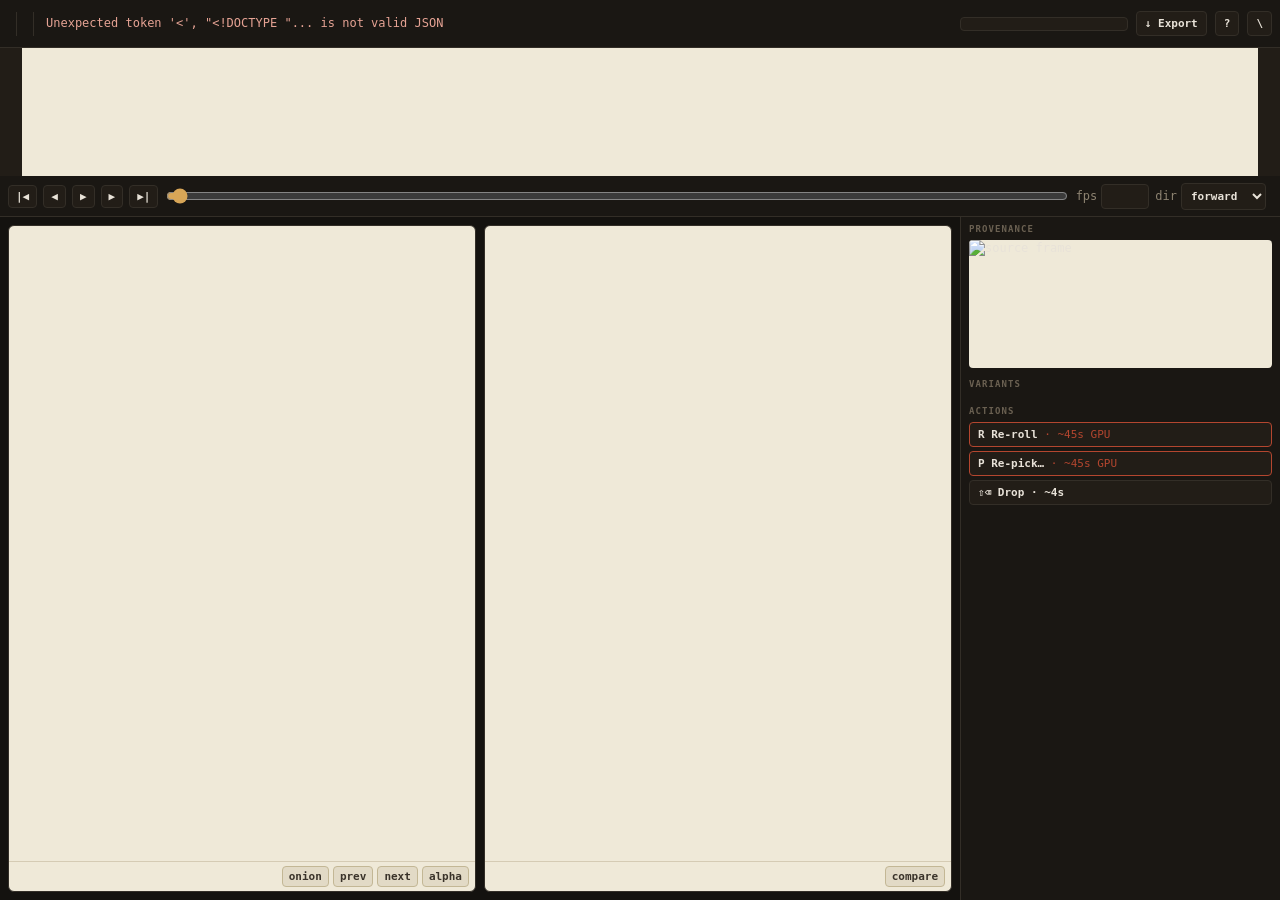
==== local-comfy/celld-editor/public/index.html @ 4b564f59 "feat(local-comfy): the pipeline becomes data, and the editor fits a phone Stage 1. Every step of the" ====
<!doctype html>
<html lang="en">
<meta charset="utf-8">
<meta name="viewport" content="width=device-width, initial-scale=1, viewport-fit=cover">
<title>Sprite cell editor</title>
<style>
  /* An EDITOR shell, not a document: the viewport is the frame, nothing outside it scrolls, and
     the centre stage is the only region that takes the slack. Spacing is on a 4/8px rhythm. */
  :root {
    color-scheme: dark;
    --bg: #14120f; --ink: #e8e2d8; --dim: #8d8371; --faint: #6b6152;
    --gold: #d8a657; --rust: #b4462f; --cream: #efe9d8;
    --panel: #1a1713; --sunk: #221d17; --line: #332e27;
    --insp: 320px;
    --strip: 128px;
  }
  * { box-sizing: border-box; }
  /* Author rules beat the UA stylesheet whatever the specificity, so `canvas { display: block }`
     silently defeated the `hidden` attribute on the compare canvas. */
  [hidden] { display: none !important; }
  html, body { height: 100%; margin: 0; overflow: hidden; }
  body { background: var(--bg); color: var(--ink);
         font: 12px/1.35 ui-monospace, SFMono-Regular, Menlo, Consolas, monospace; }
  body.noinsp { --insp: 0px; }

  #app { height: 100%; display: grid;
         grid-template-columns: minmax(0, 1fr) var(--insp);
         grid-template-rows: 48px auto minmax(0, 1fr); }

  /* --- top bar ---------------------------------------------------------------------------- */
  #topbar { grid-column: 1 / 3; display: flex; align-items: center; gap: 8px;
            padding: 0 8px; background: var(--panel); border-bottom: 1px solid var(--line);
            min-width: 0; }
  .rail { display: flex; gap: 4px; align-items: center; flex: none; }
  .sep { width: 1px; height: 24px; background: var(--line); flex: none; }
  .grow { flex: 1 1 auto; min-width: 0; }

  button, .btn { font: 600 11px/1 ui-monospace, monospace; color: var(--ink);
                 background: var(--sunk); border: 1px solid var(--line); border-radius: 4px;
                 padding: 6px 8px; cursor: pointer; text-decoration: none; display: inline-block; }
  button:hover:not(:disabled), .btn:hover { border-color: var(--gold); }
  button:focus-visible { outline: 2px solid var(--gold); outline-offset: 1px; }
  button.on { background: var(--gold); color: #1a1610; border-color: var(--gold); }
  button:disabled { opacity: .34; cursor: not-allowed; }
  /* Rust is reserved for money. A rust border means this click costs GPU time. */
  button.cost { border-color: var(--rust); }
  button.cost:hover:not(:disabled) { background: var(--rust); color: #fff; }
  .price { color: var(--rust); font-weight: 400; }

  .tagchip { display: flex; align-items: center; gap: 5px; padding: 5px 7px; }
  .tagchip i { width: 8px; height: 8px; border-radius: 2px; display: block; }
  .tagchip.on { background: var(--gold); color: #1a1610; }

  #queue { display: flex; align-items: center; gap: 6px; min-width: 168px; justify-content: center;
           white-space: nowrap; overflow: hidden; }
  #queue.busy { border-color: var(--gold); color: var(--gold); }
  #queue.bad { border-color: var(--rust); color: #e6a394; }
  #ticker { color: var(--dim); white-space: nowrap; overflow: hidden; text-overflow: ellipsis;
            padding-left: 4px; }
  #ticker.err { color: #e6a394; }

  /* --- filmstrip -------------------------------------------------------------------------- */
  /* The strip IS the timeline, so the scrubber docks to it rather than living beside a preview. */
  #striprow { grid-column: 1 / 3; background: var(--panel); border-bottom: 1px solid var(--line); }
  #strip { display: flex; align-items: stretch; height: var(--strip); }
  .stub { width: 22px; flex: none; border: 0; border-radius: 0; background: var(--sunk);
          writing-mode: vertical-rl; text-orientation: mixed; padding: 4px 0;
          font: 700 10px/1 ui-monospace, monospace; color: #1a1610; letter-spacing: .08em;
          overflow: hidden; }
  #film { flex: 1 1 auto; min-width: 0; overflow-x: auto; overflow-y: hidden;
          display: flex; gap: 4px; padding: 4px; background: var(--cream); }
  #film.shimmer { animation: shimmer .9s ease-in-out infinite; }
  @keyframes shimmer {
    0%, 100% { box-shadow: inset 0 0 0 0 rgba(216, 166, 87, 0); }
    50% { box-shadow: inset 0 0 40px 0 rgba(216, 166, 87, .55); }
  }

  .fbox { position: relative; flex: none; border: 2px solid transparent; border-radius: 4px;
          background: var(--cream); cursor: pointer; }
  .fbox.sel { border-color: var(--gold); }
  .fbox.queued { border-color: var(--rust); }
  .fbox .n { font: 700 10px/13px ui-monospace, monospace; color: var(--faint); text-align: center; }
  .fbox .art { display: flex; align-items: stretch; height: 76px; }
  .fbox img, .fbox .empty { display: block; width: 76px; height: 76px; flex: none; }
  .fbox .empty { font: 9px/1.2 ui-monospace, monospace; color: var(--faint); text-align: center;
                 padding-top: 30px; }
  /* The extra width IS the hold. Stripes make it read as duration, not as a wider drawing. */
  .fbox .held { flex: 1 1 auto; border-radius: 0 2px 2px 0;
                background: repeating-linear-gradient(135deg, #d8c9a4 0 6px, #efe9d8 6px 12px); }
  .fbox .m { font: 9px/12px ui-monospace, monospace; color: var(--faint); text-align: center;
             white-space: pre; }
  .fbox .grip { position: absolute; top: 13px; right: 0; width: 7px; height: 76px;
                border-radius: 0 3px 3px 0; cursor: ew-resize; touch-action: none;
                background: linear-gradient(#d6cbb0, #b09a6d); border-left: 1px solid var(--cream); }
  .fbox .grip:hover { background: var(--rust); }
  .fbox .pos { position: absolute; top: 14px; left: 0; background: var(--rust); color: #fff;
               font: 700 9px/1 ui-monospace, monospace; padding: 2px 3px; border-radius: 0 0 2px 0; }
  /* Painting: the OLD drawing stays visible under the stripes. You are looking at what is about
     to be replaced, which is the whole point of committing the edit before the paint. */
  .fbox .paint { position: absolute; top: 13px; left: 0; right: 0; height: 76px;
                 background: repeating-linear-gradient(45deg,
                   rgba(180, 70, 47, .45) 0 7px, rgba(180, 70, 47, 0) 7px 14px);
                 background-size: 28px 100%; animation: crawl 1s linear infinite; }
  @keyframes crawl { from { background-position: 0 0; } to { background-position: 28px 0; } }
  /* A gradient triangle rather than a border one: a border triangle is drawn OUTSIDE a
     zero-sized box, so there is no box left to put the `!` in and it landed off the badge. */
  .fbox .bang { position: absolute; top: 13px; right: 0; width: 22px; height: 22px;
                background: linear-gradient(to bottom left, var(--rust) 0 50%, transparent 50%);
                color: #fff; font: 700 12px/1 ui-monospace, monospace; text-align: right;
                padding: 3px 4px 0 0; }
  .fbox.fresh { animation: fresh .9s ease-out 1; }
  @keyframes fresh {
    from { box-shadow: 0 0 0 4px var(--gold); }
    to { box-shadow: 0 0 0 0 rgba(216, 166, 87, 0); }
  }
  .fbox.drag { opacity: .4; }
  .fbox.dropzone { border-color: var(--gold); border-style: dashed; }

  #transport { display: flex; align-items: center; gap: 6px; padding: 4px 8px; }
  #transport button { padding: 5px 7px; }
  #scrub { flex: 1 1 auto; min-width: 0; accent-color: var(--gold); }
  #transport label { color: var(--dim); display: flex; align-items: center; gap: 4px; }
  input, select { font: 600 11px/1 ui-monospace, monospace; color: var(--ink);
                  background: var(--sunk); border: 1px solid var(--line); border-radius: 4px;
                  padding: 5px; }
  input[type=number] { width: 48px; }
  #beatcap { color: var(--faint); white-space: nowrap; }

  /* --- stage ------------------------------------------------------------------------------ */
  #stage { grid-column: 1; min-width: 0; min-height: 0; position: relative;
           display: flex; gap: 8px; padding: 8px; }
  .pane { background: var(--cream); border: 1px solid var(--line); border-radius: 6px;
          display: flex; flex-direction: column; min-width: 0; min-height: 0; flex: 1 1 50%; }
  .art { flex: 1 1 auto; min-height: 0; display: flex; align-items: center; justify-content: center;
         padding: 4px; }
  canvas { max-width: 100%; max-height: 100%; display: block; }
  #cellcv { cursor: grab; touch-action: none; }
  #cellcv:active { cursor: grabbing; }
  .foot { border-top: 1px solid #d5cbb4; padding: 4px 6px; display: flex; gap: 4px;
          align-items: center; flex-wrap: wrap; color: var(--faint); min-height: 28px; }
  .foot button { background: #e2dac6; border-color: #c3b795; color: #3a332a; padding: 4px 6px; }
  .foot button.on { background: var(--gold); border-color: #a9803d; color: #1a1610; }
  .foot .txt { color: var(--faint); white-space: nowrap; overflow: hidden; text-overflow: ellipsis; }

  /* Narrow: Preview never leaves, it becomes a picture-in-picture. The running loop is the
     ambient QA signal, and an editor that hides it is how a drift ships. */
  body.pip #right { position: absolute; right: 16px; bottom: 16px; width: 208px; height: 236px;
                    flex: none; z-index: 5; box-shadow: 0 6px 20px rgba(0, 0, 0, .55); }
  body.pip #cellpane { flex: 1 1 100%; }

  /* --- inspector -------------------------------------------------------------------------- */
  #inspector { grid-column: 2; min-height: 0; overflow-y: auto; overflow-x: hidden;
               background: var(--panel); border-left: 1px solid var(--line); padding: 8px; }
  body.noinsp #inspector { display: none; }
  .grp { margin-bottom: 12px; }
  .lbl { font: 700 9px/1 ui-monospace, monospace; letter-spacing: .12em; text-transform: uppercase;
         color: var(--faint); margin-bottom: 6px; }
  /* Capped, not sized to the column: at 1280x760 a full-width source frame pushed the Actions
     below the fold, and an editor whose primary buttons need a scroll is not an editor. */
  #srcimg { display: block; width: 100%; height: 128px; object-fit: contain;
            background: var(--cream); border-radius: 4px; }
  .facts { color: var(--dim); line-height: 1.6; margin-top: 6px; }
  .facts b { color: var(--gold); font-weight: 700; }
  #variants { display: flex; gap: 4px; flex-wrap: wrap; }
  .vthumb { padding: 2px; display: flex; flex-direction: column; align-items: center; gap: 2px;
            background: var(--cream); }
  .vthumb img { display: block; width: 66px; height: 66px; }
  .vthumb span { font: 9px/1.2 ui-monospace, monospace; color: var(--faint); }
  .vthumb.on { background: var(--gold); }
  #actions { display: flex; flex-direction: column; gap: 4px; }
  #actions button { text-align: left; }

  /* --- overlays --------------------------------------------------------------------------- */
  #queuepop { position: fixed; top: 52px; right: 8px; width: 400px; max-height: 62vh;
              overflow-y: auto; padding: 8px; z-index: 40;
              background: var(--panel); border: 1px solid var(--line); border-radius: 6px;
              box-shadow: 0 10px 30px rgba(0, 0, 0, .6); }
  .job { border-top: 1px solid var(--line); padding: 6px 0; display: flex; gap: 6px;
         align-items: flex-start; }
  .job:first-child { border-top: 0; }
  .job .who { flex: 1 1 auto; min-width: 0; }
  .job .who b { color: var(--ink); font-weight: 700; display: block; }
  .job .who span { color: var(--dim); }
  .job.failed .who b { color: #e6a394; }
  #scrim { position: fixed; inset: 0; background: rgba(10, 9, 7, .78); z-index: 50;
           display: flex; align-items: center; justify-content: center; }
  #modal { background: var(--panel); border: 1px solid var(--line); border-radius: 8px;
           padding: 12px; max-width: min(1100px, 92vw); max-height: 86vh; overflow-y: auto; }
  #modal h3 { font: 700 11px/1 ui-monospace, monospace; letter-spacing: .1em;
              text-transform: uppercase; color: var(--gold); margin: 0 0 8px; }
  /* Capped so the commit button stays on screen: the whole point of a two-step re-pick is that
     you can see what you are about to spend 45 seconds of GPU on. */
  .picks { display: flex; flex-wrap: wrap; gap: 4px; max-height: 34vh; overflow-y: auto; }
  .picks figure { margin: 0; cursor: pointer; border: 2px solid transparent; border-radius: 4px;
                  background: var(--cream); }
  /* The current frame has to be findable among sixty-odd near-identical thumbnails, so it gets
     three signals, not one: a solid gold border, a gold caption, and a label saying so. A 2px
     border alone was there before and was invisible at this density. */
  .picks figure.cur { border-color: var(--gold); box-shadow: 0 0 0 2px rgba(216,166,87,.35); }
  .picks figure.cur figcaption { color: var(--gold); font-weight: 700; }
  .picks figure.cur figcaption::after { content: " · current"; }
  /* Two different things, so two different marks: `cur` is the frame this cell is painted from,
     `on` is the frame the scrubber is looking at right now. */
  .picks figure.on { border-color: var(--cream); box-shadow: 0 0 0 3px var(--rust); }
  .picks figure .off { color: var(--faint); }
  .picks img { display: block; width: 92px; height: 92px; }
  .picks figcaption { font: 9px/1.3 ui-monospace, monospace; color: var(--faint); text-align: center; }
  .keys { display: grid; grid-template-columns: auto 1fr auto 1fr; gap: 5px 10px; align-items: center; }
  .keys kbd { font: 700 10px/1 ui-monospace, monospace; border: 1px solid var(--line);
              border-radius: 3px; padding: 3px 5px; color: var(--gold); background: var(--sunk);
              white-space: nowrap; }
  .keys span { color: var(--dim); }
  .dls { display: flex; flex-direction: column; gap: 4px; align-items: flex-start; }

  /* --- the frame strip -------------------------------------------------------------------- */
  /* Scrubbing SOURCE footage means scrubbing the extracted frames, never the mp4 they came from.
     Every one of them is already a PNG on disk beside the pick directory, and an <img> swap is
     instant on a phone where an mp4 seek is a decode, a flush and a fullscreen takeover. There is
     no <video> element on this page, and there must not be one. */
  #fs { display: flex; flex-direction: column; gap: 8px; }
  #fs-stage { display: flex; align-items: center; justify-content: center; background: var(--cream);
              border-radius: 6px; height: 220px; }
  /* `object-fit` rather than a pair of max-* : a percentage max-height against a flex line is how
     the head came off the top of every portrait frame. */
  #fs-big { display: block; width: 100%; height: 100%; object-fit: contain; }
  #fs-meta { color: var(--dim); }
  #fs-meta b { color: var(--gold); }
  /* 44px of slider, because the scrubber is the primary control here and a 12px track is a miss
     on a thumb. */
  #fs-range { width: 100%; height: 44px; accent-color: var(--gold); }
  #fs-use { align-self: flex-start; min-height: 44px; }

  /* --- the phone --------------------------------------------------------------------------- */
  /* Below 760px this stops being an editor shell and becomes a review surface: one column, three
     screens, and NOTHING that needs a pointer. Pivot drag, the duration grips, onion skinning and
     compare are hidden rather than shrunk — a 20px pivot handle under a thumb is a foot-gun that
     costs a repack, and the phone is where you approve work, not where you align feet. */
  #screens { display: none; }

  @media (max-width: 759.98px) {
    html, body { height: 100dvh; }
    #app { display: flex; flex-direction: column; overflow-x: hidden;
           padding-bottom: env(safe-area-inset-bottom); }
    /* The desktop fitting rules must not reach in here: PiP would take the preview out of flow and
       `noinsp` would delete the only place the phone can re-roll from. */
    body.pip #right, body.pip #cellpane { position: static; width: auto; height: auto;
                                          flex: 1 1 auto; box-shadow: none; }

    /* topbar: characters and the queue on one line, the tags on their own scrolling line */
    /* Not sticky: on Cells the column scrolls, and only ONE of these can hold the top. The
       screen switcher wins, because losing the way back to Preview mid-scroll is worse than
       scrolling up for the tag rail. */
    #topbar { grid-column: auto; height: auto; flex-wrap: wrap; padding: 6px; gap: 6px; }
    #topbar button, #topbar .btn { min-height: 44px; display: flex; align-items: center; }
    /* The shortcut list and the inspector toggle describe a keyboard and a third column, neither
       of which exists here. Scoped to #topbar so they outrank `#topbar button` above — an id on
       its own loses that fight however late it is declared. */
    #topbar .sep, #topbar #b-help, #topbar #insptoggle { display: none; }
    #chars { order: 1; }
    #queue { order: 2; margin-left: auto; min-width: 0; max-width: 42vw; padding: 0 8px; }
    #b-export { order: 3; }
    #tags { order: 4; flex: 1 0 100%; overflow-x: auto; padding-bottom: 2px;
            scrollbar-width: none; }
    #tags::-webkit-scrollbar { display: none; }
    /* Status is one thin line under everything, because it is read and never touched. */
    #topbar .grow { order: 5; flex: 1 0 100%; }
    #ticker { font-size: 11px; padding: 0; }

    #screens { display: flex; order: 0; flex: none; background: var(--panel);
               border-bottom: 1px solid var(--line); position: sticky; top: 0; z-index: 19; }
    body.ph-cells #screens { box-shadow: 0 6px 12px rgba(10, 9, 7, .5); }
    #screens button { flex: 1 1 33%; min-height: 44px; border: 0; border-radius: 0;
                      border-right: 1px solid var(--line); background: var(--panel);
                      color: var(--dim); font-size: 12px; }
    #screens button:last-child { border-right: 0; }
    #screens button.on { background: var(--gold); color: #1a1610; }

    /* every region is off by default; each screen turns its own back on */
    #striprow, #stage, #inspector, #queuepop { display: none; }
    #striprow { grid-column: auto; }
    #stage { grid-column: auto; padding: 6px; }
    #inspector { grid-column: auto; border-left: 0; border-top: 1px solid var(--line);
                 overflow: visible; }

    /* Preview: the atlas canvas, the tag it is playing and the transport under it. */
    body.ph-preview #stage { display: flex; order: 1; flex: 1 1 auto; min-height: 0; }
    body.ph-preview #cellpane { display: none; }
    body.ph-preview #right { display: flex; flex: 1 1 auto; }
    body.ph-preview #striprow { display: block; order: 2; flex: none; border-bottom: 0;
                                border-top: 1px solid var(--line); }
    body.ph-preview #strip { display: none; }
    #b-compare, #b-pin { display: none; }
    #transport { flex-wrap: wrap; padding: 4px 6px 6px; gap: 6px; }
    #transport button { min-width: 44px; min-height: 44px; justify-content: center; }
    /* First and last are a keyboard convenience, and direction is a repack. The phone keeps
       play, step and fps — the three that answer "does this move read right". */
    #t-first, #t-last, #transport #dirlab { display: none; }
    #scrub { flex: 1 0 100%; height: 44px; order: -1; }
    #fps { min-height: 44px; width: 56px; }
    #beatcap { margin-left: auto; }

    /* Cells: the filmstrip as a grid, then the tapped cell, then the one-tap edits. */
    body.ph-cells #app { overflow-y: auto; }
    body.ph-cells #striprow { display: block; order: 1; flex: none; }
    body.ph-cells #transport { display: none; }
    body.ph-cells .stub { display: none; }
    /* --strip is a filmstrip's height. A grid is as tall as its rows, capped by the screen. */
    body.ph-cells #strip { height: auto; }
    body.ph-cells #film { display: grid; grid-template-columns: repeat(auto-fill, minmax(92px, 1fr));
                          gap: 6px; overflow-x: hidden; overflow-y: auto; max-height: 46vh; }
    /* The hold is inline width on the desktop strip. In a grid it would tear the columns, so the
       count in the caption carries it instead. */
    body.ph-cells .fbox { width: auto !important; }
    body.ph-cells .fbox .art { height: auto; }
    body.ph-cells .fbox img, body.ph-cells .fbox .empty { width: 100%; height: auto;
                                                          aspect-ratio: 1 / 1; }
    body.ph-cells .fbox .empty { padding-top: 40%; }
    body.ph-cells .fbox .held, body.ph-cells .fbox .grip { display: none; }
    body.ph-cells #stage { display: flex; order: 2; flex: none; height: 34vh; }
    body.ph-cells #right { display: none; }
    body.ph-cells #cellpane { display: flex; flex: 1 1 auto; }
    body.ph-cells #cellpane .foot { display: none; }
    body.ph-cells #cellcv { cursor: default; touch-action: pan-y; }
    body.ph-cells #inspector { display: flex; flex-direction: column; order: 3; flex: none; }
    body.ph-cells #g-act { order: 1; }
    body.ph-cells #g-var { order: 2; }
    body.ph-cells #g-prov { order: 3; }
    body.ph-cells #actions button { min-height: 44px; }
    body.ph-cells #variants { gap: 6px; }
    body.ph-cells .vthumb img { width: 76px; height: 76px; }
    body.ph-cells #srcimg { height: 96px; }

    /* Queue: the same rows as the desktop popover, in the flow and full width. */
    body.ph-queue #queuepop { display: block; position: static; order: 1; flex: 1 1 auto;
                              width: auto; max-height: none; overflow-y: auto; border: 0;
                              border-radius: 0; box-shadow: none; }
    body.ph-queue .job { padding: 10px 0; flex-wrap: wrap; }
    body.ph-queue .job button { min-height: 44px; }

    /* overlays */
    #modal { padding: 8px; max-width: 100vw; width: 100vw; max-height: 100dvh; height: 100dvh;
             border-radius: 0; display: flex; flex-direction: column; }
    #fs { flex: 1 1 auto; min-height: 0; }
    #fs-stage { flex: 1 1 auto; height: auto; min-height: 120px; }
    /* One row that snaps, paired with the slider: a wrap of sixty-odd thumbnails is four screens
       of scrolling on a phone. */
    .picks { flex-wrap: nowrap; overflow-x: auto; scroll-snap-type: x mandatory;
             padding-bottom: 4px; }
    .picks figure { scroll-snap-align: center; flex: none; }
    .picks img { width: 72px; height: 72px; }
    .dls .btn { min-height: 44px; }
  }
</style>

<div id="app">
  <header id="topbar">
    <div class="rail" id="chars"></div>
    <div class="sep"></div>
    <div class="rail" id="tags"></div>
    <div class="sep"></div>
    <div class="grow"><div id="ticker">loading…</div></div>
    <button id="queue" title="the job queue — click to expand · X cancels the newest queued job"></button>
    <button id="b-export" title="export presets (Ctrl/Cmd+E)">&#8595; Export</button>
    <button id="b-help" title="every shortcut (?)">?</button>
    <button id="insptoggle" title="inspector (\)">\</button>
  </header>

  <nav id="screens" aria-label="screen">
    <button data-s="preview" class="on">Preview</button>
    <button data-s="cells">Cells</button>
    <button data-s="queue">Queue</button>
  </nav>

  <section id="striprow">
    <div id="strip">
      <button class="stub" id="prevtag"></button>
      <div id="film"></div>
      <button class="stub" id="nexttag"></button>
    </div>
    <div id="transport">
      <button id="t-first" title="first cell (Home)">|&#9664;</button>
      <button id="t-prev" title="step back (&larr; or ,)">&#9664;</button>
      <button id="t-play" title="play / pause (Space) · play from start (Enter)">&#9654;</button>
      <button id="t-next" title="step forward (&rarr; or .)">&#9654;</button>
      <button id="t-last" title="last cell (End)">&#9654;|</button>
      <input id="scrub" type="range" min="0" max="0" step="1" value="0" title="scrub this tag">
      <label id="fpslab" title="frames per second for this tag">fps <input id="fps" type="number" min="1" step="1"></label>
      <label id="dirlab" title="loop direction for this tag">dir <select id="direction">
        <option value="forward">forward</option>
        <option value="reverse">reverse</option>
        <option value="pingpong">pingpong</option>
      </select></label>
      <span id="beatcap"></span>
    </div>
  </section>

  <section id="stage">
    <div class="pane" id="cellpane">
      <div class="art"><canvas id="cellcv" width="512" height="512"></canvas></div>
      <div class="foot">
        <span class="txt" id="cellcap"></span>
        <span class="grow"></span>
        <button id="o-on" title="onion skin on/off (O)">onion</button>
        <button id="o-prev" title="ghost the previous cell (G)">prev</button>
        <button id="o-next" title="ghost the next cell (Shift+G)">next</button>
        <button id="o-mode" title="alpha / outline / difference (Shift+O)">alpha</button>
      </div>
    </div>
    <div class="pane" id="right">
      <div class="art">
        <canvas id="pv" width="512" height="512"></canvas>
        <canvas id="cmp" width="512" height="512" hidden></canvas>
      </div>
      <div class="foot">
        <span class="txt" id="rightcap"></span>
        <span class="grow"></span>
        <button id="b-pin" title="pin the selected cell as the A side (Shift+C)" hidden>pin</button>
        <button id="b-compare" title="compare against a pinned cell (C)">compare</button>
      </div>
    </div>
  </section>

  <aside id="inspector">
    <div class="grp" id="g-prov">
      <div class="lbl" title="the H3 frame this drawing was painted from, and what the packer measures">Provenance</div>
      <img id="srcimg" alt="source frame">
      <div class="facts" id="facts"></div>
    </div>
    <div class="grp" id="g-var">
      <div class="lbl" title="every seed already painted for this source frame — switching is free">Variants</div>
      <div id="variants"></div>
    </div>
    <div class="grp" id="g-act">
      <div class="lbl" title="rust means the click costs GPU time">Actions</div>
      <div id="actions">
        <button id="b-reroll" class="cost" title="paint this cell again on a new seed (R)">R Re-roll <span class="price">· ~45s GPU</span></button>
        <button id="b-repick" class="cost" title="choose a different source frame, then paint it (P)">P Re-pick… <span class="price">· ~45s GPU</span></button>
        <button id="b-drop" title="remove this cell from the tag (Shift+Delete)">&#8679;&#9003; Drop · ~4s</button>
      </div>
    </div>
  </aside>
</div>

<div id="queuepop" hidden></div>
<div id="scrim" hidden><div id="modal"></div></div>

<script>
// Two origins, and the split is the point. This page and every mutation come from celld, which
// owns the manifest and the job queue; every PIXEL comes from the wilson agent, because the
// cells, the source frames and the atlas are files on the machine with the GPU and are far too
// big to push through the fleet's bucket. `AGENT` is handed over by the Worker, never hard-coded.
let AGENT = "";

let cid = "seth", tagName = "", sel = 0;
let ST = null;                        // manifest state merged with the agent's derived facts
let JOBS = [], revision = -1, seenRevision = -1;

// What THIS page asked for, keyed by the job id the DO handed back. The job list alone cannot
// answer two questions a good queue has to: which cells a coalesced repack touched (it reports
// one index for any number of edits), and how to retry a failure (the op is not in the view).
const OWN = new Map();                // id -> {scope, tag, indices:Set, requests:[…]}
// A failure outlives its job: the DO drops finished jobs after about thirty seconds, and a rust
// badge that disappears on its own is a failure nobody saw.
const FAILS = new Map();              // cellKey -> {error, jobId, label}

const LIVE = ["queued", "claimed", "running"];
const HOLD_PX = 24;                   // one extra beat widens a frame box by this much
const GHOST_ALPHA = 0.3;
const PREV_INK = "#b4462f", NEXT_INK = "#3a6ea5";
const PRICE = {reroll: "~45s GPU", repick: "~45s GPU"};

let onion = {on: true, prev: true, next: false, mode: "alpha"};
let seq = [], head = 0, playing = true, raf = null, beatAt = 0, rest = 0;

// The phone is a different tool, not a smaller one. Below this width the shell is one column of
// three screens and every pointer-only affordance is gone; at or above it nothing on this page
// behaves differently from the day it was written.
const PHONE_MAX = 760;
let phone = false, screenName = "preview";
let compare = false, pinned = null;   // {tag, i}
let drag = null, holdDrag = null, gesture = false, suppressClick = false;
let sheetDragKey = false;             // S held during a pivot drag targets the SHEET pivot
let scrubSelect = null, overlay = null, queueOpen = false, handCollapse = false;
let atlasImg = null, atlasKey = "", atlasLoading = "", atlasVer = 0;
let lastUi = "";

// Cache-busting is per cell, not global. The old page bumped one token on every job and threw
// away every image and every atlas crop it held — fifty-four cells refetched because one changed.
const VER = new Map();                // cellKey -> integer, bumped only when the ART moved

const el = (id) => document.getElementById(id);

// A cell is 512px of drawing, and on a dpr-3 phone the browser was blowing a 512 backing store up
// to about 1100 device pixels — every line soft. Size the backing store to the DISPLAYED size in
// device pixels, never below the cell, then scale the context so all the drawing code below keeps
// working in cell coordinates. `max-width/max-height: 100%` only ever shrink, so on a dpr-1
// desktop this resolves to exactly the 512 it always was and the layout cannot move.
function fitCanvas(cv) {
  const cell = ST.cell, dpr = Math.min(window.devicePixelRatio || 1, 3);
  const shown = cv.getBoundingClientRect().width || cell;
  const want = Math.max(cell, Math.round(shown * dpr));
  if (cv.width !== want) { cv.width = want; cv.height = want; }
  const ctx = cv.getContext("2d");
  ctx.setTransform(cv.width / cell, 0, 0, cv.width / cell, 0, 0);
  return ctx;
}
const TAG = () => ST.tags.find((t) => t.name === tagName) || ST.tags[0];
const CELLS = () => TAG().cells;
const CUR = () => CELLS()[sel];
const key = (tag, i) => cid + "|" + tag + "|" + i;
const ver = (tag, i) => VER.get(key(tag, i)) || 0;

const imgUrl = (p, w) => AGENT + "/img?path=" + encodeURIComponent(p) + (w ? "&w=" + w : "");
const cellUrl = (tag, i, atlas, w) =>
  AGENT + "/cell?cid=" + cid + "&i=" + atlas + (w ? "&w=" + w : "") + "&v=" + ver(tag, i);

function tick(msg, err) {
  el("ticker").textContent = msg;
  el("ticker").className = err ? "err" : "";
}

// A tag's colour survives a reload and a rename of its neighbours because it is derived from the
// name rather than handed out by position: adding a tag must not recolour the other six.
function tagInk(name) {
  let h = 0;
  for (const ch of name) h = (h * 31 + ch.charCodeAt(0)) % 360;
  return "hsl(" + h + ", 52%, 62%)";
}

// --- data --------------------------------------------------------------------------------------
// The manifest comes from the character's Durable Object; where the packer actually put each cell,
// what it measures and which repaints exist on disk all come from the agent, because all three
// are answers about files. Merged by tag name and cell index, which is the only pairing both
// sides agree on — the atlas index is the agent's alone.
async function fetchState(forCid) {
  const r = await fetch("/api/state?cid=" + forCid);
  const st = await r.json();
  if (st.error) throw new Error(st.error);
  AGENT = st.agent;
  let derived = null;
  try {
    const d = await fetch(AGENT + "/derived?cid=" + forCid);
    const got = await d.json();
    if (got.error) throw new Error(got.error);
    derived = got;
  } catch (e) {
    tick("the wilson agent is unreachable at " + AGENT + " — no cells, no atlas, no variants", true);
  }
  st.atlas = derived ? derived.atlas : null;
  st.outdir = derived ? derived.outdir : "";
  for (const tag of st.tags) {
    const dt = derived && derived.tags[tag.name];
    tag.cells.forEach((c, i) => {
      const dc = dt && dt.cells[i];
      c.atlas = dc ? dc.atlas : null;
      c.xy = dc ? dc.xy : null;
      c.metrics = dc ? dc.metrics : null;
      c.variants = dc ? dc.variants : [];
    });
  }
  return st;
}

// What the cell's CROP looks like. Only a change here needs a new image off the agent; a new seed
// or a longer hold changes the manifest and not one pixel of the atlas that is already packed.
function artSig(c) {
  const m = c.metrics;
  return [c.atlas, c.xy && c.xy.join(","), m && m.height, m && m.top, m && m.feet].join("|");
}
// What the cell's ROW looks like. A change here is worth a gold flash even when the crop is the
// same file — a variant switch, a hold, a nudge.
function uiSig(c) {
  return [artSig(c), c.png, c.seed, c.src, c.hold, c.pivot_nudge.join(","),
          (c.variants || []).length].join("|");
}

// Adopt new state, bump the version of every cell whose ART moved, and hand back the keys worth
// flashing. Selection and playhead are never touched here.
function adopt(st, forced) {
  const flash = new Set(forced || []), bump = new Set(forced || []);
  if (ST && ST.character === st.character) {
    for (const tag of st.tags) {
      const was = ST.tags.find((t) => t.name === tag.name);
      if (!was) continue;
      // The tag grew or shrank, so every cell from the splice on is a different drawing under an
      // index it did not have before. Half of them would otherwise keep a neighbour's crop.
      const spliced = was.cells.length !== tag.cells.length;
      const n = Math.max(was.cells.length, tag.cells.length);
      for (let i = 0; i < n; i++) {
        const now = tag.cells[i], before = was.cells[i];
        const k = cid + "|" + tag.name + "|" + i;
        if (spliced) { flash.add(k); bump.add(k); continue; }
        if (uiSig(before) !== uiSig(now)) flash.add(k);
        if (artSig(before) !== artSig(now)) bump.add(k);
      }
    }
  }
  ST = st;
  for (const k of bump) VER.set(k, (VER.get(k) || 0) + 1);
  return flash;
}

async function reload(forced, doFlash) {
  const st = await fetchState(cid);
  const flash = adopt(st, forced);
  if (!ST.tags.some((t) => t.name === tagName)) tagName = ST.tags[0].name;
  if (sel >= CELLS().length) sel = Math.max(0, CELLS().length - 1);
  seenRevision = ST.revision;
  paint(doFlash ? flash : null);
}

// --- render ------------------------------------------------------------------------------------
// `paint` rebuilds the chrome for the CURRENT TAG only — ten boxes whose image URLs are unchanged
// unless `adopt` bumped their version, so the browser serves them from cache and nothing
// flickers. This is deliberately not the old "bust everything, reload everything": the network
// cost of a repaint is exactly the set of cells whose drawing moved.
function paint(flash) {
  renderChars();
  renderTags();
  renderStrip(flash);
  renderTagControls();
  rebuildSequence();
  renderStage();
  renderInspector();
  renderQueue();
  lastUi = uiFingerprint();
}

function renderChars() {
  const host = el("chars");
  host.innerHTML = "";
  for (const c of ST.characters) {
    const b = document.createElement("button");
    b.textContent = c;
    b.title = "switch character (Tab)";
    if (c === cid) b.className = "on";
    b.onclick = () => switchCharacter(c);
    host.appendChild(b);
  }
}

function renderTags() {
  const host = el("tags");
  host.innerHTML = "";
  ST.tags.forEach((t, n) => {
    const b = document.createElement("button");
    b.className = "tagchip" + (t.name === tagName ? " on" : "");
    b.title = t.name + " — " + t.cells.length + " cells at " + t.fps + "fps, " + t.direction +
              (t.loop ? ", loop" : t.hold_key ? ", hold" : ", once") + " (" + (n + 1) + ")";
    const dot = document.createElement("i");
    dot.style.background = tagInk(t.name);
    b.appendChild(dot);
    b.appendChild(document.createTextNode(t.name));
    b.onclick = () => selectTag(t.name);
    host.appendChild(b);
  });
}

// Which cells a live job is about to replace. The API answers for one index per job; OWN fills in
// the rest, because a coalesced repack carries every edit that joined it.
function pendingCells() {
  const m = new Map();
  for (const j of JOBS) {
    if (!LIVE.includes(j.state)) continue;
    const own = OWN.get(j.id);
    if (own && own.scope === "sheet") {
      for (const t of ST.tags) t.cells.forEach((_, i) => m.set(cid + "|" + t.name + "|" + i, j));
    } else if (own && own.scope === "tag") {
      const t = ST.tags.find((x) => x.name === own.tag);
      if (t) t.cells.forEach((_, i) => m.set(cid + "|" + own.tag + "|" + i, j));
    } else if (own) {
      for (const i of own.indices) m.set(cid + "|" + own.tag + "|" + i, j);
    }
    if (j.tag && j.index !== null) m.set(cid + "|" + j.tag + "|" + j.index, j);
  }
  return m;
}

const lockedHere = () => pendingCells().has(key(tagName, sel));

// Everything the strip and the inspector draw that is NOT the manifest: job states, queue
// positions, failures. Polling compares this rather than re-rendering blind, because rebuilding
// the strip every 1.5s reset its horizontal scroll under the cursor.
function uiFingerprint() {
  const parts = [tagName, sel, cid, FAILS.size];
  for (const [k, j] of pendingCells()) parts.push(k + ":" + j.state + ":" + j.queuePos);
  for (const k of FAILS.keys()) parts.push("!" + k);
  return parts.join(",");
}

function renderStrip(flash) {
  // A gesture owns the strip's DOM while it runs: rebuilding it mid-drag drops the captured
  // pointer and the drag ends where nobody asked it to.
  if (gesture) return;
  const film = el("film");
  const tag = TAG(), pend = pendingCells();
  const at = ST.tags.findIndex((t) => t.name === tag.name);
  const prev = ST.tags[(at - 1 + ST.tags.length) % ST.tags.length];
  const next = ST.tags[(at + 1) % ST.tags.length];
  for (const [b, t, txt] of [[el("prevtag"), prev, "‹ " + prev.name],
                             [el("nexttag"), next, next.name + " ›"]]) {
    b.textContent = txt;
    b.style.background = tagInk(t.name);
    b.title = "go to the " + t.name + " tag";
    b.onclick = () => selectTag(t.name);
  }
  const keepScroll = film.scrollLeft;
  film.innerHTML = "";
  // A repack in flight means every crop on the strip is provisional — the atlas is being rebuilt
  // underneath them — so the shimmer belongs to the strip and not to any one cell.
  film.classList.toggle("shimmer", JOBS.some((j) => j.state === "running" && !j.generates));
  tag.cells.forEach((c, i) => film.appendChild(frameBox(tag, i, c, pend, flash)));
  film.scrollLeft = keepScroll;
  scrollSelectionIntoView();
}

function frameBox(tag, i, c, pend, flash) {
  const k = key(tag.name, i);
  const job = pend.get(k), fail = FAILS.get(k), m = c.metrics;
  const box = document.createElement("div");
  box.className = "fbox" + (i === sel ? " sel" : "") +
                  (job && job.state === "queued" ? " queued" : "") +
                  (flash && flash.has(k) ? " fresh" : "");
  box.style.width = (80 + (Math.max(1, c.hold) - 1) * HOLD_PX) + "px";
  box.dataset.i = i;
  box.title = "cell " + (i + 1) + " of " + tag.name + " — seed " + c.seed +
              (c.hold > 1 ? ", held " + c.hold + " beats" : "") + (fail ? "\n" + fail.error : "");
  box.innerHTML = '<div class="n">' + (i + 1) + (c.hold > 1 ? " ×" + c.hold : "") + "</div>" +
    '<div class="art">' +
    (c.atlas !== null
      ? '<img src="' + cellUrl(tag.name, i, c.atlas, 76) + '" alt="cell ' + (i + 1) + '">'
      : '<div class="empty">not packed</div>') +
    (c.hold > 1 ? '<div class="held"></div>' : "") + "</div>" +
    '<div class="m">' + (m ? "h" + m.height + " f" + (m.feet > 0 ? "+" : "") + m.feet : "empty") +
    (c.pivot_nudge[0] || c.pivot_nudge[1] ? " ◈" : "") + "</div>";
  if (job && job.state === "queued") {
    const pos = document.createElement("div");
    pos.className = "pos";
    pos.textContent = String((job.queuePos || 0) + 1);
    box.appendChild(pos);
  } else if (job) {
    const p = document.createElement("div");
    p.className = "paint";
    box.appendChild(p);
  }
  if (fail) {
    const bang = document.createElement("div");
    bang.className = "bang";
    bang.textContent = "!";
    box.appendChild(bang);
  }
  // A drag that ends off the box never produces a click, so the suppression flag is cleared on
  // the next press as well as on the click it was raised for — otherwise one drag ate the next
  // cell selection.
  box.addEventListener("pointerdown", (ev) => {
    suppressClick = false;
    // Reordering by drag needs a horizontal drag on a surface whose own gesture is a vertical
    // scroll. On the phone a cell takes taps only.
    if (!phone) startOrderDrag(ev, i, box);
  });
  box.onclick = () => {
    if (suppressClick) { suppressClick = false; return; }
    selectCell(i);
  };
  if (!phone) {
    const grip = document.createElement("div");
    grip.className = "grip";
    grip.title = "drag to hold cell " + (i + 1) + " longer (+ / -)";
    grip.addEventListener("pointerdown", (ev) => startHoldDrag(ev, i, c, box));
    box.appendChild(grip);
  }
  return box;
}

function scrollSelectionIntoView() {
  const film = el("film"), box = film.querySelector(".fbox.sel");
  if (!box) return;
  // The strip is a grid on the phone, so the axis that matters is the other one.
  if (phone) { box.scrollIntoView({block: "nearest", inline: "nearest"}); return; }
  const left = box.offsetLeft - film.offsetLeft;
  // Scrolls the strip only. There is no page scroll in an editor shell, and there must not be.
  if (left < film.scrollLeft) film.scrollLeft = left - 12;
  else if (left + box.offsetWidth > film.scrollLeft + film.clientWidth)
    film.scrollLeft = left + box.offsetWidth - film.clientWidth + 12;
}

function renderTagControls() {
  const tag = TAG();
  el("fps").value = tag.fps;
  el("direction").value = tag.direction;
}

// --- selection ---------------------------------------------------------------------------------
function selectCell(i) {
  if (i === sel || i < 0 || i >= CELLS().length) return;
  sel = i;
  for (const b of el("film").querySelectorAll(".fbox")) b.classList.toggle("sel", +b.dataset.i === i);
  scrollSelectionIntoView();
  renderStage();
  renderInspector();
  seekToCell(i);
  lastUi = uiFingerprint();
}

function selectTag(name) {
  if (name === tagName || !ST.tags.some((t) => t.name === name)) return;
  tagName = name;
  sel = 0;
  head = 0;
  paint(null);
}

async function switchCharacter(c) {
  if (c === cid || !ST.characters.includes(c)) return;
  cid = c;
  sel = 0;
  tagName = "";
  ST = null;
  pinned = null;
  atlasImg = null;
  atlasKey = "";
  tick("loading " + c + "…");
  await reload(null, false);
  tick("ready");
}

const stepSelection = (d) => selectCell(Math.min(CELLS().length - 1, Math.max(0, sel + d)));

// --- transport ---------------------------------------------------------------------------------
// Ping-pong follows the Aseprite convention: play from -> to, then back down to (but not
// including) the first cell. Per-cell `hold` repeats a cell in the step list, which is exactly
// what the game does with it, so the scrubber counts BEATS and not cells.
function rebuildSequence() {
  const tag = TAG(), order = [];
  if (tag.direction === "reverse") for (let i = tag.cells.length - 1; i >= 0; i--) order.push(i);
  else if (tag.direction === "pingpong") {
    for (let i = 0; i < tag.cells.length; i++) order.push(i);
    for (let i = tag.cells.length - 2; i > 0; i--) order.push(i);
  } else for (let i = 0; i < tag.cells.length; i++) order.push(i);

  const wasOn = seq.length && seq[head] ? seq[head].i : sel;
  seq = [];
  for (const i of order) {
    const c = tag.cells[i];
    if (!c.xy) continue;
    for (let k = 0; k < Math.max(1, c.hold); k++) seq.push({i, xy: c.xy});
  }
  // The playhead stays on the CELL it was on. A hold typed while the preview runs must not
  // restart the loop, and a repack landing must not either.
  if (!(seq[head] && seq[head].i === wasOn)) {
    const at = seq.findIndex((s) => s.i === wasOn);
    head = at >= 0 ? at : 0;
  }
  const scrub = el("scrub");
  scrub.max = String(Math.max(0, seq.length - 1));
  scrub.value = String(head);
  scrub.disabled = seq.length < 2;
  rest = 0;
  retime();
  drawPreview();
}

function seekToCell(i) {
  // Already showing a beat of that cell? Leave the playhead alone. Snapping to the cell's FIRST
  // beat made "step back" skip every held beat of the cell it stepped into.
  if (seq[head] && seq[head].i === i) return;
  const at = seq.findIndex((s) => s.i === i);
  if (at >= 0) { head = at; el("scrub").value = String(head); drawPreview(); }
}

// Driven by requestAnimationFrame rather than an interval, and stopped dead while the page is
// hidden. A backgrounded interval keeps decoding the atlas and repainting a canvas nobody can see,
// which on a phone is battery spent on nothing.
function retime() {
  if (raf) { cancelAnimationFrame(raf); raf = null; }
  el("t-play").innerHTML = playing ? "&#10073;&#10073;" : "&#9654;";
  el("t-play").className = playing ? "on" : "";
  if (!ST || !playing || seq.length < 2 || document.hidden) return;
  beatAt = performance.now();
  raf = requestAnimationFrame(pump);
}

function pump(now) {
  raf = null;
  // `switchCharacter` clears the manifest and then awaits the next one, and every beat reads the
  // tag out of it. An interval had the same hole; at 60Hz it is hit every time.
  if (!ST || !playing || seq.length < 2 || document.hidden) return;
  const step = 1000 / TAG().fps;
  // One beat per step at most: a tab that was throttled must not fast-forward the loop on return.
  if (now - beatAt >= step) { beatAt = now; advance(); }
  raf = requestAnimationFrame(pump);
}

// On `document`, which is where the event is raised: bound to `window` it works only because the
// real event bubbles, and it must fire for the loop to be picked back up.
// `playing` is untouched, so it resumes exactly where it was left.
document.addEventListener("visibilitychange", retime);

function advance() {
  const tag = TAG();
  // A once-tag ends on its last cell in the game. Here it rests there and replays, because a
  // preview frozen on the recovery pose tells you nothing about the motion.
  if (!tag.loop && head === seq.length - 1 && rest < Math.ceil(tag.fps * 0.7)) { rest++; return; }
  rest = 0;
  head = (head + 1) % seq.length;
  el("scrub").value = String(head);
  drawPreview();
}

function pause() { if (playing) { playing = false; retime(); } }
function syncScrub() {
  el("scrub").value = String(head);
  drawPreview();
  // Stepping the transport moves the SELECTION with it, so the canvas, the metrics and the onion
  // ghost describe the cell you just stepped onto. Playback deliberately does not: reselecting
  // twelve times a second would refetch the source frame and the variant strip on every beat.
  if (seq[head] && seq[head].i !== sel) selectCell(seq[head].i);
}
const transport = (fn) => () => { if (ST && seq.length) fn(); };
el("t-play").onclick = transport(() => { playing = !playing; retime(); });
el("t-first").onclick = transport(() => { pause(); head = 0; syncScrub(); });
el("t-last").onclick = transport(() => { pause(); head = seq.length - 1; syncScrub(); });
el("t-prev").onclick = transport(() => { pause(); head = (head - 1 + seq.length) % seq.length; syncScrub(); });
el("t-next").onclick = transport(() => { pause(); head = (head + 1) % seq.length; syncScrub(); });
el("scrub").oninput = () => {
  pause();
  head = parseInt(el("scrub").value, 10) || 0;
  drawPreview();
  // Debounced: dragging across thirty beats would otherwise fire thirty selection changes, each
  // refetching a 512px cell, a source frame and the variant strip.
  if (scrubSelect) clearTimeout(scrubSelect);
  scrubSelect = setTimeout(() => { if (seq[head]) selectCell(seq[head].i); }, 150);
};

// --- images ------------------------------------------------------------------------------------
// Keyed on the URL being fetched, never on `cid`: `cid` changes the instant the character button
// is clicked while `ST` is still the previous character, and keying on cid cached the outgoing
// character's atlas under the incoming one's name.
function withAtlas(cb) {
  if (!ST.atlas) return;
  const k = ST.atlas + ":" + atlasVer;
  if (atlasKey === k && atlasImg) { cb(atlasImg); return; }
  if (atlasLoading === k) return;
  atlasLoading = k;
  const im = new Image();
  im.onload = () => { atlasImg = im; atlasKey = k; atlasLoading = ""; cb(im); };
  im.onerror = () => { atlasLoading = ""; };
  im.src = imgUrl(ST.atlas) + "&v=" + atlasVer;
}

const IMGS = new Map();
function withCell(url, cb) {
  const hit = IMGS.get(url);
  if (hit) { if (hit.complete && hit.naturalWidth) cb(hit); return; }
  // Bounded on purpose: every version bump mints a new URL, so an hour of re-rolls would
  // otherwise hold on to every drawing the session ever saw.
  if (IMGS.size > 160) IMGS.clear();
  const im = new Image();
  IMGS.set(url, im);
  im.onload = () => cb(im);
  im.onerror = () => IMGS.delete(url);
  im.src = url;
}
function cached(url) {
  const im = IMGS.get(url);
  return im && im.complete && im.naturalWidth ? im : null;
}

// --- the stage ---------------------------------------------------------------------------------
function renderStage() {
  const c = CUR();
  el("cellcap").textContent = c
    ? "cell " + (sel + 1) + "/" + CELLS().length + " · seed " + c.seed + " · pivot " +
      ST.pivot.join(",") +
      (c.pivot_nudge[0] || c.pivot_nudge[1]
        ? " nudge " + c.pivot_nudge.map((v) => (v > 0 ? "+" : "") + v).join(",") : "")
    : "no cell";
  el("o-on").className = onion.on ? "on" : "";
  el("o-prev").className = onion.on && onion.prev ? "on" : "";
  el("o-next").className = onion.on && onion.next ? "on" : "";
  el("o-mode").textContent = onion.mode;
  el("b-compare").className = compare ? "on" : "";
  el("b-pin").hidden = !compare;
  el("pv").hidden = compare;
  el("cmp").hidden = !compare;
  if (!c) return;
  paintCell(c);
  if (c.atlas !== null) {
    withCell(cellUrl(tagName, sel, c.atlas), () => { if (CUR() === c) paintCell(c); });
    for (const g of ghosts()) withCell(g.url, () => { if (CUR() === c) paintCell(c); });
  }
  if (compare) drawCompare(); else drawPreview();
}

// The neighbours are the cells either side WITHIN the tag, never either side in the atlas: the
// frame after the last cell of `walk` is the first of `punch`, and ghosting that compares two
// unrelated poses.
function ghosts() {
  const cells = CELLS(), out = [];
  // The phone has no onion controls, so it gets no onion: a ghost you cannot turn off reads as a
  // second character standing behind the one you are reviewing.
  if (!onion.on || phone) return out;
  if (onion.prev && sel > 0 && cells[sel - 1].atlas !== null)
    out.push({url: cellUrl(tagName, sel - 1, cells[sel - 1].atlas), ink: PREV_INK});
  if (onion.next && sel < cells.length - 1 && cells[sel + 1].atlas !== null)
    out.push({url: cellUrl(tagName, sel + 1, cells[sel + 1].atlas), ink: NEXT_INK});
  return out;
}

const OUTLINES = new Map();
// Plain alpha reads badly when both drawings are the same sepia ink on cream: two nearly aligned
// silhouettes just look like one slightly bolder one. The outline is the silhouette's edge only,
// which is what you actually compare when checking a foot or a shoulder for drift.
function outlineOf(im, ink, k) {
  const hit = OUTLINES.get(k);
  if (hit) return hit;
  const cell = ST.cell, cv = document.createElement("canvas");
  cv.width = cell;
  cv.height = cell;
  const ctx = cv.getContext("2d"), R = 3;
  for (const [dx, dy] of [[-R, 0], [R, 0], [0, -R], [0, R]]) ctx.drawImage(im, dx, dy, cell, cell);
  ctx.globalCompositeOperation = "destination-out";
  ctx.drawImage(im, 0, 0, cell, cell);
  ctx.globalCompositeOperation = "source-in";
  ctx.fillStyle = ink;
  ctx.fillRect(0, 0, cell, cell);
  if (OUTLINES.size > 60) OUTLINES.clear();
  OUTLINES.set(k, cv);
  return cv;
}

// The crosshair and the ground line come from the manifest, never from a constant in this page:
// the ground line IS the sheet pivot's y, and the crosshair is where this cell's artwork is
// anchored, which is pivot + this cell's nudge.
function paintCell(c) {
  const cv = el("cellcv"), cell = ST.cell;
  const ctx = fitCanvas(cv);
  ctx.clearRect(0, 0, cell, cell);
  const me = c.atlas === null ? null : cached(cellUrl(tagName, sel, c.atlas));
  const g = ghosts();
  if (onion.mode === "alpha") {
    // Under the selected cell, so the current drawing stays the one you read.
    ctx.globalAlpha = GHOST_ALPHA;
    for (const x of g) { const im = cached(x.url); if (im) ctx.drawImage(im, 0, 0, cell, cell); }
    ctx.globalAlpha = 1;
    if (me) ctx.drawImage(me, 0, 0, cell, cell);
  } else if (onion.mode === "difference") {
    if (me) ctx.drawImage(me, 0, 0, cell, cell);
    ctx.globalCompositeOperation = "difference";
    for (const x of g) { const im = cached(x.url); if (im) ctx.drawImage(im, 0, 0, cell, cell); }
    ctx.globalCompositeOperation = "source-over";
  } else {
    if (me) ctx.drawImage(me, 0, 0, cell, cell);
    for (const x of g) {
      const im = cached(x.url);
      if (im) ctx.drawImage(outlineOf(im, x.ink, x.url + ":" + x.ink), 0, 0);
    }
  }
  const d = drag ? drag.d : [0, 0];
  const toSheet = drag ? drag.sheet : false;
  const sheet = toSheet ? [ST.pivot[0] + d[0], ST.pivot[1] + d[1]] : ST.pivot;
  const nudge = toSheet ? c.pivot_nudge : [c.pivot_nudge[0] + d[0], c.pivot_nudge[1] + d[1]];
  const art = [sheet[0] + nudge[0], sheet[1] + nudge[1]];

  ctx.lineWidth = 2;
  ctx.strokeStyle = "#b4462f";
  ctx.setLineDash([9, 7]);
  ctx.beginPath();
  ctx.moveTo(0, sheet[1]);
  ctx.lineTo(cell, sheet[1]);
  ctx.stroke();
  ctx.globalAlpha = 0.4;
  ctx.beginPath();
  ctx.moveTo(sheet[0], 0);
  ctx.lineTo(sheet[0], cell);
  ctx.stroke();
  ctx.globalAlpha = 1;
  ctx.setLineDash([]);
  ctx.strokeStyle = "#14120f";
  ctx.lineWidth = 5;
  for (let pass = 0; pass < 2; pass++) {
    // Drawn twice, dark then gold: a thin gold crosshair vanishes against the cream cell and the
    // sepia ink both, and this is the one thing on the canvas that has to be seen exactly.
    ctx.beginPath();
    ctx.moveTo(art[0] - 22, art[1]);
    ctx.lineTo(art[0] + 22, art[1]);
    ctx.moveTo(art[0], art[1] - 22);
    ctx.lineTo(art[0], art[1] + 22);
    ctx.stroke();
    ctx.beginPath();
    ctx.arc(art[0], art[1], 11, 0, Math.PI * 2);
    ctx.stroke();
    ctx.strokeStyle = "#d8a657";
    ctx.lineWidth = 2;
  }
}

function drawPreview() {
  if (!ST) return;
  const tag = TAG();
  el("beatcap").textContent = "beat " + (seq.length ? head + 1 : 0) + "/" + seq.length +
    " · cell " + (seq.length && seq[head] ? seq[head].i + 1 : 0) + "/" + tag.cells.length;
  if (compare) return;
  const cv = el("pv"), ctx = fitCanvas(cv);
  el("rightcap").textContent = "preview — " + tag.name + " " + tag.fps + "fps " + tag.direction +
    (tag.loop ? " loop" : tag.hold_key ? " hold" : " once");
  ctx.clearRect(0, 0, ST.cell, ST.cell);
  if (!seq.length || !seq[head]) return;
  const step = seq[head];
  withAtlas((sheet) => {
    ctx.clearRect(0, 0, ST.cell, ST.cell);
    ctx.drawImage(sheet, step.xy[0], step.xy[1], ST.cell, ST.cell, 0, 0, ST.cell, ST.cell);
  });
}

// Compare answers what onion skinning cannot: drift between two cells that are NOT neighbours.
// The ghost only ever shows the cell either side.
function drawCompare() {
  const cv = el("cmp"), ctx = fitCanvas(cv);
  ctx.clearRect(0, 0, ST.cell, ST.cell);
  if (!pinned) { el("rightcap").textContent = "compare — nothing pinned"; return; }
  const tag = ST.tags.find((t) => t.name === pinned.tag);
  const c = tag && tag.cells[pinned.i];
  el("rightcap").textContent = "compare — " + pinned.tag + " cell " + (pinned.i + 1) +
    (c ? " · seed " + c.seed : " · gone");
  if (!c || c.atlas === null) return;
  const url = cellUrl(pinned.tag, pinned.i, c.atlas);
  const im = cached(url);
  if (im) ctx.drawImage(im, 0, 0, ST.cell, ST.cell);
  else withCell(url, () => { if (compare) drawCompare(); });
}

el("o-on").onclick = () => { onion.on = !onion.on; renderStage(); };
el("o-prev").onclick = () => { onion.prev = !onion.prev; onion.on = true; renderStage(); };
el("o-next").onclick = () => { onion.next = !onion.next; onion.on = true; renderStage(); };
el("o-mode").onclick = () => cycleOnionMode();
function cycleOnionMode() {
  const modes = ["alpha", "outline", "difference"];
  onion.mode = modes[(modes.indexOf(onion.mode) + 1) % modes.length];
  renderStage();
}
function toggleCompare() {
  compare = !compare;
  if (compare && !pinned) pinned = {tag: tagName, i: sel};
  renderStage();
}
function pinHere() {
  pinned = {tag: tagName, i: sel};
  if (compare) drawCompare();
  tick("pinned " + pinned.tag + " cell " + (pinned.i + 1) + " for compare");
}
el("b-compare").onclick = toggleCompare;
el("b-pin").onclick = pinHere;

// --- inspector ---------------------------------------------------------------------------------
function renderInspector() {
  const c = CUR();
  if (!c) return;
  const pend = lockedHere(), fail = FAILS.get(key(tagName, sel));
  el("srcimg").src = imgUrl(c.src, 300);
  const m = c.metrics;
  el("facts").innerHTML =
    "source <b>" + c.src.split("/").pop() + "</b><br>seed <b>" + c.seed + "</b><br>" +
    (m ? "silhouette height <b>" + m.height + "</b>px<br>top clearance <b>" + m.top +
         "</b>px<br>feet <b>" + (m.feet > 0 ? "+" : "") + m.feet + "</b>px from ground (y=" +
         m.ground + ")"
       : "no packed cell in the atlas yet") +
    (fail ? '<br><span style="color:#e6a394">' + fail.error + "</span>" : "");

  const vs = c.variants || [], host = el("variants");
  host.innerHTML = "";
  for (const v of vs) {
    const b = document.createElement("button");
    b.className = "vthumb" + (v.png === c.png ? " on" : "");
    b.title = "use seed " + v.seed + " — free, no GPU ([ and ] step through these)";
    b.innerHTML = '<img src="' + imgUrl(v.png, 132) + '"><span>' +
                  (v.seed === 77 ? "77 first" : v.seed) + "</span>";
    b.disabled = pend || v.png === c.png;
    b.onclick = () => useVariant(v);
    host.appendChild(b);
  }
  if (!vs.length) {
    host.innerHTML = '<span style="color:var(--faint)">no repaints on disk for this source yet</span>';
  }

  // ONLY this cell's own mutations lock. Everything else — navigation, playback, onion, compare,
  // another cell's re-roll, the character switch — stays live while a job runs. That is the
  // difference between a queue and the modal wait this replaced.
  el("b-reroll").disabled = pend;
  el("b-repick").disabled = pend;
  el("b-drop").disabled = pend || CELLS().length <= 1;
}

// --- mutations ---------------------------------------------------------------------------------
// Every mutation commits to the manifest before it answers, so this returns in about 200ms and
// the job that follows is reconciliation. Nothing here waits for a paint.
async function mutate(url, body, label, scope, indices) {
  const op = url.slice(5);
  tick(label + " — committing…");
  let j;
  try {
    const r = await fetch(url, {
      method: "POST",
      headers: {"Content-Type": "application/json"},
      body: JSON.stringify(Object.assign({cid, tag: tagName}, body)),
    });
    j = await r.json();
    if (!r.ok || j.error) { tick(j.error || "the request was refused", true); return null; }
  } catch (e) {
    tick("could not reach the editor service: " + e.message, true);
    return null;
  }
  const id = j.job.id;
  const own = OWN.get(id) || {scope: "cells", tag: tagName, indices: new Set(), requests: []};
  // A coalesced repack carries several edits and the widest scope among them wins: one reorder in
  // the batch makes every cell of that tag provisional until the atlas is rebuilt.
  if (scope === "sheet" || (scope === "tag" && own.scope !== "sheet")) own.scope = scope;
  own.tag = tagName;
  for (const i of indices || []) own.indices.add(i);
  own.requests.push({url, body, label, scope, indices});
  OWN.set(id, own);
  JOBS = JOBS.filter((x) => x.id !== id).concat([j.job]);
  revision = j.revision;
  tick(label + " — " + (PRICE[op] ? "painting, " + PRICE[op] : "queued for the next repack"));
  // Re-read the manifest, not the images: the edit is already in it, and the drawing that follows
  // from it does not exist until the job reports. The cells stay on the art they have, under the
  // pending treatment — which is what "you are looking at what will be replaced" means.
  await reload(null, false);
  return j.job;
}

function reroll() {
  if (lockedHere()) { tick("that cell already has a job in flight", true); return; }
  mutate("/api/reroll", {index: sel}, "re-roll cell " + (sel + 1), "cells", [sel]);
}
function dropCell() {
  if (lockedHere()) { tick("that cell already has a job in flight", true); return; }
  if (CELLS().length <= 1) { tick("a tag cannot have zero cells", true); return; }
  mutate("/api/drop", {index: sel}, "drop cell " + (sel + 1), "tag", [sel]);
}
function useVariant(v) {
  const c = CUR();
  if (v.png === c.png || lockedHere()) return;
  mutate("/api/use", {index: sel, png: v.png}, "cell " + (sel + 1) + " on seed " + v.seed,
         "cells", [sel]);
}
function stepVariant(d) {
  const c = CUR(), vs = c.variants || [];
  if (vs.length < 2) { tick("this cell has only one painted seed", true); return; }
  const at = vs.findIndex((v) => v.png === c.png);
  useVariant(vs[(Math.max(0, at) + d + vs.length) % vs.length]);
}
function setHold(v) {
  const c = CUR();
  if (v < 1 || v === c.hold) return;
  if (lockedHere()) { tick("that cell already has a job in flight", true); return; }
  mutate("/api/hold", {index: sel, hold: v}, "cell " + (sel + 1) + " held " + v, "cells", [sel]);
}
function moveCell(d) {
  const from = sel, to = sel + d;
  if (to < 0 || to >= CELLS().length) return;
  if (lockedHere()) { tick("that cell already has a job in flight", true); return; }
  const order = CELLS().map((_, i) => i);
  [order[from], order[to]] = [order[to], order[from]];
  sel = to;
  mutate("/api/reorder", {order}, "move cell " + (from + 1) + " to " + (to + 1), "tag", [to]);
}
function nudge(dx, dy) {
  const c = CUR();
  if (lockedHere()) { tick("that cell already has a job in flight", true); return; }
  mutate("/api/pivot",
         {scope: "frame", index: sel, pivot_nudge: [c.pivot_nudge[0] + dx, c.pivot_nudge[1] + dy]},
         "nudge cell " + (sel + 1) + " by " + dx + "," + dy, "cells", [sel]);
}
el("b-reroll").onclick = reroll;
el("b-drop").onclick = dropCell;
el("b-repick").onclick = () => openRepick();

function postTagTiming() {
  const tag = TAG(), fps = parseInt(el("fps").value, 10), direction = el("direction").value;
  if (!Number.isInteger(fps) || fps < 1) {
    tick("fps must be a whole number greater than zero", true);
    el("fps").value = tag.fps;
    return;
  }
  if (fps === tag.fps && direction === tag.direction) return;
  mutate("/api/tag", {fps, direction}, tagName + " at " + fps + "fps " + direction, "tag", []);
}
el("fps").onchange = postTagTiming;
el("direction").onchange = postTagTiming;

// --- gestures on the strip -----------------------------------------------------------------------
// Duration is edited ON the strip, because a panel version made every timing change a trip away
// from the thing being timed. The width is optimistic and the mutation only fires on release, so
// a drag that ends where it started costs nothing.
function startHoldDrag(ev, i, c, box) {
  ev.stopPropagation();
  ev.preventDefault();
  ev.target.setPointerCapture(ev.pointerId);
  gesture = true;
  holdDrag = {i, from: ev.clientX, start: Math.max(1, c.hold), hold: Math.max(1, c.hold)};
  const move = (e) => {
    if (!holdDrag) return;
    const v = Math.max(1, holdDrag.start + Math.round((e.clientX - holdDrag.from) / HOLD_PX));
    if (v === holdDrag.hold) return;
    holdDrag.hold = v;
    box.style.width = (80 + (v - 1) * HOLD_PX) + "px";
    box.querySelector(".n").textContent = (i + 1) + (v > 1 ? " ×" + v : "");
    tick("cell " + (i + 1) + " held " + v + " beat" + (v === 1 ? "" : "s") + " — release to apply");
  };
  const up = () => {
    ev.target.removeEventListener("pointermove", move);
    ev.target.removeEventListener("pointerup", up);
    ev.target.removeEventListener("pointercancel", up);
    const d = holdDrag;
    holdDrag = null;
    gesture = false;
    suppressClick = true;
    if (!d || d.hold === d.start) { tick("ready"); renderStrip(null); return; }
    sel = d.i;
    setHold(d.hold);
  };
  ev.target.addEventListener("pointermove", move);
  ev.target.addEventListener("pointerup", up);
  ev.target.addEventListener("pointercancel", up);
}

// Reordering is a drag on the strip rather than the pair of move buttons it replaces: those could
// only ever move one place, and the keyboard does that better (Ctrl+arrows).
function startOrderDrag(ev, i, box) {
  if (ev.target.classList.contains("grip")) return;
  const from = ev.clientX;
  let armed = false;
  const boxes = () => Array.from(el("film").querySelectorAll(".fbox"));
  const overAt = (x) => boxes().find((b) => {
    const r = b.getBoundingClientRect();
    return x >= r.left && x <= r.right;
  });
  const move = (e) => {
    if (!armed && Math.abs(e.clientX - from) < 8) return;
    if (!armed) {
      armed = true;
      gesture = true;
      box.classList.add("drag");
      box.setPointerCapture(ev.pointerId);
    }
    const over = overAt(e.clientX);
    for (const b of boxes()) b.classList.toggle("dropzone", b === over && b !== box);
  };
  const up = (e) => {
    box.removeEventListener("pointermove", move);
    box.removeEventListener("pointerup", up);
    box.removeEventListener("pointercancel", up);
    if (!armed) return;
    gesture = false;
    suppressClick = true;
    for (const b of boxes()) b.classList.remove("drag", "dropzone");
    const over = overAt(e.clientX);
    const to = over ? +over.dataset.i : i;
    if (to === i) { renderStrip(null); return; }
    if (lockedHere()) { tick("that cell already has a job in flight", true); renderStrip(null); return; }
    const order = CELLS().map((_, k) => k);
    order.splice(i, 1);
    order.splice(to, 0, i);
    sel = to;
    mutate("/api/reorder", {order}, "move cell " + (i + 1) + " to " + (to + 1), "tag", [to]);
  };
  box.addEventListener("pointermove", move);
  box.addEventListener("pointerup", up);
  box.addEventListener("pointercancel", up);
}

// --- dragging the pivot --------------------------------------------------------------------------
// One gesture, two operations, and a modifier says which — the two-button mode toggle this
// replaces charged a click for the common case, which is nudging one cell. Hold S for the SHEET
// pivot, the ground line the whole character is packed against.
function cellPoint(ev) {
  const r = el("cellcv").getBoundingClientRect();
  return [Math.round((ev.clientX - r.left) * ST.cell / r.width),
          Math.round((ev.clientY - r.top) * ST.cell / r.height)];
}
el("cellcv").addEventListener("pointerdown", (ev) => {
  // A one-pixel pivot under a thumb is a foot-gun, and every nudge costs a repack.
  if (phone) return;
  if (!ST || !CUR() || CUR().atlas === null) return;
  el("cellcv").setPointerCapture(ev.pointerId);
  drag = {from: cellPoint(ev), d: [0, 0], sheet: sheetDragKey};
  tick(drag.sheet ? "dragging the SHEET pivot — every cell of " + cid
                  : "nudging cell " + (sel + 1) + " only — hold S for the sheet pivot");
});
el("cellcv").addEventListener("pointermove", (ev) => {
  if (!drag) return;
  const p = cellPoint(ev);
  drag.d = [p[0] - drag.from[0], p[1] - drag.from[1]];
  paintCell(CUR());
});
el("cellcv").addEventListener("pointercancel", () => { drag = null; paintCell(CUR()); });
el("cellcv").addEventListener("pointerup", () => {
  if (!drag) return;
  const d = drag.d, sheet = drag.sheet, c = CUR();
  drag = null;
  if (!d[0] && !d[1]) { paintCell(c); tick("ready"); return; }
  if (sheet) {
    mutate("/api/pivot", {scope: "sheet", pivot: [ST.pivot[0] + d[0], ST.pivot[1] + d[1]]},
           "sheet pivot — every cell of " + cid, "sheet", []);
  } else {
    nudge(d[0], d[1]);
  }
});

// --- the queue ------------------------------------------------------------------------------------
const liveJobs = () => JOBS.filter((j) => LIVE.includes(j.state));

function renderQueue() {
  const chip = el("queue"), live = liveJobs();
  const running = live.find((j) => j.state === "running" || j.state === "claimed");
  chip.className = FAILS.size ? "bad" : live.length ? "busy" : "";
  if (FAILS.size) {
    chip.textContent = "✖ " + FAILS.values().next().value.error;
  } else if (running) {
    const queued = live.length - 1;
    chip.textContent = "▶ " + running.label + (queued ? " · " + queued + " queued" : "");
  } else if (live.length) {
    chip.textContent = "● " + live.length + " queued";
  } else {
    chip.textContent = "queue idle";
  }
  if (queueOpen) renderQueuePop();
}

function renderQueuePop() {
  const pop = el("queuepop");
  pop.hidden = false;
  pop.innerHTML = "";
  const rows = JOBS.slice();
  // A failure is kept per CELL but is still one job, and the DO has already forgotten it.
  const seen = new Set(rows.map((j) => j.id));
  for (const [k, f] of FAILS) {
    if (seen.has(f.jobId)) continue;
    seen.add(f.jobId);
    rows.push({id: f.jobId, label: f.label, state: "failed", error: f.error, queuePos: null,
               elapsedMs: null, generates: false, failKey: k});
  }
  if (!rows.length) {
    pop.innerHTML = '<div style="color:var(--faint)">nothing queued — every edit is already in ' +
                    "the manifest</div>";
    return;
  }
  for (const j of rows) pop.appendChild(jobRow(j));
}

function jobRow(j) {
  const row = document.createElement("div");
  row.className = "job" + (j.state === "failed" ? " failed" : "");
  const who = document.createElement("div");
  who.className = "who";
  const secs = j.elapsedMs === null || j.elapsedMs === undefined
    ? "" : " · " + Math.round(j.elapsedMs / 1000) + "s";
  who.innerHTML = "<b></b><span></span>";
  who.querySelector("b").textContent = j.label;
  who.querySelector("span").textContent = j.state +
    (j.queuePos === null || j.queuePos === undefined ? "" : " #" + (j.queuePos + 1)) + secs +
    (j.generates ? " · GPU" : "") + (j.error ? " · " + j.error : "");
  row.appendChild(who);
  if (j.state === "failed") {
    if (OWN.has(j.id)) {
      const retry = document.createElement("button");
      retry.className = "cost";
      retry.textContent = "Retry";
      retry.title = "run the same edits again";
      retry.onclick = () => retryJob(j.id);
      row.appendChild(retry);
    }
    const dismiss = document.createElement("button");
    dismiss.textContent = "Cancel";
    dismiss.title = "clear the badge and leave the manifest as it is";
    dismiss.onclick = () => forgetFailure(j.id);
    row.appendChild(dismiss);
  } else if (LIVE.includes(j.state)) {
    const b = document.createElement("button");
    b.textContent = "Cancel";
    b.title = j.state === "queued" ? "remove it and put the manifest back (X)"
                                   : "ask the agent to stop at its next heartbeat";
    b.onclick = () => cancelJob(j.id);
    row.appendChild(b);
  }
  return row;
}

function forgetFailure(id) {
  for (const [k, f] of [...FAILS]) if (f.jobId === id) FAILS.delete(k);
  OWN.delete(id);
  JOBS = JOBS.filter((x) => x.id !== id);
  paint(null);
}

async function cancelJob(id) {
  let j;
  try {
    const r = await fetch("/api/job/" + id + "/cancel?cid=" + cid, {method: "POST"});
    j = await r.json();
    if (!r.ok || j.error) { tick(j.error || "the cancel was refused", true); return; }
  } catch (e) {
    tick("could not reach the editor service: " + e.message, true);
    return;
  }
  tick(j.reverted ? "cancelled — the manifest went back" : "asked the agent to stop");
  OWN.delete(id);
  JOBS = JOBS.filter((x) => x.id !== id);
  await reload(null, true);
}

function cancelNewestQueued() {
  const q = liveJobs().filter((j) => j.state === "queued");
  if (!q.length) { tick("nothing queued to cancel", true); return; }
  cancelJob(q[q.length - 1].id);
}

async function retryJob(id) {
  const own = OWN.get(id);
  if (!own) return;
  const requests = own.requests;
  forgetFailure(id);
  for (const req of requests) await mutate(req.url, req.body, "retry: " + req.label, req.scope, req.indices);
}

el("queue").onclick = () => {
  // On the phone the queue is a screen, not a popover: the chip is the way into it.
  if (phone) { setScreen("queue"); return; }
  queueOpen = !queueOpen;
  el("queuepop").hidden = !queueOpen;
  if (queueOpen) renderQueuePop();
};

// --- polling ---------------------------------------------------------------------------------
// 1.5s, no websockets. The DO keeps a finished job visible for about thirty seconds, which is
// what makes a completion something you SEE rather than something you infer from a redraw.
async function pollJobs() {
  let got;
  try {
    const r = await fetch("/api/jobs?cid=" + cid);
    got = await r.json();
    if (got.error) return;
  } catch (e) {
    return;
  }
  const before = new Map(JOBS.map((j) => [j.id, j.state]));
  JOBS = got.jobs;
  revision = got.revision;
  const finished = JOBS.filter((j) => {
    const was = before.get(j.id);
    return was && LIVE.includes(was) && !LIVE.includes(j.state);
  });
  const forced = [];
  for (const j of finished) {
    const own = OWN.get(j.id);
    const tag = own ? own.tag : j.tag;
    // A repack that reordered or dropped re-seats every cell after the splice, so the whole tag's
    // crops are new even though one index was reported.
    if (own && own.scope === "sheet") {
      for (const t of ST.tags) t.cells.forEach((_, i) => forced.push(cid + "|" + t.name + "|" + i));
    } else if (own && own.scope === "tag") {
      const t = ST.tags.find((x) => x.name === tag);
      if (t) t.cells.forEach((_, i) => forced.push(cid + "|" + tag + "|" + i));
    } else if (own) {
      for (const i of own.indices) forced.push(cid + "|" + tag + "|" + i);
    }
    if (j.tag && j.index !== null) forced.push(cid + "|" + j.tag + "|" + j.index);

    if (j.state === "failed") {
      const rec = {error: j.error || "the job failed", jobId: j.id, label: j.label};
      // The badge is per CELL, so a failure is visible where the work was going to land and not
      // only in a chip at the other end of the screen.
      const cells = own ? [...own.indices] : (j.index === null ? [] : [j.index]);
      if (cells.length) for (const i of cells) FAILS.set(cid + "|" + tag + "|" + i, rec);
      else if (tag) FAILS.set(cid + "|" + tag + "|0", rec);
      tick(j.label + " failed — " + rec.error, true);
    } else {
      if (j.state === "done") tick(j.label + " — done");
      OWN.delete(j.id);
    }
  }
  if (finished.length) {
    // The atlas is overwritten in place by the packer, so it is the one image that must be
    // refetched on every completion. The cells are not: `adopt` bumps only the ones that moved.
    atlasVer++;
    await reload(forced, true);
  } else if (revision > seenRevision) {
    // Somebody else edited this character — another browser, or a cancel that put the manifest
    // back. Take the new manifest without disturbing anything on this screen.
    await reload(null, true);
  } else {
    const fp = uiFingerprint();
    if (fp !== lastUi) {
      lastUi = fp;
      renderStrip(null);
      renderInspector();
    }
    renderQueue();
  }
}

// --- overlays ---------------------------------------------------------------------------------
function openOverlay(title, build) {
  overlay = title;
  const modal = el("modal");
  modal.innerHTML = "<h3></h3>";
  modal.querySelector("h3").textContent = title;
  build(modal);
  el("scrim").hidden = false;
}
function closeOverlay() {
  overlay = null;
  el("scrim").hidden = true;
  el("modal").innerHTML = "";
}
el("scrim").onclick = (ev) => { if (ev.target === el("scrim")) closeOverlay(); };

// Re-pick is a modal because the source directory holds hundreds of frames: inline, it pushed
// every other control off the screen the moment it opened.
//
// It is also the only place this tool scrubs SOURCE footage, and it does it with images. The clip
// these frames came from is an mp4, and seeking an mp4 on a phone means iOS takes the element
// fullscreen, forces its own controls and decodes to every keyframe on the way — the scrub Seth
// called clunky. Every frame is already a PNG in the pick directory and the agent already serves
// it, so the scrubber is a range over the frame list, a big <img> that is swapped, and a lazy
// strip of thumbnails. Nothing here loads a video.
function openRepick() {
  if (lockedHere()) { tick("that cell already has a job in flight", true); return; }
  const cur = CUR().src, at = sel;
  openOverlay("Re-pick the source frame · ~45s GPU", (host) => {
    const fs = document.createElement("div");
    fs.id = "fs";
    fs.innerHTML =
      '<div id="fs-stage"><img id="fs-big" alt="source frame"></div>' +
      '<div id="fs-meta">loading source frames…</div>' +
      '<input id="fs-range" type="range" min="0" max="0" value="0" ' +
      'title="scrub the extracted frames — no video is seeked">' +
      '<div class="picks"></div>';
    host.appendChild(fs);
    const big = fs.querySelector("#fs-big"), meta = fs.querySelector("#fs-meta");
    const range = fs.querySelector("#fs-range"), box = fs.querySelector(".picks");
    const use = document.createElement("button");
    use.className = "cost";
    use.id = "fs-use";
    use.disabled = true;
    use.innerHTML = 'Use this frame <span class="price">· ~45s GPU</span>';
    fs.appendChild(use);

    fetch(AGENT + "/frames?cid=" + cid + "&tag=" + tagName)
      .then((r) => r.json())
      .then((d) => {
        const frames = d.frames || [];
        if (!frames.length) { meta.textContent = "no source frames on disk for this tag"; return; }
        const at0 = frames.indexOf(cur);
        // Held so a scrub does not go back to the network for a frame it just left, and so the
        // next one either side is already decoded when the thumb gets there.
        const warm = new Map();
        const preload = (i) => {
          const f = frames[i];
          if (!f || warm.has(f)) return;
          const im = new Image();
          im.src = imgUrl(f, 512);
          warm.set(f, im);
        };
        let focus = at0 >= 0 ? at0 : 0;
        const figs = [];
        const offset = (i) => (at0 < 0 || i === at0 ? "" :
                               " " + (i > at0 ? "+" : "\u2212") + Math.abs(i - at0));

        function setFocus(i, scroll) {
          focus = Math.max(0, Math.min(frames.length - 1, i));
          const f = frames[focus];
          big.src = imgUrl(f, 512);
          range.value = String(focus);
          meta.innerHTML = "";
          meta.appendChild(document.createTextNode(
            f.split("/").pop().replace(".png", "") + " · frame " + (focus + 1) + " of " +
            frames.length + (focus === at0 ? " · the one this cell uses" : offset(focus))));
          figs.forEach((fig, n) => fig.classList.toggle("on", n === focus));
          use.disabled = focus === at0;
          use.title = focus === at0 ? "this cell already uses that frame"
                                    : "paint cell " + (at + 1) + " from this frame";
          for (const d2 of [-2, -1, 1, 2]) preload(focus + d2);
          if (scroll && figs[focus]) figs[focus].scrollIntoView({block: "nearest", inline: "center"});
        }

        box.textContent = "";
        frames.forEach((f, i) => {
          const fig = document.createElement("figure");
          if (i === at0) fig.className = "cur";
          // Lazy and intrinsically sized: sixty-odd decodes on open is what made the modal stall,
          // and a thumbnail without dimensions reflows the strip as each one lands.
          fig.innerHTML = '<img loading="lazy" decoding="async" width="92" height="92" src="' +
                          imgUrl(f, 96) + '"><figcaption></figcaption>';
          const cap = fig.querySelector("figcaption");
          cap.textContent = f.split("/").pop().replace(".png", "").replace("f_", "");
          // A re-pick is nearly always a step or two either side of where you are, so the
          // distance from the current frame is more use than the absolute frame number.
          if (offset(i)) {
            const off = document.createElement("span");
            off.className = "off";
            off.textContent = offset(i);
            cap.appendChild(off);
          }
          // A tap focuses, it does not spend. One mis-tap on a phone would otherwise cost 45
          // seconds of GPU and a repack, so committing is its own button.
          fig.onclick = () => setFocus(i, false);
          figs.push(fig);
          box.appendChild(fig);
        });
        range.max = String(frames.length - 1);
        range.oninput = () => setFocus(parseInt(range.value, 10) || 0, true);
        use.onclick = () => {
          const f = frames[focus];
          closeOverlay();
          mutate("/api/repick", {index: at, src: f}, "re-pick cell " + (at + 1), "cells", [at]);
        };
        // Sixty-odd thumbnails scroll well past the fold, so the one you are replacing is usually
        // off screen when the modal opens. Put it in front of the eye.
        setFocus(focus, true);
      })
      .catch((e) => { meta.textContent = "could not list the source frames: " + e.message; });
  });
}

function openExport() {
  openOverlay("Export", (host) => {
    const box = document.createElement("div");
    box.className = "dls";
    const base = ST.outdir + "/" + cid;
    for (const [path, label] of [[base + ".png", "atlas PNG"], [base + ".json", "frame table JSON"]]) {
      const a = document.createElement("a");
      a.className = "btn";
      a.href = imgUrl(path) + "&dl=1";
      a.download = path.split("/").pop();
      a.textContent = "↓ " + label;
      box.appendChild(a);
    }
    // The server names and types each file, so these are plain links. The EMPTY download
    // attribute keeps the filename the server chose while marking the click as a download —
    // without it the browser aborts the navigation once the attachment header arrives, and every
    // export shows up in the network log as a failed request.
    for (const [fmt, label] of [["json-hash", "JSON hash"], ["json-array", "JSON array"],
                                ["phaser3", "Phaser 3"], ["godot", "Godot SpriteFrames"],
                                ["css", "CSS steps()"]]) {
      const a = document.createElement("a");
      a.className = "btn";
      a.href = AGENT + "/export?cid=" + cid + "&format=" + fmt;
      a.download = "";
      a.textContent = "↓ " + label;
      box.appendChild(a);
    }
    const demo = document.createElement("a");
    demo.className = "btn";
    demo.href = "http://wilson/cast-fighter.html";
    demo.target = "_blank";
    demo.textContent = "↗ play it in the demo";
    box.appendChild(demo);
    host.appendChild(box);
  });
}

const SHORTCUTS = [
  ["← →  ,  .", "step cell"], ["Home / End", "first / last cell"],
  ["1 … 7", "tag"], ["Tab", "character"],
  ["Space", "play / pause"], ["Enter", "play from the start"],
  ["[  ]", "previous / next variant"], ["+  -", "hold ±1"],
  ["Ctrl+← →", "move the cell"], ["Alt+arrows", "nudge the pivot 1px"],
  ["Shift+Alt+arrows", "nudge the pivot 10px"], ["S + drag", "drag the SHEET pivot"],
  ["O", "onion skin"], ["Shift+O", "alpha / outline / difference"],
  ["G / Shift+G", "ghost previous / next"], ["C", "compare"], ["Shift+C", "pin the compare cell"],
  ["R", "re-roll · ~45s GPU"], ["P", "re-pick · ~45s GPU"],
  ["Shift+Delete", "drop the cell"], ["X", "cancel the newest queued job"],
  ["\\", "inspector"], ["Ctrl/Cmd+E", "export"], ["Esc", "close, then cancel, then stop"],
  ["?", "this list"],
];
function openHelp() {
  openOverlay("Shortcuts", (host) => {
    const g = document.createElement("div");
    g.className = "keys";
    for (const [k, what] of SHORTCUTS) {
      const kb = document.createElement("kbd");
      kb.textContent = k;
      const s = document.createElement("span");
      s.textContent = what;
      g.appendChild(kb);
      g.appendChild(s);
    }
    host.appendChild(g);
  });
}
el("b-export").onclick = openExport;
el("b-help").onclick = openHelp;
el("insptoggle").onclick = () => toggleInspector();
function toggleInspector() {
  if (phone) return;                  // the phone has no inspector to collapse; Cells IS it
  handCollapse = !document.body.classList.contains("noinsp");
  document.body.classList.toggle("noinsp", handCollapse);
}

// --- keyboard ----------------------------------------------------------------------------------
// Nothing fires while a field has focus, or Space would type into the fps box and an arrow would
// silently change its value.
function typing(t) {
  return !!t && (t.tagName === "INPUT" || t.tagName === "SELECT" || t.tagName === "TEXTAREA" ||
                 t.isContentEditable);
}
addEventListener("keyup", (ev) => { if (ev.key === "s" || ev.key === "S") sheetDragKey = false; });
addEventListener("keydown", (ev) => {
  if (typing(ev.target)) return;
  if (ev.key === "s" || ev.key === "S") { sheetDragKey = true; return; }
  if (ev.key === "Escape") {
    ev.preventDefault();
    // In order: whatever is on top, then the gesture in progress, then the loop. Any other order
    // and Esc stops playback while a modal is still covering the screen.
    if (overlay) closeOverlay();
    else if (queueOpen) { queueOpen = false; el("queuepop").hidden = true; }
    else if (drag || holdDrag) { drag = null; holdDrag = null; gesture = false; paint(null); }
    else pause();
    return;
  }
  if (!ST) return;
  const mod = ev.ctrlKey || ev.metaKey;
  if (mod && (ev.key === "e" || ev.key === "E")) { ev.preventDefault(); openExport(); return; }
  if (mod && ev.key === "ArrowLeft") { ev.preventDefault(); moveCell(-1); return; }
  if (mod && ev.key === "ArrowRight") { ev.preventDefault(); moveCell(1); return; }
  if (mod) return;
  if (ev.altKey) {
    const step = ev.shiftKey ? 10 : 1;
    const d = {ArrowLeft: [-step, 0], ArrowRight: [step, 0],
               ArrowUp: [0, -step], ArrowDown: [0, step]}[ev.key];
    if (d) { ev.preventDefault(); nudge(d[0], d[1]); }
    return;
  }
  const k = ev.key;
  if (k === "ArrowLeft" || k === ",") { ev.preventDefault(); stepSelection(-1); }
  else if (k === "ArrowRight" || k === ".") { ev.preventDefault(); stepSelection(1); }
  else if (k === "Home") { ev.preventDefault(); selectCell(0); }
  else if (k === "End") { ev.preventDefault(); selectCell(CELLS().length - 1); }
  else if (k >= "1" && k <= "7" && ST.tags[+k - 1]) { ev.preventDefault(); selectTag(ST.tags[+k - 1].name); }
  else if (k === "Tab") {
    ev.preventDefault();
    const at = ST.characters.indexOf(cid);
    switchCharacter(ST.characters[(at + 1) % ST.characters.length]);
  } else if (k === " ") {
    ev.preventDefault();
    if (seq.length) { playing = !playing; retime(); }
  } else if (k === "Enter") {
    ev.preventDefault();
    head = 0;
    playing = true;
    retime();
    syncScrub();
  } else if (k === "[") { ev.preventDefault(); stepVariant(-1); }
  else if (k === "]") { ev.preventDefault(); stepVariant(1); }
  else if (k === "+" || k === "=") { ev.preventDefault(); setHold(CUR().hold + 1); }
  else if (k === "-" || k === "_") { ev.preventDefault(); setHold(CUR().hold - 1); }
  else if (k === "o") { ev.preventDefault(); onion.on = !onion.on; renderStage(); }
  else if (k === "O") { ev.preventDefault(); cycleOnionMode(); }
  else if (k === "g") { ev.preventDefault(); onion.prev = !onion.prev; onion.on = true; renderStage(); }
  else if (k === "G") { ev.preventDefault(); onion.next = !onion.next; onion.on = true; renderStage(); }
  else if (k === "c") { ev.preventDefault(); toggleCompare(); }
  else if (k === "C") { ev.preventDefault(); pinHere(); }
  else if (k === "r" || k === "R") { ev.preventDefault(); reroll(); }
  else if (k === "p" || k === "P") { ev.preventDefault(); openRepick(); }
  else if (k === "Delete" && ev.shiftKey) { ev.preventDefault(); dropCell(); }
  else if (k === "x" || k === "X") { ev.preventDefault(); cancelNewestQueued(); }
  else if (k === "\\") { ev.preventDefault(); toggleInspector(); }
  else if (k === "?") { ev.preventDefault(); openHelp(); }
});

// --- fitting ----------------------------------------------------------------------------------
// Below the minimum useful window the inspector goes first, and Preview becomes a
// picture-in-picture rather than disappearing. Below PHONE_MAX neither of those applies: the
// layout is not a squeezed editor, it is three screens.
const SCREENS = ["preview", "cells", "queue"];

function setScreen(name) {
  if (!SCREENS.includes(name)) return;
  screenName = name;
  for (const b of el("screens").querySelectorAll("button"))
    b.classList.toggle("on", b.dataset.s === name);
  for (const s of SCREENS) document.body.classList.toggle("ph-" + s, phone && s === name);
  if (phone) {
    queueOpen = name === "queue";
    el("queuepop").hidden = !queueOpen;
    if (queueOpen) renderQueuePop();
  }
  if (!ST) return;
  // A canvas that was display:none measured zero, so whatever screen just appeared has to be
  // drawn again at the size it actually got.
  if (name === "cells") { renderStrip(null); scrollSelectionIntoView(); }
  renderStage();
}
for (const b of el("screens").querySelectorAll("button")) b.onclick = () => setScreen(b.dataset.s);

function fit() {
  const was = phone;
  phone = innerWidth < PHONE_MAX;
  const pop = el("queuepop");
  if (phone) {
    // The desktop's two narrow-window tricks are wrong here: PiP takes the preview out of flow on
    // top of the strip, and `noinsp` deletes the only place a phone can re-roll from.
    document.body.classList.remove("noinsp", "pip");
    if (pop.parentNode !== el("app")) el("app").appendChild(pop);
    if (was !== phone) { compare = false; drag = null; holdDrag = null; gesture = false; }
    if (was !== phone || !document.body.classList.contains("ph-" + screenName)) {
      if (ST) paint(null);            // the strip is rebuilt without its grips
      setScreen(screenName);
    }
    return;
  }
  if (pop.parentNode !== document.body) document.body.appendChild(pop);
  if (was !== phone) {
    for (const s of SCREENS) document.body.classList.remove("ph-" + s);
    queueOpen = false;
    pop.hidden = true;
    if (ST) paint(null);
  }
  document.body.classList.toggle("noinsp", handCollapse || innerWidth < 1180);
  document.body.classList.toggle("pip", el("stage").clientWidth < 760);
}
addEventListener("resize", fit);
new ResizeObserver(fit).observe(el("stage"));

// --- boot ------------------------------------------------------------------------------------
(async function boot() {
  try {
    await reload(null, false);
    tick("ready — press ? for the shortcuts");
  } catch (e) {
    tick(e.message, true);
    return;
  }
  fit();
  if (phone) setScreen(screenName);
  const loop = async () => {
    // A dropped poll costs one interval and never the page: the manifest is the record, and the
    // next tick reads it again.
    try { await pollJobs(); } catch (e) { tick("poll failed: " + e.message, true); }
    setTimeout(loop, 1500);
  };
  loop();
})();
</script>
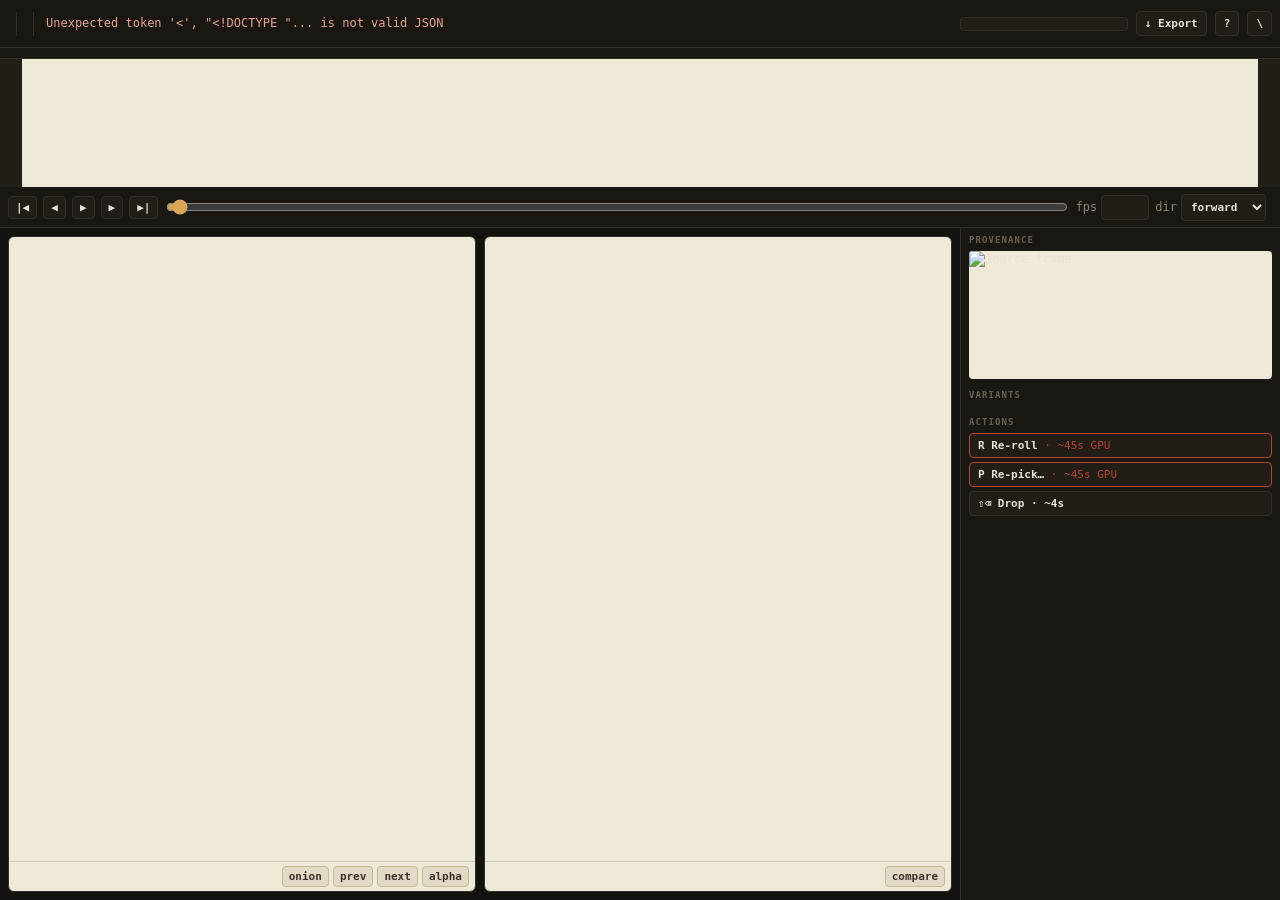
==== commit b0e7c50e: "feat(local-comfy): the pipeline rail -- staleness you can see, runs you must price Stage 3. The step" ====
--- a/local-comfy/celld-editor/public/index.html
+++ b/local-comfy/celld-editor/public/index.html
@@ -25,7 +25,7 @@
 
   #app { height: 100%; display: grid;
          grid-template-columns: minmax(0, 1fr) var(--insp);
-         grid-template-rows: 48px auto minmax(0, 1fr); }
+         grid-template-rows: 48px auto auto minmax(0, 1fr); }
 
   /* --- top bar ---------------------------------------------------------------------------- */
   #topbar { grid-column: 1 / 3; display: flex; align-items: center; gap: 8px;
@@ -58,6 +58,61 @@
   #ticker { color: var(--dim); white-space: nowrap; overflow: hidden; text-overflow: ellipsis;
             padding-left: 4px; }
   #ticker.err { color: #e6a394; }
+
+  /* --- the pipeline rail ------------------------------------------------------------------ */
+  /* Seven chips reading left to right, which is the order the work happens in. It is a STRIP and
+     not a graph: the wiring is fixed (DESIGN-pipeline.md), so drawing it as a canvas would be a
+     worse tool and ten times the work. */
+  #pipe { grid-column: 1 / 3; display: flex; align-items: center; gap: 2px; padding: 5px 8px;
+          background: var(--panel); border-bottom: 1px solid var(--line);
+          overflow-x: auto; scrollbar-width: none; }
+  #pipe::-webkit-scrollbar { display: none; }
+  .pchip { display: flex; align-items: center; gap: 6px; padding: 5px 8px; flex: none; }
+  .pchip .dot { width: 8px; height: 8px; border-radius: 50%; flex: none; background: var(--faint); }
+  .pchip.fresh .dot { background: #6f9a5e; }
+  .pchip.stale .dot { background: var(--rust); }
+  .pchip.running .dot { background: var(--gold); animation: beat 1s ease-in-out infinite; }
+  @keyframes beat { 50% { opacity: .2; } }
+  .pchip .ptag { font-weight: 400; color: var(--faint); }
+  .pchip.on .ptag, .pchip.on .price, .pchip.on .free { color: #4a3a18; }
+  .pchip .free { color: var(--faint); font-weight: 400; }
+  .parrow { color: var(--faint); flex: none; font-size: 13px; }
+
+  /* --- a step in the inspector ------------------------------------------------------------ */
+  .srow { margin-bottom: 8px; }
+  .srow > label { display: block; color: var(--dim); margin-bottom: 3px; }
+  .srow textarea { width: 100%; min-height: 92px; resize: vertical;
+                   font: 11px/1.4 ui-monospace, monospace; color: var(--ink);
+                   background: var(--sunk); border: 1px solid var(--line); border-radius: 4px;
+                   padding: 5px; }
+  .srow input[type=number], .srow select { width: 100%; }
+  .srow .check { display: flex; align-items: center; gap: 6px; color: var(--ink); }
+  .srow .check input { width: auto; }
+  /* Locked is not disabled-looking for decoration: there is no control here at all, because
+     overriding a measured constant is meant to be an explicit named deviation and this stage
+     does not build one. */
+  .lock { border-left: 2px solid var(--line); padding: 0 0 0 7px; margin-bottom: 8px;
+          color: var(--faint); }
+  .lock b { color: var(--dim); font-weight: 700; }
+  .lock .why { display: block; font-style: italic; margin-top: 2px; }
+  .lock .txt { display: block; margin-top: 3px; color: var(--faint); max-height: 88px;
+               overflow-y: auto; background: var(--sunk); border-radius: 3px; padding: 4px; }
+  #stepart { display: block; width: 100%; height: 132px; object-fit: contain;
+             background: var(--cream); border-radius: 4px; margin-bottom: 6px; }
+  .why0 { color: var(--faint); font-style: italic; margin-top: 4px; }
+
+  /* --- the cost receipt ------------------------------------------------------------------- */
+  #receipt { max-width: 560px; }
+  #receipt .row { display: flex; gap: 8px; border-top: 1px solid var(--line); padding: 5px 0; }
+  #receipt .row:first-of-type { border-top: 0; }
+  #receipt .row b { color: var(--ink); font-weight: 700; flex: 1 1 auto; }
+  #receipt .row span { color: var(--dim); white-space: nowrap; }
+  #receipt .tot { border-top: 1px solid var(--gold); padding-top: 6px; margin-top: 2px;
+                  color: var(--gold); font-weight: 700; }
+  #receipt .edits { margin: 8px 0; padding: 6px; background: var(--sunk); border-radius: 4px;
+                    color: var(--ink); line-height: 1.5; }
+  #receipt .no { color: #e6a394; margin: 8px 0; }
+  #receipt .go { display: flex; gap: 6px; margin-top: 10px; }
 
   /* --- filmstrip -------------------------------------------------------------------------- */
   /* The strip IS the timeline, so the scrubber docks to it rather than living beside a preview. */
@@ -276,7 +331,20 @@
     #screens button.on { background: var(--gold); color: #1a1610; }
 
     /* every region is off by default; each screen turns its own back on */
-    #striprow, #stage, #inspector, #queuepop { display: none; }
+    #striprow, #stage, #inspector, #queuepop, #pipe { display: none; }
+    /* The rail is its own screen here, and the chips stack. Seven chips and a price do not fit on
+       one phone line, and a horizontal scroller hides the two that matter most — Pack and Export
+       are at the end and are the ones a person approves from the sofa. */
+    body.ph-rail #pipe { display: flex; order: 1; flex: none; flex-direction: column;
+                         align-items: stretch; gap: 6px; padding: 8px;
+                         grid-column: auto; overflow-x: hidden; }
+    body.ph-rail .pchip { min-height: 48px; }
+    body.ph-rail .pchip .price, body.ph-rail .pchip .free { margin-left: auto; }
+    body.ph-rail .parrow { display: none; }
+    body.ph-rail #inspector { display: block; order: 2; flex: 1 1 auto; }
+    body.ph-rail #app { overflow-y: auto; }
+    body.ph-rail #g-step { order: 0; }
+    #screens button { flex: 1 1 25%; }
     #striprow { grid-column: auto; }
     #stage { grid-column: auto; padding: 6px; }
     #inspector { grid-column: auto; border-left: 0; border-top: 1px solid var(--line);
@@ -367,9 +435,12 @@
 
   <nav id="screens" aria-label="screen">
     <button data-s="preview" class="on">Preview</button>
+    <button data-s="rail">Rail</button>
     <button data-s="cells">Cells</button>
     <button data-s="queue">Queue</button>
   </nav>
+
+  <nav id="pipe" aria-label="pipeline"></nav>
 
   <section id="striprow">
     <div id="strip">
@@ -421,6 +492,10 @@
   </section>
 
   <aside id="inspector">
+    <div class="grp" id="g-step" hidden>
+      <div class="lbl" id="steplbl"></div>
+      <div id="stepbody"></div>
+    </div>
     <div class="grp" id="g-prov">
       <div class="lbl" title="the H3 frame this drawing was painted from, and what the packer measures">Provenance</div>
       <img id="srcimg" alt="source frame">
@@ -546,6 +621,7 @@
   } catch (e) {
     tick("the wilson agent is unreachable at " + AGENT + " — no cells, no atlas, no variants", true);
   }
+  if (derived && derived.locks) LOCKS = derived.locks;
   st.atlas = derived ? derived.atlas : null;
   st.outdir = derived ? derived.outdir : "";
   for (const tag of st.tags) {
@@ -617,6 +693,7 @@
 function paint(flash) {
   renderChars();
   renderTags();
+  renderRail();
   renderStrip(flash);
   renderTagControls();
   rebuildSequence();
@@ -682,7 +759,10 @@
 // positions, failures. Polling compares this rather than re-rendering blind, because rebuilding
 // the strip every 1.5s reset its horizontal scroll under the cursor.
 function uiFingerprint() {
-  const parts = [tagName, sel, cid, FAILS.size];
+  const parts = [tagName, sel, cid, FAILS.size, stepOpen];
+  // A job this page RAN carries no tag or index, so `pendingCells` cannot see it and the chip
+  // would sit on "queued" until something else forced a redraw.
+  for (const j of JOBS) if (RUNS.has(j.id)) parts.push("run:" + j.id + ":" + j.state);
   for (const [k, j] of pendingCells()) parts.push(k + ":" + j.state + ":" + j.queuePos);
   for (const k of FAILS.keys()) parts.push("!" + k);
   return parts.join(",");
@@ -1152,9 +1232,596 @@
 el("b-compare").onclick = toggleCompare;
 el("b-pin").onclick = pinHere;
 
+
+// --- the pipeline rail ---------------------------------------------------------------------
+// Seven chips for seven step KINDS, in the order the work happens. Clip, frames, picks and
+// repaint are scoped to the SELECTED TAG — the tag bar is the scoping control, so switching tag
+// re-scopes four of the seven chips and nothing else moves.
+//
+// Everything drawn here is read straight off `/api/state`'s step records: their params, their
+// `key` against their `built_key`, the reason the Durable Object gives for a stale one, and the
+// price the packer wrote into the manifest. This page computes no staleness of its own — a
+// second answer would be free to disagree with the two that already exist.
+const KINDS = ["plate", "clip", "frames", "picks", "repaint", "pack", "export"];
+const SCOPED = ["clip", "frames", "picks", "repaint"];
+// The only two kinds with an agent job type. `clip` and `frames` land in stage 4; until they do,
+// their receipt is honest about it and the confirm is dead.
+const RUNNABLE = ["repaint", "pack"];
+const BASE_SEED = 77;
+
+let stepOpen = null;                  // which chip owns the inspector, or null for the cell
+let LOCKS = null;                     // the prompt templates, read-only, from the agent
+const RUNS = new Map();               // job id -> the step kind this page ran
+
+const stepsOf = (kind) => (ST.steps || []).filter(
+  (s) => s.kind === kind && (!SCOPED.includes(kind) || s.tag === tagName));
+
+// A price, not a promise: the manifest's `cost_s` is what the packer measured a step of this kind
+// to cost, and a chip covering ten repaints says so rather than pretending one number covers it.
+function priceOf(list) {
+  if (!list.length) return {text: "—", free: true};
+  const each = list[0].cost_s;
+  if (!each) return {text: "free", free: true};
+  return {text: "~" + each + "s" + (list.length > 1 ? " × " + list.length : ""), free: false};
+}
+
+// A kind is RUNNING when a live job would rebuild it. A repack rebuilds the pack whatever queued
+// it, and a generating job is a repaint, so the two read as running from any edit — not only from
+// a Run on this rail.
+function runningKind(kind) {
+  for (const j of JOBS) {
+    if (!LIVE.includes(j.state)) continue;
+    if (RUNS.get(j.id) === kind) return true;
+    if (kind === "pack" && !j.generates) return true;
+    if (kind === "repaint" && j.generates && (!j.tag || j.tag === tagName)) return true;
+  }
+  return false;
+}
+
+function renderRail() {
+  const host = el("pipe");
+  host.innerHTML = "";
+  KINDS.forEach((kind, n) => {
+    if (n) {
+      const a = document.createElement("span");
+      a.className = "parrow";
+      a.textContent = "›";
+      host.appendChild(a);
+    }
+    const list = stepsOf(kind), stale = list.filter((x) => x.stale);
+    const run = runningKind(kind), price = priceOf(list);
+    const b = document.createElement("button");
+    b.className = "pchip" + (stepOpen === kind ? " on" : "") +
+                  (run ? " running" : stale.length ? " stale" : " fresh");
+    b.innerHTML = '<i class="dot"></i><span class="who"></span>' +
+                  (SCOPED.includes(kind) ? '<span class="ptag"></span>' : "") +
+                  '<span class="' + (price.free ? "free" : "price") + '"></span>';
+    b.querySelector(".who").textContent = kind;
+    if (SCOPED.includes(kind)) b.querySelector(".ptag").textContent = tagName;
+    b.querySelector(price.free ? ".free" : ".price").textContent = price.text;
+    b.title = kind + (SCOPED.includes(kind) ? "(" + tagName + ")" : "") + " — " +
+      (run ? "running now"
+           : stale.length ? stale.length + " of " + list.length + " stale: " + stale[0].reason
+                          : "fresh") +
+      " · " + price.text + (price.free ? "" : " to re-run");
+    b.onclick = () => openStep(kind);
+    host.appendChild(b);
+  });
+}
+
+function openStep(kind) {
+  stepOpen = stepOpen === kind ? null : kind;
+  // A chip whose panel cannot be seen is a dead click. The inspector auto-collapses below 1180px,
+  // so opening a step overrides that for as long as the step is open.
+  fit();
+  renderRail();
+  renderInspector();
+  if (phone && stepOpen) setScreen("rail");
+}
+
+// --- what each step exposes ------------------------------------------------------------------
+// The locked column of DESIGN-pipeline.md's table. Every reason in quotes is lifted from the
+// cast-sprites skill's "numbers that are load-bearing" table; the few constants the skill does not
+// list carry the reason from the module that declares them. None of it is re-worded here, and
+// there is deliberately no control beside any of it: overriding a measured constant is an
+// explicit named deviation, and this stage does not build that flow.
+function lockRow(name, value, why, text) {
+  const d = document.createElement("div");
+  d.className = "lock";
+  d.innerHTML = "<b></b> <span class=v></span><span class=why></span>" +
+                (text ? "<span class=txt></span>" : "");
+  d.querySelector("b").textContent = name;
+  d.querySelector(".v").textContent = value;
+  d.querySelector(".why").textContent = why;
+  if (text) d.querySelector(".txt").textContent = text;
+  return d;
+}
+
+function row(label, control, note) {
+  const d = document.createElement("div");
+  d.className = "srow";
+  const l = document.createElement("label");
+  l.textContent = label;
+  d.appendChild(l);
+  d.appendChild(control);
+  if (note) {
+    const n = document.createElement("div");
+    n.className = "why0";
+    n.textContent = note;
+    d.appendChild(n);
+  }
+  return d;
+}
+
+// One editable param. Committed on change, never on keystroke: a recipe is a paragraph and a
+// mutation per character typed would be a revision per character typed.
+function textField(value, onSave) {
+  const t = document.createElement("textarea");
+  t.value = value;
+  t.onchange = () => { if (t.value.trim() !== value.trim()) onSave(t.value.trim()); };
+  return t;
+}
+function checkField(label, value, onSave) {
+  const w = document.createElement("div");
+  w.className = "check";
+  const i = document.createElement("input");
+  i.type = "checkbox";
+  i.checked = !!value;
+  i.onchange = () => onSave(i.checked);
+  const t = document.createElement("span");
+  t.textContent = label;
+  w.appendChild(i);
+  w.appendChild(t);
+  return w;
+}
+function numberField(value, min, max, onSave) {
+  const i = document.createElement("input");
+  i.type = "number";
+  i.min = String(min);
+  i.max = String(max);
+  i.value = String(value);
+  i.onchange = () => {
+    const v = parseInt(i.value, 10);
+    if (v === value) return;
+    if (!Number.isInteger(v) || v < min || v > max) {
+      i.value = String(value);
+      tick("that must be a whole number between " + min + " and " + max, true);
+      return;
+    }
+    onSave(v);
+  };
+  return i;
+}
+function selectField(options, value, onSave) {
+  const sel = document.createElement("select");
+  options.forEach(([v, label], i) => {
+    const o = document.createElement("option");
+    o.value = String(i);
+    o.textContent = label;
+    if (canonSame(v, value)) o.selected = true;
+    sel.appendChild(o);
+  });
+  sel.onchange = () => onSave(options[+sel.value][0]);
+  return sel;
+}
+const canonSame = (a, b) => JSON.stringify(a) === JSON.stringify(b);
+
+// The one mutation every editable param goes through. It is `generates: false` and it queues
+// NOTHING unless the pack's own key moved — a re-worded recipe invalidates a 170-second render
+// this fleet cannot run, and quietly repacking in answer to it would be the cascade the design
+// forbids.
+function saveParam(kind, field, value, label) {
+  mutate("/api/step", {kind, field, value}, label, "tag", []);
+}
+
+function stepArt(src) {
+  const im = document.createElement("img");
+  im.id = "stepart";
+  im.alt = "step artifact";
+  im.src = src;
+  return im;
+}
+
+function renderStep(kind) {
+  const list = stepsOf(kind), body = el("stepbody"), one = list[0];
+  const stale = list.filter((x) => x.stale);
+  const tag = TAG();
+  const price = priceOf(list);
+  el("steplbl").textContent = kind + (SCOPED.includes(kind) ? " · " + tagName : "") +
+    " — " + (stale.length ? "stale" : "fresh");
+  body.innerHTML = "";
+  if (!one) { body.textContent = "no " + kind + " step in this manifest"; return; }
+
+  const why = document.createElement("div");
+  why.className = "facts";
+  why.innerHTML = "<b></b> · <span></span>";
+  why.querySelector("b").textContent = stale.length
+    ? stale.length + " of " + list.length + " stale" : list.length + " fresh";
+  why.querySelector("span").textContent = (stale.length ? stale[0].reason + " · " : "") + price.text;
+  body.appendChild(why);
+
+  // Run sits at the TOP, under the status it acts on. Below the params it was under the fold of
+  // a panel of locked constants, which is a button nobody can reach on the screen where they have
+  // just read that the step is stale.
+  const go = document.createElement("button");
+  go.className = "cost";
+  go.style.margin = "6px 0 10px";
+  go.textContent = "Run " + kind + (SCOPED.includes(kind) ? "(" + tagName + ")" : "") + "…";
+  go.title = stale.length ? "price it first — nothing runs until the receipt is confirmed"
+                          : "every " + kind + " step there is already fresh";
+  go.disabled = !stale.length;
+  go.onclick = () => openReceipt(kind);
+  body.appendChild(go);
+
+  const p = one.params;
+  if (kind === "plate") {
+    if (one.artifact) body.appendChild(stepArt(imgUrl(one.artifact, 300)));
+    body.appendChild(lockRow("the key colour", "flat magenta",
+      "the magenta is a blank keying screen, so the packer can key it out"));
+    body.appendChild(lockRow("the compositing graph", "hidden", "not a knob on this page"));
+    const n = document.createElement("div");
+    n.className = "why0";
+    n.textContent = "a plate is uploaded, never computed. Replacing the file changes its hash, " +
+      "which marks every clip stale — that is the signal that matters.";
+    body.appendChild(n);
+  } else if (kind === "clip") {
+    // The poster frame, not the mp4. There is no <video> on this page and there must not be one:
+    // the first extracted frame is already a PNG on disk and an <img> beats an iOS mp4 seek.
+    // `has` is not `got`: the poster is claimed before it is fetched, so a null placeholder would
+    // ask the agent for path=null and log a failed request on every open.
+    if (POSTER.get(tagName)) body.appendChild(stepArt(imgUrl(POSTER.get(tagName), 300)));
+    body.appendChild(row("recipe text",
+      textField(p.recipe_text, (v) => saveParam("clip", "recipe_text", v, tagName + " recipe")),
+      "the words this move is briefed with. In the clip's cache key."));
+    body.appendChild(row("trait line",
+      textField(p.trait, (v) => saveParam("clip", "trait", v, cid + " trait")),
+      "the character's, not the tag's — editing it marks EVERY move's clip stale."));
+    body.appendChild(row("cyclic", checkField("this move ends where it began",
+      p.cyclic, (v) => saveParam("clip", "cyclic", v, tagName + " cyclic")),
+      "a cycle is left unpinned and its cells are picked by gait period."));
+    body.appendChild(lockRow("render", p.size + "² at " + p.steps + " steps",
+      "at 512²/10 the character is ~240px in a soft frame and no packing recovers it"));
+    body.appendChild(lockRow("length", p.length + " frames",
+      "the clip length every recipe is briefed against; it is in the clip's cache key"));
+    body.appendChild(lockRow("seed", String(p.seed) + ", one locked seed",
+      "independent generations otherwise wander off-model"));
+    body.appendChild(lockRow("the idle pin", "one-shots only",
+      "pinning a cycle's end measured 20x worse"));
+    if (LOCKS) {
+      body.appendChild(lockRow("SPRITE_LOCK", "assembled, read-only",
+        "the staging and identity lock every clip is briefed with", LOCKS.sprite_lock));
+      body.appendChild(lockRow("STAGE_RESTATE", "assembled, read-only",
+        "a long move line pushes the staging clause out of effective range and H3 quietly swaps " +
+        "the keying screen for aged paper", LOCKS.stage_restate));
+      body.appendChild(lockRow("SOUND_LOCK", "assembled, read-only",
+        "H3 is a joint video+audio model; a prompt with no sound clause leaves the audio head to " +
+        "invent garbled human vocalisations, which also degrades the picture", LOCKS.sound_lock));
+    }
+  } else if (kind === "frames") {
+    if (POSTER.get(tagName)) body.appendChild(stepArt(imgUrl(POSTER.get(tagName), 300)));
+    const n = document.createElement("div");
+    n.className = "why0";
+    n.textContent = "nothing here is editable. Extraction is a consequence of the clip.";
+    body.appendChild(n);
+    body.appendChild(lockRow("frame count", "set by the clip",
+      "the extraction reads the whole clip; it is not a choice"));
+    body.appendChild(lockRow("skip", String(p.skip),
+      "settle-in frames pick_frames drops; not offerable as a re-pick"));
+  } else if (kind === "picks") {
+    const c = CUR();
+    if (c) body.appendChild(stepArt(imgUrl(c.src, 300)));
+    body.appendChild(row("cell count",
+      numberField(p.cells, 2, 24, (v) => saveParam("picks", "cells", v, tagName + " cells")),
+      "how many cells the next picks run chooses. The tag has " + tag.cells.length +
+      " on disk today; changing this marks picks stale and picks nothing."));
+    body.appendChild(row("cycle", checkField("detect a gait period",
+      p.cycle, (v) => saveParam("picks", "cyclic", v, tagName + " cyclic")),
+      "the same manifest field the clip chip calls cyclic — one fact, one place."));
+    const b = document.createElement("button");
+    b.className = "cost";
+    b.innerHTML = "P Re-pick cell " + (sel + 1) + "… <span class=\"price\">· ~45s GPU</span>";
+    b.title = "the source-frame scrubber, for this one cell";
+    b.onclick = () => openRepick();
+    body.appendChild(b);
+    body.appendChild(lockRow("CYCLE_SCORE_MAX", "0.09",
+      "absolute; a relative version is worse, see references"));
+    body.appendChild(lockRow("anchor / smooth", p.anchor + " · " + p.smooth,
+      "motion-energy internals; the pick is made on the clip, not here"));
+  } else if (kind === "repaint") {
+    body.appendChild(row("seed, per cell", (() => {
+      const w = document.createElement("div");
+      w.className = "why0";
+      w.textContent = "cell " + (sel + 1) + " is on seed " + (CUR() ? CUR().seed : "—") +
+        ". Re-roll and the painted variants are below — that is the editable seed.";
+      return w;
+    })()));
+    body.appendChild(lockRow("PAD", String(p.pad),
+      "the repaint draws him LARGER than he arrived; without margin his hair clips the frame"));
+    body.appendChild(lockRow("sampler", p.steps + " steps · cfg " + p.cfg + " · " + p.sampler +
+      " · " + p.scheduler + " · denoise " + p.denoise,
+      "in every drawing's cache key; changing one re-keys the whole set"));
+    if (LOCKS) {
+      body.appendChild(lockRow("the repaint prompt", "per template, read-only",
+        "it says repaint three ways on purpose: the failure mode is Qwen treating the frame as " +
+        "inspiration and drawing a fresh pose", LOCKS.repaint));
+      body.appendChild(lockRow("the negative", "read-only",
+        "the other half of that same door", LOCKS.negative));
+    }
+  } else if (kind === "pack") {
+    body.appendChild(row("fps", (() => {
+      const i = numberField(tag.fps, 1, 60, () => {});
+      i.onchange = () => {
+        const v = parseInt(i.value, 10);
+        if (!Number.isInteger(v) || v < 1) { i.value = String(tag.fps); return; }
+        mutate("/api/tag", {fps: v, direction: tag.direction},
+               tagName + " at " + v + "fps " + tag.direction, "tag", []);
+      };
+      return i;
+    })(), "playback, so it lives in the pack's key and in no key above it."));
+    body.appendChild(row("direction", selectField(
+      [["forward", "forward"], ["reverse", "reverse"], ["pingpong", "pingpong"]], tag.direction,
+      (v) => mutate("/api/tag", {fps: tag.fps, direction: v},
+                    tagName + " at " + tag.fps + "fps " + v, "tag", []))));
+    body.appendChild(row("loop", checkField("loop this tag", tag.loop,
+      (v) => saveParam("pack", "loop", v, tagName + " loop"))));
+    body.appendChild(row("hold on the last cell", checkField("freeze while the key is down",
+      tag.hold_key, (v) => saveParam("pack", "hold_key", v, tagName + " hold_key"))));
+    body.appendChild(row("unify", selectField(
+      [[false, "none"], ["head", "head width"], [true, "total height"]], packUnify(),
+      (v) => saveParam("pack", "unify", v, tagName + " unify")),
+      "head normalises drift between independent repaints. A move whose height IS the animation " +
+      "— jump, crouch — must stay on none."));
+    body.appendChild(lockRow("pivot", ST.pivot.join(","),
+      "drag it on the cell canvas; it is the ground line the whole character is packed against"));
+    body.appendChild(lockRow("the unify clamp", "±6%",
+      "past that it is a mis-measurement, and acting on it distorts the drawing"));
+    body.appendChild(lockRow("ANCHOR_PULL", "3px",
+      "smooths matte shimmer, never enough to move a footfall"));
+    body.appendChild(lockRow("the feet line", "94% of the cell",
+      "so “fits the cell” ≠ “fits above the feet”"));
+    body.appendChild(lockRow("scale caps", p.height_cap + " tall · " + p.up_cap + " up",
+      "the tallest cell fills this much of the cell, and the highest reach fits in that much " +
+      "above the pivot"));
+    body.appendChild(lockRow("tag names", tag.name,
+      "renaming a tag orphans its extracted frames, so nothing renames one yet"));
+  } else if (kind === "export") {
+    const b = document.createElement("button");
+    b.textContent = "↓ Export…";
+    b.title = "every format, computed on request";
+    b.onclick = openExport;
+    body.appendChild(b);
+    const names = list.map((x) => x.params.format).join(", ");
+    body.appendChild(lockRow("formats", names, "each one is a pure function of the atlas"));
+    body.appendChild(lockRow("the naming rule", "<cid>-atlas-hash.json, <cid>-phaser3.json, …",
+      "the server names and types each file, so a download keeps the name it chose"));
+  }
+
+}
+
+const packUnify = () => {
+  const p = (ST.steps || []).find((x) => x.id === "pack");
+  const t = p && p.params.tags.find((x) => x.name === tagName);
+  return t ? t.unify : false;
+};
+
+// The first extracted frame of a tag, which is the clip's poster. Fetched once per tag and only
+// when a clip or frames chip is actually opened.
+const POSTER = new Map();
+function warmPoster(tag) {
+  if (POSTER.has(tag) || !AGENT) return;
+  POSTER.set(tag, null);
+  fetch(AGENT + "/frames?cid=" + cid + "&tag=" + tag)
+    .then((r) => r.json())
+    .then((d) => {
+      const f = (d.frames || [])[0];
+      if (!f) return;
+      POSTER.set(tag, f);
+      if (stepOpen === "clip" || stepOpen === "frames") renderInspector();
+    })
+    .catch(() => {});
+}
+
+// --- the cost receipt --------------------------------------------------------------------------
+// Running a stale step is never one click. This is the confirmation, and it has to answer three
+// questions before it earns one: what runs, how long it takes, and what happens to the hand edits
+// under it. The third is the one a naive cascade gets wrong.
+function downstreamOf(ids) {
+  const all = ST.steps || [], kids = new Map();
+  for (const s of all) {
+    for (const e of s.inputs) {
+      if (!e.from) continue;
+      if (!kids.has(e.from)) kids.set(e.from, []);
+      kids.get(e.from).push(s.id);
+    }
+  }
+  const seen = new Set(ids), queue = [...ids];
+  for (let i = 0; i < queue.length; i++) {
+    for (const k of kids.get(queue[i]) || []) {
+      if (!seen.has(k)) { seen.add(k); queue.push(k); }
+    }
+  }
+  return all.filter((s) => seen.has(s.id));   // manifest order IS pipeline order
+}
+
+function handEdits(tagNames) {
+  const out = {n: 0, rolls: 0, nudges: 0, holds: 0};
+  for (const t of ST.tags) {
+    if (!tagNames.includes(t.name)) continue;
+    for (const c of t.cells) {
+      let hit = false;
+      if (c.seed !== BASE_SEED) { out.rolls++; hit = true; }
+      if (c.pivot_nudge[0] || c.pivot_nudge[1]) { out.nudges++; hit = true; }
+      if (c.hold > 1) { out.holds++; hit = true; }
+      if (hit) out.n++;
+    }
+  }
+  return out;
+}
+
+function about(secs) {
+  if (secs < 90) return "about " + secs + "s";
+  return "about " + Math.round(secs / 60) + " minutes";
+}
+
+// What a re-run of this kind does to the hand edits under it. Straight out of the design's
+// "hand edits under a re-run": an edit is never deleted, it is either kept, re-matched, or
+// visibly orphaned. Which of the three depends only on the KIND being re-run.
+const FATE = {
+  plate: ["ORPHANED to the tray",
+    "a new clip is a new performance, so frame times no longer mean anything and nothing auto-matches"],
+  clip: ["ORPHANED to the tray",
+    "a new clip is a new performance, so frame times no longer mean anything and nothing auto-matches"],
+  frames: ["MATCHED by source-frame time, nearest index within ±3 frames",
+    "anything unmatched goes to the tag's orphan tray — visible and restorable, never deleted"],
+  picks: ["MATCHED by source-frame time, nearest index within ±3 frames",
+    "anything unmatched goes to the tag's orphan tray — visible and restorable, never deleted"],
+  repaint: ["KEPT",
+    "same source frame, a new drawing, so the seed, the pivot and the hold survive by construction"],
+  pack: ["SAFE", "the pack and the exports are pure functions of what is upstream"],
+  export: ["SAFE", "the pack and the exports are pure functions of what is upstream"],
+};
+
+function editFate(kind, tags) {
+  const e = handEdits(tags);
+  const where = tags.length === ST.tags.length
+    ? "across all " + tags.length + " tags" : "in " + tags.join(", ");
+  const parts = [[e.rolls, "re-roll"], [e.nudges, "nudge"], [e.holds, "hold"]]
+    .filter(([n]) => n).map(([n, w]) => n + " " + w + (n === 1 ? "" : "s")).join(", ");
+  const [verb, why] = FATE[kind];
+  if (!e.n) return "No hand edits " + where + ". A " + kind + " re-run would leave them " +
+    verb + " — " + why + ".";
+  return e.n + " hand edit" + (e.n === 1 ? " " : "s ") + where + " (" + parts + ") " +
+    (e.n === 1 ? "is " : "are ") + verb + " — " + why + ".";
+}
+
+const NOT_YET = {
+  plate: "a plate is uploaded, not computed — replace the file on wilson to change it",
+  clip: "not wired up until the clip job type lands (stage 4)",
+  frames: "not wired up until the clip job type lands (stage 4)",
+  picks: "not wired up until the clip job type lands (stage 4)",
+  export: "an export is computed on request — use ↓ Export, it costs nothing",
+};
+
+function openReceipt(kind) {
+  const list = stepsOf(kind);
+  if (!list.length) return;
+  const chain = downstreamOf(list.map((s) => s.id));
+  const tags = [...new Set(chain.map((s) => s.tag).filter(Boolean))];
+  const rows = [];
+  let total = 0;
+  for (const s of chain) {
+    const k = s.kind + (s.tag ? "(" + s.tag + ")" : "");
+    let r = rows.find((x) => x.k === k);
+    if (!r) { r = {k, n: 0, cost: 0}; rows.push(r); }
+    r.n++;
+    r.cost += s.cost_s;
+    total += s.cost_s;
+  }
+  const runnable = RUNNABLE.includes(kind);
+  const paints = kind === "repaint"
+    ? list.filter((s) => s.stale && s.built_key === null).length : 0;
+  openOverlay("Run " + kind + (SCOPED.includes(kind) ? "(" + tagName + ")" : "") + " — the cost",
+    (host) => {
+      const box = document.createElement("div");
+      box.id = "receipt";
+      for (const r of rows) {
+        const d = document.createElement("div");
+        d.className = "row";
+        d.innerHTML = "<b></b><span></span>";
+        d.querySelector("b").textContent = r.k + (r.n > 1 ? " × " + r.n : "");
+        d.querySelector("span").textContent = r.cost ? "~" + r.cost + "s" : "free";
+        box.appendChild(d);
+      }
+      const tot = document.createElement("div");
+      tot.className = "row tot";
+      tot.innerHTML = "<b>in order, end to end</b><span></span>";
+      tot.querySelector("span").textContent = about(total);
+      box.appendChild(tot);
+
+      const ed = document.createElement("div");
+      ed.className = "edits";
+      ed.textContent = editFate(kind, tags.length ? tags : ST.tags.map((t) => t.name));
+      box.appendChild(ed);
+
+      if (runnable && kind === "repaint") {
+        const n = document.createElement("div");
+        n.className = "why0";
+        n.textContent = paints + " of those cells have no drawing on disk and will be painted. " +
+          "The rest keep the drawing they have — the packer caches by file name, so a stale " +
+          "drawing that already exists needs a re-roll, not a run.";
+        box.appendChild(n);
+      }
+      if (!runnable) {
+        const n = document.createElement("div");
+        n.className = "no";
+        n.textContent = NOT_YET[kind];
+        box.appendChild(n);
+      }
+
+      const go = document.createElement("div");
+      go.className = "go";
+      const yes = document.createElement("button");
+      yes.className = "cost";
+      yes.textContent = "Run it";
+      yes.disabled = !runnable;
+      yes.title = runnable ? "queue it — one cancellable job" : NOT_YET[kind];
+      yes.onclick = () => { closeOverlay(); runStep(kind); };
+      const no = document.createElement("button");
+      no.textContent = "Cancel";
+      no.title = "change nothing";
+      no.onclick = closeOverlay;
+      go.appendChild(yes);
+      go.appendChild(no);
+      box.appendChild(go);
+      host.appendChild(box);
+    });
+}
+
+async function runStep(kind) {
+  tick("queueing " + kind + "…");
+  let j;
+  try {
+    const r = await fetch("/api/run", {
+      method: "POST",
+      headers: {"Content-Type": "application/json"},
+      body: JSON.stringify({cid, kind, tag: tagName}),
+    });
+    j = await r.json();
+    if (!r.ok || j.error) { tick(j.error || "the run was refused", true); return; }
+  } catch (e) {
+    tick("could not reach the editor service: " + e.message, true);
+    return;
+  }
+  RUNS.set(j.job.id, kind);
+  JOBS = JOBS.filter((x) => x.id !== j.job.id).concat([j.job]);
+  tick(j.job.label + " — queued");
+  renderRail();
+  renderQueue();
+}
+
 // --- inspector ---------------------------------------------------------------------------------
 function renderInspector() {
   const c = CUR();
+  // A chip owns the inspector while it is open, replacing the CELL inspector — except where the
+  // step's own editable param IS a cell fact: repaint's editable param is the seed, which is the
+  // re-roll and the variant strip already on this panel, and picks needs the source frame it is
+  // choosing. Those groups are reused rather than drawn twice.
+  // The phone's Rail screen with nothing open is the rail and nothing else. The cell inspector
+  // under it would be a second subject on a screen whose whole job is choosing one.
+  const railOnly = phone && screenName === "rail" && !stepOpen;
+  const hideCell = railOnly || (!!stepOpen && stepOpen !== "repaint");
+  el("g-step").hidden = !stepOpen && !railOnly;
+  el("g-prov").hidden = hideCell;
+  el("g-var").hidden = hideCell;
+  el("g-act").hidden = hideCell;
+  if (stepOpen) {
+    if (stepOpen === "clip" || stepOpen === "frames") warmPoster(tagName);
+    renderStep(stepOpen);
+  } else if (railOnly) {
+    el("steplbl").textContent = "the pipeline";
+    el("stepbody").textContent = "tap a chip for its params, its price and what re-running it " +
+      "would do to the hand edits under it.";
+  }
   if (!c) return;
   const pend = lockedHere(), fail = FAILS.get(key(tagName, sel));
   el("srcimg").src = imgUrl(c.src, 300);
@@ -1210,6 +1877,15 @@
     tick("could not reach the editor service: " + e.message, true);
     return null;
   }
+  revision = j.revision;
+  // A param edit that owed no runnable work. The manifest has it, the steps it invalidated are
+  // drawn stale, and the queue is untouched — which is the whole of "staleness never runs
+  // anything" made visible.
+  if (!j.job) {
+    tick(label + " — recorded · what it invalidated is now stale, and nothing is queued");
+    await reload(null, false);
+    return null;
+  }
   const id = j.job.id;
   const own = OWN.get(id) || {scope: "cells", tag: tagName, indices: new Set(), requests: []};
   // A coalesced repack carries several edits and the widest scope among them wins: one reorder in
@@ -1220,7 +1896,6 @@
   own.requests.push({url, body, label, scope, indices});
   OWN.set(id, own);
   JOBS = JOBS.filter((x) => x.id !== id).concat([j.job]);
-  revision = j.revision;
   tick(label + " — " + (PRICE[op] ? "painting, " + PRICE[op] : "queued for the next repack"));
   // Re-read the manifest, not the images: the edit is already in it, and the drawing that follows
   // from it does not exist until the job reports. The cells stay on the art they have, under the
@@ -1593,6 +2268,7 @@
     const fp = uiFingerprint();
     if (fp !== lastUi) {
       lastUi = fp;
+      renderRail();
       renderStrip(null);
       renderInspector();
     }
@@ -1874,7 +2550,10 @@
 // Below the minimum useful window the inspector goes first, and Preview becomes a
 // picture-in-picture rather than disappearing. Below PHONE_MAX neither of those applies: the
 // layout is not a squeezed editor, it is three screens.
-const SCREENS = ["preview", "cells", "queue"];
+// Four screens on the phone, not three. The rail is its own, which is what DESIGN-pipeline.md's
+// mobile section asks for: it is a decision surface — seven prices and a Run — and folding it into
+// Preview would put a costed button on the screen a person is using to watch a loop.
+const SCREENS = ["preview", "rail", "cells", "queue"];
 
 function setScreen(name) {
   if (!SCREENS.includes(name)) return;
@@ -1892,6 +2571,7 @@
   // drawn again at the size it actually got.
   if (name === "cells") { renderStrip(null); scrollSelectionIntoView(); }
   renderStage();
+  renderInspector();
 }
 for (const b of el("screens").querySelectorAll("button")) b.onclick = () => setScreen(b.dataset.s);
 
@@ -1918,7 +2598,9 @@
     pop.hidden = true;
     if (ST) paint(null);
   }
-  document.body.classList.toggle("noinsp", handCollapse || innerWidth < 1180);
+  // An open chip pins the inspector open: it is where the step panel is drawn, and a chip whose
+  // panel is auto-collapsed away is a dead click.
+  document.body.classList.toggle("noinsp", !stepOpen && (handCollapse || innerWidth < 1180));
   document.body.classList.toggle("pip", el("stage").clientWidth < 760);
 }
 addEventListener("resize", fit);
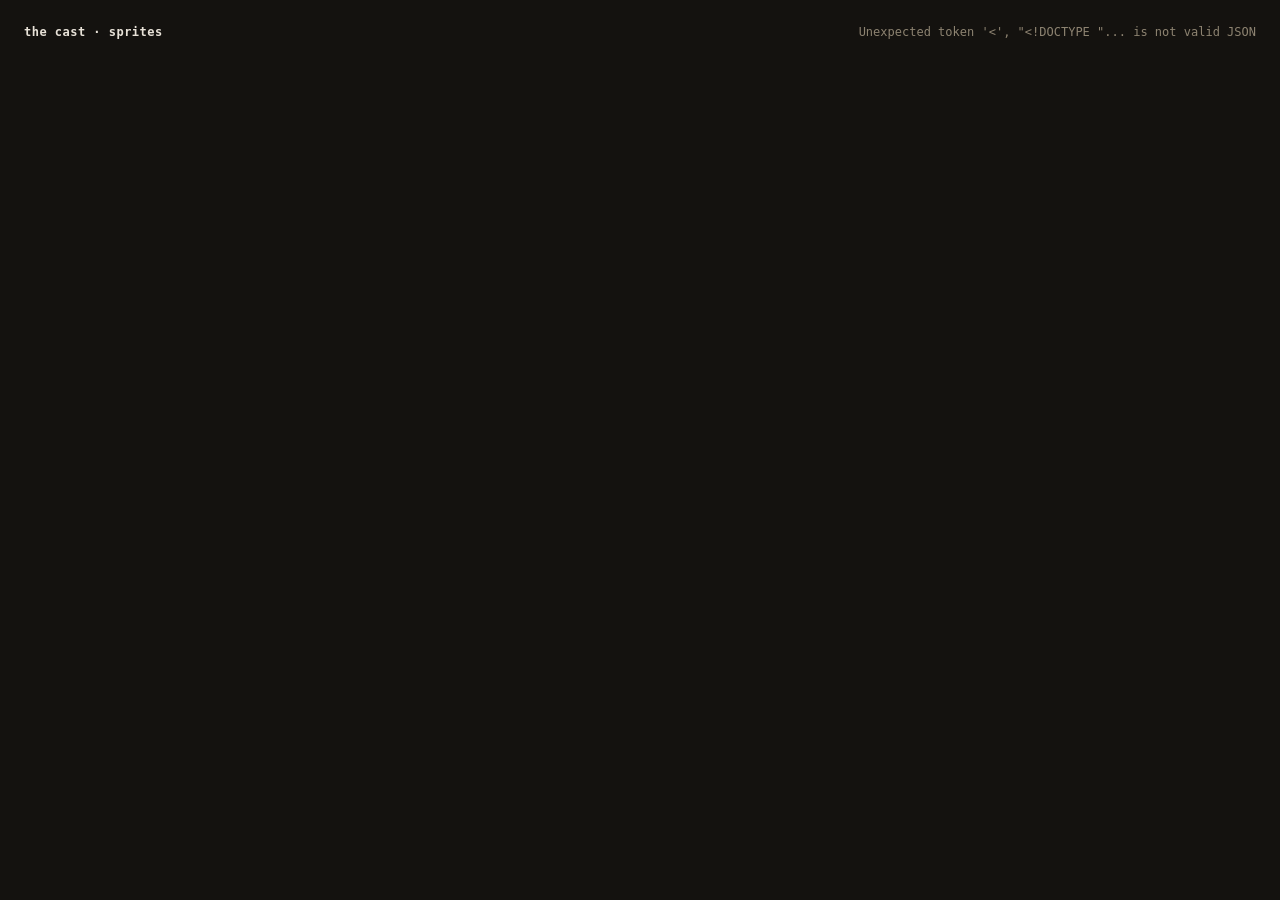
==== commit 32cc6836: "feat(local-comfy): the workbench replaces the editor The old page was rejected for its workflow, not" ====
--- a/local-comfy/celld-editor/public/index.html
+++ b/local-comfy/celld-editor/public/index.html
@@ -1,2628 +1,1576 @@
 <!doctype html>
 <html lang="en">
+<head>
 <meta charset="utf-8">
 <meta name="viewport" content="width=device-width, initial-scale=1, viewport-fit=cover">
-<title>Sprite cell editor</title>
+<title>the workbench</title>
 <style>
-  /* An EDITOR shell, not a document: the viewport is the frame, nothing outside it scrolls, and
-     the centre stage is the only region that takes the slack. Spacing is on a 4/8px rhythm. */
-  :root {
-    color-scheme: dark;
-    --bg: #14120f; --ink: #e8e2d8; --dim: #8d8371; --faint: #6b6152;
-    --gold: #d8a657; --rust: #b4462f; --cream: #efe9d8;
-    --panel: #1a1713; --sunk: #221d17; --line: #332e27;
-    --insp: 320px;
-    --strip: 128px;
-  }
-  * { box-sizing: border-box; }
-  /* Author rules beat the UA stylesheet whatever the specificity, so `canvas { display: block }`
-     silently defeated the `hidden` attribute on the compare canvas. */
-  [hidden] { display: none !important; }
-  html, body { height: 100%; margin: 0; overflow: hidden; }
-  body { background: var(--bg); color: var(--ink);
-         font: 12px/1.35 ui-monospace, SFMono-Regular, Menlo, Consolas, monospace; }
-  body.noinsp { --insp: 0px; }
-
-  #app { height: 100%; display: grid;
-         grid-template-columns: minmax(0, 1fr) var(--insp);
-         grid-template-rows: 48px auto auto minmax(0, 1fr); }
-
-  /* --- top bar ---------------------------------------------------------------------------- */
-  #topbar { grid-column: 1 / 3; display: flex; align-items: center; gap: 8px;
-            padding: 0 8px; background: var(--panel); border-bottom: 1px solid var(--line);
-            min-width: 0; }
-  .rail { display: flex; gap: 4px; align-items: center; flex: none; }
-  .sep { width: 1px; height: 24px; background: var(--line); flex: none; }
-  .grow { flex: 1 1 auto; min-width: 0; }
-
-  button, .btn { font: 600 11px/1 ui-monospace, monospace; color: var(--ink);
-                 background: var(--sunk); border: 1px solid var(--line); border-radius: 4px;
-                 padding: 6px 8px; cursor: pointer; text-decoration: none; display: inline-block; }
-  button:hover:not(:disabled), .btn:hover { border-color: var(--gold); }
-  button:focus-visible { outline: 2px solid var(--gold); outline-offset: 1px; }
-  button.on { background: var(--gold); color: #1a1610; border-color: var(--gold); }
-  button:disabled { opacity: .34; cursor: not-allowed; }
-  /* Rust is reserved for money. A rust border means this click costs GPU time. */
-  button.cost { border-color: var(--rust); }
-  button.cost:hover:not(:disabled) { background: var(--rust); color: #fff; }
-  .price { color: var(--rust); font-weight: 400; }
-
-  .tagchip { display: flex; align-items: center; gap: 5px; padding: 5px 7px; }
-  .tagchip i { width: 8px; height: 8px; border-radius: 2px; display: block; }
-  .tagchip.on { background: var(--gold); color: #1a1610; }
-
-  #queue { display: flex; align-items: center; gap: 6px; min-width: 168px; justify-content: center;
-           white-space: nowrap; overflow: hidden; }
-  #queue.busy { border-color: var(--gold); color: var(--gold); }
-  #queue.bad { border-color: var(--rust); color: #e6a394; }
-  #ticker { color: var(--dim); white-space: nowrap; overflow: hidden; text-overflow: ellipsis;
-            padding-left: 4px; }
-  #ticker.err { color: #e6a394; }
-
-  /* --- the pipeline rail ------------------------------------------------------------------ */
-  /* Seven chips reading left to right, which is the order the work happens in. It is a STRIP and
-     not a graph: the wiring is fixed (DESIGN-pipeline.md), so drawing it as a canvas would be a
-     worse tool and ten times the work. */
-  #pipe { grid-column: 1 / 3; display: flex; align-items: center; gap: 2px; padding: 5px 8px;
-          background: var(--panel); border-bottom: 1px solid var(--line);
-          overflow-x: auto; scrollbar-width: none; }
-  #pipe::-webkit-scrollbar { display: none; }
-  .pchip { display: flex; align-items: center; gap: 6px; padding: 5px 8px; flex: none; }
-  .pchip .dot { width: 8px; height: 8px; border-radius: 50%; flex: none; background: var(--faint); }
-  .pchip.fresh .dot { background: #6f9a5e; }
-  .pchip.stale .dot { background: var(--rust); }
-  .pchip.running .dot { background: var(--gold); animation: beat 1s ease-in-out infinite; }
-  @keyframes beat { 50% { opacity: .2; } }
-  .pchip .ptag { font-weight: 400; color: var(--faint); }
-  .pchip.on .ptag, .pchip.on .price, .pchip.on .free { color: #4a3a18; }
-  .pchip .free { color: var(--faint); font-weight: 400; }
-  .parrow { color: var(--faint); flex: none; font-size: 13px; }
-
-  /* --- a step in the inspector ------------------------------------------------------------ */
-  .srow { margin-bottom: 8px; }
-  .srow > label { display: block; color: var(--dim); margin-bottom: 3px; }
-  .srow textarea { width: 100%; min-height: 92px; resize: vertical;
-                   font: 11px/1.4 ui-monospace, monospace; color: var(--ink);
-                   background: var(--sunk); border: 1px solid var(--line); border-radius: 4px;
-                   padding: 5px; }
-  .srow input[type=number], .srow select { width: 100%; }
-  .srow .check { display: flex; align-items: center; gap: 6px; color: var(--ink); }
-  .srow .check input { width: auto; }
-  /* Locked is not disabled-looking for decoration: there is no control here at all, because
-     overriding a measured constant is meant to be an explicit named deviation and this stage
-     does not build one. */
-  .lock { border-left: 2px solid var(--line); padding: 0 0 0 7px; margin-bottom: 8px;
-          color: var(--faint); }
-  .lock b { color: var(--dim); font-weight: 700; }
-  .lock .why { display: block; font-style: italic; margin-top: 2px; }
-  .lock .txt { display: block; margin-top: 3px; color: var(--faint); max-height: 88px;
-               overflow-y: auto; background: var(--sunk); border-radius: 3px; padding: 4px; }
-  #stepart { display: block; width: 100%; height: 132px; object-fit: contain;
-             background: var(--cream); border-radius: 4px; margin-bottom: 6px; }
-  .why0 { color: var(--faint); font-style: italic; margin-top: 4px; }
-
-  /* --- the cost receipt ------------------------------------------------------------------- */
-  #receipt { max-width: 560px; }
-  #receipt .row { display: flex; gap: 8px; border-top: 1px solid var(--line); padding: 5px 0; }
-  #receipt .row:first-of-type { border-top: 0; }
-  #receipt .row b { color: var(--ink); font-weight: 700; flex: 1 1 auto; }
-  #receipt .row span { color: var(--dim); white-space: nowrap; }
-  #receipt .tot { border-top: 1px solid var(--gold); padding-top: 6px; margin-top: 2px;
-                  color: var(--gold); font-weight: 700; }
-  #receipt .edits { margin: 8px 0; padding: 6px; background: var(--sunk); border-radius: 4px;
-                    color: var(--ink); line-height: 1.5; }
-  #receipt .no { color: #e6a394; margin: 8px 0; }
-  #receipt .go { display: flex; gap: 6px; margin-top: 10px; }
-
-  /* --- filmstrip -------------------------------------------------------------------------- */
-  /* The strip IS the timeline, so the scrubber docks to it rather than living beside a preview. */
-  #striprow { grid-column: 1 / 3; background: var(--panel); border-bottom: 1px solid var(--line); }
-  #strip { display: flex; align-items: stretch; height: var(--strip); }
-  .stub { width: 22px; flex: none; border: 0; border-radius: 0; background: var(--sunk);
-          writing-mode: vertical-rl; text-orientation: mixed; padding: 4px 0;
-          font: 700 10px/1 ui-monospace, monospace; color: #1a1610; letter-spacing: .08em;
-          overflow: hidden; }
-  #film { flex: 1 1 auto; min-width: 0; overflow-x: auto; overflow-y: hidden;
-          display: flex; gap: 4px; padding: 4px; background: var(--cream); }
-  #film.shimmer { animation: shimmer .9s ease-in-out infinite; }
-  @keyframes shimmer {
-    0%, 100% { box-shadow: inset 0 0 0 0 rgba(216, 166, 87, 0); }
-    50% { box-shadow: inset 0 0 40px 0 rgba(216, 166, 87, .55); }
-  }
-
-  .fbox { position: relative; flex: none; border: 2px solid transparent; border-radius: 4px;
-          background: var(--cream); cursor: pointer; }
-  .fbox.sel { border-color: var(--gold); }
-  .fbox.queued { border-color: var(--rust); }
-  .fbox .n { font: 700 10px/13px ui-monospace, monospace; color: var(--faint); text-align: center; }
-  .fbox .art { display: flex; align-items: stretch; height: 76px; }
-  .fbox img, .fbox .empty { display: block; width: 76px; height: 76px; flex: none; }
-  .fbox .empty { font: 9px/1.2 ui-monospace, monospace; color: var(--faint); text-align: center;
-                 padding-top: 30px; }
-  /* The extra width IS the hold. Stripes make it read as duration, not as a wider drawing. */
-  .fbox .held { flex: 1 1 auto; border-radius: 0 2px 2px 0;
-                background: repeating-linear-gradient(135deg, #d8c9a4 0 6px, #efe9d8 6px 12px); }
-  .fbox .m { font: 9px/12px ui-monospace, monospace; color: var(--faint); text-align: center;
-             white-space: pre; }
-  .fbox .grip { position: absolute; top: 13px; right: 0; width: 7px; height: 76px;
-                border-radius: 0 3px 3px 0; cursor: ew-resize; touch-action: none;
-                background: linear-gradient(#d6cbb0, #b09a6d); border-left: 1px solid var(--cream); }
-  .fbox .grip:hover { background: var(--rust); }
-  .fbox .pos { position: absolute; top: 14px; left: 0; background: var(--rust); color: #fff;
-               font: 700 9px/1 ui-monospace, monospace; padding: 2px 3px; border-radius: 0 0 2px 0; }
-  /* Painting: the OLD drawing stays visible under the stripes. You are looking at what is about
-     to be replaced, which is the whole point of committing the edit before the paint. */
-  .fbox .paint { position: absolute; top: 13px; left: 0; right: 0; height: 76px;
-                 background: repeating-linear-gradient(45deg,
-                   rgba(180, 70, 47, .45) 0 7px, rgba(180, 70, 47, 0) 7px 14px);
-                 background-size: 28px 100%; animation: crawl 1s linear infinite; }
-  @keyframes crawl { from { background-position: 0 0; } to { background-position: 28px 0; } }
-  /* A gradient triangle rather than a border one: a border triangle is drawn OUTSIDE a
-     zero-sized box, so there is no box left to put the `!` in and it landed off the badge. */
-  .fbox .bang { position: absolute; top: 13px; right: 0; width: 22px; height: 22px;
-                background: linear-gradient(to bottom left, var(--rust) 0 50%, transparent 50%);
-                color: #fff; font: 700 12px/1 ui-monospace, monospace; text-align: right;
-                padding: 3px 4px 0 0; }
-  .fbox.fresh { animation: fresh .9s ease-out 1; }
-  @keyframes fresh {
-    from { box-shadow: 0 0 0 4px var(--gold); }
-    to { box-shadow: 0 0 0 0 rgba(216, 166, 87, 0); }
-  }
-  .fbox.drag { opacity: .4; }
-  .fbox.dropzone { border-color: var(--gold); border-style: dashed; }
-
-  #transport { display: flex; align-items: center; gap: 6px; padding: 4px 8px; }
-  #transport button { padding: 5px 7px; }
-  #scrub { flex: 1 1 auto; min-width: 0; accent-color: var(--gold); }
-  #transport label { color: var(--dim); display: flex; align-items: center; gap: 4px; }
-  input, select { font: 600 11px/1 ui-monospace, monospace; color: var(--ink);
-                  background: var(--sunk); border: 1px solid var(--line); border-radius: 4px;
-                  padding: 5px; }
-  input[type=number] { width: 48px; }
-  #beatcap { color: var(--faint); white-space: nowrap; }
-
-  /* --- stage ------------------------------------------------------------------------------ */
-  #stage { grid-column: 1; min-width: 0; min-height: 0; position: relative;
-           display: flex; gap: 8px; padding: 8px; }
-  .pane { background: var(--cream); border: 1px solid var(--line); border-radius: 6px;
-          display: flex; flex-direction: column; min-width: 0; min-height: 0; flex: 1 1 50%; }
-  .art { flex: 1 1 auto; min-height: 0; display: flex; align-items: center; justify-content: center;
-         padding: 4px; }
-  canvas { max-width: 100%; max-height: 100%; display: block; }
-  #cellcv { cursor: grab; touch-action: none; }
-  #cellcv:active { cursor: grabbing; }
-  .foot { border-top: 1px solid #d5cbb4; padding: 4px 6px; display: flex; gap: 4px;
-          align-items: center; flex-wrap: wrap; color: var(--faint); min-height: 28px; }
-  .foot button { background: #e2dac6; border-color: #c3b795; color: #3a332a; padding: 4px 6px; }
-  .foot button.on { background: var(--gold); border-color: #a9803d; color: #1a1610; }
-  .foot .txt { color: var(--faint); white-space: nowrap; overflow: hidden; text-overflow: ellipsis; }
-
-  /* Narrow: Preview never leaves, it becomes a picture-in-picture. The running loop is the
-     ambient QA signal, and an editor that hides it is how a drift ships. */
-  body.pip #right { position: absolute; right: 16px; bottom: 16px; width: 208px; height: 236px;
-                    flex: none; z-index: 5; box-shadow: 0 6px 20px rgba(0, 0, 0, .55); }
-  body.pip #cellpane { flex: 1 1 100%; }
-
-  /* --- inspector -------------------------------------------------------------------------- */
-  #inspector { grid-column: 2; min-height: 0; overflow-y: auto; overflow-x: hidden;
-               background: var(--panel); border-left: 1px solid var(--line); padding: 8px; }
-  body.noinsp #inspector { display: none; }
-  .grp { margin-bottom: 12px; }
-  .lbl { font: 700 9px/1 ui-monospace, monospace; letter-spacing: .12em; text-transform: uppercase;
-         color: var(--faint); margin-bottom: 6px; }
-  /* Capped, not sized to the column: at 1280x760 a full-width source frame pushed the Actions
-     below the fold, and an editor whose primary buttons need a scroll is not an editor. */
-  #srcimg { display: block; width: 100%; height: 128px; object-fit: contain;
-            background: var(--cream); border-radius: 4px; }
-  .facts { color: var(--dim); line-height: 1.6; margin-top: 6px; }
-  .facts b { color: var(--gold); font-weight: 700; }
-  #variants { display: flex; gap: 4px; flex-wrap: wrap; }
-  .vthumb { padding: 2px; display: flex; flex-direction: column; align-items: center; gap: 2px;
-            background: var(--cream); }
-  .vthumb img { display: block; width: 66px; height: 66px; }
-  .vthumb span { font: 9px/1.2 ui-monospace, monospace; color: var(--faint); }
-  .vthumb.on { background: var(--gold); }
-  #actions { display: flex; flex-direction: column; gap: 4px; }
-  #actions button { text-align: left; }
-
-  /* --- overlays --------------------------------------------------------------------------- */
-  #queuepop { position: fixed; top: 52px; right: 8px; width: 400px; max-height: 62vh;
-              overflow-y: auto; padding: 8px; z-index: 40;
-              background: var(--panel); border: 1px solid var(--line); border-radius: 6px;
-              box-shadow: 0 10px 30px rgba(0, 0, 0, .6); }
-  .job { border-top: 1px solid var(--line); padding: 6px 0; display: flex; gap: 6px;
-         align-items: flex-start; }
-  .job:first-child { border-top: 0; }
-  .job .who { flex: 1 1 auto; min-width: 0; }
-  .job .who b { color: var(--ink); font-weight: 700; display: block; }
-  .job .who span { color: var(--dim); }
-  .job.failed .who b { color: #e6a394; }
-  #scrim { position: fixed; inset: 0; background: rgba(10, 9, 7, .78); z-index: 50;
-           display: flex; align-items: center; justify-content: center; }
-  #modal { background: var(--panel); border: 1px solid var(--line); border-radius: 8px;
-           padding: 12px; max-width: min(1100px, 92vw); max-height: 86vh; overflow-y: auto; }
-  #modal h3 { font: 700 11px/1 ui-monospace, monospace; letter-spacing: .1em;
-              text-transform: uppercase; color: var(--gold); margin: 0 0 8px; }
-  /* Capped so the commit button stays on screen: the whole point of a two-step re-pick is that
-     you can see what you are about to spend 45 seconds of GPU on. */
-  .picks { display: flex; flex-wrap: wrap; gap: 4px; max-height: 34vh; overflow-y: auto; }
-  .picks figure { margin: 0; cursor: pointer; border: 2px solid transparent; border-radius: 4px;
-                  background: var(--cream); }
-  /* The current frame has to be findable among sixty-odd near-identical thumbnails, so it gets
-     three signals, not one: a solid gold border, a gold caption, and a label saying so. A 2px
-     border alone was there before and was invisible at this density. */
-  .picks figure.cur { border-color: var(--gold); box-shadow: 0 0 0 2px rgba(216,166,87,.35); }
-  .picks figure.cur figcaption { color: var(--gold); font-weight: 700; }
-  .picks figure.cur figcaption::after { content: " · current"; }
-  /* Two different things, so two different marks: `cur` is the frame this cell is painted from,
-     `on` is the frame the scrubber is looking at right now. */
-  .picks figure.on { border-color: var(--cream); box-shadow: 0 0 0 3px var(--rust); }
-  .picks figure .off { color: var(--faint); }
-  .picks img { display: block; width: 92px; height: 92px; }
-  .picks figcaption { font: 9px/1.3 ui-monospace, monospace; color: var(--faint); text-align: center; }
-  .keys { display: grid; grid-template-columns: auto 1fr auto 1fr; gap: 5px 10px; align-items: center; }
-  .keys kbd { font: 700 10px/1 ui-monospace, monospace; border: 1px solid var(--line);
-              border-radius: 3px; padding: 3px 5px; color: var(--gold); background: var(--sunk);
-              white-space: nowrap; }
-  .keys span { color: var(--dim); }
-  .dls { display: flex; flex-direction: column; gap: 4px; align-items: flex-start; }
-
-  /* --- the frame strip -------------------------------------------------------------------- */
-  /* Scrubbing SOURCE footage means scrubbing the extracted frames, never the mp4 they came from.
-     Every one of them is already a PNG on disk beside the pick directory, and an <img> swap is
-     instant on a phone where an mp4 seek is a decode, a flush and a fullscreen takeover. There is
-     no <video> element on this page, and there must not be one. */
-  #fs { display: flex; flex-direction: column; gap: 8px; }
-  #fs-stage { display: flex; align-items: center; justify-content: center; background: var(--cream);
-              border-radius: 6px; height: 220px; }
-  /* `object-fit` rather than a pair of max-* : a percentage max-height against a flex line is how
-     the head came off the top of every portrait frame. */
-  #fs-big { display: block; width: 100%; height: 100%; object-fit: contain; }
-  #fs-meta { color: var(--dim); }
-  #fs-meta b { color: var(--gold); }
-  /* 44px of slider, because the scrubber is the primary control here and a 12px track is a miss
-     on a thumb. */
-  #fs-range { width: 100%; height: 44px; accent-color: var(--gold); }
-  #fs-use { align-self: flex-start; min-height: 44px; }
-
-  /* --- the phone --------------------------------------------------------------------------- */
-  /* Below 760px this stops being an editor shell and becomes a review surface: one column, three
-     screens, and NOTHING that needs a pointer. Pivot drag, the duration grips, onion skinning and
-     compare are hidden rather than shrunk — a 20px pivot handle under a thumb is a foot-gun that
-     costs a repack, and the phone is where you approve work, not where you align feet. */
-  #screens { display: none; }
-
-  @media (max-width: 759.98px) {
-    html, body { height: 100dvh; }
-    #app { display: flex; flex-direction: column; overflow-x: hidden;
-           padding-bottom: env(safe-area-inset-bottom); }
-    /* The desktop fitting rules must not reach in here: PiP would take the preview out of flow and
-       `noinsp` would delete the only place the phone can re-roll from. */
-    body.pip #right, body.pip #cellpane { position: static; width: auto; height: auto;
-                                          flex: 1 1 auto; box-shadow: none; }
-
-    /* topbar: characters and the queue on one line, the tags on their own scrolling line */
-    /* Not sticky: on Cells the column scrolls, and only ONE of these can hold the top. The
-       screen switcher wins, because losing the way back to Preview mid-scroll is worse than
-       scrolling up for the tag rail. */
-    #topbar { grid-column: auto; height: auto; flex-wrap: wrap; padding: 6px; gap: 6px; }
-    #topbar button, #topbar .btn { min-height: 44px; display: flex; align-items: center; }
-    /* The shortcut list and the inspector toggle describe a keyboard and a third column, neither
-       of which exists here. Scoped to #topbar so they outrank `#topbar button` above — an id on
-       its own loses that fight however late it is declared. */
-    #topbar .sep, #topbar #b-help, #topbar #insptoggle { display: none; }
-    #chars { order: 1; }
-    #queue { order: 2; margin-left: auto; min-width: 0; max-width: 42vw; padding: 0 8px; }
-    #b-export { order: 3; }
-    #tags { order: 4; flex: 1 0 100%; overflow-x: auto; padding-bottom: 2px;
-            scrollbar-width: none; }
-    #tags::-webkit-scrollbar { display: none; }
-    /* Status is one thin line under everything, because it is read and never touched. */
-    #topbar .grow { order: 5; flex: 1 0 100%; }
-    #ticker { font-size: 11px; padding: 0; }
-
-    #screens { display: flex; order: 0; flex: none; background: var(--panel);
-               border-bottom: 1px solid var(--line); position: sticky; top: 0; z-index: 19; }
-    body.ph-cells #screens { box-shadow: 0 6px 12px rgba(10, 9, 7, .5); }
-    #screens button { flex: 1 1 33%; min-height: 44px; border: 0; border-radius: 0;
-                      border-right: 1px solid var(--line); background: var(--panel);
-                      color: var(--dim); font-size: 12px; }
-    #screens button:last-child { border-right: 0; }
-    #screens button.on { background: var(--gold); color: #1a1610; }
-
-    /* every region is off by default; each screen turns its own back on */
-    #striprow, #stage, #inspector, #queuepop, #pipe { display: none; }
-    /* The rail is its own screen here, and the chips stack. Seven chips and a price do not fit on
-       one phone line, and a horizontal scroller hides the two that matter most — Pack and Export
-       are at the end and are the ones a person approves from the sofa. */
-    body.ph-rail #pipe { display: flex; order: 1; flex: none; flex-direction: column;
-                         align-items: stretch; gap: 6px; padding: 8px;
-                         grid-column: auto; overflow-x: hidden; }
-    body.ph-rail .pchip { min-height: 48px; }
-    body.ph-rail .pchip .price, body.ph-rail .pchip .free { margin-left: auto; }
-    body.ph-rail .parrow { display: none; }
-    body.ph-rail #inspector { display: block; order: 2; flex: 1 1 auto; }
-    body.ph-rail #app { overflow-y: auto; }
-    body.ph-rail #g-step { order: 0; }
-    #screens button { flex: 1 1 25%; }
-    #striprow { grid-column: auto; }
-    #stage { grid-column: auto; padding: 6px; }
-    #inspector { grid-column: auto; border-left: 0; border-top: 1px solid var(--line);
-                 overflow: visible; }
-
-    /* Preview: the atlas canvas, the tag it is playing and the transport under it. */
-    body.ph-preview #stage { display: flex; order: 1; flex: 1 1 auto; min-height: 0; }
-    body.ph-preview #cellpane { display: none; }
-    body.ph-preview #right { display: flex; flex: 1 1 auto; }
-    body.ph-preview #striprow { display: block; order: 2; flex: none; border-bottom: 0;
-                                border-top: 1px solid var(--line); }
-    body.ph-preview #strip { display: none; }
-    #b-compare, #b-pin { display: none; }
-    #transport { flex-wrap: wrap; padding: 4px 6px 6px; gap: 6px; }
-    #transport button { min-width: 44px; min-height: 44px; justify-content: center; }
-    /* First and last are a keyboard convenience, and direction is a repack. The phone keeps
-       play, step and fps — the three that answer "does this move read right". */
-    #t-first, #t-last, #transport #dirlab { display: none; }
-    #scrub { flex: 1 0 100%; height: 44px; order: -1; }
-    #fps { min-height: 44px; width: 56px; }
-    #beatcap { margin-left: auto; }
-
-    /* Cells: the filmstrip as a grid, then the tapped cell, then the one-tap edits. */
-    body.ph-cells #app { overflow-y: auto; }
-    body.ph-cells #striprow { display: block; order: 1; flex: none; }
-    body.ph-cells #transport { display: none; }
-    body.ph-cells .stub { display: none; }
-    /* --strip is a filmstrip's height. A grid is as tall as its rows, capped by the screen. */
-    body.ph-cells #strip { height: auto; }
-    body.ph-cells #film { display: grid; grid-template-columns: repeat(auto-fill, minmax(92px, 1fr));
-                          gap: 6px; overflow-x: hidden; overflow-y: auto; max-height: 46vh; }
-    /* The hold is inline width on the desktop strip. In a grid it would tear the columns, so the
-       count in the caption carries it instead. */
-    body.ph-cells .fbox { width: auto !important; }
-    body.ph-cells .fbox .art { height: auto; }
-    body.ph-cells .fbox img, body.ph-cells .fbox .empty { width: 100%; height: auto;
-                                                          aspect-ratio: 1 / 1; }
-    body.ph-cells .fbox .empty { padding-top: 40%; }
-    body.ph-cells .fbox .held, body.ph-cells .fbox .grip { display: none; }
-    body.ph-cells #stage { display: flex; order: 2; flex: none; height: 34vh; }
-    body.ph-cells #right { display: none; }
-    body.ph-cells #cellpane { display: flex; flex: 1 1 auto; }
-    body.ph-cells #cellpane .foot { display: none; }
-    body.ph-cells #cellcv { cursor: default; touch-action: pan-y; }
-    body.ph-cells #inspector { display: flex; flex-direction: column; order: 3; flex: none; }
-    body.ph-cells #g-act { order: 1; }
-    body.ph-cells #g-var { order: 2; }
-    body.ph-cells #g-prov { order: 3; }
-    body.ph-cells #actions button { min-height: 44px; }
-    body.ph-cells #variants { gap: 6px; }
-    body.ph-cells .vthumb img { width: 76px; height: 76px; }
-    body.ph-cells #srcimg { height: 96px; }
-
-    /* Queue: the same rows as the desktop popover, in the flow and full width. */
-    body.ph-queue #queuepop { display: block; position: static; order: 1; flex: 1 1 auto;
-                              width: auto; max-height: none; overflow-y: auto; border: 0;
-                              border-radius: 0; box-shadow: none; }
-    body.ph-queue .job { padding: 10px 0; flex-wrap: wrap; }
-    body.ph-queue .job button { min-height: 44px; }
-
-    /* overlays */
-    #modal { padding: 8px; max-width: 100vw; width: 100vw; max-height: 100dvh; height: 100dvh;
-             border-radius: 0; display: flex; flex-direction: column; }
-    #fs { flex: 1 1 auto; min-height: 0; }
-    #fs-stage { flex: 1 1 auto; height: auto; min-height: 120px; }
-    /* One row that snaps, paired with the slider: a wrap of sixty-odd thumbnails is four screens
-       of scrolling on a phone. */
-    .picks { flex-wrap: nowrap; overflow-x: auto; scroll-snap-type: x mandatory;
-             padding-bottom: 4px; }
-    .picks figure { scroll-snap-align: center; flex: none; }
-    .picks img { width: 72px; height: 72px; }
-    .dls .btn { min-height: 44px; }
-  }
+/* The paint is the old page's, deliberately. What changed is the WORKFLOW (DESIGN-workbench.md);
+   re-colouring at the same time would make it impossible to say which change did what. */
+:root {
+  color-scheme: dark;
+  --bg: #14120f; --ink: #e8e2d8; --dim: #8d8371; --faint: #6b6152;
+  --gold: #d8a657; --rust: #b4462f; --cream: #efe9d8;
+  --panel: #1a1713; --sunk: #221d17; --line: #332e27;
+  --green: #79a06a; --grey: #4a443b;
+  --rail: 64px;
+  --panelmax: 600px;
+  --gutter: 24px;
+}
+* { box-sizing: border-box; }
+[hidden] { display: none !important; }
+html, body { height: 100%; margin: 0; overflow: hidden; }
+body { background: var(--bg); color: var(--ink);
+       font: 12px/1.35 ui-monospace, SFMono-Regular, Menlo, Consolas, monospace; }
+h1, h2, h3 { font-size: 12px; font-weight: 700; margin: 0; letter-spacing: .04em; }
+button { font: 600 11px/1 ui-monospace, monospace; color: var(--ink); background: var(--sunk);
+         border: 1px solid var(--line); border-radius: 4px; padding: 6px 8px; cursor: pointer; }
+button:hover:not(:disabled) { border-color: var(--gold); }
+button:disabled { opacity: .42; cursor: default; }
+textarea, input[type=text], input[type=number], select {
+  font: 12px/1.4 ui-monospace, monospace; color: var(--ink); background: var(--sunk);
+  border: 1px solid var(--line); border-radius: 4px; padding: 6px; width: 100%; }
+textarea { resize: vertical; }
+a { color: var(--gold); }
+.grow { flex: 1 1 auto; min-width: 0; }
+.dim { color: var(--dim); }
+.faint { color: var(--faint); }
+.gold { color: var(--gold); }
+.err { color: var(--rust); }
+.row { display: flex; align-items: center; gap: 8px; }
+.wrap { flex-wrap: wrap; }
+
+/* The one staleness code. A solid dot is the step whose own input changed; a hollow dot is
+   everything downstream of it. Nothing else on this page dims, washes or tints for staleness. */
+.dot { width: 8px; height: 8px; border-radius: 50%; flex: none; display: inline-block;
+       border: 1px solid transparent; }
+.dot.green { background: var(--green); }
+.dot.grey  { background: var(--grey); }
+.dot.solid { background: var(--gold); }
+.dot.hollow{ background: none; border-color: var(--gold); }
+.dot.run   { background: var(--gold); animation: pulse 1s ease-in-out infinite; }
+@keyframes pulse { 0%,100% { opacity: 1; } 50% { opacity: .25; } }
+
+/* A stale OUTPUT carries a 2px amber top border and one line saying why. Same code, same colour,
+   no second signal. */
+.stale-out { border-top: 2px solid var(--gold); }
+.stale-why { color: var(--gold); padding: 4px 0 6px; }
+
+.card { background: var(--panel); border: 1px solid var(--line); border-radius: 6px; }
+.checker { background-color: var(--cream);
+  background-image: linear-gradient(45deg, #ded8c6 25%, transparent 25%, transparent 75%, #ded8c6 75%),
+                    linear-gradient(45deg, #ded8c6 25%, transparent 25%, transparent 75%, #ded8c6 75%);
+  background-size: 16px 16px; background-position: 0 0, 8px 8px; }
+
+/* --- home ------------------------------------------------------------------------------- */
+#home { height: 100%; overflow: auto; padding: 24px; }
+#hgrid { display: flex; flex-wrap: wrap; gap: 24px; margin-top: 20px; }
+.chr { width: 200px; display: flex; flex-direction: column; align-items: center; gap: 8px;
+       background: none; border: none; padding: 8px; }
+.chr .plate { width: 160px; height: 160px; border-radius: 50%; overflow: hidden;
+              display: flex; align-items: center; justify-content: center; }
+.chr .plate img { width: 100%; height: 100%; object-fit: contain; }
+.chr .nm { font-size: 14px; font-weight: 700; }
+.chr .strip { display: flex; gap: 4px; }
+#newchr { width: 200px; padding: 12px; display: flex; flex-direction: column; gap: 8px; }
+#review { margin-top: 28px; }
+#review li { margin: 4px 0; }
+
+/* --- bench shell ------------------------------------------------------------------------ */
+#bench { height: 100%; display: grid; grid-template-columns: var(--rail) minmax(0, 1fr);
+         grid-template-rows: 48px minmax(0, 1fr); }
+
+#topbar { grid-column: 1 / 3; display: flex; align-items: center; gap: 8px; padding: 0 8px;
+          background: var(--panel); border-bottom: 1px solid var(--line); min-width: 0; }
+#topbar .crumb { color: var(--faint); }
+#queueline { max-width: 340px; overflow: hidden; text-overflow: ellipsis; white-space: nowrap; }
+#traybadge .n { color: var(--bg); background: var(--gold); border-radius: 8px;
+                padding: 1px 5px; margin-left: 4px; font-weight: 700; }
+
+/* --- the animation rail ------------------------------------------------------------------ */
+#rail { grid-row: 2; background: var(--panel); border-right: 1px solid var(--line);
+        width: var(--rail); overflow: hidden auto; padding: 6px 0; position: relative; z-index: 6; }
+#rail:hover { width: 240px; box-shadow: 6px 0 18px #0008; }
+.anim { width: 100%; display: flex; align-items: center; gap: 8px; padding: 5px 8px;
+        background: none; border: none; border-left: 2px solid transparent; }
+.anim.on { border-left-color: var(--gold); background: var(--sunk); }
+.anim .thumb { width: 48px; height: 48px; flex: none; border-radius: 3px; overflow: hidden;
+               display: flex; align-items: center; justify-content: center; }
+.anim .thumb img { width: 100%; height: 100%; object-fit: contain; }
+.anim .meta { display: none; text-align: left; min-width: 0; }
+#rail:hover .anim .meta { display: block; }
+.anim .strip { display: flex; gap: 1px; margin-top: 3px; justify-content: center; }
+.anim .strip .dot { width: 6px; height: 6px; }
+.anim .nm { font-size: 12px; font-weight: 700; }
+.anim .col { display: flex; flex-direction: column; align-items: center; gap: 3px; flex: none; }
+
+/* --- the stack: result, trace, chips, judgment -------------------------------------------- */
+#stack { grid-row: 2; display: flex; flex-direction: column; min-width: 0; min-height: 0; }
+
+#result { height: 224px; flex: none; display: flex; gap: 12px; padding: 8px 12px;
+          border-bottom: 1px solid var(--line); min-width: 0; }
+#loopbox { width: 268px; flex: none; display: flex; flex-direction: column; gap: 6px; }
+#loopcv { width: 268px; height: 172px; border-radius: 4px; display: block; }
+#zoom { display: flex; gap: 4px; }
+#zoom button { padding: 3px 7px; }
+#zoom button.on { border-color: var(--gold); color: var(--gold); }
+#film { flex: 1 1 auto; min-width: 0; overflow-x: auto; overflow-y: hidden;
+        display: flex; gap: 6px; align-items: flex-start; padding-bottom: 4px; }
+.fcell { flex: none; width: 96px; background: none; border: 1px solid var(--line);
+         border-radius: 4px; padding: 0; overflow: hidden; }
+.fcell.on { border-color: var(--gold); }
+.fcell .art { width: 94px; height: 94px; display: flex; align-items: center; justify-content: center; }
+.fcell .art img { width: 100%; height: 100%; object-fit: contain; }
+.fcell .lbl { display: block; padding: 2px 0; color: var(--dim); }
+.fcell.on .lbl { color: var(--gold); }
+#away { flex: 1 1 auto; display: flex; flex-direction: column; justify-content: center; gap: 6px; }
+
+#trace { height: 72px; flex: none; display: flex; align-items: center; gap: 8px;
+         padding: 0 12px; border-bottom: 1px solid var(--line); background: var(--panel); }
+.tr { width: 56px; height: 56px; flex: none; padding: 0; border: 1px solid var(--line);
+      border-radius: 4px; overflow: hidden; position: relative; }
+.tr img { width: 100%; height: 100%; object-fit: contain; }
+.tr.on { border-color: var(--gold); }
+.tr .cap { position: absolute; left: 0; right: 0; bottom: 0; background: #000a; font-size: 9px;
+           color: var(--ink); }
+.tr.void { color: var(--faint); font-size: 9px; display: flex; align-items: center;
+           justify-content: center; }
+
+#chips { height: 44px; flex: none; display: flex; align-items: center; gap: 6px;
+         padding: 0 12px; border-bottom: 1px solid var(--line); overflow-x: auto; }
+.chip { flex: none; display: flex; align-items: center; gap: 6px; padding: 5px 9px; }
+.chip.on { border-color: var(--gold); color: var(--gold); background: var(--panel); }
+.chip .price { color: var(--faint); font-weight: 400; }
+.chip.on .price { color: var(--dim); }
+
+#judge { flex: 1 1 auto; min-height: 0; display: flex; gap: var(--gutter);
+         padding: 14px 12px; overflow: hidden; }
+.panel { flex: 1 1 0; min-width: 0; max-width: var(--panelmax); overflow: auto;
+         display: flex; flex-direction: column; gap: 10px; }
+#judge.wide .panel { max-width: none; }
+.phead { display: flex; align-items: center; gap: 8px; color: var(--dim); }
+.phead .side { color: var(--faint); }
+.big { width: 100%; max-width: var(--panelmax); border-radius: 4px; }
+.big.contain { object-fit: contain; }
+figure { margin: 0; }
+
+/* --- controls under the panels ------------------------------------------------------------ */
+.ctl { display: flex; flex-direction: column; gap: 6px; }
+.ctl label { color: var(--dim); }
+/* Sticky at the foot of the panel it belongs to. It is still UNDER the output, which is where the
+   design puts it, but a 600px plate or a 600px clip is taller than the panel — and a re-run button
+   you have to scroll to find is one somebody presses without having read what it costs. */
+.runbar { display: flex; flex-direction: column; gap: 6px; position: sticky; bottom: 0;
+          background: var(--bg); padding-top: 8px; }
+#confirm { background: var(--sunk); border: 1px solid var(--gold); border-radius: 4px;
+           padding: 8px; display: flex; flex-direction: column; gap: 6px; }
+#confirm b { color: var(--gold); }
+
+/* --- the 61-tick filmstrip and the gait curve --------------------------------------------- */
+.ticks { position: relative; height: 34px; background: var(--sunk); border: 1px solid var(--line);
+         border-radius: 4px; display: flex; align-items: flex-end; touch-action: none; }
+.tick { flex: 1 1 0; height: 12px; border-right: 1px solid #0003; }
+.tick.on { background: var(--gold); height: 100%; }
+.tick.pick { background: var(--dim); height: 22px; }
+.gait { display: block; width: 100%; height: 56px; background: var(--sunk);
+        border: 1px solid var(--line); border-top: none; border-radius: 0 0 4px 4px; }
+/* Two rows, staggered. Ten picks inside a 23-frame gait period sit about 2% apart, so a
+   single row of flags is a pile nobody can grab one of. */
+.flags { position: relative; height: 44px; }
+.flag { position: absolute; top: 0; transform: translateX(-50%); display: flex; align-items: center;
+        gap: 2px; padding: 2px 4px; background: var(--panel); border: 1px solid var(--gold);
+        border-radius: 3px; color: var(--gold); cursor: ew-resize; touch-action: none;
+        white-space: nowrap; }
+.flag.on { background: var(--gold); color: var(--bg); }
+.flag .x { cursor: pointer; padding: 0 2px; }
+
+.stills { display: grid; grid-template-columns: repeat(6, 88px); gap: 4px; }
+.still { width: 88px; height: 88px; padding: 0; border: 1px solid var(--line); border-radius: 3px;
+         overflow: hidden; position: relative; }
+.still img { width: 100%; height: 100%; object-fit: contain; }
+.still.pick { border-color: var(--gold); }
+.still.on { outline: 2px solid var(--gold); outline-offset: -2px; }
+.still .n { position: absolute; left: 0; bottom: 0; background: #000a; font-size: 9px; padding: 0 2px; }
+
+.picks { display: flex; flex-wrap: wrap; gap: 8px; }
+.pick140 { width: 140px; padding: 0; border: 1px solid var(--line); border-radius: 4px;
+           overflow: hidden; }
+.pick140 .art { width: 138px; height: 138px; display: flex; }
+.pick140 img { width: 100%; height: 100%; object-fit: contain; }
+.pick140.on { border-color: var(--gold); }
+.pick140 .lbl { display: block; padding: 3px 0; color: var(--dim); }
+
+/* --- the repaint grid: one column per pick, and NOT a pair -------------------------------- */
+#rgrid { display: flex; gap: 12px; overflow-x: auto; padding-bottom: 8px; align-items: flex-start; }
+.rcol { flex: none; width: 160px; display: flex; flex-direction: column; gap: 6px; }
+.rcol.on { outline: 1px solid var(--gold); outline-offset: 4px; border-radius: 3px; }
+.rcol .sq { width: 160px; height: 120px; border-radius: 3px; display: flex;
+            align-items: center; justify-content: center; overflow: hidden; }
+.rcol .sq img { width: 100%; height: 100%; object-fit: contain; }
+.shelf { display: flex; flex-wrap: wrap; gap: 4px; }
+.seed { width: 72px; padding: 0; border: 1px solid var(--line); border-radius: 3px;
+        overflow: hidden; }
+.seed .art { width: 70px; height: 70px; display: flex; }
+.seed img { width: 100%; height: 100%; object-fit: contain; }
+.seed.on { border-color: var(--gold); box-shadow: 0 0 0 2px var(--gold) inset; }
+.seed .lbl { display: block; font-size: 9px; color: var(--dim); }
+
+/* --- pack ---------------------------------------------------------------------------------- */
+#pivotcv { width: 300px; height: 300px; border-radius: 4px; display: block; touch-action: none;
+           cursor: crosshair; }
+#atlasbox { position: relative; width: 100%; max-width: var(--panelmax); }
+#atlasbox img, #atlasbox canvas { display: block; width: 100%; }
+#atlasbox canvas { position: absolute; inset: 0; }
+
+/* --- queue, tray, toast --------------------------------------------------------------------- */
+#queuepop { position: fixed; top: 48px; right: 8px; width: 280px; z-index: 20; padding: 8px;
+            display: flex; flex-direction: column; gap: 6px; max-height: 60vh; overflow: auto; }
+.job { display: flex; align-items: center; gap: 6px; }
+.job .lbl { flex: 1 1 auto; min-width: 0; overflow: hidden; text-overflow: ellipsis;
+            white-space: nowrap; }
+
+#traydrawer { position: fixed; left: 0; right: 0; bottom: 0; z-index: 21; max-height: 60vh;
+              overflow: auto; padding: 10px 12px; border-radius: 8px 8px 0 0;
+              transform: translateY(100%); transition: transform .2s ease-out; }
+#traydrawer.open { transform: none; }
+.trayrow { display: flex; align-items: center; gap: 10px; padding: 6px 0;
+           border-top: 1px solid var(--line); }
+.trayrow .art { width: 56px; height: 56px; flex: none; }
+.trayrow .art img { width: 100%; height: 100%; object-fit: contain; }
+
+#toast { position: fixed; left: 50%; bottom: 14px; transform: translateX(-50%); z-index: 40;
+         background: var(--panel); border: 1px solid var(--line); border-radius: 4px;
+         padding: 7px 12px; max-width: 90vw; }
+#toast:empty { display: none; }
+
+#flip { display: none; }
+
+/* --- the phone: review and approve only ----------------------------------------------------- */
+@media (max-width: 760px) {
+  :root { --rail: 0px; --gutter: 0px; }
+  #bench { grid-template-columns: minmax(0, 1fr); grid-template-rows: 48px minmax(0, 1fr); }
+  #rail { display: none; }
+  #topbar { grid-column: 1; }
+  #stack { grid-row: 2; }
+  #result { height: auto; flex-direction: column; align-items: stretch; }
+  #loopbox, #loopcv { width: 100%; }
+  #judge { padding: 10px; }
+  .panel { max-width: none; }
+  .panel.off { display: none; }
+  #flip { display: inline-flex; }
+  /* Everything that needs a pointer, a keyboard or a steady hand is GONE, not merely small. */
+  .ctl textarea, .ctl input, .ctl select, .flag, #pivotcv, #newchr { display: none !important; }
+  .stills { grid-template-columns: repeat(3, 88px); }
+}
 </style>
-
-<div id="app">
+</head>
+<body>
+
+<main id="home" hidden>
+  <div class="row"><h1>the cast · sprites</h1><span class="grow"></span><span id="hstat" class="dim"></span></div>
+  <div id="hgrid"></div>
+  <section id="review"></section>
+</main>
+
+<main id="bench" hidden>
   <header id="topbar">
-    <div class="rail" id="chars"></div>
-    <div class="sep"></div>
-    <div class="rail" id="tags"></div>
-    <div class="sep"></div>
-    <div class="grow"><div id="ticker">loading…</div></div>
-    <button id="queue" title="the job queue — click to expand · X cancels the newest queued job"></button>
-    <button id="b-export" title="export presets (Ctrl/Cmd+E)">&#8595; Export</button>
-    <button id="b-help" title="every shortcut (?)">?</button>
-    <button id="insptoggle" title="inspector (\)">\</button>
+    <button id="b-home" title="every character">▤</button>
+    <button id="sw-char"></button>
+    <span class="crumb">›</span>
+    <button id="sw-anim"></button>
+    <span class="grow"></span>
+    <button id="queueline"></button>
+    <button id="traybadge"></button>
   </header>
-
-  <nav id="screens" aria-label="screen">
-    <button data-s="preview" class="on">Preview</button>
-    <button data-s="rail">Rail</button>
-    <button data-s="cells">Cells</button>
-    <button data-s="queue">Queue</button>
-  </nav>
-
-  <nav id="pipe" aria-label="pipeline"></nav>
-
-  <section id="striprow">
-    <div id="strip">
-      <button class="stub" id="prevtag"></button>
-      <div id="film"></div>
-      <button class="stub" id="nexttag"></button>
-    </div>
-    <div id="transport">
-      <button id="t-first" title="first cell (Home)">|&#9664;</button>
-      <button id="t-prev" title="step back (&larr; or ,)">&#9664;</button>
-      <button id="t-play" title="play / pause (Space) · play from start (Enter)">&#9654;</button>
-      <button id="t-next" title="step forward (&rarr; or .)">&#9654;</button>
-      <button id="t-last" title="last cell (End)">&#9654;|</button>
-      <input id="scrub" type="range" min="0" max="0" step="1" value="0" title="scrub this tag">
-      <label id="fpslab" title="frames per second for this tag">fps <input id="fps" type="number" min="1" step="1"></label>
-      <label id="dirlab" title="loop direction for this tag">dir <select id="direction">
-        <option value="forward">forward</option>
-        <option value="reverse">reverse</option>
-        <option value="pingpong">pingpong</option>
-      </select></label>
-      <span id="beatcap"></span>
-    </div>
-  </section>
-
-  <section id="stage">
-    <div class="pane" id="cellpane">
-      <div class="art"><canvas id="cellcv" width="512" height="512"></canvas></div>
-      <div class="foot">
-        <span class="txt" id="cellcap"></span>
-        <span class="grow"></span>
-        <button id="o-on" title="onion skin on/off (O)">onion</button>
-        <button id="o-prev" title="ghost the previous cell (G)">prev</button>
-        <button id="o-next" title="ghost the next cell (Shift+G)">next</button>
-        <button id="o-mode" title="alpha / outline / difference (Shift+O)">alpha</button>
-      </div>
-    </div>
-    <div class="pane" id="right">
-      <div class="art">
-        <canvas id="pv" width="512" height="512"></canvas>
-        <canvas id="cmp" width="512" height="512" hidden></canvas>
-      </div>
-      <div class="foot">
-        <span class="txt" id="rightcap"></span>
-        <span class="grow"></span>
-        <button id="b-pin" title="pin the selected cell as the A side (Shift+C)" hidden>pin</button>
-        <button id="b-compare" title="compare against a pinned cell (C)">compare</button>
-      </div>
-    </div>
-  </section>
-
-  <aside id="inspector">
-    <div class="grp" id="g-step" hidden>
-      <div class="lbl" id="steplbl"></div>
-      <div id="stepbody"></div>
-    </div>
-    <div class="grp" id="g-prov">
-      <div class="lbl" title="the H3 frame this drawing was painted from, and what the packer measures">Provenance</div>
-      <img id="srcimg" alt="source frame">
-      <div class="facts" id="facts"></div>
-    </div>
-    <div class="grp" id="g-var">
-      <div class="lbl" title="every seed already painted for this source frame — switching is free">Variants</div>
-      <div id="variants"></div>
-    </div>
-    <div class="grp" id="g-act">
-      <div class="lbl" title="rust means the click costs GPU time">Actions</div>
-      <div id="actions">
-        <button id="b-reroll" class="cost" title="paint this cell again on a new seed (R)">R Re-roll <span class="price">· ~45s GPU</span></button>
-        <button id="b-repick" class="cost" title="choose a different source frame, then paint it (P)">P Re-pick… <span class="price">· ~45s GPU</span></button>
-        <button id="b-drop" title="remove this cell from the tag (Shift+Delete)">&#8679;&#9003; Drop · ~4s</button>
-      </div>
-    </div>
-  </aside>
-</div>
-
-<div id="queuepop" hidden></div>
-<div id="scrim" hidden><div id="modal"></div></div>
+  <nav id="rail"></nav>
+  <div id="stack">
+    <section id="result"></section>
+    <div id="trace" hidden></div>
+    <nav id="chips"></nav>
+    <section id="judge"></section>
+  </div>
+</main>
+
+<div id="queuepop" class="card" hidden></div>
+<div id="traydrawer" class="card"></div>
+<div id="toast"></div>
 
 <script>
+"use strict";
+
 // Two origins, and the split is the point. This page and every mutation come from celld, which
-// owns the manifest and the job queue; every PIXEL comes from the wilson agent, because the
-// cells, the source frames and the atlas are files on the machine with the GPU and are far too
-// big to push through the fleet's bucket. `AGENT` is handed over by the Worker, never hard-coded.
+// owns the manifest and the job queue; every PIXEL comes from the wilson agent, because the cells,
+// the source frames, the clips and the atlas are files on the machine with the GPU.
 let AGENT = "";
 
-let cid = "seth", tagName = "", sel = 0;
-let ST = null;                        // manifest state merged with the agent's derived facts
-let JOBS = [], revision = -1, seenRevision = -1;
-
-// What THIS page asked for, keyed by the job id the DO handed back. The job list alone cannot
-// answer two questions a good queue has to: which cells a coalesced repack touched (it reports
-// one index for any number of edits), and how to retry a failure (the op is not in the view).
-const OWN = new Map();                // id -> {scope, tag, indices:Set, requests:[…]}
-// A failure outlives its job: the DO drops finished jobs after about thirty seconds, and a rust
-// badge that disappears on its own is a failure nobody saw.
-const FAILS = new Map();              // cellKey -> {error, jobId, label}
-
+// The seven steps, in pipeline order. The chip row, the rail's dot strip and the "N steps away"
+// count are all this one list, so there is exactly one place that knows what the pipeline is.
+const STEPS = ["plate", "clip", "frames", "picks", "repaint", "pack", "export"];
+// Which agent job type each step becomes, mirroring worker.js JOB_KIND. An export is streamed off
+// the atlas on request, so it has no job and no re-run button.
+const RUNNABLE = ["plate", "clip", "frames", "picks", "repaint", "pack"];
 const LIVE = ["queued", "claimed", "running"];
-const HOLD_PX = 24;                   // one extra beat widens a frame box by this much
-const GHOST_ALPHA = 0.3;
-const PREV_INK = "#b4462f", NEXT_INK = "#3a6ea5";
-const PRICE = {reroll: "~45s GPU", repick: "~45s GPU"};
-
-let onion = {on: true, prev: true, next: false, mode: "alpha"};
-let seq = [], head = 0, playing = true, raf = null, beatAt = 0, rest = 0;
-
-// The phone is a different tool, not a smaller one. Below this width the shell is one column of
-// three screens and every pointer-only affordance is gone; at or above it nothing on this page
-// behaves differently from the day it was written.
-const PHONE_MAX = 760;
-let phone = false, screenName = "preview";
-let compare = false, pinned = null;   // {tag, i}
-let drag = null, holdDrag = null, gesture = false, suppressClick = false;
-let sheetDragKey = false;             // S held during a pivot drag targets the SHEET pivot
-let scrubSelect = null, overlay = null, queueOpen = false, handCollapse = false;
-let atlasImg = null, atlasKey = "", atlasLoading = "", atlasVer = 0;
-let lastUi = "";
-
-// Cache-busting is per cell, not global. The old page bumped one token on every job and threw
-// away every image and every atlas crop it held — fifty-four cells refetched because one changed.
-const VER = new Map();                // cellKey -> integer, bumped only when the ART moved
+const BASE_SEED = 77;
+
+// The result loop draws at GAME size: a 512px cell shown at 88px is about how tall this character
+// stands in the demo. 2x and 4x are for looking at ink, and they deliberately overflow the box —
+// the sprite is anchored on its feet, so zooming inspects the drawing without moving the ground.
+const GAME_PX = 120;
 
 const el = (id) => document.getElementById(id);
-
-// A cell is 512px of drawing, and on a dpr-3 phone the browser was blowing a 512 backing store up
-// to about 1100 device pixels — every line soft. Size the backing store to the DISPLAYED size in
-// device pixels, never below the cell, then scale the context so all the drawing code below keeps
-// working in cell coordinates. `max-width/max-height: 100%` only ever shrink, so on a dpr-1
-// desktop this resolves to exactly the 512 it always was and the layout cannot move.
-function fitCanvas(cv) {
-  const cell = ST.cell, dpr = Math.min(window.devicePixelRatio || 1, 3);
-  const shown = cv.getBoundingClientRect().width || cell;
-  const want = Math.max(cell, Math.round(shown * dpr));
-  if (cv.width !== want) { cv.width = want; cv.height = want; }
-  const ctx = cv.getContext("2d");
-  ctx.setTransform(cv.width / cell, 0, 0, cv.width / cell, 0, 0);
-  return ctx;
-}
-const TAG = () => ST.tags.find((t) => t.name === tagName) || ST.tags[0];
-const CELLS = () => TAG().cells;
-const CUR = () => CELLS()[sel];
-const key = (tag, i) => cid + "|" + tag + "|" + i;
-const ver = (tag, i) => VER.get(key(tag, i)) || 0;
-
+const h = (tag, props, ...kids) => {
+  const n = document.createElement(tag);
+  for (const [k, v] of Object.entries(props || {})) {
+    if (k === "class") n.className = v;
+    else if (k === "html") n.innerHTML = v;
+    else if (k === "text") n.textContent = v;
+    else if (k.startsWith("on")) n[k] = v;
+    else if (v === true) n.setAttribute(k, "");
+    else if (v !== false && v !== null && v !== undefined) n.setAttribute(k, v);
+  }
+  for (const kid of kids.flat()) if (kid !== null && kid !== undefined && kid !== false) {
+    n.append(kid.nodeType ? kid : document.createTextNode(kid));
+  }
+  return n;
+};
+const clear = (n) => { while (n.firstChild) n.removeChild(n.firstChild); return n; };
+
+function toast(msg, bad) {
+  const t = el("toast");
+  t.textContent = msg || "";
+  t.className = bad ? "err" : "";
+  clearTimeout(toast.t);
+  if (msg) toast.t = setTimeout(() => { if (t.textContent === msg) t.textContent = ""; }, 6000);
+}
+
+// --- the image cache -------------------------------------------------------------------------
+// The agent answers every image with `Cache-Control: no-store` — correct, because a repack
+// overwrites cells in place, and a cached crop is the most likely way this page lies about what
+// is on disk. But a page that re-renders on every selection would then refetch sixty images per
+// click. So each URL is fetched exactly once into an object URL, and the whole cache is dropped
+// when the revision moves, which is the only moment the files can have changed.
+const ART = new Map();
+function artUrl(u) {
+  const hit = ART.get(u);
+  if (hit) return hit;
+  const p = fetch(u).then((r) => {
+    if (!r.ok) throw new Error(String(r.status));
+    return r.blob();
+  }).then((b) => {
+    const o = URL.createObjectURL(b);
+    ART.set(u, o);
+    return o;
+  }).catch((e) => { ART.delete(u); throw e; });
+  ART.set(u, p);
+  return p;
+}
+function dropArt() {
+  const old = [];
+  for (const v of ART.values()) if (typeof v === "string") old.push(v);
+  ART.clear();
+  // Revoked LATE, and that is the whole point: the <img> elements holding these are only replaced
+  // when the render AFTER this call finishes, and revoking a blob that a half-loaded image is
+  // still reading turns into a failed request. Revoking one an image has already decoded is free.
+  setTimeout(() => { for (const u of old) URL.revokeObjectURL(u); }, 15000);
+}
+// An <img> that never issues a second request for the same file. `alt` stays empty on purpose:
+// these are drawings being judged, and a text fallback in the middle of a filmstrip is noise.
+function pic(url, cls) {
+  // `data-src` keeps the FILE this element is showing addressable after the blob URL replaces it.
+  // The blob says nothing about which drawing it is, and "which drawing is this" is the question
+  // the whole page exists to answer.
+  const i = h("img", { class: cls || "", alt: "", "data-src": url });
+  Promise.resolve(artUrl(url)).then((o) => { i.src = o; }).catch(() => { i.replaceWith(h("span", { class: "faint", text: "missing" })); });
+  return i;
+}
 const imgUrl = (p, w) => AGENT + "/img?path=" + encodeURIComponent(p) + (w ? "&w=" + w : "");
-const cellUrl = (tag, i, atlas, w) =>
-  AGENT + "/cell?cid=" + cid + "&i=" + atlas + (w ? "&w=" + w : "") + "&v=" + ver(tag, i);
-
-function tick(msg, err) {
-  el("ticker").textContent = msg;
-  el("ticker").className = err ? "err" : "";
-}
-
-// A tag's colour survives a reload and a rename of its neighbours because it is derived from the
-// name rather than handed out by position: adding a tag must not recolour the other six.
-function tagInk(name) {
-  let h = 0;
-  for (const ch of name) h = (h * 31 + ch.charCodeAt(0)) % 360;
-  return "hsl(" + h + ", 52%, 62%)";
-}
+const cellUrl = (cid, atlas, w) =>
+  AGENT + "/cell?cid=" + cid + "&i=" + atlas + (w ? "&w=" + w : "") + "&v=" + (ST ? ST.revision : 0);
+
+// --- state ------------------------------------------------------------------------------------
+let ST = null;            // the selected character's manifest state, merged with the agent's files
+let ROSTER = [];          // every character id on the fleet
+let HOME = new Map();     // cid -> state, for the home grid
+let JOBS = [];
+let GAIT = null;          // {frames, energy, period} for the selected move, or null while loading
+let SRC = [];             // every offerable source frame of the selected move
+
+let route = { view: "home", cid: null, anim: null, step: null };
+let sel = 0;              // the selected cell, by index within its tag
+let pinned = false;       // the trace strip
+let zoom = 1;
+let scrub = 0;            // which source frame the frames/picks filmstrip is parked on
+let confirming = null;    // {kind, tag} while a priced re-run confirm is open
+let queueOpen = false, trayOpen = false, phoneSide = "right";
+let slideFrom = 0;        // +1 walked downstream, -1 walked upstream, 0 arrived cold
+let poll = null;
+
+const isPhone = () => window.matchMedia("(max-width: 760px)").matches;
+const TAG = () => ST && (ST.tags.find((t) => t.name === route.anim) || ST.tags[0]);
+const CELLS = () => (TAG() ? TAG().cells : []);
+const CUR = () => CELLS()[sel] || null;
+
+// --- the step model ---------------------------------------------------------------------------
+// Every step record for one chip. `plate` and `pack` belong to the CHARACTER and `export` is a set
+// of formats over the atlas; the other four belong to one move. That scoping is worker.js's, not
+// this page's invention — `run` refuses a tag on a step that does not have one.
+function recs(kind, anim) {
+  if (!ST) return [];
+  if (kind === "plate") return ST.steps.filter((s) => s.id === "plate");
+  if (kind === "pack") return ST.steps.filter((s) => s.id === "pack");
+  if (kind === "export") return ST.steps.filter((s) => s.kind === "export");
+  return ST.steps.filter((s) => s.kind === kind && s.tag === (anim || route.anim));
+}
+function running(kind, anim) {
+  const want = kind === "frames" ? "extract" : kind;
+  return JOBS.some((j) => LIVE.includes(j.state) && j.kind === want &&
+    (j.tag === null || j.tag === (anim || route.anim)));
+}
+// THE staleness code, and the only one. Solid means this step's own params or inputs moved;
+// hollow means it is only stale because something upstream is; grey means nothing was ever built.
+function dotOf(kind, anim) {
+  if (running(kind, anim)) return "run";
+  const rs = recs(kind, anim);
+  if (!rs.length) return "grey";
+  let solid = false, hollow = false, empty = false;
+  for (const s of rs) {
+    if (!s.stale) continue;
+    if (s.reason === "never built") empty = true;
+    else if (s.reason === "params or inputs changed") solid = true;
+    else hollow = true;
+  }
+  return solid ? "solid" : hollow ? "hollow" : empty ? "grey" : "green";
+}
+function fmtTime(s) {
+  if (!s) return "free";
+  if (s < 60) return "~" + s + "s";
+  const m = Math.floor(s / 60), r = s % 60;
+  return "~" + m + "m" + (r ? " " + r + "s" : "");
+}
+// What one press of this step's re-run button really costs, counted off the records that would
+// actually run. A repaint only paints the cells whose drawing is MISSING — the packer caches by
+// file name — so a stale-for-another-reason repaint costs a repack and says so.
+function priceOf(kind, anim) {
+  const stale = recs(kind, anim).filter((s) => s.stale);
+  if (!stale.length) return 0;
+  if (kind === "repaint") {
+    const paints = stale.filter((s) => s.built_key === null).length;
+    return paints ? paints * ST.cost_s.repaint : ST.cost_s.pack;
+  }
+  return stale.length * ST.cost_s[kind];
+}
+// What a FULL run of this step costs, stale or not. The chip row prices the pipeline; the button
+// under the right panel prices the work that is actually outstanding, and the two differ whenever
+// half a move is already painted.
+function fullPrice(kind) {
+  if (!ST || !RUNNABLE.includes(kind)) return 0;
+  if (kind === "repaint") return CELLS().length * ST.cost_s.repaint;
+  return ST.cost_s[kind];
+}
+const downstream = (kind) => STEPS.slice(STEPS.indexOf(kind) + 1);
+function stepsAway(anim) {
+  return STEPS.filter((k) => k !== "export" && dotOf(k, anim) !== "green").length;
+}
+const artifactOf = (kind, anim) => {
+  const s = recs(kind, anim)[0];
+  return s && s.artifact && s.built_key !== null ? s.artifact : null;
+};
 
 // --- data --------------------------------------------------------------------------------------
-// The manifest comes from the character's Durable Object; where the packer actually put each cell,
-// what it measures and which repaints exist on disk all come from the agent, because all three
-// are answers about files. Merged by tag name and cell index, which is the only pairing both
-// sides agree on — the atlas index is the agent's alone.
-async function fetchState(forCid) {
-  const r = await fetch("/api/state?cid=" + forCid);
+// The manifest comes from the character's Durable Object; where the packer put each cell, what it
+// measures and which repaints exist on disk all come from the agent, because all three are answers
+// about files. Merged by tag name and cell index — the atlas index is the agent's alone.
+async function loadCharacter(cid) {
+  const r = await fetch("/api/state?cid=" + encodeURIComponent(cid));
   const st = await r.json();
   if (st.error) throw new Error(st.error);
   AGENT = st.agent;
+  ROSTER = st.characters;
   let derived = null;
   try {
-    const d = await fetch(AGENT + "/derived?cid=" + forCid);
+    const d = await fetch(AGENT + "/derived?cid=" + encodeURIComponent(cid));
     const got = await d.json();
-    if (got.error) throw new Error(got.error);
-    derived = got;
-  } catch (e) {
-    tick("the wilson agent is unreachable at " + AGENT + " — no cells, no atlas, no variants", true);
-  }
-  if (derived && derived.locks) LOCKS = derived.locks;
+    if (!got.error) derived = got;
+  } catch (e) { /* the merge below reads every derived field through `derived &&` */ }
+  if (!derived) toast("the wilson agent is unreachable at " + AGENT + " — no cells, no atlas, no seeds", true);
   st.atlas = derived ? derived.atlas : null;
-  st.outdir = derived ? derived.outdir : "";
   for (const tag of st.tags) {
     const dt = derived && derived.tags[tag.name];
     tag.cells.forEach((c, i) => {
       const dc = dt && dt.cells[i];
       c.atlas = dc ? dc.atlas : null;
-      c.xy = dc ? dc.xy : null;
       c.metrics = dc ? dc.metrics : null;
-      c.variants = dc ? dc.variants : [];
+      // Newest first: a seed shelf is a history, and a seed is a random 31-bit number that orders
+      // by nothing a person can read. `at` is the repaint file's own mtime.
+      c.variants = dc ? dc.variants.slice().sort((a, b) => b.at - a.at) : [];
     });
   }
   return st;
 }
 
-// What the cell's CROP looks like. Only a change here needs a new image off the agent; a new seed
-// or a longer hold changes the manifest and not one pixel of the atlas that is already packed.
-function artSig(c) {
-  const m = c.metrics;
-  return [c.atlas, c.xy && c.xy.join(","), m && m.height, m && m.top, m && m.feet].join("|");
-}
-// What the cell's ROW looks like. A change here is worth a gold flash even when the crop is the
-// same file — a variant switch, a hold, a nudge.
-function uiSig(c) {
-  return [artSig(c), c.png, c.seed, c.src, c.hold, c.pivot_nudge.join(","),
-          (c.variants || []).length].join("|");
-}
-
-// Adopt new state, bump the version of every cell whose ART moved, and hand back the keys worth
-// flashing. Selection and playhead are never touched here.
-function adopt(st, forced) {
-  const flash = new Set(forced || []), bump = new Set(forced || []);
-  if (ST && ST.character === st.character) {
-    for (const tag of st.tags) {
-      const was = ST.tags.find((t) => t.name === tag.name);
-      if (!was) continue;
-      // The tag grew or shrank, so every cell from the splice on is a different drawing under an
-      // index it did not have before. Half of them would otherwise keep a neighbour's crop.
-      const spliced = was.cells.length !== tag.cells.length;
-      const n = Math.max(was.cells.length, tag.cells.length);
-      for (let i = 0; i < n; i++) {
-        const now = tag.cells[i], before = was.cells[i];
-        const k = cid + "|" + tag.name + "|" + i;
-        if (spliced) { flash.add(k); bump.add(k); continue; }
-        if (uiSig(before) !== uiSig(now)) flash.add(k);
-        if (artSig(before) !== artSig(now)) bump.add(k);
+// The source frames and the gait curve of ONE move. Both are read-only measurements of files, both
+// are asked for only when the frames step has actually been built — a request for a directory that
+// does not exist would be a failed request on a brand-new character's page.
+async function loadMove() {
+  SRC = [];
+  GAIT = null;
+  if (!artifactOf("frames")) return;
+  const q = "?cid=" + encodeURIComponent(route.cid) + "&tag=" + encodeURIComponent(route.anim);
+  try {
+    const [f, g] = await Promise.all([
+      fetch(AGENT + "/frames" + q).then((r) => r.json()),
+      fetch(AGENT + "/gait" + q).then((r) => r.json()),
+    ]);
+    SRC = f.frames || [];
+    GAIT = g;
+  } catch (e) {
+    toast("could not read the extracted frames: " + e.message, true);
+  }
+  scrub = Math.min(scrub, Math.max(0, SRC.length - 1));
+}
+
+async function loadJobs() {
+  if (!route.cid) return;
+  try {
+    const r = await fetch("/api/jobs?cid=" + encodeURIComponent(route.cid));
+    const j = await r.json();
+    if (j.error) return;
+    const wasLive = JOBS.filter((x) => LIVE.includes(x.state)).map((x) => x.id).join();
+    JOBS = j.jobs;
+    const nowLive = JOBS.filter((x) => LIVE.includes(x.state)).map((x) => x.id).join();
+    // A job that has just left the queue rewrote files. Nothing else can, so this is the only
+    // moment the image cache is wrong — and reloading on every poll would refetch the atlas
+    // every two seconds forever.
+    if (wasLive !== nowLive && wasLive !== "") { await reload(); return; }
+    drawQueue();
+  } catch (e) { /* a poll that cannot reach celld says so on the next mutation, not every 2s */ }
+}
+
+async function reload() {
+  dropArt();
+  ST = await loadCharacter(route.cid);
+  if (!ST.tags.some((t) => t.name === route.anim)) route.anim = ST.tags[0].name;
+  sel = Math.min(sel, Math.max(0, CELLS().length - 1));
+  await loadMove();
+  renderBench();
+}
+
+// --- routing -----------------------------------------------------------------------------------
+// /c/:char/a/:anim/s/:step. Every state of the bench is a link, and the back button walks the
+// chips backwards — which is the same direction the panels slide.
+function parse(path) {
+  const m = /^\/c\/([a-z0-9-]+)\/a\/([a-z0-9-]+)\/s\/([a-z]+)$/.exec(path);
+  if (!m || !STEPS.includes(m[3])) return { view: "home", cid: null, anim: null, step: null };
+  return { view: "bench", cid: m[1], anim: m[2], step: m[3] };
+}
+const href = (cid, anim, step) => "/c/" + cid + "/a/" + anim + "/s/" + step;
+function go(path, replace) {
+  if (path === location.pathname) return;
+  history[replace ? "replaceState" : "pushState"]({}, "", path);
+  render();
+}
+
+async function render() {
+  const want = parse(location.pathname);
+  const sameChar = ST && want.cid === route.cid;
+  const sameMove = sameChar && want.anim === route.anim;
+  slideFrom = route.view === "bench" && want.view === "bench" && sameMove && want.step !== route.step
+    ? Math.sign(STEPS.indexOf(want.step) - STEPS.indexOf(route.step)) : 0;
+  route = want;
+  el("home").hidden = want.view !== "home";
+  el("bench").hidden = want.view !== "bench";
+  el("queuepop").hidden = true;
+  queueOpen = false;
+  confirming = null;
+  if (want.view === "home") {
+    clearInterval(poll); poll = null;
+    await renderHome();
+    return;
+  }
+  if (!sameChar) { ST = null; JOBS = []; sel = 0; pinned = false; dropArt(); }
+  if (!ST) {
+    try { ST = await loadCharacter(route.cid); }
+    catch (e) { toast(e.message, true); go("/", true); return; }
+  }
+  if (!ST.tags.some((t) => t.name === route.anim)) {
+    go(href(route.cid, ST.tags[0].name, route.step), true);
+    return;
+  }
+  if (!sameMove) { sel = 0; scrub = 0; }
+  if (!sameMove || GAIT === null) await loadMove();
+  renderBench();
+  if (!poll) poll = setInterval(loadJobs, 2000);
+  loadJobs();
+}
+
+// --- home ---------------------------------------------------------------------------------------
+async function renderHome() {
+  const grid = clear(el("hgrid"));
+  el("hstat").textContent = "reading the roster…";
+  let first;
+  try {
+    const r = await fetch("/api/state");
+    first = await r.json();
+    if (first.error) throw new Error(first.error);
+  } catch (e) { el("hstat").textContent = e.message; return; }
+  AGENT = first.agent;
+  ROSTER = first.characters;
+  HOME = new Map();
+  for (const cid of ROSTER) {
+    try { HOME.set(cid, await loadCharacter(cid)); } catch (e) { HOME.set(cid, null); }
+  }
+  el("hstat").textContent = ROSTER.length + " characters";
+
+  const saved = ST;
+  for (const cid of ROSTER) {
+    const st = HOME.get(cid);
+    ST = st;                                   // dotOf/recs read the character being drawn
+    const built = st ? st.tags.filter((t) => t.cells.length).length : 0;
+    const plate = st ? (st.steps.find((s) => s.id === "plate") || {}).artifact : null;
+    const strip = h("div", { class: "strip" },
+      st ? STEPS.map((k) => h("span", { class: "dot " + dotOf(k, st.tags[0].name), title: k })) : []);
+    grid.append(h("button", {
+      class: "chr", onclick: () => go(href(cid, st ? st.tags[0].name : "walk", "plate")),
+    },
+      h("div", { class: "plate checker" }, plate ? pic(imgUrl(plate, 320)) : h("span", { class: "faint", text: "no plate" })),
+      h("span", { class: "nm", text: st && st.name ? st.name : cid }),
+      h("span", { class: "dim", text: st ? st.tags.length + " animations · " + built + " with cells" : "unreadable" }),
+      strip));
+  }
+  ST = saved;
+  grid.append(newCharacterCard());
+  renderReview();
+}
+
+function renderReview() {
+  const box = clear(el("review"));
+  if (!isPhone()) return;                       // the phone's own screen: what somebody must look at
+  const saved = ST;
+  const rows = [];
+  for (const cid of ROSTER) {
+    const st = HOME.get(cid);
+    if (!st) continue;
+    ST = st;
+    for (const t of st.tags) {
+      const bad = STEPS.filter((k) => dotOf(k, t.name) === "solid");
+      if (bad.length) rows.push({ cid, anim: t.name, bad });
+    }
+  }
+  ST = saved;
+  box.append(h("h2", { text: "needs review" }));
+  if (!rows.length) { box.append(h("p", { class: "faint", text: "nothing is stale." })); return; }
+  const ul = h("ul");
+  for (const r of rows) {
+    ul.append(h("li", {}, h("a", {
+      href: href(r.cid, r.anim, r.bad[0]),
+      onclick: (e) => { e.preventDefault(); go(href(r.cid, r.anim, r.bad[0])); },
+      text: r.cid + " · " + r.anim + " · " + r.bad.join(", "),
+    })));
+  }
+  box.append(ul);
+}
+
+// A new subject: an image and one sentence on how they move. It creates the character and NOTHING
+// else — no clip, no picks, no atlas. Every one of those is a priced run on the bench afterwards.
+function newCharacterCard() {
+  const idIn = h("input", { type: "text", placeholder: "id, e.g. gnome" });
+  const nameIn = h("input", { type: "text", placeholder: "display name" });
+  const file = h("input", { type: "file", accept: "image/png,image/jpeg" });
+  const trait = h("textarea", { rows: 4, placeholder: "one sentence on how they move" });
+  const btn = h("button", { text: "create" });
+  btn.onclick = async () => {
+    const cid = idIn.value.trim().toLowerCase();
+    if (!cid || !file.files[0] || !nameIn.value.trim() || !trait.value.trim()) {
+      toast("an id, a name, an image and one sentence", true); return;
+    }
+    btn.disabled = true;
+    try {
+      const defs = await (await fetch(AGENT + "/defaults")).json();
+      const up = await fetch(AGENT + "/upload", {
+        method: "POST", headers: { "Content-Type": "image/png" }, body: file.files[0],
+      });
+      const staged = await up.json();
+      if (staged.error) throw new Error(staged.error);
+      const moves = Object.entries(defs.moves).map(([name, m]) => ({ name, ...m }));
+      const r = await fetch("/api/character", {
+        method: "POST", headers: { "Content-Type": "application/json" },
+        body: JSON.stringify({ cid, name: nameIn.value.trim(), trait: trait.value.trim(),
+          source: staged.path, cell: defs.cell, pivot: defs.pivot, build: defs.build, moves }),
+      });
+      const j = await r.json();
+      if (j.error) throw new Error(j.error);
+      go(href(cid, moves[0].name, "plate"));
+    } catch (e) { toast(e.message, true); btn.disabled = false; }
+  };
+  return h("div", { id: "newchr", class: "card" },
+    h("h2", { text: "a new subject" }), idIn, nameIn, file, trait, btn);
+}
+
+// --- the bench ------------------------------------------------------------------------------------
+function renderBench() {
+  renderTop();
+  renderRail();
+  renderResult();
+  renderTrace();
+  renderChips();
+  renderJudge();
+  renderTray();
+}
+
+function renderTop() {
+  el("sw-char").textContent = (ST.name || ST.character) + " ▾";
+  el("sw-char").onclick = () => menu(el("sw-char"), ROSTER.map((c) => ({
+    text: c, on: c === route.cid, act: () => go(href(c, "walk", route.step)),
+  })));
+  el("sw-anim").textContent = route.anim + " ▾";
+  el("sw-anim").onclick = () => menu(el("sw-anim"), ST.tags.map((t) => ({
+    text: t.name + " · " + t.cells.length + " cells", on: t.name === route.anim,
+    act: () => go(href(route.cid, t.name, route.step)),
+  })));
+  el("b-home").onclick = () => go("/");
+  el("queueline").onclick = () => { queueOpen = !queueOpen; drawQueue(); };
+  el("traybadge").onclick = () => { trayOpen = !trayOpen; renderTray(); };
+  drawQueue();
+}
+
+function menu(anchor, items) {
+  const old = el("menu");
+  if (old) old.remove();
+  const box = h("div", { id: "menu", class: "card", style:
+    "position:fixed;z-index:30;padding:4px;display:flex;flex-direction:column;gap:2px" });
+  for (const it of items) {
+    box.append(h("button", { text: (it.on ? "• " : "  ") + it.text, style: "text-align:left",
+      onclick: () => { box.remove(); it.act(); } }));
+  }
+  document.body.append(box);
+  const r = anchor.getBoundingClientRect();
+  box.style.left = r.left + "px";
+  box.style.top = (r.bottom + 4) + "px";
+  setTimeout(() => document.addEventListener("pointerdown", function once(e) {
+    if (!box.contains(e.target)) { box.remove(); document.removeEventListener("pointerdown", once); }
+  }), 0);
+}
+
+// The rail: this character's animations, each under its own seven-dot pipeline strip. Hovering
+// widens it to 240px for the names and it snaps back on click, so the bench never loses width to
+// a list somebody reads once.
+let railLoops = [], railTimer = null;
+function renderRail() {
+  const rail = clear(el("rail"));
+  railLoops = [];
+  for (const t of ST.tags) {
+    const packed = t.cells.filter((x) => x.atlas !== null);
+    const c = packed[0];
+    // A 48px LOOP, not a still: the rail's job is to answer "which move is this" at a glance, and
+    // a walk and a run are the same drawing standing still.
+    const loop = { img: null, urls: [], at: 0 };
+    if (packed.length > 1) {
+      railLoops.push(loop);
+      for (const cc of packed) {
+        const k = loop.urls.length;
+        loop.urls.push(null);
+        Promise.resolve(artUrl(cellUrl(route.cid, cc.atlas, 96))).then((o) => { loop.urls[k] = o; })
+          .catch(() => { /* a cell that will not load simply never appears in the loop */ });
       }
     }
-  }
-  ST = st;
-  for (const k of bump) VER.set(k, (VER.get(k) || 0) + 1);
-  return flash;
-}
-
-async function reload(forced, doFlash) {
-  const st = await fetchState(cid);
-  const flash = adopt(st, forced);
-  if (!ST.tags.some((t) => t.name === tagName)) tagName = ST.tags[0].name;
-  if (sel >= CELLS().length) sel = Math.max(0, CELLS().length - 1);
-  seenRevision = ST.revision;
-  paint(doFlash ? flash : null);
-}
-
-// --- render ------------------------------------------------------------------------------------
-// `paint` rebuilds the chrome for the CURRENT TAG only — ten boxes whose image URLs are unchanged
-// unless `adopt` bumped their version, so the browser serves them from cache and nothing
-// flickers. This is deliberately not the old "bust everything, reload everything": the network
-// cost of a repaint is exactly the set of cells whose drawing moved.
-function paint(flash) {
-  renderChars();
-  renderTags();
-  renderRail();
-  renderStrip(flash);
-  renderTagControls();
-  rebuildSequence();
-  renderStage();
-  renderInspector();
-  renderQueue();
-  lastUi = uiFingerprint();
-}
-
-function renderChars() {
-  const host = el("chars");
-  host.innerHTML = "";
-  for (const c of ST.characters) {
-    const b = document.createElement("button");
-    b.textContent = c;
-    b.title = "switch character (Tab)";
-    if (c === cid) b.className = "on";
-    b.onclick = () => switchCharacter(c);
-    host.appendChild(b);
-  }
-}
-
-function renderTags() {
-  const host = el("tags");
-  host.innerHTML = "";
-  ST.tags.forEach((t, n) => {
-    const b = document.createElement("button");
-    b.className = "tagchip" + (t.name === tagName ? " on" : "");
-    b.title = t.name + " — " + t.cells.length + " cells at " + t.fps + "fps, " + t.direction +
-              (t.loop ? ", loop" : t.hold_key ? ", hold" : ", once") + " (" + (n + 1) + ")";
-    const dot = document.createElement("i");
-    dot.style.background = tagInk(t.name);
-    b.appendChild(dot);
-    b.appendChild(document.createTextNode(t.name));
-    b.onclick = () => selectTag(t.name);
-    host.appendChild(b);
+    rail.append(h("button", {
+      class: "anim" + (t.name === route.anim ? " on" : ""),
+      onclick: () => { el("rail").blur(); go(href(route.cid, t.name, route.step)); },
+    },
+      h("div", { class: "col" },
+        h("div", { class: "thumb checker" }, c ? (loop.img = pic(cellUrl(route.cid, c.atlas, 96))) : h("span", { class: "faint", text: "—" })),
+        h("div", { class: "strip" }, STEPS.map((k) => h("span", { class: "dot " + dotOf(k, t.name), title: k })))),
+      h("div", { class: "meta" },
+        h("div", { class: "nm", text: t.name }),
+        h("div", { class: "dim", text: t.cells.length + " cells · " + t.fps + "fps · " + t.direction }))));
+  }
+  clearInterval(railTimer);
+  railTimer = railLoops.length ? setInterval(() => {
+    for (const l of railLoops) {
+      if (!l.img || !document.body.contains(l.img)) continue;
+      l.at = (l.at + 1) % l.urls.length;
+      const u = l.urls[l.at];
+      if (u) l.img.src = u;
+    }
+  }, 110) : null;
+}
+
+// --- the result strip -----------------------------------------------------------------------------
+let loopSeq = [], loopAt = 0, loopNext = 0, loopRaf = null;
+const loopImgs = new Map();
+
+function sequence(tag) {
+  const n = tag.cells.length;
+  if (!n) return [];
+  let order = tag.cells.map((c, i) => i);
+  if (tag.direction === "reverse") order = order.slice().reverse();
+  else if (tag.direction === "pingpong" && n > 2) order = order.concat(order.slice(1, -1).reverse());
+  const seq = [];
+  for (const i of order) for (let k = 0; k < Math.max(1, tag.cells[i].hold || 1); k++) seq.push(i);
+  return seq;
+}
+
+function renderResult() {
+  const box = clear(el("result"));
+  const tag = TAG();
+  const packed = tag.cells.filter((c) => c.atlas !== null);
+  cancelAnimationFrame(loopRaf);
+  loopRaf = null;
+
+  if (!packed.length) {
+    // Never packed. A silhouette and the distance, because "nothing here yet" is the state this
+    // page is most often opened in and the old one answered it with an empty box.
+    box.append(h("div", { class: "checker", style:
+      "width:268px;height:172px;border-radius:4px;display:flex;align-items:center;justify-content:center" },
+      // `h` builds HTML elements, so the silhouette is set as markup rather than composed: an
+      // <svg> made with createElement is in the wrong namespace and draws nothing at all.
+      h("div", { html: '<svg viewBox="0 0 40 60" width="60" height="90" aria-hidden="true">' +
+        '<path fill="#c9c2ae" d="M20 4a7 7 0 110 14 7 7 0 010-14zM8 22h24l4 20-6 2-2-8v22h-6V38h-4v20h-6V36l-2 8-6-2z"/></svg>' })));
+    box.append(h("div", { id: "away" },
+      h("div", { class: "gold", text: "you are " + stepsAway(route.anim) + " steps away" }),
+      h("div", { class: "dim", text: route.anim + " has no packed cells. Walk the chips and run the first step that is not green." })));
+    return;
+  }
+
+  const cv = h("canvas", { id: "loopcv", class: "checker" });
+  const zoombar = h("div", { id: "zoom" }, [1, 2, 4].map((z) => h("button", {
+    class: z === zoom ? "on" : "", text: z + "x", onclick: () => { zoom = z; renderResult(); },
+  })));
+  box.append(h("div", { id: "loopbox" }, cv, zoombar,
+    h("div", { class: "dim", text: tag.fps + "fps " + tag.direction + " · " + packed.length + " cells" })));
+
+  const film = h("div", { id: "film" });
+  tag.cells.forEach((c, i) => {
+    film.append(h("button", {
+      class: "fcell" + (i === sel ? " on" : ""),
+      title: "cell " + (i + 1) + " · seed " + c.seed,
+      onclick: () => { sel = i; pinned = true; renderResult(); renderTrace(); renderJudge(); },
+    },
+      h("div", { class: "art checker" }, c.atlas !== null
+        ? pic(cellUrl(route.cid, c.atlas, 192))
+        : h("span", { class: "faint", text: "unpacked" })),
+      h("span", { class: "lbl", text: (i + 1) + (c.hold > 1 ? " ×" + c.hold : "") })));
   });
-}
-
-// Which cells a live job is about to replace. The API answers for one index per job; OWN fills in
-// the rest, because a coalesced repack carries every edit that joined it.
-function pendingCells() {
-  const m = new Map();
+  box.append(film);
+
+  loopSeq = sequence(tag);
+  loopAt = 0;
+  loopNext = 0;
+  loopImgs.clear();
+  for (const c of tag.cells) {
+    if (c.atlas === null) continue;
+    const u = cellUrl(route.cid, c.atlas, 256);
+    Promise.resolve(artUrl(u)).then((o) => {
+      const im = new Image();
+      im.onload = () => loopImgs.set(c.atlas, im);
+      im.src = o;
+    }).catch(() => { /* an unreadable cell simply does not draw; the film strip already says so */ });
+  }
+  const ctx = cv.getContext("2d");
+  const step = (t) => {
+    if (!document.body.contains(cv)) return;
+    const dpr = Math.min(window.devicePixelRatio || 1, 3);
+    const w = Math.round(268 * dpr), hh = Math.round(172 * dpr);
+    if (cv.width !== w) { cv.width = w; cv.height = hh; }
+    if (t >= loopNext) {
+      loopNext = t + 1000 / Math.max(1, tag.fps);
+      loopAt = (loopAt + 1) % Math.max(1, loopSeq.length);
+    }
+    const c = tag.cells[loopSeq[loopAt]];
+    ctx.setTransform(dpr, 0, 0, dpr, 0, 0);
+    ctx.clearRect(0, 0, 268, 172);
+    const im = c && c.atlas !== null ? loopImgs.get(c.atlas) : null;
+    if (im) {
+      const size = GAME_PX * zoom;
+      // Anchored on the pivot, not centred: the whole point of a ground line is that zooming and
+      // switching cell must not move the feet.
+      const px = ST.pivot[0] / ST.cell, py = ST.pivot[1] / ST.cell;
+      ctx.drawImage(im, 268 / 2 - size * px, 150 - size * py, size, size);
+    }
+    loopRaf = requestAnimationFrame(step);
+  };
+  loopRaf = requestAnimationFrame(step);
+}
+
+// --- trace ------------------------------------------------------------------------------------------
+// The one cross-step view, pinned rather than hidden: this cell at every step it exists at, each
+// thumbnail a jump to that step with the cell already selected.
+function renderTrace() {
+  const box = el("trace");
+  const c = CUR();
+  box.hidden = !(pinned && c);
+  if (box.hidden) return;
+  clear(box);
+  box.append(h("span", { class: "dim", text: "cell " + (sel + 1) + " through the pipeline" }));
+  const legs = [
+    { step: "frames", cap: "source", url: c.src ? imgUrl(c.src, 128) : null },
+    { step: "picks", cap: "pick", url: c.src ? imgUrl(c.src, 128) : null },
+    { step: "repaint", cap: "repaint", url: c.png ? imgUrl(c.png, 128) : null },
+    { step: "pack", cap: "packed", url: c.atlas !== null ? cellUrl(route.cid, c.atlas, 128) : null },
+  ];
+  for (const leg of legs) {
+    if (!leg.url) { box.append(h("div", { class: "tr void", text: leg.cap + "\nnone" })); continue; }
+    box.append(h("button", {
+      class: "tr checker" + (leg.step === route.step ? " on" : ""),
+      title: "cell " + (sel + 1) + " at the " + leg.step + " step",
+      onclick: () => go(href(route.cid, route.anim, leg.step)),
+    }, pic(leg.url), h("span", { class: "cap", text: leg.cap })));
+  }
+  box.append(h("span", { class: "grow" }));
+  box.append(h("button", { text: "unpin", onclick: () => { pinned = false; renderTrace(); } }));
+}
+
+// --- the chip row -------------------------------------------------------------------------------------
+function renderChips() {
+  const box = clear(el("chips"));
+  for (const k of STEPS) {
+    const price = RUNNABLE.includes(k) ? fullPrice(k) : 0;
+    box.append(h("button", {
+      class: "chip" + (k === route.step ? " on" : ""),
+      onclick: () => go(href(route.cid, route.anim, k)),
+    },
+      h("span", { class: "dot " + dotOf(k) }), k,
+      h("span", { class: "price", text: price ? fmtTime(price) : "—" })));
+  }
+}
+
+// --- the judgment area ---------------------------------------------------------------------------------
+// Two panels, and one rule: the LEFT panel of any step is the RIGHT panel of the previous step.
+// Walking the chips leftward is walking upstream, and the slide is what teaches it.
+function renderJudge() {
+  const box = clear(el("judge"));
+  box.className = route.step === "repaint" ? "wide" : "";
+  const built = VIEWS[route.step]();
+  if (built.wide) {
+    box.append(built.wide);
+  } else {
+    const left = h("div", { class: "panel" + (isPhone() && phoneSide !== "left" ? " off" : "") },
+      h("div", { class: "phead" }, h("span", { class: "side", text: "input" }), built.leftTitle || "",
+        h("span", { class: "grow" }),
+        isPhone() ? h("button", { id: "flip", text: "output ▸", onclick: () => { phoneSide = "right"; renderJudge(); } }) : ""),
+      built.left);
+    const right = h("div", { class: "panel" + (isPhone() && phoneSide !== "right" ? " off" : "") },
+      h("div", { class: "phead" }, h("span", { class: "side", text: "output" }), built.rightTitle || "",
+        h("span", { class: "grow" }),
+        isPhone() ? h("button", { id: "flip", text: "◂ input", onclick: () => { phoneSide = "left"; renderJudge(); } }) : ""),
+      built.right);
+    box.append(left, right);
+  }
+  if (slideFrom) {
+    box.animate([{ transform: "translateX(" + (slideFrom * 42) + "px)", opacity: 0 }, { transform: "none", opacity: 1 }],
+      { duration: 200, easing: "ease-out" });
+    slideFrom = 0;
+  }
+}
+
+// The stale banner: a 2px amber top border and ONE line saying why. It is the same code as the
+// dots, not a second one.
+function staleBanner(kind) {
+  const rs = recs(kind).filter((s) => s.stale);
+  if (!rs.length) return null;
+  const own = rs.find((s) => s.reason === "params or inputs changed");
+  const line = own ? "stale — its params or inputs changed since this was built"
+    : rs.every((s) => s.reason === "never built") ? "never built"
+    : "stale — " + rs[0].reason;
+  return h("div", { class: "stale-out stale-why", text: line });
+}
+
+// One re-run button, priced in plain time, under the right panel. Clicking opens an inline confirm
+// that states the price and what goes stale; nothing runs until that confirm is pressed, and
+// nothing downstream ever runs on its own.
+function runBar(kind) {
+  if (!RUNNABLE.includes(kind)) return h("div", { class: "faint", text: "an export is streamed off the atlas — there is nothing to run." });
+  const price = priceOf(kind);
+  const bar = h("div", { class: "runbar" });
+  // Only the step DIRECTLY upstream, and only within the same scope. `pack` is character-wide —
+  // it packs every move in one atlas — so an unpainted move it is not about must not block it.
+  const FEEDS = { clip: "plate", frames: "clip", picks: "frames", repaint: "picks" };
+  const blocked = FEEDS[kind] && dotOf(FEEDS[kind]) === "grey" ? FEEDS[kind] : null;
+  if (blocked) {
+    bar.append(h("button", { disabled: true, text: "re-run " + kind + " · " + blocked + " has to run first" }));
+    return bar;
+  }
+  if (!price) {
+    bar.append(h("button", { disabled: true, text: "re-run " + kind + " · already fresh" }));
+    return bar;
+  }
+  const btn = h("button", { text: "re-run " + kind + " · " + fmtTime(price) });
+  btn.onclick = () => { confirming = confirming ? null : { kind }; renderJudge(); };
+  bar.append(btn);
+  if (!confirming || confirming.kind !== kind) return bar;
+
+  const goes = downstream(kind).filter((k) => recs(k).length);
+  const edits = kind === "clip" ? CELLS().filter((c) =>
+    (c.seed !== BASE_SEED) || (c.hold || 1) > 1 || c.pivot_nudge[0] || c.pivot_nudge[1]).length : 0;
+  const c = h("div", { id: "confirm" },
+    h("div", {}, "this costs ", h("b", { text: fmtTime(price) }), " of the one GPU, serially."),
+    h("div", { class: "dim", text: goes.length ? "it makes stale: " + goes.join(", ") + " — and none of them will run on their own."
+      : "nothing downstream of it exists yet." }));
+  if (kind === "clip") {
+    c.append(h("div", {}, h("b", { text: edits + " cell edit" + (edits === 1 ? "" : "s") + " cannot be carried" }),
+      " — a new clip re-picks every cell, and any hand edit whose pose does not land within 3 frames of a new pick moves to the tray."));
+  }
+  c.append(h("div", { class: "row" },
+    h("button", { text: "run it", onclick: () => runStep(kind) }),
+    h("button", { text: "cancel", onclick: () => { confirming = null; renderJudge(); } })));
+  bar.append(c);
+  return bar;
+}
+
+async function runStep(kind) {
+  confirming = null;
+  const body = { cid: route.cid, kind };
+  if (!["plate", "pack"].includes(kind)) body.tag = route.anim;
+  try {
+    const r = await fetch("/api/run", { method: "POST", headers: { "Content-Type": "application/json" },
+      body: JSON.stringify(body) });
+    const j = await r.json();
+    if (j.error) throw new Error(j.error);
+    toast(j.job.label + " — queued");
+    JOBS = JOBS.filter((x) => x.id !== j.job.id).concat([j.job]);
+  } catch (e) { toast(e.message, true); }
+  renderJudge();
+  drawQueue();
+}
+
+// Every free edit goes through here. It commits to the manifest before it answers, so it returns
+// in about 200ms; what follows is a repack, never a paint.
+async function mutate(op, body, label) {
+  try {
+    const r = await fetch("/api/" + op, { method: "POST", headers: { "Content-Type": "application/json" },
+      body: JSON.stringify({ cid: route.cid, tag: route.anim, ...body }) });
+    const j = await r.json();
+    if (j.error) throw new Error(j.error);
+    toast(label + (j.job ? " — queued for the next repack" : " — recorded · what it invalidated is now stale, and nothing is queued"));
+    await reload();
+    return true;
+  } catch (e) { toast(e.message, true); return false; }
+}
+
+// --- per-step views -----------------------------------------------------------------------------------
+const VIEWS = {};
+
+VIEWS.plate = () => {
+  const src = ST.plate && ST.plate.source;
+  const out = artifactOf("plate");
+  const trait = h("textarea", { rows: 4 });
+  trait.value = ST.trait || "";
+  trait.onchange = () => {
+    const v = trait.value.trim();
+    if (!v || v === ST.trait) { trait.value = ST.trait || ""; return; }
+    mutate("step", { kind: "clip", field: "trait", value: v }, "the movement sentence");
+  };
+  const left = h("div", { class: "ctl" },
+    src ? h("figure", { class: "checker", style: "border-radius:4px" }, pic(imgUrl(src, 512), "big contain"))
+        : h("div", { class: "faint", text: "this plate was made by hand — there is no source image to replace." }),
+    h("label", { text: "how they move — one sentence. Editing it marks the clip stale and runs nothing." }),
+    trait);
+  const right = h("div", {},
+    staleBanner("plate") || "",
+    out ? h("figure", { class: "checker", style: "border-radius:4px" }, pic(imgUrl(out, 600), "big contain"))
+        : h("div", { class: "faint", text: "no plate has been cut out yet." }),
+    runBar("plate"));
+  return { left, right, leftTitle: "source photo", rightTitle: "the cut-out plate" };
+};
+
+VIEWS.clip = () => {
+  const tag = TAG();
+  const plate = artifactOf("plate");
+  const clipStep = recs("clip")[0];
+  const recipe = h("textarea", { rows: 8 });
+  recipe.value = clipStep ? clipStep.params.recipe_text : "";
+  recipe.onchange = () => {
+    const v = recipe.value.trim();
+    if (!v || v === clipStep.params.recipe_text) { recipe.value = clipStep.params.recipe_text; return; }
+    mutate("step", { kind: "clip", field: "recipe_text", value: v }, "the " + route.anim + " recipe");
+  };
+  const fps = h("input", { type: "number", min: 1, max: 60, value: tag.fps });
+  const dir = h("select", {}, ["forward", "reverse", "pingpong"].map((d) =>
+    h("option", { value: d, selected: d === tag.direction, text: d })));
+  const applyTag = () => {
+    const f = parseInt(fps.value, 10);
+    if (f === tag.fps && dir.value === tag.direction) return;
+    mutate("tag", { fps: f, direction: dir.value }, route.anim + " at " + f + "fps " + dir.value);
+  };
+  fps.onchange = applyTag;
+  dir.onchange = applyTag;
+  const cyc = h("input", { type: "checkbox" });
+  cyc.checked = !!(clipStep && clipStep.params.cyclic);
+  cyc.onchange = () => mutate("step", { kind: "clip", field: "cyclic", value: cyc.checked },
+    route.anim + " cyclic " + cyc.checked);
+
+  const left = h("div", { class: "ctl" },
+    plate ? h("figure", { class: "checker", style: "border-radius:4px;width:220px" }, pic(imgUrl(plate, 320), "big contain"))
+          : h("div", { class: "faint", text: "no plate yet — the clip is composited from it." }),
+    h("label", { text: "recipe. Editing it marks the clip stale and runs nothing." }), recipe,
+    h("div", { class: "row wrap" },
+      h("label", {}, "fps ", fps), h("label", {}, "loop ", dir),
+      h("label", {}, cyc, " cyclic motion")),
+    clipStep ? h("div", { class: "faint", text: "locked: " + clipStep.params.size + "px · " +
+      clipStep.params.steps + " steps · " + clipStep.params.length + " frames · seed " + clipStep.params.seed }) : "");
+
+  const built = artifactOf("clip");
+  const right = h("div", {},
+    staleBanner("clip") || "",
+    built ? h("video", { class: "big", autoplay: true, loop: true, muted: true, playsinline: true,
+      src: AGENT + "/clip?cid=" + route.cid + "&tag=" + route.anim })
+      : h("div", { class: "faint", text: "no clip has been rendered for " + route.anim + " yet." }),
+    runBar("clip"));
+  return { left, right, leftTitle: "the plate and the recipe", rightTitle: "the clip" };
+};
+
+// The 61-tick filmstrip. `drag` is what the frames step uses to scrub and what the picks step
+// hangs its flags over, so both build it from here and there is one definition of where tick i is.
+function tickRow(onScrub) {
+  const n = SRC.length;
+  const picked = new Set(CELLS().map((c) => c.src));
+  const row = h("div", { class: "ticks" });
+  for (let i = 0; i < n; i++) {
+    row.append(h("div", {
+      class: "tick" + (i === scrub ? " on" : picked.has(SRC[i]) ? " pick" : ""),
+      title: SRC[i].split("/").pop(),
+    }));
+  }
+  if (onScrub) {
+    const at = (e) => {
+      const r = row.getBoundingClientRect();
+      const i = Math.max(0, Math.min(n - 1, Math.floor((e.clientX - r.left) / r.width * n)));
+      if (i !== scrub) { scrub = i; onScrub(i); }
+    };
+    row.onpointerdown = (e) => { row.setPointerCapture(e.pointerId); at(e); };
+    row.onpointermove = (e) => { if (row.hasPointerCapture(e.pointerId)) at(e); };
+  }
+  return row;
+}
+
+VIEWS.frames = () => {
+  const n = SRC.length;
+  const preview = h("div", { class: "checker", style:
+    "width:100%;max-width:360px;aspect-ratio:1;border-radius:4px;display:flex" });
+  const paint = () => {
+    clear(preview);
+    if (n) preview.append(pic(imgUrl(SRC[scrub], 360), "big contain"));
+  };
+  const caption = h("div", { class: "dim" });
+  const say = () => { caption.textContent = n ? "frame " + (scrub + 1) + " of " + n + " · " + SRC[scrub].split("/").pop() : ""; };
+  const row = tickRow(() => { paint(); say(); mark(); });
+  paint(); say();
+
+  const left = h("div", { class: "ctl" }, preview, row, caption,
+    h("div", { class: "faint", text: n ? "drag the strip to scrub." : "no frames have been extracted for " + route.anim + " yet." }));
+
+  const grid = h("div", { class: "stills" });
+  const picked = new Set(CELLS().map((c) => c.src));
+  SRC.forEach((p, i) => {
+    grid.append(h("button", {
+      class: "still checker" + (picked.has(p) ? " pick" : "") + (i === scrub ? " on" : ""),
+      onclick: () => { scrub = i; paint(); say(); mark(); },
+    }, pic(imgUrl(p, 88)), h("span", { class: "n", text: String(i + 1) })));
+  });
+  const mark = () => {
+    [...grid.children].forEach((b, i) => b.classList.toggle("on", i === scrub));
+    [...row.children].forEach((t, i) => t.classList.toggle("on", i === scrub));
+  };
+  const right = h("div", {}, staleBanner("frames") || "",
+    n ? grid : h("div", { class: "faint", text: "nothing extracted yet." }), runBar("frames"));
+  return { left, right, leftTitle: "the clip, tick by tick", rightTitle: n + " stills" };
+};
+
+VIEWS.picks = () => {
+  const n = SRC.length;
+  const cells = CELLS();
+  const row = tickRow(null);
+  const curve = h("canvas", { class: "gait" });
+  const flags = h("div", { class: "flags" });
+
+  // The gait curve, under the strip: how much of the silhouette moved into each frame, and the
+  // detected gait period as verticals. A flag sitting in a trough is a cell drawn on a held pose;
+  // one on a peak is a cell drawn on a blur. That judgement had no evidence on the page before.
+  const drawCurve = () => {
+    const w = curve.clientWidth || 560, hh = 56;
+    const dpr = Math.min(window.devicePixelRatio || 1, 3);
+    curve.width = Math.round(w * dpr); curve.height = Math.round(hh * dpr);
+    const g = curve.getContext("2d");
+    g.setTransform(dpr, 0, 0, dpr, 0, 0);
+    g.clearRect(0, 0, w, hh);
+    const e = GAIT && GAIT.energy.length ? GAIT.energy : null;
+    if (!e) return;
+    if (GAIT.period) {
+      g.strokeStyle = "#4a443b";
+      for (let x = 0; x < e.length; x += GAIT.period) {
+        const px = (x + 0.5) / e.length * w;
+        g.beginPath(); g.moveTo(px, 0); g.lineTo(px, hh); g.stroke();
+      }
+    }
+    g.strokeStyle = "#d8a657";
+    g.lineWidth = 1.5;
+    g.beginPath();
+    e.forEach((v, i) => {
+      const px = (i + 0.5) / e.length * w, py = hh - 3 - v * (hh - 8);
+      i ? g.lineTo(px, py) : g.moveTo(px, py);
+    });
+    g.stroke();
+  };
+
+  const placeFlags = () => {
+    clear(flags);
+    cells.forEach((c, i) => {
+      const at = SRC.indexOf(c.src);
+      if (at < 0) return;
+      const f = h("div", {
+        class: "flag" + (i === sel ? " on" : ""),
+        style: "left:" + ((at + 0.5) / n * 100) + "%;top:" + (i % 2 ? 22 : 0) + "px",
+        title: "cell " + (i + 1) + " is drawn from " + c.src.split("/").pop(),
+      }, String(i + 1),
+        h("span", { class: "x", text: "×", title: "remove this cell — free" }));
+      f.querySelector(".x").onpointerdown = (e) => e.stopPropagation();
+      f.querySelector(".x").onclick = (e) => {
+        e.stopPropagation();
+        if (cells.length <= 1) { toast("a move cannot have zero cells", true); return; }
+        mutate("drop", { index: i }, "drop cell " + (i + 1));
+      };
+      // Dragging a flag proposes a RE-PICK, which paints — so it lands on the same priced confirm
+      // every other GPU action does rather than committing 45 seconds on a mouse-up.
+      f.onpointerdown = (ev) => {
+        f.setPointerCapture(ev.pointerId);
+        sel = i;
+        let to = at;
+        const move = (e) => {
+          const r = row.getBoundingClientRect();
+          to = Math.max(0, Math.min(n - 1, Math.floor((e.clientX - r.left) / r.width * n)));
+          f.style.left = ((to + 0.5) / n * 100) + "%";
+        };
+        f.onpointermove = (e) => { if (f.hasPointerCapture(e.pointerId)) move(e); };
+        f.onpointerup = () => {
+          f.onpointermove = null; f.onpointerup = null;
+          if (to === at) { renderJudge(); return; }
+          proposeRepick(i, to);
+        };
+      };
+      flags.append(f);
+    });
+  };
+
+  const cellsIn = h("input", { type: "number", min: 2, max: 24, value: recs("picks")[0].params.cells });
+  cellsIn.onchange = () => {
+    const v = parseInt(cellsIn.value, 10);
+    if (v === recs("picks")[0].params.cells) return;
+    mutate("step", { kind: "picks", field: "cells", value: v }, route.anim + " picks " + v + " cells");
+  };
+
+  const left = h("div", { class: "ctl" },
+    n ? h("div", {}, row, curve, flags) : h("div", { class: "faint", text: "no frames to pick from yet." }),
+    h("div", { class: "faint", text: !n ? ""
+      : GAIT && GAIT.period
+        ? "gait period " + GAIT.period + " frames — the verticals. Drag a flag to re-pick; press × to remove."
+        : "not periodic — the picker spaces cells by motion instead. Drag a flag to re-pick; press × to remove." }),
+    h("label", {}, "cells ", cellsIn),
+    h("div", { class: "faint", text: "changing the count marks picks stale and runs nothing." }));
+
+  const strip = h("div", { class: "picks" });
+  cells.forEach((c, i) => {
+    const at = SRC.indexOf(c.src);
+    strip.append(h("button", {
+      class: "pick140" + (i === sel ? " on" : ""),
+      onclick: () => { sel = i; pinned = true; renderResult(); renderTrace(); renderJudge(); },
+    },
+      h("div", { class: "art checker" }, pic(imgUrl(c.src, 140))),
+      h("span", { class: "lbl", text: "cell " + (i + 1) + " · frame " + (at >= 0 ? at + 1 : "?") })));
+  });
+  const right = h("div", {}, staleBanner("picks") || "",
+    cells.length ? strip : h("div", { class: "faint", text: "no cells have been picked for " + route.anim + " yet." }),
+    runBar("picks"));
+
+  setTimeout(() => { drawCurve(); placeFlags(); }, 0);
+  return { left, right, leftTitle: "the strip and the gait", rightTitle: cells.length + " picks" };
+};
+
+// A re-pick is the one intervention on the picks strip that costs GPU, so it is priced and
+// confirmed exactly like a step re-run.
+function proposeRepick(index, to) {
+  const c = CELLS()[index];
+  const box = clear(el("judge"));
+  box.append(h("div", { class: "panel" },
+    h("div", { id: "confirm" },
+      h("div", {}, "re-pick cell ", h("b", { text: String(index + 1) }), " from frame ",
+        h("b", { text: String(to + 1) }), " — ", h("b", { text: fmtTime(ST.cost_s.repaint) }), " of GPU."),
+      h("div", { class: "dim", text: "it was drawn from " + c.src.split("/").pop() + " and would be drawn from " + SRC[to].split("/").pop() + "." }),
+      h("div", { class: "dim", text: "it makes stale: repaint, pack, export — and none of them will run on their own." }),
+      h("div", { class: "row" },
+        h("button", { text: "re-pick it", onclick: () => mutate("repick", { index, src: SRC[to] }, "re-pick cell " + (index + 1)) }),
+        h("button", { text: "cancel", onclick: renderJudge })))));
+}
+
+// Repaint BREAKS THE PAIR, deliberately: one-in-one-out cannot express eight picks times every
+// seed ever painted. A column per pick, its seed shelf under it, and the current one ringed.
+VIEWS.repaint = () => {
+  const cells = CELLS();
+  const stale = recs("repaint").filter((s) => s.stale && s.built_key === null).length;
+  const grid = h("div", { id: "rgrid" });
+  cells.forEach((c, i) => {
+    const shelf = h("div", { class: "shelf" });
+    for (const v of c.variants) {
+      shelf.append(h("button", {
+        class: "seed" + (v.png === c.png ? " on" : ""),
+        title: "use seed " + v.seed + " — free, nothing is spent",
+        disabled: v.png === c.png,
+        onclick: () => mutate("use", { index: i, png: v.png }, "cell " + (i + 1) + " on seed " + v.seed),
+      }, h("div", { class: "art checker" }, pic(imgUrl(v.png, 144))),
+        h("span", { class: "lbl", text: v.seed === BASE_SEED ? "77 first" : String(v.seed) })));
+    }
+    if (!c.variants.length) shelf.append(h("span", { class: "faint", text: "nothing painted for this frame yet" }));
+    const rr = h("button", { text: "re-roll · " + fmtTime(ST.cost_s.repaint) });
+    rr.onclick = () => {
+      confirming = confirming && confirming.kind === "reroll" && confirming.index === i ? null : { kind: "reroll", index: i };
+      renderJudge();
+    };
+    const col = h("div", { class: "rcol" + (i === sel ? " on" : ""), onclick: (e) => {
+      if (e.target.closest("button")) return;
+      sel = i; pinned = true; renderResult(); renderTrace(); renderJudge();
+    } },
+      h("div", { class: "dim", text: "cell " + (i + 1) + " · frame " + (SRC.indexOf(c.src) + 1 || "?") }),
+      h("div", { class: "sq checker" }, pic(imgUrl(c.src, 160))),
+      h("div", { class: "faint", text: "↓ painted as" }),
+      h("div", { class: "sq checker" }, c.png ? pic(imgUrl(c.png, 160)) : h("span", { class: "faint", text: "not painted" })),
+      h("div", { class: "faint", text: "seed shelf, newest first" }), shelf, rr);
+    if (confirming && confirming.kind === "reroll" && confirming.index === i) {
+      col.append(h("div", { id: "confirm" },
+        h("div", {}, "a new random seed for cell ", h("b", { text: String(i + 1) }), " — ",
+          h("b", { text: fmtTime(ST.cost_s.repaint) }), " of GPU."),
+        h("div", { class: "dim", text: "the drawings already on the shelf are never deleted — this adds one." }),
+        h("div", { class: "row" },
+          h("button", { text: "paint it", onclick: () => mutate("reroll", { index: i }, "re-roll cell " + (i + 1)) }),
+          h("button", { text: "cancel", onclick: () => { confirming = null; renderJudge(); } }))));
+    }
+    grid.append(col);
+  });
+
+  const head = h("div", { class: "row wrap" },
+    h("span", { class: "dim", text: cells.length
+      ? "one column per pick. Clicking a seed swaps it instantly and free."
+      : "nothing to paint — this move has no picks yet." }),
+    h("span", { class: "grow" }),
+    stale ? runBar("repaint")
+      : h("span", { class: "faint", text: cells.length ? "every cell is painted" : "" }));
+  const wide = h("div", { class: "panel" }, head, staleBanner("repaint") || "",
+    cells.length ? grid : h("div", { class: "faint", text: "no cells have been picked for " + route.anim + " yet." }));
+  return { wide };
+};
+
+VIEWS.pack = () => {
+  const cells = CELLS();
+  const c = CUR();
+  const cv = h("canvas", { id: "pivotcv", class: "checker" });
+  const holdIn = h("input", { type: "number", min: 1, max: 12, value: c ? c.hold : 1 });
+  holdIn.onchange = () => {
+    const v = parseInt(holdIn.value, 10);
+    if (!c || v === c.hold) return;
+    mutate("hold", { index: sel, hold: v }, "cell " + (sel + 1) + " held " + v + " beats");
+  };
+  const thumbs = h("div", { class: "row wrap" });
+  cells.forEach((cc, i) => {
+    thumbs.append(h("button", {
+      class: "seed" + (i === sel ? " on" : ""), title: "cell " + (i + 1),
+      onclick: () => { sel = i; pinned = true; renderResult(); renderTrace(); renderJudge(); },
+    }, h("div", { class: "art checker" }, cc.png ? pic(imgUrl(cc.png, 144)) : h("span", { class: "faint", text: "—" })),
+      h("span", { class: "lbl", text: (i + 1) + (cc.hold > 1 ? " ×" + cc.hold : "") })));
+  });
+
+  // The pivot crosshair. Dragging moves THIS cell's nudge against the shared ground line; holding
+  // shift moves the sheet pivot itself, which re-seats every cell of every move.
+  let nudge = c ? c.pivot_nudge.slice() : [0, 0];
+  const paint = () => {
+    const dpr = Math.min(window.devicePixelRatio || 1, 3);
+    cv.width = Math.round(300 * dpr); cv.height = Math.round(300 * dpr);
+    const g = cv.getContext("2d");
+    g.setTransform(dpr * 300 / ST.cell, 0, 0, dpr * 300 / ST.cell, 0, 0);
+    g.clearRect(0, 0, ST.cell, ST.cell);
+    if (cv._im) g.drawImage(cv._im, 0, 0, ST.cell, ST.cell);
+    const px = ST.pivot[0] + nudge[0], py = ST.pivot[1] + nudge[1];
+    g.strokeStyle = "#b4462f"; g.lineWidth = 2;
+    g.beginPath(); g.moveTo(0, ST.pivot[1]); g.lineTo(ST.cell, ST.pivot[1]); g.stroke();
+    g.strokeStyle = "#d8a657";
+    g.beginPath(); g.moveTo(px - 24, py); g.lineTo(px + 24, py);
+    g.moveTo(px, py - 24); g.lineTo(px, py + 24); g.stroke();
+  };
+  if (c && c.png) {
+    Promise.resolve(artUrl(imgUrl(c.png, 512))).then((o) => {
+      const im = new Image();
+      im.onload = () => { cv._im = im; paint(); };
+      im.src = o;
+    }).catch(() => paint());
+  }
+  setTimeout(paint, 0);
+  cv.onpointerdown = (ev) => {
+    if (!c) return;
+    cv.setPointerCapture(ev.pointerId);
+    const sheet = ev.shiftKey;
+    const at = (e) => {
+      const r = cv.getBoundingClientRect();
+      const x = Math.round((e.clientX - r.left) / r.width * ST.cell);
+      const y = Math.round((e.clientY - r.top) / r.height * ST.cell);
+      // The same two numbers either way: an absolute point inside the cell, expressed as an offset
+      // from the sheet pivot. What `sheet` changes is which of the two the mouse-up writes.
+      nudge = [x - ST.pivot[0], y - ST.pivot[1]];
+      paint();
+    };
+    at(ev);
+    cv.onpointermove = (e) => { if (cv.hasPointerCapture(e.pointerId)) at(e); };
+    cv.onpointerup = (e) => {
+      cv.onpointermove = null; cv.onpointerup = null;
+      if (sheet) {
+        const p = [ST.pivot[0] + nudge[0], ST.pivot[1] + nudge[1]];
+        mutate("pivot", { scope: "sheet", pivot: p }, "the sheet pivot to " + p.join(","));
+      } else if (nudge[0] !== c.pivot_nudge[0] || nudge[1] !== c.pivot_nudge[1]) {
+        mutate("pivot", { scope: "frame", index: sel, pivot_nudge: nudge },
+          "cell " + (sel + 1) + " nudged " + nudge.join(","));
+      }
+    };
+  };
+
+  const left = h("div", { class: "ctl" }, thumbs,
+    c ? cv : h("div", { class: "faint", text: "no cells to seat." }),
+    c ? h("div", { class: "row wrap" }, h("label", {}, "hold ", holdIn),
+      h("span", { class: "faint", text: "drag the crosshair to nudge this cell; hold shift to move the sheet pivot. Both free." })) : "");
+
+  const atlas = artifactOf("pack");
+  const box = h("div", { id: "atlasbox" });
+  if (atlas) {
+    const im = pic(imgUrl(atlas, 600));
+    const over = h("canvas");
+    box.append(im, over);
+    im.onload = () => {
+      over.width = im.naturalWidth; over.height = im.naturalHeight;
+      over.style.height = im.clientHeight + "px";
+      const g = over.getContext("2d");
+      g.strokeStyle = "#d8a65788"; g.lineWidth = 1;
+      // The cell grid, read off the atlas's own geometry: the packer emits a fixed column count of
+      // square cells, so the outlines are the image divided by it — not a second copy of the table.
+      const cols = 10, size = im.naturalWidth / cols;
+      for (let x = 1; x < cols; x++) { g.beginPath(); g.moveTo(x * size, 0); g.lineTo(x * size, over.height); g.stroke(); }
+      for (let y = size; y < over.height; y += size) { g.beginPath(); g.moveTo(0, y); g.lineTo(over.width, y); g.stroke(); }
+    };
+  }
+  const right = h("div", {}, staleBanner("pack") || "",
+    atlas ? box : h("div", { class: "faint", text: "nothing has been packed for " + ST.character + " yet." }),
+    runBar("pack"));
+  return { left, right, leftTitle: "the chosen repaints", rightTitle: "the atlas" };
+};
+
+VIEWS.export = () => {
+  const atlas = artifactOf("pack");
+  const FILES = [
+    { fmt: "json-hash", what: "frames keyed by name — Pixi and Phaser loaders branch on exactly this" },
+    { fmt: "json-array", what: "frames as an ordered array" },
+    { fmt: "phaser3", what: "a Phaser 3 atlas with the tags as animations" },
+    { fmt: "godot", what: "a Godot SpriteFrames resource" },
+    { fmt: "css", what: "a CSS steps() keyframe set" },
+  ];
+  const cards = h("div", { class: "ctl" });
+  cards.append(h("div", { class: "card", style: "padding:8px" },
+    h("div", { class: "gold", text: ST.character + ".png" }),
+    h("div", { class: "faint", text: atlas ? "the atlas — one sheet, every move, one shared scale" : "not packed yet" })));
+  for (const f of FILES) {
+    const s = ST.steps.find((x) => x.id === "export:" + f.fmt);
+    cards.append(h("div", { class: "card", style: "padding:8px" },
+      h("div", { class: "row" }, h("span", { class: "dot " + (s && !s.stale ? "green" : "grey") }),
+        h("span", { class: "gold", text: f.fmt })),
+      h("div", { class: "faint", text: f.what })));
+  }
+  const exportUrl = (fmt) => AGENT + "/export?cid=" + route.cid + "&format=" + fmt;
+  const pick = h("select", {}, FILES.map((f) => h("option", { value: f.fmt, text: f.fmt })));
+  const dl = (url) => { const a = h("a", { href: url, download: "" }); document.body.append(a); a.click(); a.remove(); };
+  const right = h("div", { class: "ctl" },
+    staleBanner("export") || "",
+    atlas ? h("figure", { class: "checker", style: "border-radius:4px" }, pic(imgUrl(atlas, 600), "big contain"))
+      : h("div", { class: "faint", text: "there is no atlas to export yet." }),
+    h("div", { class: "row wrap" }, h("label", {}, "data ", pick),
+      h("button", { disabled: !atlas, text: "download atlas", onclick: () => dl(imgUrl(atlas, 0) + "&dl=1") }),
+      h("button", { disabled: !atlas, text: "download data", onclick: () => dl(exportUrl(pick.value)) }),
+      h("button", { disabled: !atlas, text: "download both", onclick: () => { dl(imgUrl(atlas, 0) + "&dl=1"); dl(exportUrl(pick.value)); } })),
+    runBar("export"));
+  return { left: cards, right, leftTitle: "the files", rightTitle: "download" };
+};
+
+// --- the queue ------------------------------------------------------------------------------------
+// One line in the top bar, expanding to a list with a cancel on each. Serial, FIFO, no reordering.
+function drawQueue() {
+  const live = JOBS.filter((j) => LIVE.includes(j.state));
+  const head = live[0];
+  el("queueline").textContent = head
+    ? "▶ " + head.label + (head.elapsedMs ? " · " + Math.round(head.elapsedMs / 1000) + "s" : "") +
+      (live.length > 1 ? " · " + (live.length - 1) + " waiting" : "")
+    : "queue idle";
+  const pop = el("queuepop");
+  pop.hidden = !queueOpen;
+  if (!queueOpen) return;
+  clear(pop);
+  if (!JOBS.length) pop.append(h("div", { class: "faint", text: "nothing has run recently." }));
   for (const j of JOBS) {
-    if (!LIVE.includes(j.state)) continue;
-    const own = OWN.get(j.id);
-    if (own && own.scope === "sheet") {
-      for (const t of ST.tags) t.cells.forEach((_, i) => m.set(cid + "|" + t.name + "|" + i, j));
-    } else if (own && own.scope === "tag") {
-      const t = ST.tags.find((x) => x.name === own.tag);
-      if (t) t.cells.forEach((_, i) => m.set(cid + "|" + own.tag + "|" + i, j));
-    } else if (own) {
-      for (const i of own.indices) m.set(cid + "|" + own.tag + "|" + i, j);
+    pop.append(h("div", { class: "job" },
+      h("span", { class: "dot " + (j.state === "running" ? "run" : LIVE.includes(j.state) ? "hollow" : j.error ? "solid" : "green") }),
+      h("span", { class: "lbl", title: j.label, text: j.label }),
+      LIVE.includes(j.state) ? h("button", { text: "cancel", onclick: async () => {
+        await fetch("/api/job/" + j.id + "/cancel?cid=" + route.cid, { method: "POST" });
+        loadJobs();
+      } }) : h("span", { class: "faint", text: j.error ? "failed" : j.state })));
+  }
+}
+
+// --- the tray ---------------------------------------------------------------------------------------
+// A slide-up drawer behind a counted badge. Every entry is an edit that a re-pick could not carry;
+// they persist until somebody applies or discards them, and the badge is what stops it becoming a
+// graveyard.
+function renderTray() {
+  const n = ST.tray.length;
+  clear(el("traybadge"));
+  el("traybadge").append(document.createTextNode("tray"), h("span", { class: "n", text: String(n) }));
+  const d = el("traydrawer");
+  d.classList.toggle("open", trayOpen);
+  if (!trayOpen) return;
+  clear(d);
+  d.append(h("div", { class: "row" }, h("h2", { text: "the tray · " + n + " orphaned edits" }),
+    h("span", { class: "grow" }), h("button", { text: "close", onclick: () => { trayOpen = false; renderTray(); } })));
+  if (!n) d.append(h("p", { class: "faint", text: "nothing has been orphaned. A re-picked clip parks unmatched edits here." }));
+  for (const e of ST.tray) {
+    const tag = ST.tags.find((t) => t.name === e.tag);
+    // The suggestion, pre-computed: the live cell of the same move whose source frame sits nearest
+    // in the clip. `f_0041.png` is a TIME, and time is the only address that survives a re-pick.
+    const time = (s) => { const m = /f_(\d+)\.png$/.exec(s || ""); return m ? parseInt(m[1], 10) : null; };
+    const want = time(e.src);
+    let best = null;
+    if (tag && want !== null) {
+      tag.cells.forEach((c, i) => {
+        const t = time(c.src);
+        if (t === null) return;
+        if (best === null || Math.abs(t - want) < best.d) best = { i, d: Math.abs(t - want) };
+      });
     }
-    if (j.tag && j.index !== null) m.set(cid + "|" + j.tag + "|" + j.index, j);
-  }
-  return m;
-}
-
-const lockedHere = () => pendingCells().has(key(tagName, sel));
-
-// Everything the strip and the inspector draw that is NOT the manifest: job states, queue
-// positions, failures. Polling compares this rather than re-rendering blind, because rebuilding
-// the strip every 1.5s reset its horizontal scroll under the cursor.
-function uiFingerprint() {
-  const parts = [tagName, sel, cid, FAILS.size, stepOpen];
-  // A job this page RAN carries no tag or index, so `pendingCells` cannot see it and the chip
-  // would sit on "queued" until something else forced a redraw.
-  for (const j of JOBS) if (RUNS.has(j.id)) parts.push("run:" + j.id + ":" + j.state);
-  for (const [k, j] of pendingCells()) parts.push(k + ":" + j.state + ":" + j.queuePos);
-  for (const k of FAILS.keys()) parts.push("!" + k);
-  return parts.join(",");
-}
-
-function renderStrip(flash) {
-  // A gesture owns the strip's DOM while it runs: rebuilding it mid-drag drops the captured
-  // pointer and the drag ends where nobody asked it to.
-  if (gesture) return;
-  const film = el("film");
-  const tag = TAG(), pend = pendingCells();
-  const at = ST.tags.findIndex((t) => t.name === tag.name);
-  const prev = ST.tags[(at - 1 + ST.tags.length) % ST.tags.length];
-  const next = ST.tags[(at + 1) % ST.tags.length];
-  for (const [b, t, txt] of [[el("prevtag"), prev, "‹ " + prev.name],
-                             [el("nexttag"), next, next.name + " ›"]]) {
-    b.textContent = txt;
-    b.style.background = tagInk(t.name);
-    b.title = "go to the " + t.name + " tag";
-    b.onclick = () => selectTag(t.name);
-  }
-  const keepScroll = film.scrollLeft;
-  film.innerHTML = "";
-  // A repack in flight means every crop on the strip is provisional — the atlas is being rebuilt
-  // underneath them — so the shimmer belongs to the strip and not to any one cell.
-  film.classList.toggle("shimmer", JOBS.some((j) => j.state === "running" && !j.generates));
-  tag.cells.forEach((c, i) => film.appendChild(frameBox(tag, i, c, pend, flash)));
-  film.scrollLeft = keepScroll;
-  scrollSelectionIntoView();
-}
-
-function frameBox(tag, i, c, pend, flash) {
-  const k = key(tag.name, i);
-  const job = pend.get(k), fail = FAILS.get(k), m = c.metrics;
-  const box = document.createElement("div");
-  box.className = "fbox" + (i === sel ? " sel" : "") +
-                  (job && job.state === "queued" ? " queued" : "") +
-                  (flash && flash.has(k) ? " fresh" : "");
-  box.style.width = (80 + (Math.max(1, c.hold) - 1) * HOLD_PX) + "px";
-  box.dataset.i = i;
-  box.title = "cell " + (i + 1) + " of " + tag.name + " — seed " + c.seed +
-              (c.hold > 1 ? ", held " + c.hold + " beats" : "") + (fail ? "\n" + fail.error : "");
-  box.innerHTML = '<div class="n">' + (i + 1) + (c.hold > 1 ? " ×" + c.hold : "") + "</div>" +
-    '<div class="art">' +
-    (c.atlas !== null
-      ? '<img src="' + cellUrl(tag.name, i, c.atlas, 76) + '" alt="cell ' + (i + 1) + '">'
-      : '<div class="empty">not packed</div>') +
-    (c.hold > 1 ? '<div class="held"></div>' : "") + "</div>" +
-    '<div class="m">' + (m ? "h" + m.height + " f" + (m.feet > 0 ? "+" : "") + m.feet : "empty") +
-    (c.pivot_nudge[0] || c.pivot_nudge[1] ? " ◈" : "") + "</div>";
-  if (job && job.state === "queued") {
-    const pos = document.createElement("div");
-    pos.className = "pos";
-    pos.textContent = String((job.queuePos || 0) + 1);
-    box.appendChild(pos);
-  } else if (job) {
-    const p = document.createElement("div");
-    p.className = "paint";
-    box.appendChild(p);
-  }
-  if (fail) {
-    const bang = document.createElement("div");
-    bang.className = "bang";
-    bang.textContent = "!";
-    box.appendChild(bang);
-  }
-  // A drag that ends off the box never produces a click, so the suppression flag is cleared on
-  // the next press as well as on the click it was raised for — otherwise one drag ate the next
-  // cell selection.
-  box.addEventListener("pointerdown", (ev) => {
-    suppressClick = false;
-    // Reordering by drag needs a horizontal drag on a surface whose own gesture is a vertical
-    // scroll. On the phone a cell takes taps only.
-    if (!phone) startOrderDrag(ev, i, box);
-  });
-  box.onclick = () => {
-    if (suppressClick) { suppressClick = false; return; }
-    selectCell(i);
-  };
-  if (!phone) {
-    const grip = document.createElement("div");
-    grip.className = "grip";
-    grip.title = "drag to hold cell " + (i + 1) + " longer (+ / -)";
-    grip.addEventListener("pointerdown", (ev) => startHoldDrag(ev, i, c, box));
-    box.appendChild(grip);
-  }
-  return box;
-}
-
-function scrollSelectionIntoView() {
-  const film = el("film"), box = film.querySelector(".fbox.sel");
-  if (!box) return;
-  // The strip is a grid on the phone, so the axis that matters is the other one.
-  if (phone) { box.scrollIntoView({block: "nearest", inline: "nearest"}); return; }
-  const left = box.offsetLeft - film.offsetLeft;
-  // Scrolls the strip only. There is no page scroll in an editor shell, and there must not be.
-  if (left < film.scrollLeft) film.scrollLeft = left - 12;
-  else if (left + box.offsetWidth > film.scrollLeft + film.clientWidth)
-    film.scrollLeft = left + box.offsetWidth - film.clientWidth + 12;
-}
-
-function renderTagControls() {
-  const tag = TAG();
-  el("fps").value = tag.fps;
-  el("direction").value = tag.direction;
-}
-
-// --- selection ---------------------------------------------------------------------------------
-function selectCell(i) {
-  if (i === sel || i < 0 || i >= CELLS().length) return;
-  sel = i;
-  for (const b of el("film").querySelectorAll(".fbox")) b.classList.toggle("sel", +b.dataset.i === i);
-  scrollSelectionIntoView();
-  renderStage();
-  renderInspector();
-  seekToCell(i);
-  lastUi = uiFingerprint();
-}
-
-function selectTag(name) {
-  if (name === tagName || !ST.tags.some((t) => t.name === name)) return;
-  tagName = name;
-  sel = 0;
-  head = 0;
-  paint(null);
-}
-
-async function switchCharacter(c) {
-  if (c === cid || !ST.characters.includes(c)) return;
-  cid = c;
-  sel = 0;
-  tagName = "";
-  ST = null;
-  pinned = null;
-  atlasImg = null;
-  atlasKey = "";
-  tick("loading " + c + "…");
-  await reload(null, false);
-  tick("ready");
-}
-
-const stepSelection = (d) => selectCell(Math.min(CELLS().length - 1, Math.max(0, sel + d)));
-
-// --- transport ---------------------------------------------------------------------------------
-// Ping-pong follows the Aseprite convention: play from -> to, then back down to (but not
-// including) the first cell. Per-cell `hold` repeats a cell in the step list, which is exactly
-// what the game does with it, so the scrubber counts BEATS and not cells.
-function rebuildSequence() {
-  const tag = TAG(), order = [];
-  if (tag.direction === "reverse") for (let i = tag.cells.length - 1; i >= 0; i--) order.push(i);
-  else if (tag.direction === "pingpong") {
-    for (let i = 0; i < tag.cells.length; i++) order.push(i);
-    for (let i = tag.cells.length - 2; i > 0; i--) order.push(i);
-  } else for (let i = 0; i < tag.cells.length; i++) order.push(i);
-
-  const wasOn = seq.length && seq[head] ? seq[head].i : sel;
-  seq = [];
-  for (const i of order) {
-    const c = tag.cells[i];
-    if (!c.xy) continue;
-    for (let k = 0; k < Math.max(1, c.hold); k++) seq.push({i, xy: c.xy});
-  }
-  // The playhead stays on the CELL it was on. A hold typed while the preview runs must not
-  // restart the loop, and a repack landing must not either.
-  if (!(seq[head] && seq[head].i === wasOn)) {
-    const at = seq.findIndex((s) => s.i === wasOn);
-    head = at >= 0 ? at : 0;
-  }
-  const scrub = el("scrub");
-  scrub.max = String(Math.max(0, seq.length - 1));
-  scrub.value = String(head);
-  scrub.disabled = seq.length < 2;
-  rest = 0;
-  retime();
-  drawPreview();
-}
-
-function seekToCell(i) {
-  // Already showing a beat of that cell? Leave the playhead alone. Snapping to the cell's FIRST
-  // beat made "step back" skip every held beat of the cell it stepped into.
-  if (seq[head] && seq[head].i === i) return;
-  const at = seq.findIndex((s) => s.i === i);
-  if (at >= 0) { head = at; el("scrub").value = String(head); drawPreview(); }
-}
-
-// Driven by requestAnimationFrame rather than an interval, and stopped dead while the page is
-// hidden. A backgrounded interval keeps decoding the atlas and repainting a canvas nobody can see,
-// which on a phone is battery spent on nothing.
-function retime() {
-  if (raf) { cancelAnimationFrame(raf); raf = null; }
-  el("t-play").innerHTML = playing ? "&#10073;&#10073;" : "&#9654;";
-  el("t-play").className = playing ? "on" : "";
-  if (!ST || !playing || seq.length < 2 || document.hidden) return;
-  beatAt = performance.now();
-  raf = requestAnimationFrame(pump);
-}
-
-function pump(now) {
-  raf = null;
-  // `switchCharacter` clears the manifest and then awaits the next one, and every beat reads the
-  // tag out of it. An interval had the same hole; at 60Hz it is hit every time.
-  if (!ST || !playing || seq.length < 2 || document.hidden) return;
-  const step = 1000 / TAG().fps;
-  // One beat per step at most: a tab that was throttled must not fast-forward the loop on return.
-  if (now - beatAt >= step) { beatAt = now; advance(); }
-  raf = requestAnimationFrame(pump);
-}
-
-// On `document`, which is where the event is raised: bound to `window` it works only because the
-// real event bubbles, and it must fire for the loop to be picked back up.
-// `playing` is untouched, so it resumes exactly where it was left.
-document.addEventListener("visibilitychange", retime);
-
-function advance() {
-  const tag = TAG();
-  // A once-tag ends on its last cell in the game. Here it rests there and replays, because a
-  // preview frozen on the recovery pose tells you nothing about the motion.
-  if (!tag.loop && head === seq.length - 1 && rest < Math.ceil(tag.fps * 0.7)) { rest++; return; }
-  rest = 0;
-  head = (head + 1) % seq.length;
-  el("scrub").value = String(head);
-  drawPreview();
-}
-
-function pause() { if (playing) { playing = false; retime(); } }
-function syncScrub() {
-  el("scrub").value = String(head);
-  drawPreview();
-  // Stepping the transport moves the SELECTION with it, so the canvas, the metrics and the onion
-  // ghost describe the cell you just stepped onto. Playback deliberately does not: reselecting
-  // twelve times a second would refetch the source frame and the variant strip on every beat.
-  if (seq[head] && seq[head].i !== sel) selectCell(seq[head].i);
-}
-const transport = (fn) => () => { if (ST && seq.length) fn(); };
-el("t-play").onclick = transport(() => { playing = !playing; retime(); });
-el("t-first").onclick = transport(() => { pause(); head = 0; syncScrub(); });
-el("t-last").onclick = transport(() => { pause(); head = seq.length - 1; syncScrub(); });
-el("t-prev").onclick = transport(() => { pause(); head = (head - 1 + seq.length) % seq.length; syncScrub(); });
-el("t-next").onclick = transport(() => { pause(); head = (head + 1) % seq.length; syncScrub(); });
-el("scrub").oninput = () => {
-  pause();
-  head = parseInt(el("scrub").value, 10) || 0;
-  drawPreview();
-  // Debounced: dragging across thirty beats would otherwise fire thirty selection changes, each
-  // refetching a 512px cell, a source frame and the variant strip.
-  if (scrubSelect) clearTimeout(scrubSelect);
-  scrubSelect = setTimeout(() => { if (seq[head]) selectCell(seq[head].i); }, 150);
-};
-
-// --- images ------------------------------------------------------------------------------------
-// Keyed on the URL being fetched, never on `cid`: `cid` changes the instant the character button
-// is clicked while `ST` is still the previous character, and keying on cid cached the outgoing
-// character's atlas under the incoming one's name.
-function withAtlas(cb) {
-  if (!ST.atlas) return;
-  const k = ST.atlas + ":" + atlasVer;
-  if (atlasKey === k && atlasImg) { cb(atlasImg); return; }
-  if (atlasLoading === k) return;
-  atlasLoading = k;
-  const im = new Image();
-  im.onload = () => { atlasImg = im; atlasKey = k; atlasLoading = ""; cb(im); };
-  im.onerror = () => { atlasLoading = ""; };
-  im.src = imgUrl(ST.atlas) + "&v=" + atlasVer;
-}
-
-const IMGS = new Map();
-function withCell(url, cb) {
-  const hit = IMGS.get(url);
-  if (hit) { if (hit.complete && hit.naturalWidth) cb(hit); return; }
-  // Bounded on purpose: every version bump mints a new URL, so an hour of re-rolls would
-  // otherwise hold on to every drawing the session ever saw.
-  if (IMGS.size > 160) IMGS.clear();
-  const im = new Image();
-  IMGS.set(url, im);
-  im.onload = () => cb(im);
-  im.onerror = () => IMGS.delete(url);
-  im.src = url;
-}
-function cached(url) {
-  const im = IMGS.get(url);
-  return im && im.complete && im.naturalWidth ? im : null;
-}
-
-// --- the stage ---------------------------------------------------------------------------------
-function renderStage() {
-  const c = CUR();
-  el("cellcap").textContent = c
-    ? "cell " + (sel + 1) + "/" + CELLS().length + " · seed " + c.seed + " · pivot " +
-      ST.pivot.join(",") +
-      (c.pivot_nudge[0] || c.pivot_nudge[1]
-        ? " nudge " + c.pivot_nudge.map((v) => (v > 0 ? "+" : "") + v).join(",") : "")
-    : "no cell";
-  el("o-on").className = onion.on ? "on" : "";
-  el("o-prev").className = onion.on && onion.prev ? "on" : "";
-  el("o-next").className = onion.on && onion.next ? "on" : "";
-  el("o-mode").textContent = onion.mode;
-  el("b-compare").className = compare ? "on" : "";
-  el("b-pin").hidden = !compare;
-  el("pv").hidden = compare;
-  el("cmp").hidden = !compare;
-  if (!c) return;
-  paintCell(c);
-  if (c.atlas !== null) {
-    withCell(cellUrl(tagName, sel, c.atlas), () => { if (CUR() === c) paintCell(c); });
-    for (const g of ghosts()) withCell(g.url, () => { if (CUR() === c) paintCell(c); });
-  }
-  if (compare) drawCompare(); else drawPreview();
-}
-
-// The neighbours are the cells either side WITHIN the tag, never either side in the atlas: the
-// frame after the last cell of `walk` is the first of `punch`, and ghosting that compares two
-// unrelated poses.
-function ghosts() {
-  const cells = CELLS(), out = [];
-  // The phone has no onion controls, so it gets no onion: a ghost you cannot turn off reads as a
-  // second character standing behind the one you are reviewing.
-  if (!onion.on || phone) return out;
-  if (onion.prev && sel > 0 && cells[sel - 1].atlas !== null)
-    out.push({url: cellUrl(tagName, sel - 1, cells[sel - 1].atlas), ink: PREV_INK});
-  if (onion.next && sel < cells.length - 1 && cells[sel + 1].atlas !== null)
-    out.push({url: cellUrl(tagName, sel + 1, cells[sel + 1].atlas), ink: NEXT_INK});
-  return out;
-}
-
-const OUTLINES = new Map();
-// Plain alpha reads badly when both drawings are the same sepia ink on cream: two nearly aligned
-// silhouettes just look like one slightly bolder one. The outline is the silhouette's edge only,
-// which is what you actually compare when checking a foot or a shoulder for drift.
-function outlineOf(im, ink, k) {
-  const hit = OUTLINES.get(k);
-  if (hit) return hit;
-  const cell = ST.cell, cv = document.createElement("canvas");
-  cv.width = cell;
-  cv.height = cell;
-  const ctx = cv.getContext("2d"), R = 3;
-  for (const [dx, dy] of [[-R, 0], [R, 0], [0, -R], [0, R]]) ctx.drawImage(im, dx, dy, cell, cell);
-  ctx.globalCompositeOperation = "destination-out";
-  ctx.drawImage(im, 0, 0, cell, cell);
-  ctx.globalCompositeOperation = "source-in";
-  ctx.fillStyle = ink;
-  ctx.fillRect(0, 0, cell, cell);
-  if (OUTLINES.size > 60) OUTLINES.clear();
-  OUTLINES.set(k, cv);
-  return cv;
-}
-
-// The crosshair and the ground line come from the manifest, never from a constant in this page:
-// the ground line IS the sheet pivot's y, and the crosshair is where this cell's artwork is
-// anchored, which is pivot + this cell's nudge.
-function paintCell(c) {
-  const cv = el("cellcv"), cell = ST.cell;
-  const ctx = fitCanvas(cv);
-  ctx.clearRect(0, 0, cell, cell);
-  const me = c.atlas === null ? null : cached(cellUrl(tagName, sel, c.atlas));
-  const g = ghosts();
-  if (onion.mode === "alpha") {
-    // Under the selected cell, so the current drawing stays the one you read.
-    ctx.globalAlpha = GHOST_ALPHA;
-    for (const x of g) { const im = cached(x.url); if (im) ctx.drawImage(im, 0, 0, cell, cell); }
-    ctx.globalAlpha = 1;
-    if (me) ctx.drawImage(me, 0, 0, cell, cell);
-  } else if (onion.mode === "difference") {
-    if (me) ctx.drawImage(me, 0, 0, cell, cell);
-    ctx.globalCompositeOperation = "difference";
-    for (const x of g) { const im = cached(x.url); if (im) ctx.drawImage(im, 0, 0, cell, cell); }
-    ctx.globalCompositeOperation = "source-over";
-  } else {
-    if (me) ctx.drawImage(me, 0, 0, cell, cell);
-    for (const x of g) {
-      const im = cached(x.url);
-      if (im) ctx.drawImage(outlineOf(im, x.ink, x.url + ":" + x.ink), 0, 0);
-    }
-  }
-  const d = drag ? drag.d : [0, 0];
-  const toSheet = drag ? drag.sheet : false;
-  const sheet = toSheet ? [ST.pivot[0] + d[0], ST.pivot[1] + d[1]] : ST.pivot;
-  const nudge = toSheet ? c.pivot_nudge : [c.pivot_nudge[0] + d[0], c.pivot_nudge[1] + d[1]];
-  const art = [sheet[0] + nudge[0], sheet[1] + nudge[1]];
-
-  ctx.lineWidth = 2;
-  ctx.strokeStyle = "#b4462f";
-  ctx.setLineDash([9, 7]);
-  ctx.beginPath();
-  ctx.moveTo(0, sheet[1]);
-  ctx.lineTo(cell, sheet[1]);
-  ctx.stroke();
-  ctx.globalAlpha = 0.4;
-  ctx.beginPath();
-  ctx.moveTo(sheet[0], 0);
-  ctx.lineTo(sheet[0], cell);
-  ctx.stroke();
-  ctx.globalAlpha = 1;
-  ctx.setLineDash([]);
-  ctx.strokeStyle = "#14120f";
-  ctx.lineWidth = 5;
-  for (let pass = 0; pass < 2; pass++) {
-    // Drawn twice, dark then gold: a thin gold crosshair vanishes against the cream cell and the
-    // sepia ink both, and this is the one thing on the canvas that has to be seen exactly.
-    ctx.beginPath();
-    ctx.moveTo(art[0] - 22, art[1]);
-    ctx.lineTo(art[0] + 22, art[1]);
-    ctx.moveTo(art[0], art[1] - 22);
-    ctx.lineTo(art[0], art[1] + 22);
-    ctx.stroke();
-    ctx.beginPath();
-    ctx.arc(art[0], art[1], 11, 0, Math.PI * 2);
-    ctx.stroke();
-    ctx.strokeStyle = "#d8a657";
-    ctx.lineWidth = 2;
-  }
-}
-
-function drawPreview() {
-  if (!ST) return;
-  const tag = TAG();
-  el("beatcap").textContent = "beat " + (seq.length ? head + 1 : 0) + "/" + seq.length +
-    " · cell " + (seq.length && seq[head] ? seq[head].i + 1 : 0) + "/" + tag.cells.length;
-  if (compare) return;
-  const cv = el("pv"), ctx = fitCanvas(cv);
-  el("rightcap").textContent = "preview — " + tag.name + " " + tag.fps + "fps " + tag.direction +
-    (tag.loop ? " loop" : tag.hold_key ? " hold" : " once");
-  ctx.clearRect(0, 0, ST.cell, ST.cell);
-  if (!seq.length || !seq[head]) return;
-  const step = seq[head];
-  withAtlas((sheet) => {
-    ctx.clearRect(0, 0, ST.cell, ST.cell);
-    ctx.drawImage(sheet, step.xy[0], step.xy[1], ST.cell, ST.cell, 0, 0, ST.cell, ST.cell);
-  });
-}
-
-// Compare answers what onion skinning cannot: drift between two cells that are NOT neighbours.
-// The ghost only ever shows the cell either side.
-function drawCompare() {
-  const cv = el("cmp"), ctx = fitCanvas(cv);
-  ctx.clearRect(0, 0, ST.cell, ST.cell);
-  if (!pinned) { el("rightcap").textContent = "compare — nothing pinned"; return; }
-  const tag = ST.tags.find((t) => t.name === pinned.tag);
-  const c = tag && tag.cells[pinned.i];
-  el("rightcap").textContent = "compare — " + pinned.tag + " cell " + (pinned.i + 1) +
-    (c ? " · seed " + c.seed : " · gone");
-  if (!c || c.atlas === null) return;
-  const url = cellUrl(pinned.tag, pinned.i, c.atlas);
-  const im = cached(url);
-  if (im) ctx.drawImage(im, 0, 0, ST.cell, ST.cell);
-  else withCell(url, () => { if (compare) drawCompare(); });
-}
-
-el("o-on").onclick = () => { onion.on = !onion.on; renderStage(); };
-el("o-prev").onclick = () => { onion.prev = !onion.prev; onion.on = true; renderStage(); };
-el("o-next").onclick = () => { onion.next = !onion.next; onion.on = true; renderStage(); };
-el("o-mode").onclick = () => cycleOnionMode();
-function cycleOnionMode() {
-  const modes = ["alpha", "outline", "difference"];
-  onion.mode = modes[(modes.indexOf(onion.mode) + 1) % modes.length];
-  renderStage();
-}
-function toggleCompare() {
-  compare = !compare;
-  if (compare && !pinned) pinned = {tag: tagName, i: sel};
-  renderStage();
-}
-function pinHere() {
-  pinned = {tag: tagName, i: sel};
-  if (compare) drawCompare();
-  tick("pinned " + pinned.tag + " cell " + (pinned.i + 1) + " for compare");
-}
-el("b-compare").onclick = toggleCompare;
-el("b-pin").onclick = pinHere;
-
-
-// --- the pipeline rail ---------------------------------------------------------------------
-// Seven chips for seven step KINDS, in the order the work happens. Clip, frames, picks and
-// repaint are scoped to the SELECTED TAG — the tag bar is the scoping control, so switching tag
-// re-scopes four of the seven chips and nothing else moves.
-//
-// Everything drawn here is read straight off `/api/state`'s step records: their params, their
-// `key` against their `built_key`, the reason the Durable Object gives for a stale one, and the
-// price the packer wrote into the manifest. This page computes no staleness of its own — a
-// second answer would be free to disagree with the two that already exist.
-const KINDS = ["plate", "clip", "frames", "picks", "repaint", "pack", "export"];
-const SCOPED = ["clip", "frames", "picks", "repaint"];
-// The only two kinds with an agent job type. `clip` and `frames` land in stage 4; until they do,
-// their receipt is honest about it and the confirm is dead.
-const RUNNABLE = ["repaint", "pack"];
-const BASE_SEED = 77;
-
-let stepOpen = null;                  // which chip owns the inspector, or null for the cell
-let LOCKS = null;                     // the prompt templates, read-only, from the agent
-const RUNS = new Map();               // job id -> the step kind this page ran
-
-const stepsOf = (kind) => (ST.steps || []).filter(
-  (s) => s.kind === kind && (!SCOPED.includes(kind) || s.tag === tagName));
-
-// A price, not a promise: the manifest's `cost_s` is what the packer measured a step of this kind
-// to cost, and a chip covering ten repaints says so rather than pretending one number covers it.
-function priceOf(list) {
-  if (!list.length) return {text: "—", free: true};
-  const each = list[0].cost_s;
-  if (!each) return {text: "free", free: true};
-  return {text: "~" + each + "s" + (list.length > 1 ? " × " + list.length : ""), free: false};
-}
-
-// A kind is RUNNING when a live job would rebuild it. A repack rebuilds the pack whatever queued
-// it, and a generating job is a repaint, so the two read as running from any edit — not only from
-// a Run on this rail.
-function runningKind(kind) {
-  for (const j of JOBS) {
-    if (!LIVE.includes(j.state)) continue;
-    if (RUNS.get(j.id) === kind) return true;
-    if (kind === "pack" && !j.generates) return true;
-    if (kind === "repaint" && j.generates && (!j.tag || j.tag === tagName)) return true;
-  }
-  return false;
-}
-
-function renderRail() {
-  const host = el("pipe");
-  host.innerHTML = "";
-  KINDS.forEach((kind, n) => {
-    if (n) {
-      const a = document.createElement("span");
-      a.className = "parrow";
-      a.textContent = "›";
-      host.appendChild(a);
-    }
-    const list = stepsOf(kind), stale = list.filter((x) => x.stale);
-    const run = runningKind(kind), price = priceOf(list);
-    const b = document.createElement("button");
-    b.className = "pchip" + (stepOpen === kind ? " on" : "") +
-                  (run ? " running" : stale.length ? " stale" : " fresh");
-    b.innerHTML = '<i class="dot"></i><span class="who"></span>' +
-                  (SCOPED.includes(kind) ? '<span class="ptag"></span>' : "") +
-                  '<span class="' + (price.free ? "free" : "price") + '"></span>';
-    b.querySelector(".who").textContent = kind;
-    if (SCOPED.includes(kind)) b.querySelector(".ptag").textContent = tagName;
-    b.querySelector(price.free ? ".free" : ".price").textContent = price.text;
-    b.title = kind + (SCOPED.includes(kind) ? "(" + tagName + ")" : "") + " — " +
-      (run ? "running now"
-           : stale.length ? stale.length + " of " + list.length + " stale: " + stale[0].reason
-                          : "fresh") +
-      " · " + price.text + (price.free ? "" : " to re-run");
-    b.onclick = () => openStep(kind);
-    host.appendChild(b);
-  });
-}
-
-function openStep(kind) {
-  stepOpen = stepOpen === kind ? null : kind;
-  // A chip whose panel cannot be seen is a dead click. The inspector auto-collapses below 1180px,
-  // so opening a step overrides that for as long as the step is open.
-  fit();
-  renderRail();
-  renderInspector();
-  if (phone && stepOpen) setScreen("rail");
-}
-
-// --- what each step exposes ------------------------------------------------------------------
-// The locked column of DESIGN-pipeline.md's table. Every reason in quotes is lifted from the
-// cast-sprites skill's "numbers that are load-bearing" table; the few constants the skill does not
-// list carry the reason from the module that declares them. None of it is re-worded here, and
-// there is deliberately no control beside any of it: overriding a measured constant is an
-// explicit named deviation, and this stage does not build that flow.
-function lockRow(name, value, why, text) {
-  const d = document.createElement("div");
-  d.className = "lock";
-  d.innerHTML = "<b></b> <span class=v></span><span class=why></span>" +
-                (text ? "<span class=txt></span>" : "");
-  d.querySelector("b").textContent = name;
-  d.querySelector(".v").textContent = value;
-  d.querySelector(".why").textContent = why;
-  if (text) d.querySelector(".txt").textContent = text;
-  return d;
-}
-
-function row(label, control, note) {
-  const d = document.createElement("div");
-  d.className = "srow";
-  const l = document.createElement("label");
-  l.textContent = label;
-  d.appendChild(l);
-  d.appendChild(control);
-  if (note) {
-    const n = document.createElement("div");
-    n.className = "why0";
-    n.textContent = note;
-    d.appendChild(n);
-  }
-  return d;
-}
-
-// One editable param. Committed on change, never on keystroke: a recipe is a paragraph and a
-// mutation per character typed would be a revision per character typed.
-function textField(value, onSave) {
-  const t = document.createElement("textarea");
-  t.value = value;
-  t.onchange = () => { if (t.value.trim() !== value.trim()) onSave(t.value.trim()); };
-  return t;
-}
-function checkField(label, value, onSave) {
-  const w = document.createElement("div");
-  w.className = "check";
-  const i = document.createElement("input");
-  i.type = "checkbox";
-  i.checked = !!value;
-  i.onchange = () => onSave(i.checked);
-  const t = document.createElement("span");
-  t.textContent = label;
-  w.appendChild(i);
-  w.appendChild(t);
-  return w;
-}
-function numberField(value, min, max, onSave) {
-  const i = document.createElement("input");
-  i.type = "number";
-  i.min = String(min);
-  i.max = String(max);
-  i.value = String(value);
-  i.onchange = () => {
-    const v = parseInt(i.value, 10);
-    if (v === value) return;
-    if (!Number.isInteger(v) || v < min || v > max) {
-      i.value = String(value);
-      tick("that must be a whole number between " + min + " and " + max, true);
-      return;
-    }
-    onSave(v);
-  };
-  return i;
-}
-function selectField(options, value, onSave) {
-  const sel = document.createElement("select");
-  options.forEach(([v, label], i) => {
-    const o = document.createElement("option");
-    o.value = String(i);
-    o.textContent = label;
-    if (canonSame(v, value)) o.selected = true;
-    sel.appendChild(o);
-  });
-  sel.onchange = () => onSave(options[+sel.value][0]);
-  return sel;
-}
-const canonSame = (a, b) => JSON.stringify(a) === JSON.stringify(b);
-
-// The one mutation every editable param goes through. It is `generates: false` and it queues
-// NOTHING unless the pack's own key moved — a re-worded recipe invalidates a 170-second render
-// this fleet cannot run, and quietly repacking in answer to it would be the cascade the design
-// forbids.
-function saveParam(kind, field, value, label) {
-  mutate("/api/step", {kind, field, value}, label, "tag", []);
-}
-
-function stepArt(src) {
-  const im = document.createElement("img");
-  im.id = "stepart";
-  im.alt = "step artifact";
-  im.src = src;
-  return im;
-}
-
-function renderStep(kind) {
-  const list = stepsOf(kind), body = el("stepbody"), one = list[0];
-  const stale = list.filter((x) => x.stale);
-  const tag = TAG();
-  const price = priceOf(list);
-  el("steplbl").textContent = kind + (SCOPED.includes(kind) ? " · " + tagName : "") +
-    " — " + (stale.length ? "stale" : "fresh");
-  body.innerHTML = "";
-  if (!one) { body.textContent = "no " + kind + " step in this manifest"; return; }
-
-  const why = document.createElement("div");
-  why.className = "facts";
-  why.innerHTML = "<b></b> · <span></span>";
-  why.querySelector("b").textContent = stale.length
-    ? stale.length + " of " + list.length + " stale" : list.length + " fresh";
-  why.querySelector("span").textContent = (stale.length ? stale[0].reason + " · " : "") + price.text;
-  body.appendChild(why);
-
-  // Run sits at the TOP, under the status it acts on. Below the params it was under the fold of
-  // a panel of locked constants, which is a button nobody can reach on the screen where they have
-  // just read that the step is stale.
-  const go = document.createElement("button");
-  go.className = "cost";
-  go.style.margin = "6px 0 10px";
-  go.textContent = "Run " + kind + (SCOPED.includes(kind) ? "(" + tagName + ")" : "") + "…";
-  go.title = stale.length ? "price it first — nothing runs until the receipt is confirmed"
-                          : "every " + kind + " step there is already fresh";
-  go.disabled = !stale.length;
-  go.onclick = () => openReceipt(kind);
-  body.appendChild(go);
-
-  const p = one.params;
-  if (kind === "plate") {
-    if (one.artifact) body.appendChild(stepArt(imgUrl(one.artifact, 300)));
-    body.appendChild(lockRow("the key colour", "flat magenta",
-      "the magenta is a blank keying screen, so the packer can key it out"));
-    body.appendChild(lockRow("the compositing graph", "hidden", "not a knob on this page"));
-    const n = document.createElement("div");
-    n.className = "why0";
-    n.textContent = "a plate is uploaded, never computed. Replacing the file changes its hash, " +
-      "which marks every clip stale — that is the signal that matters.";
-    body.appendChild(n);
-  } else if (kind === "clip") {
-    // The poster frame, not the mp4. There is no <video> on this page and there must not be one:
-    // the first extracted frame is already a PNG on disk and an <img> beats an iOS mp4 seek.
-    // `has` is not `got`: the poster is claimed before it is fetched, so a null placeholder would
-    // ask the agent for path=null and log a failed request on every open.
-    if (POSTER.get(tagName)) body.appendChild(stepArt(imgUrl(POSTER.get(tagName), 300)));
-    body.appendChild(row("recipe text",
-      textField(p.recipe_text, (v) => saveParam("clip", "recipe_text", v, tagName + " recipe")),
-      "the words this move is briefed with. In the clip's cache key."));
-    body.appendChild(row("trait line",
-      textField(p.trait, (v) => saveParam("clip", "trait", v, cid + " trait")),
-      "the character's, not the tag's — editing it marks EVERY move's clip stale."));
-    body.appendChild(row("cyclic", checkField("this move ends where it began",
-      p.cyclic, (v) => saveParam("clip", "cyclic", v, tagName + " cyclic")),
-      "a cycle is left unpinned and its cells are picked by gait period."));
-    body.appendChild(lockRow("render", p.size + "² at " + p.steps + " steps",
-      "at 512²/10 the character is ~240px in a soft frame and no packing recovers it"));
-    body.appendChild(lockRow("length", p.length + " frames",
-      "the clip length every recipe is briefed against; it is in the clip's cache key"));
-    body.appendChild(lockRow("seed", String(p.seed) + ", one locked seed",
-      "independent generations otherwise wander off-model"));
-    body.appendChild(lockRow("the idle pin", "one-shots only",
-      "pinning a cycle's end measured 20x worse"));
-    if (LOCKS) {
-      body.appendChild(lockRow("SPRITE_LOCK", "assembled, read-only",
-        "the staging and identity lock every clip is briefed with", LOCKS.sprite_lock));
-      body.appendChild(lockRow("STAGE_RESTATE", "assembled, read-only",
-        "a long move line pushes the staging clause out of effective range and H3 quietly swaps " +
-        "the keying screen for aged paper", LOCKS.stage_restate));
-      body.appendChild(lockRow("SOUND_LOCK", "assembled, read-only",
-        "H3 is a joint video+audio model; a prompt with no sound clause leaves the audio head to " +
-        "invent garbled human vocalisations, which also degrades the picture", LOCKS.sound_lock));
-    }
-  } else if (kind === "frames") {
-    if (POSTER.get(tagName)) body.appendChild(stepArt(imgUrl(POSTER.get(tagName), 300)));
-    const n = document.createElement("div");
-    n.className = "why0";
-    n.textContent = "nothing here is editable. Extraction is a consequence of the clip.";
-    body.appendChild(n);
-    body.appendChild(lockRow("frame count", "set by the clip",
-      "the extraction reads the whole clip; it is not a choice"));
-    body.appendChild(lockRow("skip", String(p.skip),
-      "settle-in frames pick_frames drops; not offerable as a re-pick"));
-  } else if (kind === "picks") {
-    const c = CUR();
-    if (c) body.appendChild(stepArt(imgUrl(c.src, 300)));
-    body.appendChild(row("cell count",
-      numberField(p.cells, 2, 24, (v) => saveParam("picks", "cells", v, tagName + " cells")),
-      "how many cells the next picks run chooses. The tag has " + tag.cells.length +
-      " on disk today; changing this marks picks stale and picks nothing."));
-    body.appendChild(row("cycle", checkField("detect a gait period",
-      p.cycle, (v) => saveParam("picks", "cyclic", v, tagName + " cyclic")),
-      "the same manifest field the clip chip calls cyclic — one fact, one place."));
-    const b = document.createElement("button");
-    b.className = "cost";
-    b.innerHTML = "P Re-pick cell " + (sel + 1) + "… <span class=\"price\">· ~45s GPU</span>";
-    b.title = "the source-frame scrubber, for this one cell";
-    b.onclick = () => openRepick();
-    body.appendChild(b);
-    body.appendChild(lockRow("CYCLE_SCORE_MAX", "0.09",
-      "absolute; a relative version is worse, see references"));
-    body.appendChild(lockRow("anchor / smooth", p.anchor + " · " + p.smooth,
-      "motion-energy internals; the pick is made on the clip, not here"));
-  } else if (kind === "repaint") {
-    body.appendChild(row("seed, per cell", (() => {
-      const w = document.createElement("div");
-      w.className = "why0";
-      w.textContent = "cell " + (sel + 1) + " is on seed " + (CUR() ? CUR().seed : "—") +
-        ". Re-roll and the painted variants are below — that is the editable seed.";
-      return w;
-    })()));
-    body.appendChild(lockRow("PAD", String(p.pad),
-      "the repaint draws him LARGER than he arrived; without margin his hair clips the frame"));
-    body.appendChild(lockRow("sampler", p.steps + " steps · cfg " + p.cfg + " · " + p.sampler +
-      " · " + p.scheduler + " · denoise " + p.denoise,
-      "in every drawing's cache key; changing one re-keys the whole set"));
-    if (LOCKS) {
-      body.appendChild(lockRow("the repaint prompt", "per template, read-only",
-        "it says repaint three ways on purpose: the failure mode is Qwen treating the frame as " +
-        "inspiration and drawing a fresh pose", LOCKS.repaint));
-      body.appendChild(lockRow("the negative", "read-only",
-        "the other half of that same door", LOCKS.negative));
-    }
-  } else if (kind === "pack") {
-    body.appendChild(row("fps", (() => {
-      const i = numberField(tag.fps, 1, 60, () => {});
-      i.onchange = () => {
-        const v = parseInt(i.value, 10);
-        if (!Number.isInteger(v) || v < 1) { i.value = String(tag.fps); return; }
-        mutate("/api/tag", {fps: v, direction: tag.direction},
-               tagName + " at " + v + "fps " + tag.direction, "tag", []);
-      };
-      return i;
-    })(), "playback, so it lives in the pack's key and in no key above it."));
-    body.appendChild(row("direction", selectField(
-      [["forward", "forward"], ["reverse", "reverse"], ["pingpong", "pingpong"]], tag.direction,
-      (v) => mutate("/api/tag", {fps: tag.fps, direction: v},
-                    tagName + " at " + tag.fps + "fps " + v, "tag", []))));
-    body.appendChild(row("loop", checkField("loop this tag", tag.loop,
-      (v) => saveParam("pack", "loop", v, tagName + " loop"))));
-    body.appendChild(row("hold on the last cell", checkField("freeze while the key is down",
-      tag.hold_key, (v) => saveParam("pack", "hold_key", v, tagName + " hold_key"))));
-    body.appendChild(row("unify", selectField(
-      [[false, "none"], ["head", "head width"], [true, "total height"]], packUnify(),
-      (v) => saveParam("pack", "unify", v, tagName + " unify")),
-      "head normalises drift between independent repaints. A move whose height IS the animation " +
-      "— jump, crouch — must stay on none."));
-    body.appendChild(lockRow("pivot", ST.pivot.join(","),
-      "drag it on the cell canvas; it is the ground line the whole character is packed against"));
-    body.appendChild(lockRow("the unify clamp", "±6%",
-      "past that it is a mis-measurement, and acting on it distorts the drawing"));
-    body.appendChild(lockRow("ANCHOR_PULL", "3px",
-      "smooths matte shimmer, never enough to move a footfall"));
-    body.appendChild(lockRow("the feet line", "94% of the cell",
-      "so “fits the cell” ≠ “fits above the feet”"));
-    body.appendChild(lockRow("scale caps", p.height_cap + " tall · " + p.up_cap + " up",
-      "the tallest cell fills this much of the cell, and the highest reach fits in that much " +
-      "above the pivot"));
-    body.appendChild(lockRow("tag names", tag.name,
-      "renaming a tag orphans its extracted frames, so nothing renames one yet"));
-  } else if (kind === "export") {
-    const b = document.createElement("button");
-    b.textContent = "↓ Export…";
-    b.title = "every format, computed on request";
-    b.onclick = openExport;
-    body.appendChild(b);
-    const names = list.map((x) => x.params.format).join(", ");
-    body.appendChild(lockRow("formats", names, "each one is a pure function of the atlas"));
-    body.appendChild(lockRow("the naming rule", "<cid>-atlas-hash.json, <cid>-phaser3.json, …",
-      "the server names and types each file, so a download keeps the name it chose"));
-  }
-
-}
-
-const packUnify = () => {
-  const p = (ST.steps || []).find((x) => x.id === "pack");
-  const t = p && p.params.tags.find((x) => x.name === tagName);
-  return t ? t.unify : false;
-};
-
-// The first extracted frame of a tag, which is the clip's poster. Fetched once per tag and only
-// when a clip or frames chip is actually opened.
-const POSTER = new Map();
-function warmPoster(tag) {
-  if (POSTER.has(tag) || !AGENT) return;
-  POSTER.set(tag, null);
-  fetch(AGENT + "/frames?cid=" + cid + "&tag=" + tag)
-    .then((r) => r.json())
-    .then((d) => {
-      const f = (d.frames || [])[0];
-      if (!f) return;
-      POSTER.set(tag, f);
-      if (stepOpen === "clip" || stepOpen === "frames") renderInspector();
-    })
-    .catch(() => {});
-}
-
-// --- the cost receipt --------------------------------------------------------------------------
-// Running a stale step is never one click. This is the confirmation, and it has to answer three
-// questions before it earns one: what runs, how long it takes, and what happens to the hand edits
-// under it. The third is the one a naive cascade gets wrong.
-function downstreamOf(ids) {
-  const all = ST.steps || [], kids = new Map();
-  for (const s of all) {
-    for (const e of s.inputs) {
-      if (!e.from) continue;
-      if (!kids.has(e.from)) kids.set(e.from, []);
-      kids.get(e.from).push(s.id);
-    }
-  }
-  const seen = new Set(ids), queue = [...ids];
-  for (let i = 0; i < queue.length; i++) {
-    for (const k of kids.get(queue[i]) || []) {
-      if (!seen.has(k)) { seen.add(k); queue.push(k); }
-    }
-  }
-  return all.filter((s) => seen.has(s.id));   // manifest order IS pipeline order
-}
-
-function handEdits(tagNames) {
-  const out = {n: 0, rolls: 0, nudges: 0, holds: 0};
-  for (const t of ST.tags) {
-    if (!tagNames.includes(t.name)) continue;
-    for (const c of t.cells) {
-      let hit = false;
-      if (c.seed !== BASE_SEED) { out.rolls++; hit = true; }
-      if (c.pivot_nudge[0] || c.pivot_nudge[1]) { out.nudges++; hit = true; }
-      if (c.hold > 1) { out.holds++; hit = true; }
-      if (hit) out.n++;
-    }
-  }
-  return out;
-}
-
-function about(secs) {
-  if (secs < 90) return "about " + secs + "s";
-  return "about " + Math.round(secs / 60) + " minutes";
-}
-
-// What a re-run of this kind does to the hand edits under it. Straight out of the design's
-// "hand edits under a re-run": an edit is never deleted, it is either kept, re-matched, or
-// visibly orphaned. Which of the three depends only on the KIND being re-run.
-const FATE = {
-  plate: ["ORPHANED to the tray",
-    "a new clip is a new performance, so frame times no longer mean anything and nothing auto-matches"],
-  clip: ["ORPHANED to the tray",
-    "a new clip is a new performance, so frame times no longer mean anything and nothing auto-matches"],
-  frames: ["MATCHED by source-frame time, nearest index within ±3 frames",
-    "anything unmatched goes to the tag's orphan tray — visible and restorable, never deleted"],
-  picks: ["MATCHED by source-frame time, nearest index within ±3 frames",
-    "anything unmatched goes to the tag's orphan tray — visible and restorable, never deleted"],
-  repaint: ["KEPT",
-    "same source frame, a new drawing, so the seed, the pivot and the hold survive by construction"],
-  pack: ["SAFE", "the pack and the exports are pure functions of what is upstream"],
-  export: ["SAFE", "the pack and the exports are pure functions of what is upstream"],
-};
-
-function editFate(kind, tags) {
-  const e = handEdits(tags);
-  const where = tags.length === ST.tags.length
-    ? "across all " + tags.length + " tags" : "in " + tags.join(", ");
-  const parts = [[e.rolls, "re-roll"], [e.nudges, "nudge"], [e.holds, "hold"]]
-    .filter(([n]) => n).map(([n, w]) => n + " " + w + (n === 1 ? "" : "s")).join(", ");
-  const [verb, why] = FATE[kind];
-  if (!e.n) return "No hand edits " + where + ". A " + kind + " re-run would leave them " +
-    verb + " — " + why + ".";
-  return e.n + " hand edit" + (e.n === 1 ? " " : "s ") + where + " (" + parts + ") " +
-    (e.n === 1 ? "is " : "are ") + verb + " — " + why + ".";
-}
-
-const NOT_YET = {
-  plate: "a plate is uploaded, not computed — replace the file on wilson to change it",
-  clip: "not wired up until the clip job type lands (stage 4)",
-  frames: "not wired up until the clip job type lands (stage 4)",
-  picks: "not wired up until the clip job type lands (stage 4)",
-  export: "an export is computed on request — use ↓ Export, it costs nothing",
-};
-
-function openReceipt(kind) {
-  const list = stepsOf(kind);
-  if (!list.length) return;
-  const chain = downstreamOf(list.map((s) => s.id));
-  const tags = [...new Set(chain.map((s) => s.tag).filter(Boolean))];
-  const rows = [];
-  let total = 0;
-  for (const s of chain) {
-    const k = s.kind + (s.tag ? "(" + s.tag + ")" : "");
-    let r = rows.find((x) => x.k === k);
-    if (!r) { r = {k, n: 0, cost: 0}; rows.push(r); }
-    r.n++;
-    r.cost += s.cost_s;
-    total += s.cost_s;
-  }
-  const runnable = RUNNABLE.includes(kind);
-  const paints = kind === "repaint"
-    ? list.filter((s) => s.stale && s.built_key === null).length : 0;
-  openOverlay("Run " + kind + (SCOPED.includes(kind) ? "(" + tagName + ")" : "") + " — the cost",
-    (host) => {
-      const box = document.createElement("div");
-      box.id = "receipt";
-      for (const r of rows) {
-        const d = document.createElement("div");
-        d.className = "row";
-        d.innerHTML = "<b></b><span></span>";
-        d.querySelector("b").textContent = r.k + (r.n > 1 ? " × " + r.n : "");
-        d.querySelector("span").textContent = r.cost ? "~" + r.cost + "s" : "free";
-        box.appendChild(d);
-      }
-      const tot = document.createElement("div");
-      tot.className = "row tot";
-      tot.innerHTML = "<b>in order, end to end</b><span></span>";
-      tot.querySelector("span").textContent = about(total);
-      box.appendChild(tot);
-
-      const ed = document.createElement("div");
-      ed.className = "edits";
-      ed.textContent = editFate(kind, tags.length ? tags : ST.tags.map((t) => t.name));
-      box.appendChild(ed);
-
-      if (runnable && kind === "repaint") {
-        const n = document.createElement("div");
-        n.className = "why0";
-        n.textContent = paints + " of those cells have no drawing on disk and will be painted. " +
-          "The rest keep the drawing they have — the packer caches by file name, so a stale " +
-          "drawing that already exists needs a re-roll, not a run.";
-        box.appendChild(n);
-      }
-      if (!runnable) {
-        const n = document.createElement("div");
-        n.className = "no";
-        n.textContent = NOT_YET[kind];
-        box.appendChild(n);
-      }
-
-      const go = document.createElement("div");
-      go.className = "go";
-      const yes = document.createElement("button");
-      yes.className = "cost";
-      yes.textContent = "Run it";
-      yes.disabled = !runnable;
-      yes.title = runnable ? "queue it — one cancellable job" : NOT_YET[kind];
-      yes.onclick = () => { closeOverlay(); runStep(kind); };
-      const no = document.createElement("button");
-      no.textContent = "Cancel";
-      no.title = "change nothing";
-      no.onclick = closeOverlay;
-      go.appendChild(yes);
-      go.appendChild(no);
-      box.appendChild(go);
-      host.appendChild(box);
-    });
-}
-
-async function runStep(kind) {
-  tick("queueing " + kind + "…");
-  let j;
-  try {
-    const r = await fetch("/api/run", {
-      method: "POST",
-      headers: {"Content-Type": "application/json"},
-      body: JSON.stringify({cid, kind, tag: tagName}),
-    });
-    j = await r.json();
-    if (!r.ok || j.error) { tick(j.error || "the run was refused", true); return; }
-  } catch (e) {
-    tick("could not reach the editor service: " + e.message, true);
-    return;
-  }
-  RUNS.set(j.job.id, kind);
-  JOBS = JOBS.filter((x) => x.id !== j.job.id).concat([j.job]);
-  tick(j.job.label + " — queued");
-  renderRail();
-  renderQueue();
-}
-
-// --- inspector ---------------------------------------------------------------------------------
-function renderInspector() {
-  const c = CUR();
-  // A chip owns the inspector while it is open, replacing the CELL inspector — except where the
-  // step's own editable param IS a cell fact: repaint's editable param is the seed, which is the
-  // re-roll and the variant strip already on this panel, and picks needs the source frame it is
-  // choosing. Those groups are reused rather than drawn twice.
-  // The phone's Rail screen with nothing open is the rail and nothing else. The cell inspector
-  // under it would be a second subject on a screen whose whole job is choosing one.
-  const railOnly = phone && screenName === "rail" && !stepOpen;
-  const hideCell = railOnly || (!!stepOpen && stepOpen !== "repaint");
-  el("g-step").hidden = !stepOpen && !railOnly;
-  el("g-prov").hidden = hideCell;
-  el("g-var").hidden = hideCell;
-  el("g-act").hidden = hideCell;
-  if (stepOpen) {
-    if (stepOpen === "clip" || stepOpen === "frames") warmPoster(tagName);
-    renderStep(stepOpen);
-  } else if (railOnly) {
-    el("steplbl").textContent = "the pipeline";
-    el("stepbody").textContent = "tap a chip for its params, its price and what re-running it " +
-      "would do to the hand edits under it.";
-  }
-  if (!c) return;
-  const pend = lockedHere(), fail = FAILS.get(key(tagName, sel));
-  el("srcimg").src = imgUrl(c.src, 300);
-  const m = c.metrics;
-  el("facts").innerHTML =
-    "source <b>" + c.src.split("/").pop() + "</b><br>seed <b>" + c.seed + "</b><br>" +
-    (m ? "silhouette height <b>" + m.height + "</b>px<br>top clearance <b>" + m.top +
-         "</b>px<br>feet <b>" + (m.feet > 0 ? "+" : "") + m.feet + "</b>px from ground (y=" +
-         m.ground + ")"
-       : "no packed cell in the atlas yet") +
-    (fail ? '<br><span style="color:#e6a394">' + fail.error + "</span>" : "");
-
-  const vs = c.variants || [], host = el("variants");
-  host.innerHTML = "";
-  for (const v of vs) {
-    const b = document.createElement("button");
-    b.className = "vthumb" + (v.png === c.png ? " on" : "");
-    b.title = "use seed " + v.seed + " — free, no GPU ([ and ] step through these)";
-    b.innerHTML = '<img src="' + imgUrl(v.png, 132) + '"><span>' +
-                  (v.seed === 77 ? "77 first" : v.seed) + "</span>";
-    b.disabled = pend || v.png === c.png;
-    b.onclick = () => useVariant(v);
-    host.appendChild(b);
-  }
-  if (!vs.length) {
-    host.innerHTML = '<span style="color:var(--faint)">no repaints on disk for this source yet</span>';
-  }
-
-  // ONLY this cell's own mutations lock. Everything else — navigation, playback, onion, compare,
-  // another cell's re-roll, the character switch — stays live while a job runs. That is the
-  // difference between a queue and the modal wait this replaced.
-  el("b-reroll").disabled = pend;
-  el("b-repick").disabled = pend;
-  el("b-drop").disabled = pend || CELLS().length <= 1;
-}
-
-// --- mutations ---------------------------------------------------------------------------------
-// Every mutation commits to the manifest before it answers, so this returns in about 200ms and
-// the job that follows is reconciliation. Nothing here waits for a paint.
-async function mutate(url, body, label, scope, indices) {
-  const op = url.slice(5);
-  tick(label + " — committing…");
-  let j;
-  try {
-    const r = await fetch(url, {
-      method: "POST",
-      headers: {"Content-Type": "application/json"},
-      body: JSON.stringify(Object.assign({cid, tag: tagName}, body)),
-    });
-    j = await r.json();
-    if (!r.ok || j.error) { tick(j.error || "the request was refused", true); return null; }
-  } catch (e) {
-    tick("could not reach the editor service: " + e.message, true);
-    return null;
-  }
-  revision = j.revision;
-  // A param edit that owed no runnable work. The manifest has it, the steps it invalidated are
-  // drawn stale, and the queue is untouched — which is the whole of "staleness never runs
-  // anything" made visible.
-  if (!j.job) {
-    tick(label + " — recorded · what it invalidated is now stale, and nothing is queued");
-    await reload(null, false);
-    return null;
-  }
-  const id = j.job.id;
-  const own = OWN.get(id) || {scope: "cells", tag: tagName, indices: new Set(), requests: []};
-  // A coalesced repack carries several edits and the widest scope among them wins: one reorder in
-  // the batch makes every cell of that tag provisional until the atlas is rebuilt.
-  if (scope === "sheet" || (scope === "tag" && own.scope !== "sheet")) own.scope = scope;
-  own.tag = tagName;
-  for (const i of indices || []) own.indices.add(i);
-  own.requests.push({url, body, label, scope, indices});
-  OWN.set(id, own);
-  JOBS = JOBS.filter((x) => x.id !== id).concat([j.job]);
-  tick(label + " — " + (PRICE[op] ? "painting, " + PRICE[op] : "queued for the next repack"));
-  // Re-read the manifest, not the images: the edit is already in it, and the drawing that follows
-  // from it does not exist until the job reports. The cells stay on the art they have, under the
-  // pending treatment — which is what "you are looking at what will be replaced" means.
-  await reload(null, false);
-  return j.job;
-}
-
-function reroll() {
-  if (lockedHere()) { tick("that cell already has a job in flight", true); return; }
-  mutate("/api/reroll", {index: sel}, "re-roll cell " + (sel + 1), "cells", [sel]);
-}
-function dropCell() {
-  if (lockedHere()) { tick("that cell already has a job in flight", true); return; }
-  if (CELLS().length <= 1) { tick("a tag cannot have zero cells", true); return; }
-  mutate("/api/drop", {index: sel}, "drop cell " + (sel + 1), "tag", [sel]);
-}
-function useVariant(v) {
-  const c = CUR();
-  if (v.png === c.png || lockedHere()) return;
-  mutate("/api/use", {index: sel, png: v.png}, "cell " + (sel + 1) + " on seed " + v.seed,
-         "cells", [sel]);
-}
-function stepVariant(d) {
-  const c = CUR(), vs = c.variants || [];
-  if (vs.length < 2) { tick("this cell has only one painted seed", true); return; }
-  const at = vs.findIndex((v) => v.png === c.png);
-  useVariant(vs[(Math.max(0, at) + d + vs.length) % vs.length]);
-}
-function setHold(v) {
-  const c = CUR();
-  if (v < 1 || v === c.hold) return;
-  if (lockedHere()) { tick("that cell already has a job in flight", true); return; }
-  mutate("/api/hold", {index: sel, hold: v}, "cell " + (sel + 1) + " held " + v, "cells", [sel]);
-}
-function moveCell(d) {
-  const from = sel, to = sel + d;
-  if (to < 0 || to >= CELLS().length) return;
-  if (lockedHere()) { tick("that cell already has a job in flight", true); return; }
-  const order = CELLS().map((_, i) => i);
-  [order[from], order[to]] = [order[to], order[from]];
-  sel = to;
-  mutate("/api/reorder", {order}, "move cell " + (from + 1) + " to " + (to + 1), "tag", [to]);
-}
-function nudge(dx, dy) {
-  const c = CUR();
-  if (lockedHere()) { tick("that cell already has a job in flight", true); return; }
-  mutate("/api/pivot",
-         {scope: "frame", index: sel, pivot_nudge: [c.pivot_nudge[0] + dx, c.pivot_nudge[1] + dy]},
-         "nudge cell " + (sel + 1) + " by " + dx + "," + dy, "cells", [sel]);
-}
-el("b-reroll").onclick = reroll;
-el("b-drop").onclick = dropCell;
-el("b-repick").onclick = () => openRepick();
-
-function postTagTiming() {
-  const tag = TAG(), fps = parseInt(el("fps").value, 10), direction = el("direction").value;
-  if (!Number.isInteger(fps) || fps < 1) {
-    tick("fps must be a whole number greater than zero", true);
-    el("fps").value = tag.fps;
-    return;
-  }
-  if (fps === tag.fps && direction === tag.direction) return;
-  mutate("/api/tag", {fps, direction}, tagName + " at " + fps + "fps " + direction, "tag", []);
-}
-el("fps").onchange = postTagTiming;
-el("direction").onchange = postTagTiming;
-
-// --- gestures on the strip -----------------------------------------------------------------------
-// Duration is edited ON the strip, because a panel version made every timing change a trip away
-// from the thing being timed. The width is optimistic and the mutation only fires on release, so
-// a drag that ends where it started costs nothing.
-function startHoldDrag(ev, i, c, box) {
-  ev.stopPropagation();
-  ev.preventDefault();
-  ev.target.setPointerCapture(ev.pointerId);
-  gesture = true;
-  holdDrag = {i, from: ev.clientX, start: Math.max(1, c.hold), hold: Math.max(1, c.hold)};
-  const move = (e) => {
-    if (!holdDrag) return;
-    const v = Math.max(1, holdDrag.start + Math.round((e.clientX - holdDrag.from) / HOLD_PX));
-    if (v === holdDrag.hold) return;
-    holdDrag.hold = v;
-    box.style.width = (80 + (v - 1) * HOLD_PX) + "px";
-    box.querySelector(".n").textContent = (i + 1) + (v > 1 ? " ×" + v : "");
-    tick("cell " + (i + 1) + " held " + v + " beat" + (v === 1 ? "" : "s") + " — release to apply");
-  };
-  const up = () => {
-    ev.target.removeEventListener("pointermove", move);
-    ev.target.removeEventListener("pointerup", up);
-    ev.target.removeEventListener("pointercancel", up);
-    const d = holdDrag;
-    holdDrag = null;
-    gesture = false;
-    suppressClick = true;
-    if (!d || d.hold === d.start) { tick("ready"); renderStrip(null); return; }
-    sel = d.i;
-    setHold(d.hold);
-  };
-  ev.target.addEventListener("pointermove", move);
-  ev.target.addEventListener("pointerup", up);
-  ev.target.addEventListener("pointercancel", up);
-}
-
-// Reordering is a drag on the strip rather than the pair of move buttons it replaces: those could
-// only ever move one place, and the keyboard does that better (Ctrl+arrows).
-function startOrderDrag(ev, i, box) {
-  if (ev.target.classList.contains("grip")) return;
-  const from = ev.clientX;
-  let armed = false;
-  const boxes = () => Array.from(el("film").querySelectorAll(".fbox"));
-  const overAt = (x) => boxes().find((b) => {
-    const r = b.getBoundingClientRect();
-    return x >= r.left && x <= r.right;
-  });
-  const move = (e) => {
-    if (!armed && Math.abs(e.clientX - from) < 8) return;
-    if (!armed) {
-      armed = true;
-      gesture = true;
-      box.classList.add("drag");
-      box.setPointerCapture(ev.pointerId);
-    }
-    const over = overAt(e.clientX);
-    for (const b of boxes()) b.classList.toggle("dropzone", b === over && b !== box);
-  };
-  const up = (e) => {
-    box.removeEventListener("pointermove", move);
-    box.removeEventListener("pointerup", up);
-    box.removeEventListener("pointercancel", up);
-    if (!armed) return;
-    gesture = false;
-    suppressClick = true;
-    for (const b of boxes()) b.classList.remove("drag", "dropzone");
-    const over = overAt(e.clientX);
-    const to = over ? +over.dataset.i : i;
-    if (to === i) { renderStrip(null); return; }
-    if (lockedHere()) { tick("that cell already has a job in flight", true); renderStrip(null); return; }
-    const order = CELLS().map((_, k) => k);
-    order.splice(i, 1);
-    order.splice(to, 0, i);
-    sel = to;
-    mutate("/api/reorder", {order}, "move cell " + (i + 1) + " to " + (to + 1), "tag", [to]);
-  };
-  box.addEventListener("pointermove", move);
-  box.addEventListener("pointerup", up);
-  box.addEventListener("pointercancel", up);
-}
-
-// --- dragging the pivot --------------------------------------------------------------------------
-// One gesture, two operations, and a modifier says which — the two-button mode toggle this
-// replaces charged a click for the common case, which is nudging one cell. Hold S for the SHEET
-// pivot, the ground line the whole character is packed against.
-function cellPoint(ev) {
-  const r = el("cellcv").getBoundingClientRect();
-  return [Math.round((ev.clientX - r.left) * ST.cell / r.width),
-          Math.round((ev.clientY - r.top) * ST.cell / r.height)];
-}
-el("cellcv").addEventListener("pointerdown", (ev) => {
-  // A one-pixel pivot under a thumb is a foot-gun, and every nudge costs a repack.
-  if (phone) return;
-  if (!ST || !CUR() || CUR().atlas === null) return;
-  el("cellcv").setPointerCapture(ev.pointerId);
-  drag = {from: cellPoint(ev), d: [0, 0], sheet: sheetDragKey};
-  tick(drag.sheet ? "dragging the SHEET pivot — every cell of " + cid
-                  : "nudging cell " + (sel + 1) + " only — hold S for the sheet pivot");
+    d.append(h("div", { class: "trayrow" },
+      h("div", { class: "art checker" }, e.png ? pic(imgUrl(e.png, 112)) : h("span", { class: "faint", text: "—" })),
+      h("div", { class: "grow" },
+        h("div", { text: e.tag + " · " + (e.src || "").split("/").pop() }),
+        h("div", { class: "faint", text: "seed " + e.seed + " · hold " + e.hold + " · nudge " + e.pivot_nudge.join(",") + " · " + e.why })),
+      best ? h("button", { text: "apply to cell " + (best.i + 1), onclick: () => {
+        go(href(route.cid, e.tag, route.step));
+        mutate("restore", { tag: e.tag, fid: e.fid, index: best.i }, "restore onto cell " + (best.i + 1));
+      } }) : h("span", { class: "faint", text: "no live cell to land on" }),
+      h("button", { text: "discard", onclick: () => mutate("forget", { tag: e.tag, fid: e.fid }, "discard " + e.fid) })));
+  }
+}
+
+// --- keys and boot ------------------------------------------------------------------------------------
+document.addEventListener("keydown", (e) => {
+  if (route.view !== "bench") return;
+  if (/^(INPUT|TEXTAREA|SELECT)$/.test(e.target.tagName)) return;
+  const at = STEPS.indexOf(route.step);
+  if (e.key === "ArrowRight" && at < STEPS.length - 1) { go(href(route.cid, route.anim, STEPS[at + 1])); e.preventDefault(); }
+  if (e.key === "ArrowLeft" && at > 0) { go(href(route.cid, route.anim, STEPS[at - 1])); e.preventDefault(); }
+  if (e.key === "Escape") { confirming = null; trayOpen = false; queueOpen = false; renderJudge(); renderTray(); drawQueue(); }
 });
-el("cellcv").addEventListener("pointermove", (ev) => {
-  if (!drag) return;
-  const p = cellPoint(ev);
-  drag.d = [p[0] - drag.from[0], p[1] - drag.from[1]];
-  paintCell(CUR());
-});
-el("cellcv").addEventListener("pointercancel", () => { drag = null; paintCell(CUR()); });
-el("cellcv").addEventListener("pointerup", () => {
-  if (!drag) return;
-  const d = drag.d, sheet = drag.sheet, c = CUR();
-  drag = null;
-  if (!d[0] && !d[1]) { paintCell(c); tick("ready"); return; }
-  if (sheet) {
-    mutate("/api/pivot", {scope: "sheet", pivot: [ST.pivot[0] + d[0], ST.pivot[1] + d[1]]},
-           "sheet pivot — every cell of " + cid, "sheet", []);
-  } else {
-    nudge(d[0], d[1]);
-  }
-});
-
-// --- the queue ------------------------------------------------------------------------------------
-const liveJobs = () => JOBS.filter((j) => LIVE.includes(j.state));
-
-function renderQueue() {
-  const chip = el("queue"), live = liveJobs();
-  const running = live.find((j) => j.state === "running" || j.state === "claimed");
-  chip.className = FAILS.size ? "bad" : live.length ? "busy" : "";
-  if (FAILS.size) {
-    chip.textContent = "✖ " + FAILS.values().next().value.error;
-  } else if (running) {
-    const queued = live.length - 1;
-    chip.textContent = "▶ " + running.label + (queued ? " · " + queued + " queued" : "");
-  } else if (live.length) {
-    chip.textContent = "● " + live.length + " queued";
-  } else {
-    chip.textContent = "queue idle";
-  }
-  if (queueOpen) renderQueuePop();
-}
-
-function renderQueuePop() {
-  const pop = el("queuepop");
-  pop.hidden = false;
-  pop.innerHTML = "";
-  const rows = JOBS.slice();
-  // A failure is kept per CELL but is still one job, and the DO has already forgotten it.
-  const seen = new Set(rows.map((j) => j.id));
-  for (const [k, f] of FAILS) {
-    if (seen.has(f.jobId)) continue;
-    seen.add(f.jobId);
-    rows.push({id: f.jobId, label: f.label, state: "failed", error: f.error, queuePos: null,
-               elapsedMs: null, generates: false, failKey: k});
-  }
-  if (!rows.length) {
-    pop.innerHTML = '<div style="color:var(--faint)">nothing queued — every edit is already in ' +
-                    "the manifest</div>";
-    return;
-  }
-  for (const j of rows) pop.appendChild(jobRow(j));
-}
-
-function jobRow(j) {
-  const row = document.createElement("div");
-  row.className = "job" + (j.state === "failed" ? " failed" : "");
-  const who = document.createElement("div");
-  who.className = "who";
-  const secs = j.elapsedMs === null || j.elapsedMs === undefined
-    ? "" : " · " + Math.round(j.elapsedMs / 1000) + "s";
-  who.innerHTML = "<b></b><span></span>";
-  who.querySelector("b").textContent = j.label;
-  who.querySelector("span").textContent = j.state +
-    (j.queuePos === null || j.queuePos === undefined ? "" : " #" + (j.queuePos + 1)) + secs +
-    (j.generates ? " · GPU" : "") + (j.error ? " · " + j.error : "");
-  row.appendChild(who);
-  if (j.state === "failed") {
-    if (OWN.has(j.id)) {
-      const retry = document.createElement("button");
-      retry.className = "cost";
-      retry.textContent = "Retry";
-      retry.title = "run the same edits again";
-      retry.onclick = () => retryJob(j.id);
-      row.appendChild(retry);
-    }
-    const dismiss = document.createElement("button");
-    dismiss.textContent = "Cancel";
-    dismiss.title = "clear the badge and leave the manifest as it is";
-    dismiss.onclick = () => forgetFailure(j.id);
-    row.appendChild(dismiss);
-  } else if (LIVE.includes(j.state)) {
-    const b = document.createElement("button");
-    b.textContent = "Cancel";
-    b.title = j.state === "queued" ? "remove it and put the manifest back (X)"
-                                   : "ask the agent to stop at its next heartbeat";
-    b.onclick = () => cancelJob(j.id);
-    row.appendChild(b);
-  }
-  return row;
-}
-
-function forgetFailure(id) {
-  for (const [k, f] of [...FAILS]) if (f.jobId === id) FAILS.delete(k);
-  OWN.delete(id);
-  JOBS = JOBS.filter((x) => x.id !== id);
-  paint(null);
-}
-
-async function cancelJob(id) {
-  let j;
-  try {
-    const r = await fetch("/api/job/" + id + "/cancel?cid=" + cid, {method: "POST"});
-    j = await r.json();
-    if (!r.ok || j.error) { tick(j.error || "the cancel was refused", true); return; }
-  } catch (e) {
-    tick("could not reach the editor service: " + e.message, true);
-    return;
-  }
-  tick(j.reverted ? "cancelled — the manifest went back" : "asked the agent to stop");
-  OWN.delete(id);
-  JOBS = JOBS.filter((x) => x.id !== id);
-  await reload(null, true);
-}
-
-function cancelNewestQueued() {
-  const q = liveJobs().filter((j) => j.state === "queued");
-  if (!q.length) { tick("nothing queued to cancel", true); return; }
-  cancelJob(q[q.length - 1].id);
-}
-
-async function retryJob(id) {
-  const own = OWN.get(id);
-  if (!own) return;
-  const requests = own.requests;
-  forgetFailure(id);
-  for (const req of requests) await mutate(req.url, req.body, "retry: " + req.label, req.scope, req.indices);
-}
-
-el("queue").onclick = () => {
-  // On the phone the queue is a screen, not a popover: the chip is the way into it.
-  if (phone) { setScreen("queue"); return; }
-  queueOpen = !queueOpen;
-  el("queuepop").hidden = !queueOpen;
-  if (queueOpen) renderQueuePop();
-};
-
-// --- polling ---------------------------------------------------------------------------------
-// 1.5s, no websockets. The DO keeps a finished job visible for about thirty seconds, which is
-// what makes a completion something you SEE rather than something you infer from a redraw.
-async function pollJobs() {
-  let got;
-  try {
-    const r = await fetch("/api/jobs?cid=" + cid);
-    got = await r.json();
-    if (got.error) return;
-  } catch (e) {
-    return;
-  }
-  const before = new Map(JOBS.map((j) => [j.id, j.state]));
-  JOBS = got.jobs;
-  revision = got.revision;
-  const finished = JOBS.filter((j) => {
-    const was = before.get(j.id);
-    return was && LIVE.includes(was) && !LIVE.includes(j.state);
-  });
-  const forced = [];
-  for (const j of finished) {
-    const own = OWN.get(j.id);
-    const tag = own ? own.tag : j.tag;
-    // A repack that reordered or dropped re-seats every cell after the splice, so the whole tag's
-    // crops are new even though one index was reported.
-    if (own && own.scope === "sheet") {
-      for (const t of ST.tags) t.cells.forEach((_, i) => forced.push(cid + "|" + t.name + "|" + i));
-    } else if (own && own.scope === "tag") {
-      const t = ST.tags.find((x) => x.name === tag);
-      if (t) t.cells.forEach((_, i) => forced.push(cid + "|" + tag + "|" + i));
-    } else if (own) {
-      for (const i of own.indices) forced.push(cid + "|" + tag + "|" + i);
-    }
-    if (j.tag && j.index !== null) forced.push(cid + "|" + j.tag + "|" + j.index);
-
-    if (j.state === "failed") {
-      const rec = {error: j.error || "the job failed", jobId: j.id, label: j.label};
-      // The badge is per CELL, so a failure is visible where the work was going to land and not
-      // only in a chip at the other end of the screen.
-      const cells = own ? [...own.indices] : (j.index === null ? [] : [j.index]);
-      if (cells.length) for (const i of cells) FAILS.set(cid + "|" + tag + "|" + i, rec);
-      else if (tag) FAILS.set(cid + "|" + tag + "|0", rec);
-      tick(j.label + " failed — " + rec.error, true);
-    } else {
-      if (j.state === "done") tick(j.label + " — done");
-      OWN.delete(j.id);
-    }
-  }
-  if (finished.length) {
-    // The atlas is overwritten in place by the packer, so it is the one image that must be
-    // refetched on every completion. The cells are not: `adopt` bumps only the ones that moved.
-    atlasVer++;
-    await reload(forced, true);
-  } else if (revision > seenRevision) {
-    // Somebody else edited this character — another browser, or a cancel that put the manifest
-    // back. Take the new manifest without disturbing anything on this screen.
-    await reload(null, true);
-  } else {
-    const fp = uiFingerprint();
-    if (fp !== lastUi) {
-      lastUi = fp;
-      renderRail();
-      renderStrip(null);
-      renderInspector();
-    }
-    renderQueue();
-  }
-}
-
-// --- overlays ---------------------------------------------------------------------------------
-function openOverlay(title, build) {
-  overlay = title;
-  const modal = el("modal");
-  modal.innerHTML = "<h3></h3>";
-  modal.querySelector("h3").textContent = title;
-  build(modal);
-  el("scrim").hidden = false;
-}
-function closeOverlay() {
-  overlay = null;
-  el("scrim").hidden = true;
-  el("modal").innerHTML = "";
-}
-el("scrim").onclick = (ev) => { if (ev.target === el("scrim")) closeOverlay(); };
-
-// Re-pick is a modal because the source directory holds hundreds of frames: inline, it pushed
-// every other control off the screen the moment it opened.
-//
-// It is also the only place this tool scrubs SOURCE footage, and it does it with images. The clip
-// these frames came from is an mp4, and seeking an mp4 on a phone means iOS takes the element
-// fullscreen, forces its own controls and decodes to every keyframe on the way — the scrub Seth
-// called clunky. Every frame is already a PNG in the pick directory and the agent already serves
-// it, so the scrubber is a range over the frame list, a big <img> that is swapped, and a lazy
-// strip of thumbnails. Nothing here loads a video.
-function openRepick() {
-  if (lockedHere()) { tick("that cell already has a job in flight", true); return; }
-  const cur = CUR().src, at = sel;
-  openOverlay("Re-pick the source frame · ~45s GPU", (host) => {
-    const fs = document.createElement("div");
-    fs.id = "fs";
-    fs.innerHTML =
-      '<div id="fs-stage"><img id="fs-big" alt="source frame"></div>' +
-      '<div id="fs-meta">loading source frames…</div>' +
-      '<input id="fs-range" type="range" min="0" max="0" value="0" ' +
-      'title="scrub the extracted frames — no video is seeked">' +
-      '<div class="picks"></div>';
-    host.appendChild(fs);
-    const big = fs.querySelector("#fs-big"), meta = fs.querySelector("#fs-meta");
-    const range = fs.querySelector("#fs-range"), box = fs.querySelector(".picks");
-    const use = document.createElement("button");
-    use.className = "cost";
-    use.id = "fs-use";
-    use.disabled = true;
-    use.innerHTML = 'Use this frame <span class="price">· ~45s GPU</span>';
-    fs.appendChild(use);
-
-    fetch(AGENT + "/frames?cid=" + cid + "&tag=" + tagName)
-      .then((r) => r.json())
-      .then((d) => {
-        const frames = d.frames || [];
-        if (!frames.length) { meta.textContent = "no source frames on disk for this tag"; return; }
-        const at0 = frames.indexOf(cur);
-        // Held so a scrub does not go back to the network for a frame it just left, and so the
-        // next one either side is already decoded when the thumb gets there.
-        const warm = new Map();
-        const preload = (i) => {
-          const f = frames[i];
-          if (!f || warm.has(f)) return;
-          const im = new Image();
-          im.src = imgUrl(f, 512);
-          warm.set(f, im);
-        };
-        let focus = at0 >= 0 ? at0 : 0;
-        const figs = [];
-        const offset = (i) => (at0 < 0 || i === at0 ? "" :
-                               " " + (i > at0 ? "+" : "\u2212") + Math.abs(i - at0));
-
-        function setFocus(i, scroll) {
-          focus = Math.max(0, Math.min(frames.length - 1, i));
-          const f = frames[focus];
-          big.src = imgUrl(f, 512);
-          range.value = String(focus);
-          meta.innerHTML = "";
-          meta.appendChild(document.createTextNode(
-            f.split("/").pop().replace(".png", "") + " · frame " + (focus + 1) + " of " +
-            frames.length + (focus === at0 ? " · the one this cell uses" : offset(focus))));
-          figs.forEach((fig, n) => fig.classList.toggle("on", n === focus));
-          use.disabled = focus === at0;
-          use.title = focus === at0 ? "this cell already uses that frame"
-                                    : "paint cell " + (at + 1) + " from this frame";
-          for (const d2 of [-2, -1, 1, 2]) preload(focus + d2);
-          if (scroll && figs[focus]) figs[focus].scrollIntoView({block: "nearest", inline: "center"});
-        }
-
-        box.textContent = "";
-        frames.forEach((f, i) => {
-          const fig = document.createElement("figure");
-          if (i === at0) fig.className = "cur";
-          // Lazy and intrinsically sized: sixty-odd decodes on open is what made the modal stall,
-          // and a thumbnail without dimensions reflows the strip as each one lands.
-          fig.innerHTML = '<img loading="lazy" decoding="async" width="92" height="92" src="' +
-                          imgUrl(f, 96) + '"><figcaption></figcaption>';
-          const cap = fig.querySelector("figcaption");
-          cap.textContent = f.split("/").pop().replace(".png", "").replace("f_", "");
-          // A re-pick is nearly always a step or two either side of where you are, so the
-          // distance from the current frame is more use than the absolute frame number.
-          if (offset(i)) {
-            const off = document.createElement("span");
-            off.className = "off";
-            off.textContent = offset(i);
-            cap.appendChild(off);
-          }
-          // A tap focuses, it does not spend. One mis-tap on a phone would otherwise cost 45
-          // seconds of GPU and a repack, so committing is its own button.
-          fig.onclick = () => setFocus(i, false);
-          figs.push(fig);
-          box.appendChild(fig);
-        });
-        range.max = String(frames.length - 1);
-        range.oninput = () => setFocus(parseInt(range.value, 10) || 0, true);
-        use.onclick = () => {
-          const f = frames[focus];
-          closeOverlay();
-          mutate("/api/repick", {index: at, src: f}, "re-pick cell " + (at + 1), "cells", [at]);
-        };
-        // Sixty-odd thumbnails scroll well past the fold, so the one you are replacing is usually
-        // off screen when the modal opens. Put it in front of the eye.
-        setFocus(focus, true);
-      })
-      .catch((e) => { meta.textContent = "could not list the source frames: " + e.message; });
-  });
-}
-
-function openExport() {
-  openOverlay("Export", (host) => {
-    const box = document.createElement("div");
-    box.className = "dls";
-    const base = ST.outdir + "/" + cid;
-    for (const [path, label] of [[base + ".png", "atlas PNG"], [base + ".json", "frame table JSON"]]) {
-      const a = document.createElement("a");
-      a.className = "btn";
-      a.href = imgUrl(path) + "&dl=1";
-      a.download = path.split("/").pop();
-      a.textContent = "↓ " + label;
-      box.appendChild(a);
-    }
-    // The server names and types each file, so these are plain links. The EMPTY download
-    // attribute keeps the filename the server chose while marking the click as a download —
-    // without it the browser aborts the navigation once the attachment header arrives, and every
-    // export shows up in the network log as a failed request.
-    for (const [fmt, label] of [["json-hash", "JSON hash"], ["json-array", "JSON array"],
-                                ["phaser3", "Phaser 3"], ["godot", "Godot SpriteFrames"],
-                                ["css", "CSS steps()"]]) {
-      const a = document.createElement("a");
-      a.className = "btn";
-      a.href = AGENT + "/export?cid=" + cid + "&format=" + fmt;
-      a.download = "";
-      a.textContent = "↓ " + label;
-      box.appendChild(a);
-    }
-    const demo = document.createElement("a");
-    demo.className = "btn";
-    demo.href = "http://wilson/cast-fighter.html";
-    demo.target = "_blank";
-    demo.textContent = "↗ play it in the demo";
-    box.appendChild(demo);
-    host.appendChild(box);
-  });
-}
-
-const SHORTCUTS = [
-  ["← →  ,  .", "step cell"], ["Home / End", "first / last cell"],
-  ["1 … 7", "tag"], ["Tab", "character"],
-  ["Space", "play / pause"], ["Enter", "play from the start"],
-  ["[  ]", "previous / next variant"], ["+  -", "hold ±1"],
-  ["Ctrl+← →", "move the cell"], ["Alt+arrows", "nudge the pivot 1px"],
-  ["Shift+Alt+arrows", "nudge the pivot 10px"], ["S + drag", "drag the SHEET pivot"],
-  ["O", "onion skin"], ["Shift+O", "alpha / outline / difference"],
-  ["G / Shift+G", "ghost previous / next"], ["C", "compare"], ["Shift+C", "pin the compare cell"],
-  ["R", "re-roll · ~45s GPU"], ["P", "re-pick · ~45s GPU"],
-  ["Shift+Delete", "drop the cell"], ["X", "cancel the newest queued job"],
-  ["\\", "inspector"], ["Ctrl/Cmd+E", "export"], ["Esc", "close, then cancel, then stop"],
-  ["?", "this list"],
-];
-function openHelp() {
-  openOverlay("Shortcuts", (host) => {
-    const g = document.createElement("div");
-    g.className = "keys";
-    for (const [k, what] of SHORTCUTS) {
-      const kb = document.createElement("kbd");
-      kb.textContent = k;
-      const s = document.createElement("span");
-      s.textContent = what;
-      g.appendChild(kb);
-      g.appendChild(s);
-    }
-    host.appendChild(g);
-  });
-}
-el("b-export").onclick = openExport;
-el("b-help").onclick = openHelp;
-el("insptoggle").onclick = () => toggleInspector();
-function toggleInspector() {
-  if (phone) return;                  // the phone has no inspector to collapse; Cells IS it
-  handCollapse = !document.body.classList.contains("noinsp");
-  document.body.classList.toggle("noinsp", handCollapse);
-}
-
-// --- keyboard ----------------------------------------------------------------------------------
-// Nothing fires while a field has focus, or Space would type into the fps box and an arrow would
-// silently change its value.
-function typing(t) {
-  return !!t && (t.tagName === "INPUT" || t.tagName === "SELECT" || t.tagName === "TEXTAREA" ||
-                 t.isContentEditable);
-}
-addEventListener("keyup", (ev) => { if (ev.key === "s" || ev.key === "S") sheetDragKey = false; });
-addEventListener("keydown", (ev) => {
-  if (typing(ev.target)) return;
-  if (ev.key === "s" || ev.key === "S") { sheetDragKey = true; return; }
-  if (ev.key === "Escape") {
-    ev.preventDefault();
-    // In order: whatever is on top, then the gesture in progress, then the loop. Any other order
-    // and Esc stops playback while a modal is still covering the screen.
-    if (overlay) closeOverlay();
-    else if (queueOpen) { queueOpen = false; el("queuepop").hidden = true; }
-    else if (drag || holdDrag) { drag = null; holdDrag = null; gesture = false; paint(null); }
-    else pause();
-    return;
-  }
-  if (!ST) return;
-  const mod = ev.ctrlKey || ev.metaKey;
-  if (mod && (ev.key === "e" || ev.key === "E")) { ev.preventDefault(); openExport(); return; }
-  if (mod && ev.key === "ArrowLeft") { ev.preventDefault(); moveCell(-1); return; }
-  if (mod && ev.key === "ArrowRight") { ev.preventDefault(); moveCell(1); return; }
-  if (mod) return;
-  if (ev.altKey) {
-    const step = ev.shiftKey ? 10 : 1;
-    const d = {ArrowLeft: [-step, 0], ArrowRight: [step, 0],
-               ArrowUp: [0, -step], ArrowDown: [0, step]}[ev.key];
-    if (d) { ev.preventDefault(); nudge(d[0], d[1]); }
-    return;
-  }
-  const k = ev.key;
-  if (k === "ArrowLeft" || k === ",") { ev.preventDefault(); stepSelection(-1); }
-  else if (k === "ArrowRight" || k === ".") { ev.preventDefault(); stepSelection(1); }
-  else if (k === "Home") { ev.preventDefault(); selectCell(0); }
-  else if (k === "End") { ev.preventDefault(); selectCell(CELLS().length - 1); }
-  else if (k >= "1" && k <= "7" && ST.tags[+k - 1]) { ev.preventDefault(); selectTag(ST.tags[+k - 1].name); }
-  else if (k === "Tab") {
-    ev.preventDefault();
-    const at = ST.characters.indexOf(cid);
-    switchCharacter(ST.characters[(at + 1) % ST.characters.length]);
-  } else if (k === " ") {
-    ev.preventDefault();
-    if (seq.length) { playing = !playing; retime(); }
-  } else if (k === "Enter") {
-    ev.preventDefault();
-    head = 0;
-    playing = true;
-    retime();
-    syncScrub();
-  } else if (k === "[") { ev.preventDefault(); stepVariant(-1); }
-  else if (k === "]") { ev.preventDefault(); stepVariant(1); }
-  else if (k === "+" || k === "=") { ev.preventDefault(); setHold(CUR().hold + 1); }
-  else if (k === "-" || k === "_") { ev.preventDefault(); setHold(CUR().hold - 1); }
-  else if (k === "o") { ev.preventDefault(); onion.on = !onion.on; renderStage(); }
-  else if (k === "O") { ev.preventDefault(); cycleOnionMode(); }
-  else if (k === "g") { ev.preventDefault(); onion.prev = !onion.prev; onion.on = true; renderStage(); }
-  else if (k === "G") { ev.preventDefault(); onion.next = !onion.next; onion.on = true; renderStage(); }
-  else if (k === "c") { ev.preventDefault(); toggleCompare(); }
-  else if (k === "C") { ev.preventDefault(); pinHere(); }
-  else if (k === "r" || k === "R") { ev.preventDefault(); reroll(); }
-  else if (k === "p" || k === "P") { ev.preventDefault(); openRepick(); }
-  else if (k === "Delete" && ev.shiftKey) { ev.preventDefault(); dropCell(); }
-  else if (k === "x" || k === "X") { ev.preventDefault(); cancelNewestQueued(); }
-  else if (k === "\\") { ev.preventDefault(); toggleInspector(); }
-  else if (k === "?") { ev.preventDefault(); openHelp(); }
-});
-
-// --- fitting ----------------------------------------------------------------------------------
-// Below the minimum useful window the inspector goes first, and Preview becomes a
-// picture-in-picture rather than disappearing. Below PHONE_MAX neither of those applies: the
-// layout is not a squeezed editor, it is three screens.
-// Four screens on the phone, not three. The rail is its own, which is what DESIGN-pipeline.md's
-// mobile section asks for: it is a decision surface — seven prices and a Run — and folding it into
-// Preview would put a costed button on the screen a person is using to watch a loop.
-const SCREENS = ["preview", "rail", "cells", "queue"];
-
-function setScreen(name) {
-  if (!SCREENS.includes(name)) return;
-  screenName = name;
-  for (const b of el("screens").querySelectorAll("button"))
-    b.classList.toggle("on", b.dataset.s === name);
-  for (const s of SCREENS) document.body.classList.toggle("ph-" + s, phone && s === name);
-  if (phone) {
-    queueOpen = name === "queue";
-    el("queuepop").hidden = !queueOpen;
-    if (queueOpen) renderQueuePop();
-  }
-  if (!ST) return;
-  // A canvas that was display:none measured zero, so whatever screen just appeared has to be
-  // drawn again at the size it actually got.
-  if (name === "cells") { renderStrip(null); scrollSelectionIntoView(); }
-  renderStage();
-  renderInspector();
-}
-for (const b of el("screens").querySelectorAll("button")) b.onclick = () => setScreen(b.dataset.s);
-
-function fit() {
-  const was = phone;
-  phone = innerWidth < PHONE_MAX;
-  const pop = el("queuepop");
-  if (phone) {
-    // The desktop's two narrow-window tricks are wrong here: PiP takes the preview out of flow on
-    // top of the strip, and `noinsp` deletes the only place a phone can re-roll from.
-    document.body.classList.remove("noinsp", "pip");
-    if (pop.parentNode !== el("app")) el("app").appendChild(pop);
-    if (was !== phone) { compare = false; drag = null; holdDrag = null; gesture = false; }
-    if (was !== phone || !document.body.classList.contains("ph-" + screenName)) {
-      if (ST) paint(null);            // the strip is rebuilt without its grips
-      setScreen(screenName);
-    }
-    return;
-  }
-  if (pop.parentNode !== document.body) document.body.appendChild(pop);
-  if (was !== phone) {
-    for (const s of SCREENS) document.body.classList.remove("ph-" + s);
-    queueOpen = false;
-    pop.hidden = true;
-    if (ST) paint(null);
-  }
-  // An open chip pins the inspector open: it is where the step panel is drawn, and a chip whose
-  // panel is auto-collapsed away is a dead click.
-  document.body.classList.toggle("noinsp", !stepOpen && (handCollapse || innerWidth < 1180));
-  document.body.classList.toggle("pip", el("stage").clientWidth < 760);
-}
-addEventListener("resize", fit);
-new ResizeObserver(fit).observe(el("stage"));
-
-// --- boot ------------------------------------------------------------------------------------
-(async function boot() {
-  try {
-    await reload(null, false);
-    tick("ready — press ? for the shortcuts");
-  } catch (e) {
-    tick(e.message, true);
-    return;
-  }
-  fit();
-  if (phone) setScreen(screenName);
-  const loop = async () => {
-    // A dropped poll costs one interval and never the page: the manifest is the record, and the
-    // next tick reads it again.
-    try { await pollJobs(); } catch (e) { tick("poll failed: " + e.message, true); }
-    setTimeout(loop, 1500);
-  };
-  loop();
-})();
+window.addEventListener("popstate", render);
+window.addEventListener("resize", () => { if (route.view === "bench" && ST) renderJudge(); });
+render();
 </script>
+</body>
+</html>
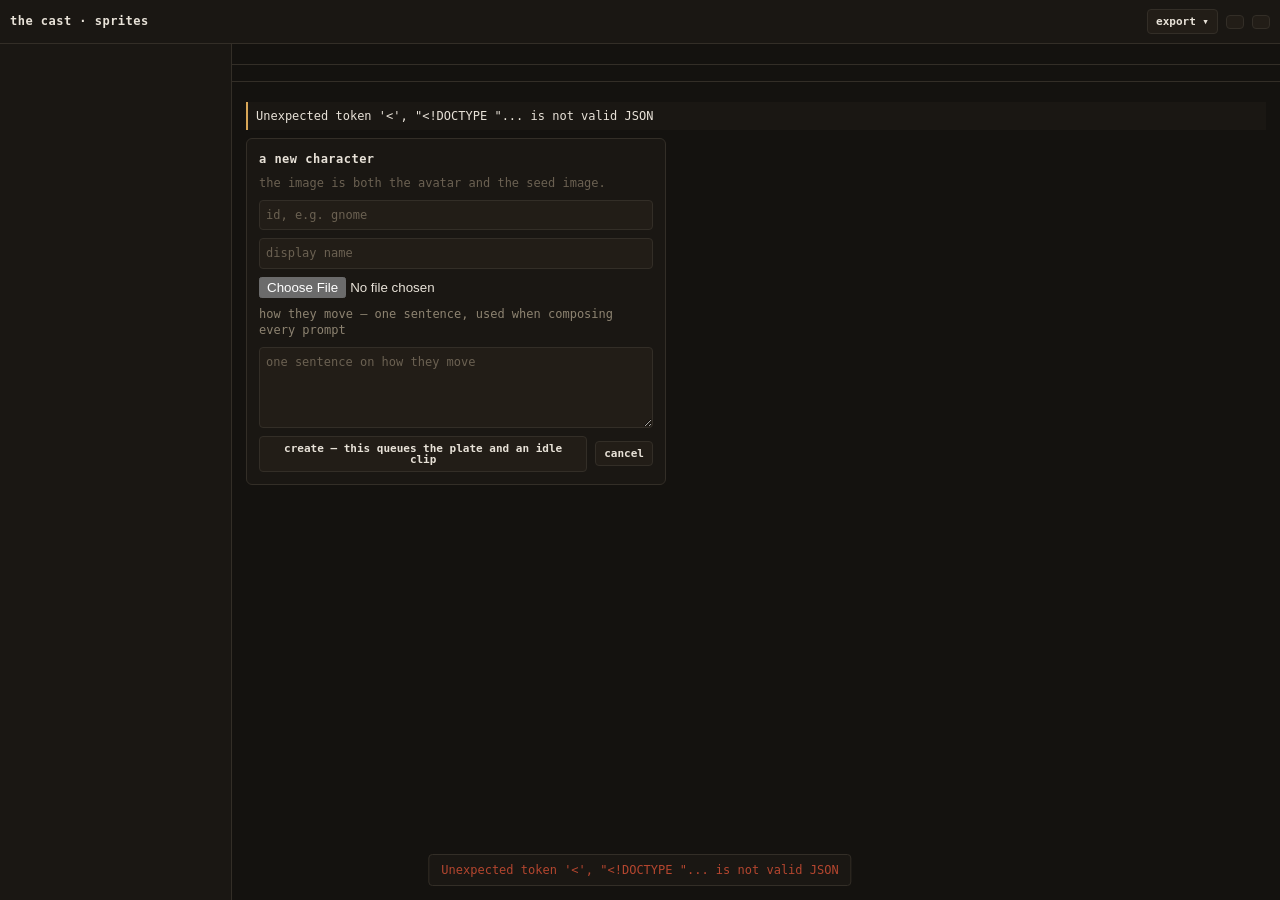
==== commit 3dfa27e2: "feat(local-comfy): playback is the editor -- Select and Enhance Seth's mockup, built. Seven chips be" ====
--- a/local-comfy/celld-editor/public/index.html
+++ b/local-comfy/celld-editor/public/index.html
@@ -3,9 +3,9 @@
 <head>
 <meta charset="utf-8">
 <meta name="viewport" content="width=device-width, initial-scale=1, viewport-fit=cover">
-<title>the workbench</title>
+<title>the cast · sprites</title>
 <style>
-/* The paint is the old page's, deliberately. What changed is the WORKFLOW (DESIGN-workbench.md);
+/* The paint is the old bench's, on purpose: DESIGN-playback.md changes the SHAPE of the tool, and
    re-colouring at the same time would make it impossible to say which change did what. */
 :root {
   color-scheme: dark;
@@ -13,9 +13,7 @@
   --gold: #d8a657; --rust: #b4462f; --cream: #efe9d8;
   --panel: #1a1713; --sunk: #221d17; --line: #332e27;
   --green: #79a06a; --grey: #4a443b;
-  --rail: 64px;
-  --panelmax: 600px;
-  --gutter: 24px;
+  --tree: 232px;
 }
 * { box-sizing: border-box; }
 [hidden] { display: none !important; }
@@ -31,6 +29,9 @@
   font: 12px/1.4 ui-monospace, monospace; color: var(--ink); background: var(--sunk);
   border: 1px solid var(--line); border-radius: 4px; padding: 6px; width: 100%; }
 textarea { resize: vertical; }
+/* The per-frame prompt shows the character's brief as its PLACEHOLDER, so the placeholder has to
+   look unmistakably unlike a value — an empty override reads as "use the brief". */
+::placeholder { color: var(--faint); opacity: 1; }
 a { color: var(--gold); }
 .grow { flex: 1 1 auto; min-width: 0; }
 .dim { color: var(--dim); }
@@ -38,258 +39,180 @@
 .gold { color: var(--gold); }
 .err { color: var(--rust); }
 .row { display: flex; align-items: center; gap: 8px; }
+.col { display: flex; flex-direction: column; gap: 8px; }
 .wrap { flex-wrap: wrap; }
-
-/* The one staleness code. A solid dot is the step whose own input changed; a hollow dot is
-   everything downstream of it. Nothing else on this page dims, washes or tints for staleness. */
-.dot { width: 8px; height: 8px; border-radius: 50%; flex: none; display: inline-block;
-       border: 1px solid transparent; }
-.dot.green { background: var(--green); }
-.dot.grey  { background: var(--grey); }
-.dot.solid { background: var(--gold); }
-.dot.hollow{ background: none; border-color: var(--gold); }
-.dot.run   { background: var(--gold); animation: pulse 1s ease-in-out infinite; }
-@keyframes pulse { 0%,100% { opacity: 1; } 50% { opacity: .25; } }
-
-/* A stale OUTPUT carries a 2px amber top border and one line saying why. Same code, same colour,
-   no second signal. */
-.stale-out { border-top: 2px solid var(--gold); }
-.stale-why { color: var(--gold); padding: 4px 0 6px; }
-
 .card { background: var(--panel); border: 1px solid var(--line); border-radius: 6px; }
 .checker { background-color: var(--cream);
   background-image: linear-gradient(45deg, #ded8c6 25%, transparent 25%, transparent 75%, #ded8c6 75%),
                     linear-gradient(45deg, #ded8c6 25%, transparent 25%, transparent 75%, #ded8c6 75%);
   background-size: 16px 16px; background-position: 0 0, 8px 8px; }
-
-/* --- home ------------------------------------------------------------------------------- */
-#home { height: 100%; overflow: auto; padding: 24px; }
-#hgrid { display: flex; flex-wrap: wrap; gap: 24px; margin-top: 20px; }
-.chr { width: 200px; display: flex; flex-direction: column; align-items: center; gap: 8px;
-       background: none; border: none; padding: 8px; }
-.chr .plate { width: 160px; height: 160px; border-radius: 50%; overflow: hidden;
-              display: flex; align-items: center; justify-content: center; }
-.chr .plate img { width: 100%; height: 100%; object-fit: contain; }
-.chr .nm { font-size: 14px; font-weight: 700; }
-.chr .strip { display: flex; gap: 4px; }
-#newchr { width: 200px; padding: 12px; display: flex; flex-direction: column; gap: 8px; }
-#review { margin-top: 28px; }
-#review li { margin: 4px 0; }
-
-/* --- bench shell ------------------------------------------------------------------------ */
-#bench { height: 100%; display: grid; grid-template-columns: var(--rail) minmax(0, 1fr);
-         grid-template-rows: 48px minmax(0, 1fr); }
-
-#topbar { grid-column: 1 / 3; display: flex; align-items: center; gap: 8px; padding: 0 8px;
-          background: var(--panel); border-bottom: 1px solid var(--line); min-width: 0; }
-#topbar .crumb { color: var(--faint); }
-#queueline { max-width: 340px; overflow: hidden; text-overflow: ellipsis; white-space: nowrap; }
+.dot { width: 8px; height: 8px; border-radius: 50%; flex: none; display: inline-block;
+       border: 1px solid transparent; }
+.dot.green { background: var(--green); }
+.dot.grey  { background: var(--grey); }
+.dot.gold  { background: var(--gold); }
+.dot.run   { background: var(--gold); animation: pulse 1s ease-in-out infinite; }
+@keyframes pulse { 0%,100% { opacity: 1; } 50% { opacity: .25; } }
+
+/* --- shell ---------------------------------------------------------------------------------- */
+#app { height: 100%; display: grid; grid-template-columns: var(--tree) minmax(0, 1fr);
+       grid-template-rows: 44px minmax(0, 1fr); }
+#top { grid-column: 1 / 3; display: flex; align-items: center; gap: 8px; padding: 0 10px;
+       background: var(--panel); border-bottom: 1px solid var(--line); min-width: 0; }
+#queueline { max-width: 320px; overflow: hidden; text-overflow: ellipsis; white-space: nowrap; }
 #traybadge .n { color: var(--bg); background: var(--gold); border-radius: 8px;
                 padding: 1px 5px; margin-left: 4px; font-weight: 700; }
-
-/* --- the animation rail ------------------------------------------------------------------ */
-#rail { grid-row: 2; background: var(--panel); border-right: 1px solid var(--line);
-        width: var(--rail); overflow: hidden auto; padding: 6px 0; position: relative; z-index: 6; }
-#rail:hover { width: 240px; box-shadow: 6px 0 18px #0008; }
-.anim { width: 100%; display: flex; align-items: center; gap: 8px; padding: 5px 8px;
-        background: none; border: none; border-left: 2px solid transparent; }
-.anim.on { border-left-color: var(--gold); background: var(--sunk); }
-.anim .thumb { width: 48px; height: 48px; flex: none; border-radius: 3px; overflow: hidden;
-               display: flex; align-items: center; justify-content: center; }
-.anim .thumb img { width: 100%; height: 100%; object-fit: contain; }
-.anim .meta { display: none; text-align: left; min-width: 0; }
-#rail:hover .anim .meta { display: block; }
-.anim .strip { display: flex; gap: 1px; margin-top: 3px; justify-content: center; }
-.anim .strip .dot { width: 6px; height: 6px; }
-.anim .nm { font-size: 12px; font-weight: 700; }
-.anim .col { display: flex; flex-direction: column; align-items: center; gap: 3px; flex: none; }
-
-/* --- the stack: result, trace, chips, judgment -------------------------------------------- */
-#stack { grid-row: 2; display: flex; flex-direction: column; min-width: 0; min-height: 0; }
-
-#result { height: 224px; flex: none; display: flex; gap: 12px; padding: 8px 12px;
-          border-bottom: 1px solid var(--line); min-width: 0; }
-#loopbox { width: 268px; flex: none; display: flex; flex-direction: column; gap: 6px; }
-#loopcv { width: 268px; height: 172px; border-radius: 4px; display: block; }
-#zoom { display: flex; gap: 4px; }
-#zoom button { padding: 3px 7px; }
-#zoom button.on { border-color: var(--gold); color: var(--gold); }
-#film { flex: 1 1 auto; min-width: 0; overflow-x: auto; overflow-y: hidden;
-        display: flex; gap: 6px; align-items: flex-start; padding-bottom: 4px; }
-.fcell { flex: none; width: 96px; background: none; border: 1px solid var(--line);
-         border-radius: 4px; padding: 0; overflow: hidden; }
-.fcell.on { border-color: var(--gold); }
-.fcell .art { width: 94px; height: 94px; display: flex; align-items: center; justify-content: center; }
-.fcell .art img { width: 100%; height: 100%; object-fit: contain; }
-.fcell .lbl { display: block; padding: 2px 0; color: var(--dim); }
-.fcell.on .lbl { color: var(--gold); }
-#away { flex: 1 1 auto; display: flex; flex-direction: column; justify-content: center; gap: 6px; }
-
-#trace { height: 72px; flex: none; display: flex; align-items: center; gap: 8px;
-         padding: 0 12px; border-bottom: 1px solid var(--line); background: var(--panel); }
-.tr { width: 56px; height: 56px; flex: none; padding: 0; border: 1px solid var(--line);
-      border-radius: 4px; overflow: hidden; position: relative; }
-.tr img { width: 100%; height: 100%; object-fit: contain; }
-.tr.on { border-color: var(--gold); }
-.tr .cap { position: absolute; left: 0; right: 0; bottom: 0; background: #000a; font-size: 9px;
-           color: var(--ink); }
-.tr.void { color: var(--faint); font-size: 9px; display: flex; align-items: center;
-           justify-content: center; }
-
-#chips { height: 44px; flex: none; display: flex; align-items: center; gap: 6px;
-         padding: 0 12px; border-bottom: 1px solid var(--line); overflow-x: auto; }
-.chip { flex: none; display: flex; align-items: center; gap: 6px; padding: 5px 9px; }
-.chip.on { border-color: var(--gold); color: var(--gold); background: var(--panel); }
-.chip .price { color: var(--faint); font-weight: 400; }
-.chip.on .price { color: var(--dim); }
-
-#judge { flex: 1 1 auto; min-height: 0; display: flex; gap: var(--gutter);
-         padding: 14px 12px; overflow: hidden; }
-.panel { flex: 1 1 0; min-width: 0; max-width: var(--panelmax); overflow: auto;
-         display: flex; flex-direction: column; gap: 10px; }
-#judge.wide .panel { max-width: none; }
-.phead { display: flex; align-items: center; gap: 8px; color: var(--dim); }
-.phead .side { color: var(--faint); }
-.big { width: 100%; max-width: var(--panelmax); border-radius: 4px; }
-.big.contain { object-fit: contain; }
-figure { margin: 0; }
-
-/* --- controls under the panels ------------------------------------------------------------ */
-.ctl { display: flex; flex-direction: column; gap: 6px; }
-.ctl label { color: var(--dim); }
-/* Sticky at the foot of the panel it belongs to. It is still UNDER the output, which is where the
-   design puts it, but a 600px plate or a 600px clip is taller than the panel — and a re-run button
-   you have to scroll to find is one somebody presses without having read what it costs. */
-.runbar { display: flex; flex-direction: column; gap: 6px; position: sticky; bottom: 0;
-          background: var(--bg); padding-top: 8px; }
-#confirm { background: var(--sunk); border: 1px solid var(--gold); border-radius: 4px;
-           padding: 8px; display: flex; flex-direction: column; gap: 6px; }
-#confirm b { color: var(--gold); }
-
-/* --- the 61-tick filmstrip and the gait curve --------------------------------------------- */
-.ticks { position: relative; height: 34px; background: var(--sunk); border: 1px solid var(--line);
-         border-radius: 4px; display: flex; align-items: flex-end; touch-action: none; }
-.tick { flex: 1 1 0; height: 12px; border-right: 1px solid #0003; }
-.tick.on { background: var(--gold); height: 100%; }
-.tick.pick { background: var(--dim); height: 22px; }
-.gait { display: block; width: 100%; height: 56px; background: var(--sunk);
-        border: 1px solid var(--line); border-top: none; border-radius: 0 0 4px 4px; }
-/* Two rows, staggered. Ten picks inside a 23-frame gait period sit about 2% apart, so a
-   single row of flags is a pile nobody can grab one of. */
-.flags { position: relative; height: 44px; }
-.flag { position: absolute; top: 0; transform: translateX(-50%); display: flex; align-items: center;
-        gap: 2px; padding: 2px 4px; background: var(--panel); border: 1px solid var(--gold);
-        border-radius: 3px; color: var(--gold); cursor: ew-resize; touch-action: none;
-        white-space: nowrap; }
-.flag.on { background: var(--gold); color: var(--bg); }
-.flag .x { cursor: pointer; padding: 0 2px; }
-
-.stills { display: grid; grid-template-columns: repeat(6, 88px); gap: 4px; }
-.still { width: 88px; height: 88px; padding: 0; border: 1px solid var(--line); border-radius: 3px;
-         overflow: hidden; position: relative; }
-.still img { width: 100%; height: 100%; object-fit: contain; }
-.still.pick { border-color: var(--gold); }
-.still.on { outline: 2px solid var(--gold); outline-offset: -2px; }
-.still .n { position: absolute; left: 0; bottom: 0; background: #000a; font-size: 9px; padding: 0 2px; }
-
-.picks { display: flex; flex-wrap: wrap; gap: 8px; }
-.pick140 { width: 140px; padding: 0; border: 1px solid var(--line); border-radius: 4px;
-           overflow: hidden; }
-.pick140 .art { width: 138px; height: 138px; display: flex; }
-.pick140 img { width: 100%; height: 100%; object-fit: contain; }
-.pick140.on { border-color: var(--gold); }
-.pick140 .lbl { display: block; padding: 3px 0; color: var(--dim); }
-
-/* --- the repaint grid: one column per pick, and NOT a pair -------------------------------- */
-#rgrid { display: flex; gap: 12px; overflow-x: auto; padding-bottom: 8px; align-items: flex-start; }
-.rcol { flex: none; width: 160px; display: flex; flex-direction: column; gap: 6px; }
-.rcol.on { outline: 1px solid var(--gold); outline-offset: 4px; border-radius: 3px; }
-.rcol .sq { width: 160px; height: 120px; border-radius: 3px; display: flex;
-            align-items: center; justify-content: center; overflow: hidden; }
-.rcol .sq img { width: 100%; height: 100%; object-fit: contain; }
+#menubtn { display: none; }
+
+/* --- the tree: character → animations -------------------------------------------------------- */
+#tree { grid-row: 2; background: var(--panel); border-right: 1px solid var(--line);
+        overflow: hidden auto; padding: 6px; display: flex; flex-direction: column; gap: 2px; }
+.chr { display: flex; align-items: center; gap: 8px; padding: 5px 6px; width: 100%;
+       background: none; border: none; border-left: 2px solid transparent; text-align: left; }
+.chr.on { border-left-color: var(--gold); background: var(--sunk); }
+.chr .av { width: 30px; height: 30px; border-radius: 50%; overflow: hidden; flex: none;
+           display: flex; align-items: center; justify-content: center; }
+.chr .av img { width: 100%; height: 100%; object-fit: contain; }
+.chr .nm { font-weight: 700; }
+.mv { display: flex; align-items: center; gap: 6px; width: 100%; padding: 4px 6px 4px 26px;
+      background: none; border: none; border-left: 2px solid transparent; text-align: left; }
+.mv.on { border-left-color: var(--gold); background: var(--sunk); color: var(--gold); }
+.mv .what { margin-left: auto; color: var(--faint); font-weight: 400; }
+.add { margin: 2px 0 8px 26px; width: calc(100% - 26px); text-align: left; }
+
+/* --- the work column -------------------------------------------------------------------------- */
+#work { grid-row: 2; min-width: 0; min-height: 0; display: flex; flex-direction: column; }
+#chead { flex: none; display: flex; align-items: center; gap: 12px; padding: 10px 14px;
+         border-bottom: 1px solid var(--line); }
+#chead .plate { width: 56px; height: 56px; border-radius: 50%; overflow: hidden; flex: none;
+                display: flex; align-items: center; justify-content: center; }
+#chead .plate img { width: 100%; height: 100%; object-fit: contain; }
+#chead .nm { font-size: 15px; font-weight: 700; }
+#chead .desc { color: var(--dim); max-width: 720px; }
+#tabs { flex: none; display: flex; gap: 6px; padding: 8px 14px; border-bottom: 1px solid var(--line); }
+#tabs button.on { border-color: var(--gold); color: var(--gold); background: var(--panel); }
+#stage { flex: 1 1 auto; min-height: 0; overflow: auto; padding: 12px 14px; }
+
+/* Two loops side by side: the thing it came from, and the thing being built. */
+.pair { display: flex; gap: 18px; align-items: flex-start; flex-wrap: wrap; }
+.pane { flex: 1 1 320px; min-width: 260px; max-width: 520px; display: flex; flex-direction: column; gap: 6px; }
+.pane .art { width: 100%; aspect-ratio: 4 / 3; border-radius: 4px; overflow: hidden;
+             display: flex; align-items: center; justify-content: center; position: relative; }
+.pane .art img, .pane .art video { width: 100%; height: 100%; object-fit: contain; display: block; }
+.pane .cap { display: flex; align-items: baseline; gap: 8px; color: var(--dim); }
+.pane .badge { position: absolute; left: 6px; bottom: 6px; background: #000a; color: var(--ink);
+               border-radius: 3px; padding: 1px 5px; }
+
+/* --- the timeline: every extracted frame, on or off ------------------------------------------- */
+#strip { flex: none; border-top: 1px solid var(--line); background: var(--panel);
+         padding: 6px 14px; overflow-x: auto; overflow-y: hidden; }
+#striprow { display: flex; gap: 4px; align-items: flex-end; }
+.fr { flex: none; width: 76px; padding: 0; background: none; border: 1px solid var(--line);
+      border-radius: 4px; overflow: hidden; }
+.fr .th { width: 74px; height: 60px; display: flex; align-items: center; justify-content: center; }
+.fr .th img { width: 100%; height: 100%; object-fit: contain; }
+.fr .lbl { display: block; padding: 2px 0; color: var(--faint); font-size: 10px; }
+.fr.on { border-color: var(--gold); }
+.fr.on .lbl { color: var(--bg); background: var(--gold); font-weight: 700; }
+.fr.at { outline: 2px solid var(--ink); outline-offset: -2px; }
+.fr .th { opacity: .45; }
+.fr.on .th { opacity: 1; }
+.fr .dupe { color: var(--rust); font-weight: 700; }
+
+/* --- playback controls ------------------------------------------------------------------------- */
+#ctl { flex: none; display: flex; align-items: center; gap: 8px; padding: 8px 14px;
+       border-top: 1px solid var(--line); background: var(--panel); flex-wrap: wrap; }
+#ctl .sp button.on { border-color: var(--gold); color: var(--gold); }
+#play { min-width: 74px; }
+
+/* --- confirms, notes, editor -------------------------------------------------------------------- */
+.confirm { background: var(--sunk); border: 1px solid var(--gold); border-radius: 4px;
+           padding: 8px; display: flex; flex-direction: column; gap: 6px; margin-top: 6px; }
+.confirm b { color: var(--gold); }
+.note { border-left: 2px solid var(--gold); padding: 6px 8px; margin: 8px 0; background: var(--panel); }
+.note.bad { border-left-color: var(--rust); }
+/* Beside the preview, not under it: on a 900px-tall screen an editor below a 420px loop is an
+   editor nobody sees, and "pausing makes this frame editable" has to be VISIBLE to be true. */
+#editor { flex: 1 1 340px; min-width: 300px; max-width: 620px; padding: 10px; align-self: flex-start; }
+#editor .head { display: flex; align-items: center; gap: 8px; border-bottom: 1px solid var(--line);
+                padding-bottom: 6px; margin-bottom: 8px; }
 .shelf { display: flex; flex-wrap: wrap; gap: 4px; }
-.seed { width: 72px; padding: 0; border: 1px solid var(--line); border-radius: 3px;
-        overflow: hidden; }
+.seed { width: 72px; padding: 0; border: 1px solid var(--line); border-radius: 3px; overflow: hidden; }
 .seed .art { width: 70px; height: 70px; display: flex; }
 .seed img { width: 100%; height: 100%; object-fit: contain; }
 .seed.on { border-color: var(--gold); box-shadow: 0 0 0 2px var(--gold) inset; }
-.seed .lbl { display: block; font-size: 9px; color: var(--dim); }
-
-/* --- pack ---------------------------------------------------------------------------------- */
-#pivotcv { width: 300px; height: 300px; border-radius: 4px; display: block; touch-action: none;
-           cursor: crosshair; }
-#atlasbox { position: relative; width: 100%; max-width: var(--panelmax); }
-#atlasbox img, #atlasbox canvas { display: block; width: 100%; }
-#atlasbox canvas { position: absolute; inset: 0; }
-
-/* --- queue, tray, toast --------------------------------------------------------------------- */
-#queuepop { position: fixed; top: 48px; right: 8px; width: 280px; z-index: 20; padding: 8px;
+.seed .lbl { display: block; font-size: 9px; color: var(--dim); background: var(--sunk); }
+.side { display: flex; gap: 14px; flex-wrap: wrap; }
+.sq { width: 132px; height: 132px; border-radius: 4px; overflow: hidden; display: flex; }
+.sq img { width: 100%; height: 100%; object-fit: contain; }
+form.mk { max-width: 420px; padding: 12px; display: flex; flex-direction: column; gap: 8px; }
+
+/* --- queue, tray, toast ---------------------------------------------------------------------- */
+#queuepop { position: fixed; top: 44px; right: 8px; width: 320px; z-index: 20; padding: 8px;
             display: flex; flex-direction: column; gap: 6px; max-height: 60vh; overflow: auto; }
 .job { display: flex; align-items: center; gap: 6px; }
-.job .lbl { flex: 1 1 auto; min-width: 0; overflow: hidden; text-overflow: ellipsis;
-            white-space: nowrap; }
-
+.job .lbl { flex: 1 1 auto; min-width: 0; overflow: hidden; text-overflow: ellipsis; white-space: nowrap; }
 #traydrawer { position: fixed; left: 0; right: 0; bottom: 0; z-index: 21; max-height: 60vh;
               overflow: auto; padding: 10px 12px; border-radius: 8px 8px 0 0;
               transform: translateY(100%); transition: transform .2s ease-out; }
 #traydrawer.open { transform: none; }
-.trayrow { display: flex; align-items: center; gap: 10px; padding: 6px 0;
-           border-top: 1px solid var(--line); }
-.trayrow .art { width: 56px; height: 56px; flex: none; }
+.trayrow { display: flex; align-items: center; gap: 10px; padding: 6px 0; border-top: 1px solid var(--line); }
+.trayrow .art { width: 52px; height: 52px; flex: none; }
 .trayrow .art img { width: 100%; height: 100%; object-fit: contain; }
-
 #toast { position: fixed; left: 50%; bottom: 14px; transform: translateX(-50%); z-index: 40;
          background: var(--panel); border: 1px solid var(--line); border-radius: 4px;
-         padding: 7px 12px; max-width: 90vw; }
+         padding: 7px 12px; max-width: 92vw; }
 #toast:empty { display: none; }
-
-#flip { display: none; }
-
-/* --- the phone: review and approve only ----------------------------------------------------- */
-@media (max-width: 760px) {
-  :root { --rail: 0px; --gutter: 0px; }
-  #bench { grid-template-columns: minmax(0, 1fr); grid-template-rows: 48px minmax(0, 1fr); }
-  #rail { display: none; }
-  #topbar { grid-column: 1; }
-  #stack { grid-row: 2; }
-  #result { height: auto; flex-direction: column; align-items: stretch; }
-  #loopbox, #loopcv { width: 100%; }
-  #judge { padding: 10px; }
-  .panel { max-width: none; }
-  .panel.off { display: none; }
-  #flip { display: inline-flex; }
-  /* Everything that needs a pointer, a keyboard or a steady hand is GONE, not merely small. */
-  .ctl textarea, .ctl input, .ctl select, .flag, #pivotcv, #newchr { display: none !important; }
-  .stills { grid-template-columns: repeat(3, 88px); }
+#menu { position: fixed; z-index: 30; padding: 4px; display: flex; flex-direction: column; gap: 2px;
+        max-height: 70vh; overflow: auto; }
+#menu button { text-align: left; }
+
+/* --- the phone: the same two screens, stacked --------------------------------------------------- */
+@media (max-width: 820px) {
+  :root { --tree: 0px; }
+  #app { grid-template-columns: minmax(0, 1fr); }
+  /* The tree becomes a menu off the top bar. A 232px rail on a 390px screen is half the phone
+     spent on a list somebody reads once. */
+  #tree { display: none; }
+  #tree.open { display: flex; position: fixed; top: 44px; left: 0; bottom: 0; width: 260px; z-index: 25;
+               box-shadow: 6px 0 18px #000a; }
+  #menubtn { display: inline-flex; }
+  /* The title goes, not shrinks: 390px of top bar is needed by the queue line and the tray count,
+     and the character header underneath already says where you are. */
+  #top h1 { display: none; }
+  #queueline { max-width: 130px; }
+  #chead { padding: 8px 10px; }
+  #chead .plate { width: 44px; height: 44px; }
+  #stage { padding: 10px; }
+  #strip, #ctl { padding: 6px 10px; }
+  .pane { max-width: none; flex-basis: 100%; }
+  /* Capped so the frame's editor is on the same screen as the frame. An uncapped square loop on a
+     844px phone pushes every control the editor has below the fold. */
+  .pane .art { aspect-ratio: 1 / 1; max-height: 40vh; }
+  #queuepop { width: auto; left: 8px; right: 8px; }
 }
 </style>
 </head>
 <body>
 
-<main id="home" hidden>
-  <div class="row"><h1>the cast · sprites</h1><span class="grow"></span><span id="hstat" class="dim"></span></div>
-  <div id="hgrid"></div>
-  <section id="review"></section>
-</main>
-
-<main id="bench" hidden>
-  <header id="topbar">
-    <button id="b-home" title="every character">▤</button>
-    <button id="sw-char"></button>
-    <span class="crumb">›</span>
-    <button id="sw-anim"></button>
+<div id="app">
+  <header id="top">
+    <button id="menubtn" title="characters">☰</button>
+    <h1>the cast · sprites</h1>
     <span class="grow"></span>
+    <button id="exportbtn">export ▾</button>
     <button id="queueline"></button>
     <button id="traybadge"></button>
   </header>
-  <nav id="rail"></nav>
-  <div id="stack">
-    <section id="result"></section>
-    <div id="trace" hidden></div>
-    <nav id="chips"></nav>
-    <section id="judge"></section>
-  </div>
-</main>
+  <nav id="tree"></nav>
+  <main id="work">
+    <section id="chead"></section>
+    <nav id="tabs"></nav>
+    <section id="stage"></section>
+    <section id="strip" hidden><div id="striprow"></div></section>
+    <section id="ctl" hidden></section>
+  </main>
+</div>
 
 <div id="queuepop" class="card" hidden></div>
 <div id="traydrawer" class="card"></div>
@@ -299,23 +222,28 @@
 "use strict";
 
 // Two origins, and the split is the point. This page and every mutation come from celld, which
-// owns the manifest and the job queue; every PIXEL comes from the wilson agent, because the cells,
-// the source frames, the clips and the atlas are files on the machine with the GPU.
+// owns the manifest and the job queue; every PIXEL comes from the wilson agent, because the source
+// frames, the repaints, the clips and the atlas are files on the machine with the GPU.
 let AGENT = "";
 
-// The seven steps, in pipeline order. The chip row, the rail's dot strip and the "N steps away"
-// count are all this one list, so there is exactly one place that knows what the pipeline is.
-const STEPS = ["plate", "clip", "frames", "picks", "repaint", "pack", "export"];
-// Which agent job type each step becomes, mirroring worker.js JOB_KIND. An export is streamed off
-// the atlas on request, so it has no job and no re-run button.
-const RUNNABLE = ["plate", "clip", "frames", "picks", "repaint", "pack"];
 const LIVE = ["queued", "claimed", "running"];
 const BASE_SEED = 77;
-
-// The result loop draws at GAME size: a 512px cell shown at 88px is about how tall this character
-// stands in the demo. 2x and 4x are for looking at ink, and they deliberately overflow the box —
-// the sprite is anchored on its feet, so zooming inspects the drawing without moving the ground.
-const GAME_PX = 120;
+const MAX_SELECT = 32;
+// THE RULE THAT MAKES EDITS COST MONEY. Every edit queues a repack, and the packer paints whatever
+// drawing is MISSING, whoever made it missing (sprite_agent.run_job). So a frame turned on that has
+// never been drawn, and a prompt edit on a cell that HAS been drawn, both put ~45s of GPU behind a
+// button the contract calls free. Anything that can make a drawing missing is confirmed here first.
+const PAINT_S = () => (ST && ST.cost_s ? ST.cost_s.repaint : 45);
+// The two screens. There is no third, and no per-step URL: a person picks the frames, then fixes
+// the frames (DESIGN-playback.md).
+const SCREENS = ["select", "enhance"];
+// The pipeline still exists underneath — it is what a run is priced in — but it is never a row of
+// chips. This list only ever answers "what has to happen before this move can be looked at".
+const LADDER = [
+  { kind: "plate", scope: "character", need: "the plate has to be cut out first" },
+  { kind: "clip", scope: "move", need: "this move has no clip yet" },
+  { kind: "frames", scope: "move", need: "the clip has not been extracted into frames yet" },
+];
 
 const el = (id) => document.getElementById(id);
 const h = (tag, props, ...kids) => {
@@ -340,15 +268,15 @@
   t.textContent = msg || "";
   t.className = bad ? "err" : "";
   clearTimeout(toast.t);
-  if (msg) toast.t = setTimeout(() => { if (t.textContent === msg) t.textContent = ""; }, 6000);
-}
-
-// --- the image cache -------------------------------------------------------------------------
+  if (msg) toast.t = setTimeout(() => { if (t.textContent === msg) t.textContent = ""; }, 7000);
+}
+
+// --- the image cache ---------------------------------------------------------------------------
 // The agent answers every image with `Cache-Control: no-store` — correct, because a repack
-// overwrites cells in place, and a cached crop is the most likely way this page lies about what
-// is on disk. But a page that re-renders on every selection would then refetch sixty images per
-// click. So each URL is fetched exactly once into an object URL, and the whole cache is dropped
-// when the revision moves, which is the only moment the files can have changed.
+// overwrites cells in place and a cached crop is the most likely way this page lies about what is
+// on disk. So each URL is fetched exactly once into an object URL, and the whole cache is dropped
+// when the revision moves, which is the only moment the files can have changed. A 67-frame
+// timeline that refetched on every toggle would be 67 requests per click.
 const ART = new Map();
 function artUrl(u) {
   const hit = ART.get(u);
@@ -368,165 +296,107 @@
   const old = [];
   for (const v of ART.values()) if (typeof v === "string") old.push(v);
   ART.clear();
-  // Revoked LATE, and that is the whole point: the <img> elements holding these are only replaced
-  // when the render AFTER this call finishes, and revoking a blob that a half-loaded image is
-  // still reading turns into a failed request. Revoking one an image has already decoded is free.
+  // Revoked LATE: the <img> elements holding these are only replaced when the render AFTER this
+  // call finishes, and revoking a blob a half-loaded image is still reading is a failed request.
   setTimeout(() => { for (const u of old) URL.revokeObjectURL(u); }, 15000);
 }
-// An <img> that never issues a second request for the same file. `alt` stays empty on purpose:
-// these are drawings being judged, and a text fallback in the middle of a filmstrip is noise.
 function pic(url, cls) {
-  // `data-src` keeps the FILE this element is showing addressable after the blob URL replaces it.
-  // The blob says nothing about which drawing it is, and "which drawing is this" is the question
-  // the whole page exists to answer.
   const i = h("img", { class: cls || "", alt: "", "data-src": url });
-  Promise.resolve(artUrl(url)).then((o) => { i.src = o; }).catch(() => { i.replaceWith(h("span", { class: "faint", text: "missing" })); });
+  Promise.resolve(artUrl(url)).then((o) => { i.src = o; })
+    .catch(() => i.replaceWith(h("span", { class: "faint", text: "missing" })));
   return i;
 }
 const imgUrl = (p, w) => AGENT + "/img?path=" + encodeURIComponent(p) + (w ? "&w=" + w : "");
 const cellUrl = (cid, atlas, w) =>
   AGENT + "/cell?cid=" + cid + "&i=" + atlas + (w ? "&w=" + w : "") + "&v=" + (ST ? ST.revision : 0);
-
-// --- state ------------------------------------------------------------------------------------
-let ST = null;            // the selected character's manifest state, merged with the agent's files
-let ROSTER = [];          // every character id on the fleet
-let HOME = new Map();     // cid -> state, for the home grid
+// One width for every source frame, because the timeline and the left loop show the SAME file and
+// a second width would double every fetch for no visible gain.
+const FRAME_W = 192;
+
+// --- state -------------------------------------------------------------------------------------
+let ST = null;              // the open character: manifest state merged with the agent's files
+let ROSTER = [];            // every character id on the fleet
+let TREE = new Map();       // cid -> state, for the tree's avatars and move counts
 let JOBS = [];
-let GAIT = null;          // {frames, energy, period} for the selected move, or null while loading
-let SRC = [];             // every offerable source frame of the selected move
-
-let route = { view: "home", cid: null, anim: null, step: null };
-let sel = 0;              // the selected cell, by index within its tag
-let pinned = false;       // the trace strip
-let zoom = 1;
-let scrub = 0;            // which source frame the frames/picks filmstrip is parked on
-let confirming = null;    // {kind, tag} while a priced re-run confirm is open
-let queueOpen = false, trayOpen = false, phoneSide = "right";
-let slideFrom = 0;        // +1 walked downstream, -1 walked upstream, 0 arrived cold
+let DEFAULTS = null;        // the agent's bootstrap block, read once for "a new character"
+let REPAINT_BRIEF = "";     // the character-wide repaint words, shown as the per-frame placeholder
+let route = { cid: null, anim: null, screen: "select" };
+let confirming = null;      // {key, ...} while a priced or lossy confirm is open
+let queueOpen = false, trayOpen = false, treeOpen = false;
+let making = null;          // "character" | "move" while a create form is open
 let poll = null;
 
-const isPhone = () => window.matchMedia("(max-width: 760px)").matches;
-const TAG = () => ST && (ST.tags.find((t) => t.name === route.anim) || ST.tags[0]);
+// One clock for both screens. `at` is an index into the tag's `sources` — the timeline's own
+// address — and `cellAt` walks the selected cells' play order. Pausing is what opens the editor.
+const PLAY = { on: true, at: 0, cellAt: 0, speed: 1, next: 0 };
+
+const TAG = () => (ST ? ST.tags.find((t) => t.name === route.anim) || null : null);
+const SRC = () => (TAG() ? TAG().sources : []);
 const CELLS = () => (TAG() ? TAG().cells : []);
-const CUR = () => CELLS()[sel] || null;
-
-// --- the step model ---------------------------------------------------------------------------
-// Every step record for one chip. `plate` and `pack` belong to the CHARACTER and `export` is a set
-// of formats over the atlas; the other four belong to one move. That scoping is worker.js's, not
-// this page's invention — `run` refuses a tag on a step that does not have one.
-function recs(kind, anim) {
-  if (!ST) return [];
-  if (kind === "plate") return ST.steps.filter((s) => s.id === "plate");
-  if (kind === "pack") return ST.steps.filter((s) => s.id === "pack");
-  if (kind === "export") return ST.steps.filter((s) => s.kind === "export");
-  return ST.steps.filter((s) => s.kind === kind && s.tag === (anim || route.anim));
-}
-function running(kind, anim) {
-  const want = kind === "frames" ? "extract" : kind;
-  return JOBS.some((j) => LIVE.includes(j.state) && j.kind === want &&
-    (j.tag === null || j.tag === (anim || route.anim)));
-}
-// THE staleness code, and the only one. Solid means this step's own params or inputs moved;
-// hollow means it is only stale because something upstream is; grey means nothing was ever built.
-function dotOf(kind, anim) {
-  if (running(kind, anim)) return "run";
-  const rs = recs(kind, anim);
-  if (!rs.length) return "grey";
-  let solid = false, hollow = false, empty = false;
-  for (const s of rs) {
-    if (!s.stale) continue;
-    if (s.reason === "never built") empty = true;
-    else if (s.reason === "params or inputs changed") solid = true;
-    else hollow = true;
-  }
-  return solid ? "solid" : hollow ? "hollow" : empty ? "grey" : "green";
-}
-function fmtTime(s) {
-  if (!s) return "free";
-  if (s < 60) return "~" + s + "s";
-  const m = Math.floor(s / 60), r = s % 60;
-  return "~" + m + "m" + (r ? " " + r + "s" : "");
-}
-// What one press of this step's re-run button really costs, counted off the records that would
-// actually run. A repaint only paints the cells whose drawing is MISSING — the packer caches by
-// file name — so a stale-for-another-reason repaint costs a repack and says so.
-function priceOf(kind, anim) {
-  const stale = recs(kind, anim).filter((s) => s.stale);
-  if (!stale.length) return 0;
-  if (kind === "repaint") {
-    const paints = stale.filter((s) => s.built_key === null).length;
-    return paints ? paints * ST.cost_s.repaint : ST.cost_s.pack;
-  }
-  return stale.length * ST.cost_s[kind];
-}
-// What a FULL run of this step costs, stale or not. The chip row prices the pipeline; the button
-// under the right panel prices the work that is actually outstanding, and the two differ whenever
-// half a move is already painted.
-function fullPrice(kind) {
-  if (!ST || !RUNNABLE.includes(kind)) return 0;
-  if (kind === "repaint") return CELLS().length * ST.cost_s.repaint;
-  return ST.cost_s[kind];
-}
-const downstream = (kind) => STEPS.slice(STEPS.indexOf(kind) + 1);
-function stepsAway(anim) {
-  return STEPS.filter((k) => k !== "export" && dotOf(k, anim) !== "green").length;
-}
-const artifactOf = (kind, anim) => {
-  const s = recs(kind, anim)[0];
-  return s && s.artifact && s.built_key !== null ? s.artifact : null;
-};
-
-// --- data --------------------------------------------------------------------------------------
-// The manifest comes from the character's Durable Object; where the packer put each cell, what it
-// measures and which repaints exist on disk all come from the agent, because all three are answers
-// about files. Merged by tag name and cell index — the atlas index is the agent's alone.
-async function loadCharacter(cid) {
-  const r = await fetch("/api/state?cid=" + encodeURIComponent(cid));
+
+// --- reading the two origins ---------------------------------------------------------------------
+async function api(op, body) {
+  const r = await fetch("/api/" + op, {
+    method: "POST", headers: { "Content-Type": "application/json" }, body: JSON.stringify(body),
+  });
+  const j = await r.json();
+  if (j.error) throw new Error(j.error);
+  return j;
+}
+
+async function loadState(cid) {
+  const r = await fetch("/api/state" + (cid ? "?cid=" + encodeURIComponent(cid) : ""));
   const st = await r.json();
   if (st.error) throw new Error(st.error);
   AGENT = st.agent;
   ROSTER = st.characters;
-  let derived = null;
+  return st;
+}
+
+// Where the packer put each cell, what it measures, which repaints exist on disk and what the
+// character-wide repaint brief says — all four are answers about FILES, so all four come from the
+// agent. Merged by tag name and cell index; the atlas index is the agent's alone.
+async function mergeDerived(st) {
+  let d = null;
   try {
-    const d = await fetch(AGENT + "/derived?cid=" + encodeURIComponent(cid));
-    const got = await d.json();
-    if (!got.error) derived = got;
-  } catch (e) { /* the merge below reads every derived field through `derived &&` */ }
-  if (!derived) toast("the wilson agent is unreachable at " + AGENT + " — no cells, no atlas, no seeds", true);
-  st.atlas = derived ? derived.atlas : null;
+    const r = await fetch(AGENT + "/derived?cid=" + encodeURIComponent(st.character));
+    const got = await r.json();
+    if (!got.error) d = got;
+  } catch (e) { /* every read below goes through `d &&` */ }
+  if (!d) toast("the wilson agent is unreachable at " + AGENT + " — no drawings, no atlas, no seeds", true);
+  st.atlas = d ? d.atlas : null;
+  REPAINT_BRIEF = d ? d.locks.repaint : "";
   for (const tag of st.tags) {
-    const dt = derived && derived.tags[tag.name];
+    const dt = d && d.tags[tag.name];
     tag.cells.forEach((c, i) => {
       const dc = dt && dt.cells[i];
       c.atlas = dc ? dc.atlas : null;
-      c.metrics = dc ? dc.metrics : null;
-      // Newest first: a seed shelf is a history, and a seed is a random 31-bit number that orders
-      // by nothing a person can read. `at` is the repaint file's own mtime.
+      // Newest first: a seed shelf is a history, and a seed is a random number that orders by
+      // nothing a person can read. `at` is the repaint file's own mtime.
       c.variants = dc ? dc.variants.slice().sort((a, b) => b.at - a.at) : [];
+      // The drawing this cell WANTS is `png`; whether it exists is what the variant listing says.
+      // A per-frame prompt changes the file name, so an edited cell is unpainted until it is run.
+      c.painted = !!c.png && c.variants.some((v) => v.png === c.png);
     });
   }
   return st;
 }
 
-// The source frames and the gait curve of ONE move. Both are read-only measurements of files, both
-// are asked for only when the frames step has actually been built — a request for a directory that
-// does not exist would be a failed request on a brand-new character's page.
-async function loadMove() {
-  SRC = [];
-  GAIT = null;
-  if (!artifactOf("frames")) return;
-  const q = "?cid=" + encodeURIComponent(route.cid) + "&tag=" + encodeURIComponent(route.anim);
-  try {
-    const [f, g] = await Promise.all([
-      fetch(AGENT + "/frames" + q).then((r) => r.json()),
-      fetch(AGENT + "/gait" + q).then((r) => r.json()),
-    ]);
-    SRC = f.frames || [];
-    GAIT = g;
-  } catch (e) {
-    toast("could not read the extracted frames: " + e.message, true);
-  }
-  scrub = Math.min(scrub, Math.max(0, SRC.length - 1));
+async function openCharacter(cid) {
+  ST = await mergeDerived(await loadState(cid));
+  TREE.set(cid, ST);
+  if (!ST.tags.length) { route.anim = null; return; }
+  if (!ST.tags.some((t) => t.name === route.anim)) route.anim = ST.tags[0].name;
+}
+
+// The tree needs a plate and a move count for every character, and nothing else — so the OTHER
+// characters are read from celld alone. Asking the agent for four `derived` blocks to draw four
+// avatars would be four directory walks per page load.
+async function loadTree() {
+  for (const cid of ROSTER) {
+    if (TREE.has(cid)) continue;
+    try { TREE.set(cid, await loadState(cid)); } catch (e) { TREE.set(cid, null); }
+  }
 }
 
 async function loadJobs() {
@@ -535,270 +405,163 @@
     const r = await fetch("/api/jobs?cid=" + encodeURIComponent(route.cid));
     const j = await r.json();
     if (j.error) return;
-    const wasLive = JOBS.filter((x) => LIVE.includes(x.state)).map((x) => x.id).join();
+    const was = JOBS.filter((x) => LIVE.includes(x.state)).map((x) => x.id).join();
     JOBS = j.jobs;
-    const nowLive = JOBS.filter((x) => LIVE.includes(x.state)).map((x) => x.id).join();
+    const now = JOBS.filter((x) => LIVE.includes(x.state)).map((x) => x.id).join();
     // A job that has just left the queue rewrote files. Nothing else can, so this is the only
-    // moment the image cache is wrong — and reloading on every poll would refetch the atlas
-    // every two seconds forever.
-    if (wasLive !== nowLive && wasLive !== "") { await reload(); return; }
+    // moment the image cache is wrong — reloading on every poll would refetch the atlas every
+    // two seconds forever.
+    if (was !== now && was !== "") { await reload(); return; }
     drawQueue();
+    renderTree();
   } catch (e) { /* a poll that cannot reach celld says so on the next mutation, not every 2s */ }
 }
 
 async function reload() {
   dropArt();
-  ST = await loadCharacter(route.cid);
-  if (!ST.tags.some((t) => t.name === route.anim)) route.anim = ST.tags[0].name;
-  sel = Math.min(sel, Math.max(0, CELLS().length - 1));
-  await loadMove();
-  renderBench();
-}
-
-// --- routing -----------------------------------------------------------------------------------
-// /c/:char/a/:anim/s/:step. Every state of the bench is a link, and the back button walks the
-// chips backwards — which is the same direction the panels slide.
-function parse(path) {
-  const m = /^\/c\/([a-z0-9-]+)\/a\/([a-z0-9-]+)\/s\/([a-z]+)$/.exec(path);
-  if (!m || !STEPS.includes(m[3])) return { view: "home", cid: null, anim: null, step: null };
-  return { view: "bench", cid: m[1], anim: m[2], step: m[3] };
-}
-const href = (cid, anim, step) => "/c/" + cid + "/a/" + anim + "/s/" + step;
-function go(path, replace) {
-  if (path === location.pathname) return;
-  history[replace ? "replaceState" : "pushState"]({}, "", path);
+  await openCharacter(route.cid);
+  TREE.set(route.cid, ST);
+  clampPlay();
   render();
 }
 
-async function render() {
-  const want = parse(location.pathname);
-  const sameChar = ST && want.cid === route.cid;
-  const sameMove = sameChar && want.anim === route.anim;
-  slideFrom = route.view === "bench" && want.view === "bench" && sameMove && want.step !== route.step
-    ? Math.sign(STEPS.indexOf(want.step) - STEPS.indexOf(route.step)) : 0;
-  route = want;
-  el("home").hidden = want.view !== "home";
-  el("bench").hidden = want.view !== "bench";
-  el("queuepop").hidden = true;
-  queueOpen = false;
-  confirming = null;
-  if (want.view === "home") {
-    clearInterval(poll); poll = null;
-    await renderHome();
-    return;
-  }
-  if (!sameChar) { ST = null; JOBS = []; sel = 0; pinned = false; dropArt(); }
-  if (!ST) {
-    try { ST = await loadCharacter(route.cid); }
-    catch (e) { toast(e.message, true); go("/", true); return; }
-  }
-  if (!ST.tags.some((t) => t.name === route.anim)) {
-    go(href(route.cid, ST.tags[0].name, route.step), true);
-    return;
-  }
-  if (!sameMove) { sel = 0; scrub = 0; }
-  if (!sameMove || GAIT === null) await loadMove();
-  renderBench();
-  if (!poll) poll = setInterval(loadJobs, 2000);
-  loadJobs();
-}
-
-// --- home ---------------------------------------------------------------------------------------
-async function renderHome() {
-  const grid = clear(el("hgrid"));
-  el("hstat").textContent = "reading the roster…";
-  let first;
+// Every free edit goes through here. It commits to the manifest before it answers, so it returns
+// in about 200ms; what follows is a repack, never a paint.
+async function mutate(op, body, label) {
   try {
-    const r = await fetch("/api/state");
-    first = await r.json();
-    if (first.error) throw new Error(first.error);
-  } catch (e) { el("hstat").textContent = e.message; return; }
-  AGENT = first.agent;
-  ROSTER = first.characters;
-  HOME = new Map();
-  for (const cid of ROSTER) {
-    try { HOME.set(cid, await loadCharacter(cid)); } catch (e) { HOME.set(cid, null); }
-  }
-  el("hstat").textContent = ROSTER.length + " characters";
-
-  const saved = ST;
-  for (const cid of ROSTER) {
-    const st = HOME.get(cid);
-    ST = st;                                   // dotOf/recs read the character being drawn
-    const built = st ? st.tags.filter((t) => t.cells.length).length : 0;
-    const plate = st ? (st.steps.find((s) => s.id === "plate") || {}).artifact : null;
-    const strip = h("div", { class: "strip" },
-      st ? STEPS.map((k) => h("span", { class: "dot " + dotOf(k, st.tags[0].name), title: k })) : []);
-    grid.append(h("button", {
-      class: "chr", onclick: () => go(href(cid, st ? st.tags[0].name : "walk", "plate")),
-    },
-      h("div", { class: "plate checker" }, plate ? pic(imgUrl(plate, 320)) : h("span", { class: "faint", text: "no plate" })),
-      h("span", { class: "nm", text: st && st.name ? st.name : cid }),
-      h("span", { class: "dim", text: st ? st.tags.length + " animations · " + built + " with cells" : "unreadable" }),
-      strip));
-  }
-  ST = saved;
-  grid.append(newCharacterCard());
-  renderReview();
-}
-
-function renderReview() {
-  const box = clear(el("review"));
-  if (!isPhone()) return;                       // the phone's own screen: what somebody must look at
-  const saved = ST;
-  const rows = [];
-  for (const cid of ROSTER) {
-    const st = HOME.get(cid);
-    if (!st) continue;
-    ST = st;
-    for (const t of st.tags) {
-      const bad = STEPS.filter((k) => dotOf(k, t.name) === "solid");
-      if (bad.length) rows.push({ cid, anim: t.name, bad });
-    }
-  }
-  ST = saved;
-  box.append(h("h2", { text: "needs review" }));
-  if (!rows.length) { box.append(h("p", { class: "faint", text: "nothing is stale." })); return; }
-  const ul = h("ul");
-  for (const r of rows) {
-    ul.append(h("li", {}, h("a", {
-      href: href(r.cid, r.anim, r.bad[0]),
-      onclick: (e) => { e.preventDefault(); go(href(r.cid, r.anim, r.bad[0])); },
-      text: r.cid + " · " + r.anim + " · " + r.bad.join(", "),
-    })));
-  }
-  box.append(ul);
-}
-
-// A new subject: an image and one sentence on how they move. It creates the character and NOTHING
-// else — no clip, no picks, no atlas. Every one of those is a priced run on the bench afterwards.
-function newCharacterCard() {
-  const idIn = h("input", { type: "text", placeholder: "id, e.g. gnome" });
-  const nameIn = h("input", { type: "text", placeholder: "display name" });
-  const file = h("input", { type: "file", accept: "image/png,image/jpeg" });
-  const trait = h("textarea", { rows: 4, placeholder: "one sentence on how they move" });
-  const btn = h("button", { text: "create" });
-  btn.onclick = async () => {
-    const cid = idIn.value.trim().toLowerCase();
-    if (!cid || !file.files[0] || !nameIn.value.trim() || !trait.value.trim()) {
-      toast("an id, a name, an image and one sentence", true); return;
-    }
-    btn.disabled = true;
-    try {
-      const defs = await (await fetch(AGENT + "/defaults")).json();
-      const up = await fetch(AGENT + "/upload", {
-        method: "POST", headers: { "Content-Type": "image/png" }, body: file.files[0],
-      });
-      const staged = await up.json();
-      if (staged.error) throw new Error(staged.error);
-      const moves = Object.entries(defs.moves).map(([name, m]) => ({ name, ...m }));
-      const r = await fetch("/api/character", {
-        method: "POST", headers: { "Content-Type": "application/json" },
-        body: JSON.stringify({ cid, name: nameIn.value.trim(), trait: trait.value.trim(),
-          source: staged.path, cell: defs.cell, pivot: defs.pivot, build: defs.build, moves }),
-      });
-      const j = await r.json();
-      if (j.error) throw new Error(j.error);
-      go(href(cid, moves[0].name, "plate"));
-    } catch (e) { toast(e.message, true); btn.disabled = false; }
-  };
-  return h("div", { id: "newchr", class: "card" },
-    h("h2", { text: "a new subject" }), idIn, nameIn, file, trait, btn);
-}
-
-// --- the bench ------------------------------------------------------------------------------------
-function renderBench() {
-  renderTop();
-  renderRail();
-  renderResult();
-  renderTrace();
-  renderChips();
-  renderJudge();
-  renderTray();
-}
-
-function renderTop() {
-  el("sw-char").textContent = (ST.name || ST.character) + " ▾";
-  el("sw-char").onclick = () => menu(el("sw-char"), ROSTER.map((c) => ({
-    text: c, on: c === route.cid, act: () => go(href(c, "walk", route.step)),
-  })));
-  el("sw-anim").textContent = route.anim + " ▾";
-  el("sw-anim").onclick = () => menu(el("sw-anim"), ST.tags.map((t) => ({
-    text: t.name + " · " + t.cells.length + " cells", on: t.name === route.anim,
-    act: () => go(href(route.cid, t.name, route.step)),
-  })));
-  el("b-home").onclick = () => go("/");
-  el("queueline").onclick = () => { queueOpen = !queueOpen; drawQueue(); };
-  el("traybadge").onclick = () => { trayOpen = !trayOpen; renderTray(); };
-  drawQueue();
-}
-
-function menu(anchor, items) {
-  const old = el("menu");
-  if (old) old.remove();
-  const box = h("div", { id: "menu", class: "card", style:
-    "position:fixed;z-index:30;padding:4px;display:flex;flex-direction:column;gap:2px" });
-  for (const it of items) {
-    box.append(h("button", { text: (it.on ? "• " : "  ") + it.text, style: "text-align:left",
-      onclick: () => { box.remove(); it.act(); } }));
-  }
-  document.body.append(box);
-  const r = anchor.getBoundingClientRect();
-  box.style.left = r.left + "px";
-  box.style.top = (r.bottom + 4) + "px";
-  setTimeout(() => document.addEventListener("pointerdown", function once(e) {
-    if (!box.contains(e.target)) { box.remove(); document.removeEventListener("pointerdown", once); }
-  }), 0);
-}
-
-// The rail: this character's animations, each under its own seven-dot pipeline strip. Hovering
-// widens it to 240px for the names and it snaps back on click, so the bench never loses width to
-// a list somebody reads once.
-let railLoops = [], railTimer = null;
-function renderRail() {
-  const rail = clear(el("rail"));
-  railLoops = [];
-  for (const t of ST.tags) {
-    const packed = t.cells.filter((x) => x.atlas !== null);
-    const c = packed[0];
-    // A 48px LOOP, not a still: the rail's job is to answer "which move is this" at a glance, and
-    // a walk and a run are the same drawing standing still.
-    const loop = { img: null, urls: [], at: 0 };
-    if (packed.length > 1) {
-      railLoops.push(loop);
-      for (const cc of packed) {
-        const k = loop.urls.length;
-        loop.urls.push(null);
-        Promise.resolve(artUrl(cellUrl(route.cid, cc.atlas, 96))).then((o) => { loop.urls[k] = o; })
-          .catch(() => { /* a cell that will not load simply never appears in the loop */ });
-      }
-    }
-    rail.append(h("button", {
-      class: "anim" + (t.name === route.anim ? " on" : ""),
-      onclick: () => { el("rail").blur(); go(href(route.cid, t.name, route.step)); },
-    },
-      h("div", { class: "col" },
-        h("div", { class: "thumb checker" }, c ? (loop.img = pic(cellUrl(route.cid, c.atlas, 96))) : h("span", { class: "faint", text: "—" })),
-        h("div", { class: "strip" }, STEPS.map((k) => h("span", { class: "dot " + dotOf(k, t.name), title: k })))),
-      h("div", { class: "meta" },
-        h("div", { class: "nm", text: t.name }),
-        h("div", { class: "dim", text: t.cells.length + " cells · " + t.fps + "fps · " + t.direction }))));
-  }
-  clearInterval(railTimer);
-  railTimer = railLoops.length ? setInterval(() => {
-    for (const l of railLoops) {
-      if (!l.img || !document.body.contains(l.img)) continue;
-      l.at = (l.at + 1) % l.urls.length;
-      const u = l.urls[l.at];
-      if (u) l.img.src = u;
-    }
-  }, 110) : null;
-}
-
-// --- the result strip -----------------------------------------------------------------------------
-let loopSeq = [], loopAt = 0, loopNext = 0, loopRaf = null;
-const loopImgs = new Map();
-
+    const j = await api(op, { cid: route.cid, tag: route.anim, ...body });
+    confirming = null;
+    toast(label + (j.job ? " — queued for the next repack"
+      : " — recorded · what it invalidated is now stale, and nothing is queued"));
+    await reload();
+    return j;
+  } catch (e) { toast(e.message, true); return null; }
+}
+
+// --- prices --------------------------------------------------------------------------------------
+function fmtTime(s) {
+  if (!s) return "free";
+  if (s < 60) return "~" + s + "s";
+  const m = Math.floor(s / 60), r = s % 60;
+  return "~" + m + "m" + (r ? " " + r + "s" : "");
+}
+function recs(kind, anim) {
+  if (!ST) return [];
+  if (kind === "plate" || kind === "pack") return ST.steps.filter((s) => s.id === kind);
+  return ST.steps.filter((s) => s.kind === kind && s.tag === (anim || route.anim));
+}
+const built = (kind, anim) => recs(kind, anim).some((s) => s.built_key !== null);
+function running(kind, anim) {
+  const want = kind === "frames" ? "extract" : kind;
+  return JOBS.some((j) => LIVE.includes(j.state) && j.kind === want &&
+    (j.tag === null || j.tag === (anim || route.anim)));
+}
+// How many cells a repaint run would really PAINT. The agent paints a cell only when its drawing is
+// missing from disk — the packer caches by file name — so a repaint that is stale for any other
+// reason costs a repack, and the button has to say so.
+const unpainted = (anim) => (anim ? (ST.tags.find((t) => t.name === anim) || { cells: [] }).cells
+  : CELLS()).filter((c) => !c.painted).length;
+function priceOf(kind, anim) {
+  if (!ST || !ST.cost_s) return 0;
+  if (kind === "repaint") {
+    const n = unpainted(anim);
+    return n ? n * ST.cost_s.repaint : ST.cost_s.pack;
+  }
+  return ST.cost_s[kind] || 0;
+}
+// What has to happen before this move can be looked at at all, or null once it can be.
+function blockedBy(anim) {
+  for (const rung of LADDER) {
+    if (built(rung.kind, anim)) continue;
+    return { ...rung, price: priceOf(rung.kind, anim), busy: running(rung.kind, anim) };
+  }
+  return null;
+}
+// Two questions, and they are not the same one. `jobsFor` is "what is this move WAITING on", so it
+// includes the character-wide plate every clip is composited from; `movejobs` is "is this move
+// itself being rendered", and answering that with the plate made every row of the tree say
+// "rendering" while one plate was cut.
+const jobsFor = (anim) => JOBS.filter((j) => LIVE.includes(j.state) && (j.tag === null || j.tag === anim));
+const movejobs = (anim) => JOBS.filter((j) => LIVE.includes(j.state) && j.tag === anim);
+
+// --- the selection ---------------------------------------------------------------------------------
+// A frame `i` is SELECTED iff some cell has `source_index === i`. Nothing else is a selection: the
+// cells ARE the picks, and the timeline is a view of them.
+function selectedSet(tag) {
+  const on = new Map();
+  for (const c of tag.cells) {
+    if (c.source_index === null) continue;
+    on.set(c.source_index, (on.get(c.source_index) || 0) + 1);
+  }
+  return on;
+}
+const selectedList = (tag) => [...selectedSet(tag).keys()].sort((a, b) => a - b);
+const handEdited = (c) => c.seed !== BASE_SEED || (c.hold || 1) > 1 ||
+  c.pivot_nudge[0] !== 0 || c.pivot_nudge[1] !== 0 || c.prompt !== null;
+
+// What `/api/select` would do to this tag's cells, computed exactly as the Durable Object computes
+// it: one queue per SOURCE PATH, matched in order. This is the only way to tell somebody, before
+// they press anything, that a toggle list cannot express two cells on one frame.
+function previewSelect(tag, frames) {
+  const bySrc = new Map();
+  for (const c of tag.cells) {
+    if (!bySrc.has(c.src)) bySrc.set(c.src, []);
+    bySrc.get(c.src).push(c);
+  }
+  let kept = 0;
+  for (const i of frames) {
+    const q = bySrc.get(tag.sources[i]);
+    if (q && q.length) { q.shift(); kept++; }
+  }
+  const orphans = [];
+  for (const q of bySrc.values()) for (const c of q) orphans.push(c);
+  return { kept, added: frames.length - kept, orphans };
+}
+
+// The honest report of what this tag's cells cannot say as toggles: a frame two cells share, and a
+// cell whose source frame is not in the current extraction at all.
+function collapseNote(tag) {
+  const on = selectedSet(tag);
+  const dupes = [...on.entries()].filter(([, n]) => n > 1).map(([i, n]) => ({ i, n }));
+  const unmapped = tag.cells.filter((c) => c.source_index === null);
+  return dupes.length || unmapped.length ? { dupes, unmapped } : null;
+}
+
+async function applySelect(frames, why) {
+  try {
+    const j = await api("select", { cid: route.cid, tag: route.anim, frames });
+    confirming = null;
+    toast(why + " — " + j.cells + " cells · " + j.kept + " kept, +" + j.added + " new, " +
+      j.orphaned + " to the tray" +
+      (j.edits_orphaned ? " (" + j.edits_orphaned + " carried a hand edit)" : "") +
+      (j.added ? " · the new cells have no drawing until a paint is run" : ""));
+    await reload();
+  } catch (e) { toast(e.message, true); }
+}
+
+function toggleFrame(i) {
+  const tag = TAG();
+  const on = selectedSet(tag);
+  const cur = selectedList(tag);
+  const off = on.has(i);
+  const next = off ? cur.filter((x) => x !== i) : cur.concat([i]).sort((a, b) => a - b);
+  if (!next.length) { toast("a move needs at least one frame — turn another one on first", true); return; }
+  if (next.length > MAX_SELECT) { toast("one selection may hold " + MAX_SELECT + " frames", true); return; }
+  const pv = previewSelect(tag, next);
+  // Deselecting one plain cell loses exactly what was asked for, so it is applied. Anything MORE
+  // than that — a duplicate collapsing, an unmapped cell dropping out, an edit going to the tray —
+  // is a loss nobody asked for and it gets a confirm with the count in it.
+  const expected = off ? (on.get(i) || 0) : 0;
+  const surprise = pv.orphans.length > expected || pv.orphans.some(handEdited) || pv.added > 0;
+  const why = (off ? "frame " + (i + 1) + " off" : "frame " + (i + 1) + " on");
+  if (!surprise) { applySelect(next, why); return; }
+  confirming = { key: "select", frames: next, why, pv, off, i };
+  render();
+}
+
+// --- playback ------------------------------------------------------------------------------------
+// The play ORDER of the selected cells: direction, then each cell repeated for its hold. It is the
+// packer's own order, so what loops here is what the atlas will play.
 function sequence(tag) {
   const n = tag.cells.length;
   if (!n) return [];
@@ -809,691 +572,615 @@
   for (const i of order) for (let k = 0; k < Math.max(1, tag.cells[i].hold || 1); k++) seq.push(i);
   return seq;
 }
-
-function renderResult() {
-  const box = clear(el("result"));
+// The cell the playhead is standing on, or the last one before it. Paused, this is what the right
+// pane shows and what the editor edits — so "pause on a frame" means the same thing on both screens
+// whether or not that exact frame is one of the picks.
+function cellAtPlayhead(tag) {
+  let best = null;
+  tag.cells.forEach((c, i) => {
+    if (c.source_index === null) return;
+    if (c.source_index <= PLAY.at && (best === null || c.source_index > tag.cells[best].source_index)) best = i;
+  });
+  return best === null ? (tag.cells.length ? 0 : null) : best;
+}
+const exactCell = (tag) => {
+  const i = tag.cells.findIndex((c) => c.source_index === PLAY.at);
+  return i < 0 ? null : i;
+};
+function clampPlay() {
+  const n = SRC().length;
+  PLAY.at = n ? Math.min(PLAY.at, n - 1) : 0;
+  PLAY.cellAt = 0;
+}
+
+// One rAF loop for the whole page, started once. It reads REEL, which every render rebuilds — a
+// second loop per render is how the old page ended up with three canvases fighting over one clock.
+const REEL = { left: null, right: null, urlsL: [], urlsR: [], seq: [] };
+function paintReels() {
   const tag = TAG();
-  const packed = tag.cells.filter((c) => c.atlas !== null);
-  cancelAnimationFrame(loopRaf);
-  loopRaf = null;
-
-  if (!packed.length) {
-    // Never packed. A silhouette and the distance, because "nothing here yet" is the state this
-    // page is most often opened in and the old one answered it with an empty box.
-    box.append(h("div", { class: "checker", style:
-      "width:268px;height:172px;border-radius:4px;display:flex;align-items:center;justify-content:center" },
-      // `h` builds HTML elements, so the silhouette is set as markup rather than composed: an
-      // <svg> made with createElement is in the wrong namespace and draws nothing at all.
-      h("div", { html: '<svg viewBox="0 0 40 60" width="60" height="90" aria-hidden="true">' +
-        '<path fill="#c9c2ae" d="M20 4a7 7 0 110 14 7 7 0 010-14zM8 22h24l4 20-6 2-2-8v22h-6V38h-4v20h-6V36l-2 8-6-2z"/></svg>' })));
-    box.append(h("div", { id: "away" },
-      h("div", { class: "gold", text: "you are " + stepsAway(route.anim) + " steps away" }),
-      h("div", { class: "dim", text: route.anim + " has no packed cells. Walk the chips and run the first step that is not green." })));
-    return;
-  }
-
-  const cv = h("canvas", { id: "loopcv", class: "checker" });
-  const zoombar = h("div", { id: "zoom" }, [1, 2, 4].map((z) => h("button", {
-    class: z === zoom ? "on" : "", text: z + "x", onclick: () => { zoom = z; renderResult(); },
-  })));
-  box.append(h("div", { id: "loopbox" }, cv, zoombar,
-    h("div", { class: "dim", text: tag.fps + "fps " + tag.direction + " · " + packed.length + " cells" })));
-
-  const film = h("div", { id: "film" });
-  tag.cells.forEach((c, i) => {
-    film.append(h("button", {
-      class: "fcell" + (i === sel ? " on" : ""),
-      title: "cell " + (i + 1) + " · seed " + c.seed,
-      onclick: () => { sel = i; pinned = true; renderResult(); renderTrace(); renderJudge(); },
-    },
-      h("div", { class: "art checker" }, c.atlas !== null
-        ? pic(cellUrl(route.cid, c.atlas, 192))
-        : h("span", { class: "faint", text: "unpacked" })),
-      h("span", { class: "lbl", text: (i + 1) + (c.hold > 1 ? " ×" + c.hold : "") })));
-  });
-  box.append(film);
-
-  loopSeq = sequence(tag);
-  loopAt = 0;
-  loopNext = 0;
-  loopImgs.clear();
-  for (const c of tag.cells) {
-    if (c.atlas === null) continue;
-    const u = cellUrl(route.cid, c.atlas, 256);
-    Promise.resolve(artUrl(u)).then((o) => {
-      const im = new Image();
-      im.onload = () => loopImgs.set(c.atlas, im);
-      im.src = o;
-    }).catch(() => { /* an unreadable cell simply does not draw; the film strip already says so */ });
-  }
-  const ctx = cv.getContext("2d");
-  const step = (t) => {
-    if (!document.body.contains(cv)) return;
-    const dpr = Math.min(window.devicePixelRatio || 1, 3);
-    const w = Math.round(268 * dpr), hh = Math.round(172 * dpr);
-    if (cv.width !== w) { cv.width = w; cv.height = hh; }
-    if (t >= loopNext) {
-      loopNext = t + 1000 / Math.max(1, tag.fps);
-      loopAt = (loopAt + 1) % Math.max(1, loopSeq.length);
-    }
-    const c = tag.cells[loopSeq[loopAt]];
-    ctx.setTransform(dpr, 0, 0, dpr, 0, 0);
-    ctx.clearRect(0, 0, 268, 172);
-    const im = c && c.atlas !== null ? loopImgs.get(c.atlas) : null;
-    if (im) {
-      const size = GAME_PX * zoom;
-      // Anchored on the pivot, not centred: the whole point of a ground line is that zooming and
-      // switching cell must not move the feet.
-      const px = ST.pivot[0] / ST.cell, py = ST.pivot[1] / ST.cell;
-      ctx.drawImage(im, 268 / 2 - size * px, 150 - size * py, size, size);
-    }
-    loopRaf = requestAnimationFrame(step);
-  };
-  loopRaf = requestAnimationFrame(step);
-}
-
-// --- trace ------------------------------------------------------------------------------------------
-// The one cross-step view, pinned rather than hidden: this cell at every step it exists at, each
-// thumbnail a jump to that step with the cell already selected.
-function renderTrace() {
-  const box = el("trace");
-  const c = CUR();
-  box.hidden = !(pinned && c);
-  if (box.hidden) return;
-  clear(box);
-  box.append(h("span", { class: "dim", text: "cell " + (sel + 1) + " through the pipeline" }));
-  const legs = [
-    { step: "frames", cap: "source", url: c.src ? imgUrl(c.src, 128) : null },
-    { step: "picks", cap: "pick", url: c.src ? imgUrl(c.src, 128) : null },
-    { step: "repaint", cap: "repaint", url: c.png ? imgUrl(c.png, 128) : null },
-    { step: "pack", cap: "packed", url: c.atlas !== null ? cellUrl(route.cid, c.atlas, 128) : null },
-  ];
-  for (const leg of legs) {
-    if (!leg.url) { box.append(h("div", { class: "tr void", text: leg.cap + "\nnone" })); continue; }
-    box.append(h("button", {
-      class: "tr checker" + (leg.step === route.step ? " on" : ""),
-      title: "cell " + (sel + 1) + " at the " + leg.step + " step",
-      onclick: () => go(href(route.cid, route.anim, leg.step)),
-    }, pic(leg.url), h("span", { class: "cap", text: leg.cap })));
-  }
-  box.append(h("span", { class: "grow" }));
-  box.append(h("button", { text: "unpin", onclick: () => { pinned = false; renderTrace(); } }));
-}
-
-// --- the chip row -------------------------------------------------------------------------------------
-function renderChips() {
-  const box = clear(el("chips"));
-  for (const k of STEPS) {
-    const price = RUNNABLE.includes(k) ? fullPrice(k) : 0;
-    box.append(h("button", {
-      class: "chip" + (k === route.step ? " on" : ""),
-      onclick: () => go(href(route.cid, route.anim, k)),
-    },
-      h("span", { class: "dot " + dotOf(k) }), k,
-      h("span", { class: "price", text: price ? fmtTime(price) : "—" })));
-  }
-}
-
-// --- the judgment area ---------------------------------------------------------------------------------
-// Two panels, and one rule: the LEFT panel of any step is the RIGHT panel of the previous step.
-// Walking the chips leftward is walking upstream, and the slide is what teaches it.
-function renderJudge() {
-  const box = clear(el("judge"));
-  box.className = route.step === "repaint" ? "wide" : "";
-  const built = VIEWS[route.step]();
-  if (built.wide) {
-    box.append(built.wide);
-  } else {
-    const left = h("div", { class: "panel" + (isPhone() && phoneSide !== "left" ? " off" : "") },
-      h("div", { class: "phead" }, h("span", { class: "side", text: "input" }), built.leftTitle || "",
-        h("span", { class: "grow" }),
-        isPhone() ? h("button", { id: "flip", text: "output ▸", onclick: () => { phoneSide = "right"; renderJudge(); } }) : ""),
-      built.left);
-    const right = h("div", { class: "panel" + (isPhone() && phoneSide !== "right" ? " off" : "") },
-      h("div", { class: "phead" }, h("span", { class: "side", text: "output" }), built.rightTitle || "",
-        h("span", { class: "grow" }),
-        isPhone() ? h("button", { id: "flip", text: "◂ input", onclick: () => { phoneSide = "left"; renderJudge(); } }) : ""),
-      built.right);
-    box.append(left, right);
-  }
-  if (slideFrom) {
-    box.animate([{ transform: "translateX(" + (slideFrom * 42) + "px)", opacity: 0 }, { transform: "none", opacity: 1 }],
-      { duration: 200, easing: "ease-out" });
-    slideFrom = 0;
-  }
-}
-
-// The stale banner: a 2px amber top border and ONE line saying why. It is the same code as the
-// dots, not a second one.
-function staleBanner(kind) {
-  const rs = recs(kind).filter((s) => s.stale);
-  if (!rs.length) return null;
-  const own = rs.find((s) => s.reason === "params or inputs changed");
-  const line = own ? "stale — its params or inputs changed since this was built"
-    : rs.every((s) => s.reason === "never built") ? "never built"
-    : "stale — " + rs[0].reason;
-  return h("div", { class: "stale-out stale-why", text: line });
-}
-
-// One re-run button, priced in plain time, under the right panel. Clicking opens an inline confirm
-// that states the price and what goes stale; nothing runs until that confirm is pressed, and
-// nothing downstream ever runs on its own.
-function runBar(kind) {
-  if (!RUNNABLE.includes(kind)) return h("div", { class: "faint", text: "an export is streamed off the atlas — there is nothing to run." });
-  const price = priceOf(kind);
-  const bar = h("div", { class: "runbar" });
-  // Only the step DIRECTLY upstream, and only within the same scope. `pack` is character-wide —
-  // it packs every move in one atlas — so an unpainted move it is not about must not block it.
-  const FEEDS = { clip: "plate", frames: "clip", picks: "frames", repaint: "picks" };
-  const blocked = FEEDS[kind] && dotOf(FEEDS[kind]) === "grey" ? FEEDS[kind] : null;
-  if (blocked) {
-    bar.append(h("button", { disabled: true, text: "re-run " + kind + " · " + blocked + " has to run first" }));
-    return bar;
-  }
-  if (!price) {
-    bar.append(h("button", { disabled: true, text: "re-run " + kind + " · already fresh" }));
-    return bar;
-  }
-  const btn = h("button", { text: "re-run " + kind + " · " + fmtTime(price) });
-  btn.onclick = () => { confirming = confirming ? null : { kind }; renderJudge(); };
-  bar.append(btn);
-  if (!confirming || confirming.kind !== kind) return bar;
-
-  const goes = downstream(kind).filter((k) => recs(k).length);
-  const edits = kind === "clip" ? CELLS().filter((c) =>
-    (c.seed !== BASE_SEED) || (c.hold || 1) > 1 || c.pivot_nudge[0] || c.pivot_nudge[1]).length : 0;
-  const c = h("div", { id: "confirm" },
-    h("div", {}, "this costs ", h("b", { text: fmtTime(price) }), " of the one GPU, serially."),
-    h("div", { class: "dim", text: goes.length ? "it makes stale: " + goes.join(", ") + " — and none of them will run on their own."
-      : "nothing downstream of it exists yet." }));
-  if (kind === "clip") {
-    c.append(h("div", {}, h("b", { text: edits + " cell edit" + (edits === 1 ? "" : "s") + " cannot be carried" }),
-      " — a new clip re-picks every cell, and any hand edit whose pose does not land within 3 frames of a new pick moves to the tray."));
-  }
-  c.append(h("div", { class: "row" },
-    h("button", { text: "run it", onclick: () => runStep(kind) }),
-    h("button", { text: "cancel", onclick: () => { confirming = null; renderJudge(); } })));
-  bar.append(c);
-  return bar;
-}
-
-async function runStep(kind) {
-  confirming = null;
-  const body = { cid: route.cid, kind };
-  if (!["plate", "pack"].includes(kind)) body.tag = route.anim;
-  try {
-    const r = await fetch("/api/run", { method: "POST", headers: { "Content-Type": "application/json" },
-      body: JSON.stringify(body) });
-    const j = await r.json();
-    if (j.error) throw new Error(j.error);
-    toast(j.job.label + " — queued");
-    JOBS = JOBS.filter((x) => x.id !== j.job.id).concat([j.job]);
-  } catch (e) { toast(e.message, true); }
-  renderJudge();
+  if (!tag) return;
+  if (REEL.left && REEL.urlsL[PLAY.at]) REEL.left.src = REEL.urlsL[PLAY.at];
+  const cell = PLAY.on ? REEL.seq[PLAY.cellAt % Math.max(1, REEL.seq.length)] : cellAtPlayhead(tag);
+  if (REEL.right && cell !== null && cell !== undefined && REEL.urlsR[cell]) {
+    REEL.right.src = REEL.urlsR[cell];
+  }
+  const now = el("nowframe");
+  if (now) now.textContent = SRC().length ? "frame " + (PLAY.at + 1) + " / " + SRC().length : "—";
+  const nowc = el("nowcell");
+  if (nowc) {
+    nowc.textContent = cell === null || cell === undefined ? "no cells"
+      : "cell " + (cell + 1) + " / " + tag.cells.length;
+  }
+  markPlayhead();
+}
+let headEl = null;
+function markPlayhead() {
+  const want = el("fr" + PLAY.at);
+  if (want === headEl) return;
+  if (headEl) headEl.classList.remove("at");
+  headEl = want;
+  if (!headEl) return;
+  headEl.classList.add("at");
+  // `nearest` and not `center`: the timeline is the one thing a person is dragging their eye along,
+  // and re-centring it on every tick makes it impossible to look at a frame while it plays.
+  headEl.scrollIntoView({ block: "nearest", inline: "nearest" });
+}
+function tick(t) {
+  requestAnimationFrame(tick);
+  const tag = TAG();
+  if (!tag || !PLAY.on) return;
+  const fps = Math.max(1, tag.fps) * PLAY.speed;
+  if (t < PLAY.next) return;
+  PLAY.next = t + 1000 / fps;
+  const n = SRC().length;
+  if (n) PLAY.at = (PLAY.at + 1) % n;
+  if (REEL.seq.length) PLAY.cellAt = (PLAY.cellAt + 1) % REEL.seq.length;
+  paintReels();
+}
+
+function setPlaying(on) {
+  if (PLAY.on === on) return;
+  PLAY.on = on;
+  PLAY.next = 0;
+  // Pausing is an EDIT gesture on the enhance screen, so the stage is redrawn to open the frame's
+  // editor; playing again closes it. Nothing else about the page changes.
+  render();
+}
+function stepBy(d) {
+  const n = SRC().length;
+  if (!n) return;
+  PLAY.at = (PLAY.at + d + n) % n;
+  if (PLAY.on) { setPlaying(false); return; }
+  render();
+}
+
+// --- render ----------------------------------------------------------------------------------------
+function render() {
+  renderTop();
+  renderTree();
+  renderHeader();
+  renderTabs();
+  renderStage();
+  renderStrip();
+  renderControls();
+  renderTray();
+  paintReels();
+}
+
+function renderTop() {
+  el("menubtn").onclick = () => { treeOpen = !treeOpen; el("tree").classList.toggle("open", treeOpen); };
+  el("queueline").onclick = () => { queueOpen = !queueOpen; drawQueue(); };
+  el("traybadge").onclick = () => { trayOpen = !trayOpen; renderTray(); };
+  el("exportbtn").onclick = exportMenu;
+  el("exportbtn").disabled = !ST || !ST.atlas;
   drawQueue();
 }
 
-// Every free edit goes through here. It commits to the manifest before it answers, so it returns
-// in about 200ms; what follows is a repack, never a paint.
-async function mutate(op, body, label) {
-  try {
-    const r = await fetch("/api/" + op, { method: "POST", headers: { "Content-Type": "application/json" },
-      body: JSON.stringify({ cid: route.cid, tag: route.anim, ...body }) });
-    const j = await r.json();
-    if (j.error) throw new Error(j.error);
-    toast(label + (j.job ? " — queued for the next repack" : " — recorded · what it invalidated is now stale, and nothing is queued"));
-    await reload();
-    return true;
-  } catch (e) { toast(e.message, true); return false; }
-}
-
-// --- per-step views -----------------------------------------------------------------------------------
-const VIEWS = {};
-
-VIEWS.plate = () => {
-  const src = ST.plate && ST.plate.source;
-  const out = artifactOf("plate");
-  const trait = h("textarea", { rows: 4 });
-  trait.value = ST.trait || "";
-  trait.onchange = () => {
-    const v = trait.value.trim();
-    if (!v || v === ST.trait) { trait.value = ST.trait || ""; return; }
-    mutate("step", { kind: "clip", field: "trait", value: v }, "the movement sentence");
-  };
-  const left = h("div", { class: "ctl" },
-    src ? h("figure", { class: "checker", style: "border-radius:4px" }, pic(imgUrl(src, 512), "big contain"))
-        : h("div", { class: "faint", text: "this plate was made by hand — there is no source image to replace." }),
-    h("label", { text: "how they move — one sentence. Editing it marks the clip stale and runs nothing." }),
-    trait);
-  const right = h("div", {},
-    staleBanner("plate") || "",
-    out ? h("figure", { class: "checker", style: "border-radius:4px" }, pic(imgUrl(out, 600), "big contain"))
-        : h("div", { class: "faint", text: "no plate has been cut out yet." }),
-    runBar("plate"));
-  return { left, right, leftTitle: "source photo", rightTitle: "the cut-out plate" };
-};
-
-VIEWS.clip = () => {
-  const tag = TAG();
-  const plate = artifactOf("plate");
-  const clipStep = recs("clip")[0];
-  const recipe = h("textarea", { rows: 8 });
-  recipe.value = clipStep ? clipStep.params.recipe_text : "";
-  recipe.onchange = () => {
-    const v = recipe.value.trim();
-    if (!v || v === clipStep.params.recipe_text) { recipe.value = clipStep.params.recipe_text; return; }
-    mutate("step", { kind: "clip", field: "recipe_text", value: v }, "the " + route.anim + " recipe");
-  };
-  const fps = h("input", { type: "number", min: 1, max: 60, value: tag.fps });
-  const dir = h("select", {}, ["forward", "reverse", "pingpong"].map((d) =>
-    h("option", { value: d, selected: d === tag.direction, text: d })));
-  const applyTag = () => {
-    const f = parseInt(fps.value, 10);
-    if (f === tag.fps && dir.value === tag.direction) return;
-    mutate("tag", { fps: f, direction: dir.value }, route.anim + " at " + f + "fps " + dir.value);
-  };
-  fps.onchange = applyTag;
-  dir.onchange = applyTag;
-  const cyc = h("input", { type: "checkbox" });
-  cyc.checked = !!(clipStep && clipStep.params.cyclic);
-  cyc.onchange = () => mutate("step", { kind: "clip", field: "cyclic", value: cyc.checked },
-    route.anim + " cyclic " + cyc.checked);
-
-  const left = h("div", { class: "ctl" },
-    plate ? h("figure", { class: "checker", style: "border-radius:4px;width:220px" }, pic(imgUrl(plate, 320), "big contain"))
-          : h("div", { class: "faint", text: "no plate yet — the clip is composited from it." }),
-    h("label", { text: "recipe. Editing it marks the clip stale and runs nothing." }), recipe,
-    h("div", { class: "row wrap" },
-      h("label", {}, "fps ", fps), h("label", {}, "loop ", dir),
-      h("label", {}, cyc, " cyclic motion")),
-    clipStep ? h("div", { class: "faint", text: "locked: " + clipStep.params.size + "px · " +
-      clipStep.params.steps + " steps · " + clipStep.params.length + " frames · seed " + clipStep.params.seed }) : "");
-
-  const built = artifactOf("clip");
-  const right = h("div", {},
-    staleBanner("clip") || "",
-    built ? h("video", { class: "big", autoplay: true, loop: true, muted: true, playsinline: true,
-      src: AGENT + "/clip?cid=" + route.cid + "&tag=" + route.anim })
-      : h("div", { class: "faint", text: "no clip has been rendered for " + route.anim + " yet." }),
-    runBar("clip"));
-  return { left, right, leftTitle: "the plate and the recipe", rightTitle: "the clip" };
-};
-
-// The 61-tick filmstrip. `drag` is what the frames step uses to scrub and what the picks step
-// hangs its flags over, so both build it from here and there is one definition of where tick i is.
-function tickRow(onScrub) {
-  const n = SRC.length;
-  const picked = new Set(CELLS().map((c) => c.src));
-  const row = h("div", { class: "ticks" });
-  for (let i = 0; i < n; i++) {
-    row.append(h("div", {
-      class: "tick" + (i === scrub ? " on" : picked.has(SRC[i]) ? " pick" : ""),
-      title: SRC[i].split("/").pop(),
-    }));
-  }
-  if (onScrub) {
-    const at = (e) => {
-      const r = row.getBoundingClientRect();
-      const i = Math.max(0, Math.min(n - 1, Math.floor((e.clientX - r.left) / r.width * n)));
-      if (i !== scrub) { scrub = i; onScrub(i); }
-    };
-    row.onpointerdown = (e) => { row.setPointerCapture(e.pointerId); at(e); };
-    row.onpointermove = (e) => { if (row.hasPointerCapture(e.pointerId)) at(e); };
-  }
-  return row;
-}
-
-VIEWS.frames = () => {
-  const n = SRC.length;
-  const preview = h("div", { class: "checker", style:
-    "width:100%;max-width:360px;aspect-ratio:1;border-radius:4px;display:flex" });
-  const paint = () => {
-    clear(preview);
-    if (n) preview.append(pic(imgUrl(SRC[scrub], 360), "big contain"));
-  };
-  const caption = h("div", { class: "dim" });
-  const say = () => { caption.textContent = n ? "frame " + (scrub + 1) + " of " + n + " · " + SRC[scrub].split("/").pop() : ""; };
-  const row = tickRow(() => { paint(); say(); mark(); });
-  paint(); say();
-
-  const left = h("div", { class: "ctl" }, preview, row, caption,
-    h("div", { class: "faint", text: n ? "drag the strip to scrub." : "no frames have been extracted for " + route.anim + " yet." }));
-
-  const grid = h("div", { class: "stills" });
-  const picked = new Set(CELLS().map((c) => c.src));
-  SRC.forEach((p, i) => {
-    grid.append(h("button", {
-      class: "still checker" + (picked.has(p) ? " pick" : "") + (i === scrub ? " on" : ""),
-      onclick: () => { scrub = i; paint(); say(); mark(); },
-    }, pic(imgUrl(p, 88)), h("span", { class: "n", text: String(i + 1) })));
-  });
-  const mark = () => {
-    [...grid.children].forEach((b, i) => b.classList.toggle("on", i === scrub));
-    [...row.children].forEach((t, i) => t.classList.toggle("on", i === scrub));
-  };
-  const right = h("div", {}, staleBanner("frames") || "",
-    n ? grid : h("div", { class: "faint", text: "nothing extracted yet." }), runBar("frames"));
-  return { left, right, leftTitle: "the clip, tick by tick", rightTitle: n + " stills" };
-};
-
-VIEWS.picks = () => {
-  const n = SRC.length;
-  const cells = CELLS();
-  const row = tickRow(null);
-  const curve = h("canvas", { class: "gait" });
-  const flags = h("div", { class: "flags" });
-
-  // The gait curve, under the strip: how much of the silhouette moved into each frame, and the
-  // detected gait period as verticals. A flag sitting in a trough is a cell drawn on a held pose;
-  // one on a peak is a cell drawn on a blur. That judgement had no evidence on the page before.
-  const drawCurve = () => {
-    const w = curve.clientWidth || 560, hh = 56;
-    const dpr = Math.min(window.devicePixelRatio || 1, 3);
-    curve.width = Math.round(w * dpr); curve.height = Math.round(hh * dpr);
-    const g = curve.getContext("2d");
-    g.setTransform(dpr, 0, 0, dpr, 0, 0);
-    g.clearRect(0, 0, w, hh);
-    const e = GAIT && GAIT.energy.length ? GAIT.energy : null;
-    if (!e) return;
-    if (GAIT.period) {
-      g.strokeStyle = "#4a443b";
-      for (let x = 0; x < e.length; x += GAIT.period) {
-        const px = (x + 0.5) / e.length * w;
-        g.beginPath(); g.moveTo(px, 0); g.lineTo(px, hh); g.stroke();
-      }
-    }
-    g.strokeStyle = "#d8a657";
-    g.lineWidth = 1.5;
-    g.beginPath();
-    e.forEach((v, i) => {
-      const px = (i + 0.5) / e.length * w, py = hh - 3 - v * (hh - 8);
-      i ? g.lineTo(px, py) : g.moveTo(px, py);
-    });
-    g.stroke();
-  };
-
-  const placeFlags = () => {
-    clear(flags);
-    cells.forEach((c, i) => {
-      const at = SRC.indexOf(c.src);
-      if (at < 0) return;
-      const f = h("div", {
-        class: "flag" + (i === sel ? " on" : ""),
-        style: "left:" + ((at + 0.5) / n * 100) + "%;top:" + (i % 2 ? 22 : 0) + "px",
-        title: "cell " + (i + 1) + " is drawn from " + c.src.split("/").pop(),
-      }, String(i + 1),
-        h("span", { class: "x", text: "×", title: "remove this cell — free" }));
-      f.querySelector(".x").onpointerdown = (e) => e.stopPropagation();
-      f.querySelector(".x").onclick = (e) => {
-        e.stopPropagation();
-        if (cells.length <= 1) { toast("a move cannot have zero cells", true); return; }
-        mutate("drop", { index: i }, "drop cell " + (i + 1));
-      };
-      // Dragging a flag proposes a RE-PICK, which paints — so it lands on the same priced confirm
-      // every other GPU action does rather than committing 45 seconds on a mouse-up.
-      f.onpointerdown = (ev) => {
-        f.setPointerCapture(ev.pointerId);
-        sel = i;
-        let to = at;
-        const move = (e) => {
-          const r = row.getBoundingClientRect();
-          to = Math.max(0, Math.min(n - 1, Math.floor((e.clientX - r.left) / r.width * n)));
-          f.style.left = ((to + 0.5) / n * 100) + "%";
-        };
-        f.onpointermove = (e) => { if (f.hasPointerCapture(e.pointerId)) move(e); };
-        f.onpointerup = () => {
-          f.onpointermove = null; f.onpointerup = null;
-          if (to === at) { renderJudge(); return; }
-          proposeRepick(i, to);
-        };
-      };
-      flags.append(f);
-    });
-  };
-
-  const cellsIn = h("input", { type: "number", min: 2, max: 24, value: recs("picks")[0].params.cells });
-  cellsIn.onchange = () => {
-    const v = parseInt(cellsIn.value, 10);
-    if (v === recs("picks")[0].params.cells) return;
-    mutate("step", { kind: "picks", field: "cells", value: v }, route.anim + " picks " + v + " cells");
-  };
-
-  const left = h("div", { class: "ctl" },
-    n ? h("div", {}, row, curve, flags) : h("div", { class: "faint", text: "no frames to pick from yet." }),
-    h("div", { class: "faint", text: !n ? ""
-      : GAIT && GAIT.period
-        ? "gait period " + GAIT.period + " frames — the verticals. Drag a flag to re-pick; press × to remove."
-        : "not periodic — the picker spaces cells by motion instead. Drag a flag to re-pick; press × to remove." }),
-    h("label", {}, "cells ", cellsIn),
-    h("div", { class: "faint", text: "changing the count marks picks stale and runs nothing." }));
-
-  const strip = h("div", { class: "picks" });
-  cells.forEach((c, i) => {
-    const at = SRC.indexOf(c.src);
-    strip.append(h("button", {
-      class: "pick140" + (i === sel ? " on" : ""),
-      onclick: () => { sel = i; pinned = true; renderResult(); renderTrace(); renderJudge(); },
-    },
-      h("div", { class: "art checker" }, pic(imgUrl(c.src, 140))),
-      h("span", { class: "lbl", text: "cell " + (i + 1) + " · frame " + (at >= 0 ? at + 1 : "?") })));
-  });
-  const right = h("div", {}, staleBanner("picks") || "",
-    cells.length ? strip : h("div", { class: "faint", text: "no cells have been picked for " + route.anim + " yet." }),
-    runBar("picks"));
-
-  setTimeout(() => { drawCurve(); placeFlags(); }, 0);
-  return { left, right, leftTitle: "the strip and the gait", rightTitle: cells.length + " picks" };
-};
-
-// A re-pick is the one intervention on the picks strip that costs GPU, so it is priced and
-// confirmed exactly like a step re-run.
-function proposeRepick(index, to) {
-  const c = CELLS()[index];
-  const box = clear(el("judge"));
-  box.append(h("div", { class: "panel" },
-    h("div", { id: "confirm" },
-      h("div", {}, "re-pick cell ", h("b", { text: String(index + 1) }), " from frame ",
-        h("b", { text: String(to + 1) }), " — ", h("b", { text: fmtTime(ST.cost_s.repaint) }), " of GPU."),
-      h("div", { class: "dim", text: "it was drawn from " + c.src.split("/").pop() + " and would be drawn from " + SRC[to].split("/").pop() + "." }),
-      h("div", { class: "dim", text: "it makes stale: repaint, pack, export — and none of them will run on their own." }),
-      h("div", { class: "row" },
-        h("button", { text: "re-pick it", onclick: () => mutate("repick", { index, src: SRC[to] }, "re-pick cell " + (index + 1)) }),
-        h("button", { text: "cancel", onclick: renderJudge })))));
-}
-
-// Repaint BREAKS THE PAIR, deliberately: one-in-one-out cannot express eight picks times every
-// seed ever painted. A column per pick, its seed shelf under it, and the current one ringed.
-VIEWS.repaint = () => {
-  const cells = CELLS();
-  const stale = recs("repaint").filter((s) => s.stale && s.built_key === null).length;
-  const grid = h("div", { id: "rgrid" });
-  cells.forEach((c, i) => {
-    const shelf = h("div", { class: "shelf" });
-    for (const v of c.variants) {
-      shelf.append(h("button", {
-        class: "seed" + (v.png === c.png ? " on" : ""),
-        title: "use seed " + v.seed + " — free, nothing is spent",
-        disabled: v.png === c.png,
-        onclick: () => mutate("use", { index: i, png: v.png }, "cell " + (i + 1) + " on seed " + v.seed),
-      }, h("div", { class: "art checker" }, pic(imgUrl(v.png, 144))),
-        h("span", { class: "lbl", text: v.seed === BASE_SEED ? "77 first" : String(v.seed) })));
-    }
-    if (!c.variants.length) shelf.append(h("span", { class: "faint", text: "nothing painted for this frame yet" }));
-    const rr = h("button", { text: "re-roll · " + fmtTime(ST.cost_s.repaint) });
-    rr.onclick = () => {
-      confirming = confirming && confirming.kind === "reroll" && confirming.index === i ? null : { kind: "reroll", index: i };
-      renderJudge();
-    };
-    const col = h("div", { class: "rcol" + (i === sel ? " on" : ""), onclick: (e) => {
-      if (e.target.closest("button")) return;
-      sel = i; pinned = true; renderResult(); renderTrace(); renderJudge();
-    } },
-      h("div", { class: "dim", text: "cell " + (i + 1) + " · frame " + (SRC.indexOf(c.src) + 1 || "?") }),
-      h("div", { class: "sq checker" }, pic(imgUrl(c.src, 160))),
-      h("div", { class: "faint", text: "↓ painted as" }),
-      h("div", { class: "sq checker" }, c.png ? pic(imgUrl(c.png, 160)) : h("span", { class: "faint", text: "not painted" })),
-      h("div", { class: "faint", text: "seed shelf, newest first" }), shelf, rr);
-    if (confirming && confirming.kind === "reroll" && confirming.index === i) {
-      col.append(h("div", { id: "confirm" },
-        h("div", {}, "a new random seed for cell ", h("b", { text: String(i + 1) }), " — ",
-          h("b", { text: fmtTime(ST.cost_s.repaint) }), " of GPU."),
-        h("div", { class: "dim", text: "the drawings already on the shelf are never deleted — this adds one." }),
-        h("div", { class: "row" },
-          h("button", { text: "paint it", onclick: () => mutate("reroll", { index: i }, "re-roll cell " + (i + 1)) }),
-          h("button", { text: "cancel", onclick: () => { confirming = null; renderJudge(); } }))));
-    }
-    grid.append(col);
-  });
-
-  const head = h("div", { class: "row wrap" },
-    h("span", { class: "dim", text: cells.length
-      ? "one column per pick. Clicking a seed swaps it instantly and free."
-      : "nothing to paint — this move has no picks yet." }),
-    h("span", { class: "grow" }),
-    stale ? runBar("repaint")
-      : h("span", { class: "faint", text: cells.length ? "every cell is painted" : "" }));
-  const wide = h("div", { class: "panel" }, head, staleBanner("repaint") || "",
-    cells.length ? grid : h("div", { class: "faint", text: "no cells have been picked for " + route.anim + " yet." }));
-  return { wide };
-};
-
-VIEWS.pack = () => {
-  const cells = CELLS();
-  const c = CUR();
-  const cv = h("canvas", { id: "pivotcv", class: "checker" });
-  const holdIn = h("input", { type: "number", min: 1, max: 12, value: c ? c.hold : 1 });
-  holdIn.onchange = () => {
-    const v = parseInt(holdIn.value, 10);
-    if (!c || v === c.hold) return;
-    mutate("hold", { index: sel, hold: v }, "cell " + (sel + 1) + " held " + v + " beats");
-  };
-  const thumbs = h("div", { class: "row wrap" });
-  cells.forEach((cc, i) => {
-    thumbs.append(h("button", {
-      class: "seed" + (i === sel ? " on" : ""), title: "cell " + (i + 1),
-      onclick: () => { sel = i; pinned = true; renderResult(); renderTrace(); renderJudge(); },
-    }, h("div", { class: "art checker" }, cc.png ? pic(imgUrl(cc.png, 144)) : h("span", { class: "faint", text: "—" })),
-      h("span", { class: "lbl", text: (i + 1) + (cc.hold > 1 ? " ×" + cc.hold : "") })));
-  });
-
-  // The pivot crosshair. Dragging moves THIS cell's nudge against the shared ground line; holding
-  // shift moves the sheet pivot itself, which re-seats every cell of every move.
-  let nudge = c ? c.pivot_nudge.slice() : [0, 0];
-  const paint = () => {
-    const dpr = Math.min(window.devicePixelRatio || 1, 3);
-    cv.width = Math.round(300 * dpr); cv.height = Math.round(300 * dpr);
-    const g = cv.getContext("2d");
-    g.setTransform(dpr * 300 / ST.cell, 0, 0, dpr * 300 / ST.cell, 0, 0);
-    g.clearRect(0, 0, ST.cell, ST.cell);
-    if (cv._im) g.drawImage(cv._im, 0, 0, ST.cell, ST.cell);
-    const px = ST.pivot[0] + nudge[0], py = ST.pivot[1] + nudge[1];
-    g.strokeStyle = "#b4462f"; g.lineWidth = 2;
-    g.beginPath(); g.moveTo(0, ST.pivot[1]); g.lineTo(ST.cell, ST.pivot[1]); g.stroke();
-    g.strokeStyle = "#d8a657";
-    g.beginPath(); g.moveTo(px - 24, py); g.lineTo(px + 24, py);
-    g.moveTo(px, py - 24); g.lineTo(px, py + 24); g.stroke();
-  };
-  if (c && c.png) {
-    Promise.resolve(artUrl(imgUrl(c.png, 512))).then((o) => {
-      const im = new Image();
-      im.onload = () => { cv._im = im; paint(); };
-      im.src = o;
-    }).catch(() => paint());
-  }
-  setTimeout(paint, 0);
-  cv.onpointerdown = (ev) => {
-    if (!c) return;
-    cv.setPointerCapture(ev.pointerId);
-    const sheet = ev.shiftKey;
-    const at = (e) => {
-      const r = cv.getBoundingClientRect();
-      const x = Math.round((e.clientX - r.left) / r.width * ST.cell);
-      const y = Math.round((e.clientY - r.top) / r.height * ST.cell);
-      // The same two numbers either way: an absolute point inside the cell, expressed as an offset
-      // from the sheet pivot. What `sheet` changes is which of the two the mouse-up writes.
-      nudge = [x - ST.pivot[0], y - ST.pivot[1]];
-      paint();
-    };
-    at(ev);
-    cv.onpointermove = (e) => { if (cv.hasPointerCapture(e.pointerId)) at(e); };
-    cv.onpointerup = (e) => {
-      cv.onpointermove = null; cv.onpointerup = null;
-      if (sheet) {
-        const p = [ST.pivot[0] + nudge[0], ST.pivot[1] + nudge[1]];
-        mutate("pivot", { scope: "sheet", pivot: p }, "the sheet pivot to " + p.join(","));
-      } else if (nudge[0] !== c.pivot_nudge[0] || nudge[1] !== c.pivot_nudge[1]) {
-        mutate("pivot", { scope: "frame", index: sel, pivot_nudge: nudge },
-          "cell " + (sel + 1) + " nudged " + nudge.join(","));
-      }
-    };
-  };
-
-  const left = h("div", { class: "ctl" }, thumbs,
-    c ? cv : h("div", { class: "faint", text: "no cells to seat." }),
-    c ? h("div", { class: "row wrap" }, h("label", {}, "hold ", holdIn),
-      h("span", { class: "faint", text: "drag the crosshair to nudge this cell; hold shift to move the sheet pivot. Both free." })) : "");
-
-  const atlas = artifactOf("pack");
-  const box = h("div", { id: "atlasbox" });
-  if (atlas) {
-    const im = pic(imgUrl(atlas, 600));
-    const over = h("canvas");
-    box.append(im, over);
-    im.onload = () => {
-      over.width = im.naturalWidth; over.height = im.naturalHeight;
-      over.style.height = im.clientHeight + "px";
-      const g = over.getContext("2d");
-      g.strokeStyle = "#d8a65788"; g.lineWidth = 1;
-      // The cell grid, read off the atlas's own geometry: the packer emits a fixed column count of
-      // square cells, so the outlines are the image divided by it — not a second copy of the table.
-      const cols = 10, size = im.naturalWidth / cols;
-      for (let x = 1; x < cols; x++) { g.beginPath(); g.moveTo(x * size, 0); g.lineTo(x * size, over.height); g.stroke(); }
-      for (let y = size; y < over.height; y += size) { g.beginPath(); g.moveTo(0, y); g.lineTo(over.width, y); g.stroke(); }
-    };
-  }
-  const right = h("div", {}, staleBanner("pack") || "",
-    atlas ? box : h("div", { class: "faint", text: "nothing has been packed for " + ST.character + " yet." }),
-    runBar("pack"));
-  return { left, right, leftTitle: "the chosen repaints", rightTitle: "the atlas" };
-};
-
-VIEWS.export = () => {
-  const atlas = artifactOf("pack");
+// Pack and export stopped being screens. Pack is what Enhance previews; export is this menu.
+function exportMenu(ev) {
   const FILES = [
-    { fmt: "json-hash", what: "frames keyed by name — Pixi and Phaser loaders branch on exactly this" },
+    { fmt: "json-hash", what: "frames keyed by name — Pixi and Phaser loaders branch on this" },
     { fmt: "json-array", what: "frames as an ordered array" },
     { fmt: "phaser3", what: "a Phaser 3 atlas with the tags as animations" },
     { fmt: "godot", what: "a Godot SpriteFrames resource" },
     { fmt: "css", what: "a CSS steps() keyframe set" },
   ];
-  const cards = h("div", { class: "ctl" });
-  cards.append(h("div", { class: "card", style: "padding:8px" },
-    h("div", { class: "gold", text: ST.character + ".png" }),
-    h("div", { class: "faint", text: atlas ? "the atlas — one sheet, every move, one shared scale" : "not packed yet" })));
-  for (const f of FILES) {
-    const s = ST.steps.find((x) => x.id === "export:" + f.fmt);
-    cards.append(h("div", { class: "card", style: "padding:8px" },
-      h("div", { class: "row" }, h("span", { class: "dot " + (s && !s.stale ? "green" : "grey") }),
-        h("span", { class: "gold", text: f.fmt })),
-      h("div", { class: "faint", text: f.what })));
-  }
-  const exportUrl = (fmt) => AGENT + "/export?cid=" + route.cid + "&format=" + fmt;
-  const pick = h("select", {}, FILES.map((f) => h("option", { value: f.fmt, text: f.fmt })));
   const dl = (url) => { const a = h("a", { href: url, download: "" }); document.body.append(a); a.click(); a.remove(); };
-  const right = h("div", { class: "ctl" },
-    staleBanner("export") || "",
-    atlas ? h("figure", { class: "checker", style: "border-radius:4px" }, pic(imgUrl(atlas, 600), "big contain"))
-      : h("div", { class: "faint", text: "there is no atlas to export yet." }),
-    h("div", { class: "row wrap" }, h("label", {}, "data ", pick),
-      h("button", { disabled: !atlas, text: "download atlas", onclick: () => dl(imgUrl(atlas, 0) + "&dl=1") }),
-      h("button", { disabled: !atlas, text: "download data", onclick: () => dl(exportUrl(pick.value)) }),
-      h("button", { disabled: !atlas, text: "download both", onclick: () => { dl(imgUrl(atlas, 0) + "&dl=1"); dl(exportUrl(pick.value)); } })),
-    runBar("export"));
-  return { left: cards, right, leftTitle: "the files", rightTitle: "download" };
-};
-
-// --- the queue ------------------------------------------------------------------------------------
-// One line in the top bar, expanding to a list with a cancel on each. Serial, FIFO, no reordering.
+  menu(ev.currentTarget, [
+    { text: ST.character + ".png — the atlas", act: () => dl(imgUrl(ST.atlas, 0) + "&dl=1") },
+    ...FILES.map((f) => ({
+      text: f.fmt + " — " + f.what,
+      act: () => dl(AGENT + "/export?cid=" + route.cid + "&format=" + f.fmt),
+    })),
+  ]);
+}
+
+function menu(anchor, items) {
+  const old = el("menu");
+  if (old) old.remove();
+  const box = h("div", { id: "menu", class: "card" });
+  for (const it of items) {
+    box.append(h("button", { text: (it.on ? "• " : "  ") + it.text,
+      onclick: () => { box.remove(); it.act(); } }));
+  }
+  document.body.append(box);
+  const r = anchor.getBoundingClientRect();
+  box.style.left = Math.max(6, Math.min(r.left, window.innerWidth - 320)) + "px";
+  box.style.top = (r.bottom + 4) + "px";
+  setTimeout(() => document.addEventListener("pointerdown", function once(e) {
+    if (!box.contains(e.target)) { box.remove(); document.removeEventListener("pointerdown", once); }
+  }), 0);
+}
+
+// The tree: character → animations. One click opens a character, one more opens a move, and the
+// state of every move is one word — a move that is still rendering says so here, not only inside.
+function renderTree() {
+  const box = clear(el("tree"));
+  for (const cid of ROSTER) {
+    const st = TREE.get(cid);
+    const open = cid === route.cid;
+    const plate = st ? (st.steps.find((s) => s.id === "plate") || {}) : {};
+    const av = st && plate.built_key !== null && plate.artifact
+      ? pic(imgUrl(plate.artifact, 192)) : h("span", { class: "faint", text: "—" });
+    box.append(h("button", {
+      class: "chr" + (open ? " on" : ""), onclick: () => goTo(cid, null, route.screen),
+    }, h("span", { class: "av checker" }, av),
+      h("span", { class: "col", style: "gap:2px" },
+        h("span", { class: "nm", text: st && st.name ? st.name : cid }),
+        h("span", { class: "faint", text: st ? st.tags.length + " animations" : "unreadable" }))));
+    if (!open || !st) continue;
+    for (const t of st.tags) {
+      const live = movejobs(t.name);
+      const what = live.length ? live[0].state === "running" ? "rendering" : "queued"
+        : t.cells.length ? t.cells.length + " cells"
+        : t.sources.length ? "no cells yet"
+        : "no clip";
+      box.append(h("button", {
+        class: "mv" + (t.name === route.anim ? " on" : ""),
+        onclick: () => goTo(cid, t.name, route.screen),
+      }, h("span", { class: "dot " + (live.length ? "run" : t.cells.length ? "green" : "grey") }),
+        h("span", { text: t.name }), h("span", { class: "what", text: what })));
+    }
+    box.append(h("button", { class: "add", text: "+ new animation",
+      onclick: () => { making = "move"; render(); } }));
+  }
+  box.append(h("button", { class: "add", style: "margin-left:0;width:100%",
+    text: "+ new character", onclick: () => { making = "character"; render(); } }));
+}
+
+// The character header sits above BOTH screens: the plate, the name, and the movement sentence that
+// is used when composing every prompt.
+function renderHeader() {
+  const box = clear(el("chead"));
+  if (!ST) return;
+  const plate = ST.steps.find((s) => s.id === "plate") || {};
+  const art = plate.built_key !== null && plate.artifact ? plate.artifact : (ST.plate && ST.plate.source);
+  box.append(h("div", { class: "plate checker" },
+    art ? pic(imgUrl(art, 192)) : h("span", { class: "faint", text: "no plate" })));
+  const desc = h("div", { class: "desc", text: ST.trait || "no movement sentence" });
+  const edit = h("button", { text: "edit" });
+  const wrap = h("div", { class: "col grow", style: "gap:3px" },
+    h("div", { class: "row" }, h("span", { class: "nm", text: ST.name || ST.character }),
+      h("span", { class: "faint", text: ST.character }), h("span", { class: "grow" }), edit),
+    desc);
+  edit.onclick = () => {
+    const ta = h("textarea", { rows: 3 });
+    ta.value = ST.trait || "";
+    const save = h("button", { text: "save" });
+    save.onclick = () => {
+      const v = ta.value.trim();
+      if (!v || v === ST.trait) { render(); return; }
+      mutate("step", { kind: "clip", field: "trait", value: v }, "the movement sentence");
+    };
+    desc.replaceWith(h("div", { class: "col" }, ta,
+      h("div", { class: "row" }, save, h("button", { text: "cancel", onclick: render }),
+        h("span", { class: "faint", text: "every clip is composed from this sentence — editing it marks them stale and runs nothing" }))));
+    edit.disabled = true;
+  };
+  box.append(wrap);
+}
+
+function renderTabs() {
+  const box = clear(el("tabs"));
+  if (!ST || !route.anim) return;
+  const tag = TAG();
+  for (const s of SCREENS) {
+    const off = s === "enhance" && !tag.cells.length;
+    box.append(h("button", {
+      class: s === route.screen ? "on" : "", disabled: off,
+      title: off ? "nothing to enhance until this move has cells" : "",
+      text: s, onclick: () => goTo(route.cid, route.anim, s),
+    }));
+  }
+  box.append(h("span", { class: "grow" }));
+  box.append(h("span", { class: "faint", text: tag.name + " · " + tag.fps + "fps · " + tag.direction +
+    " · " + tag.cells.length + " cells of " + tag.sources.length + " frames" }));
+}
+
+function renderStage() {
+  const box = clear(el("stage"));
+  REEL.left = REEL.right = null;
+  REEL.urlsL = []; REEL.urlsR = []; REEL.seq = [];
+  headEl = null;
+  if (making) { box.append(making === "character" ? newCharacterForm() : newMoveForm()); return; }
+  if (!ST) { box.append(h("div", { class: "faint", text: "reading the roster…" })); return; }
+  if (!route.anim) {
+    box.append(h("div", { class: "note" }, ST.name || ST.character,
+      " has no animations yet. Make one — saving it queues its clip."));
+    box.append(h("button", { text: "+ new animation", onclick: () => { making = "move"; render(); } }));
+    return;
+  }
+  const tag = TAG();
+  const wait = blockedBy(tag.name);
+  if (wait) { box.append(processing(tag, wait)); return; }
+  box.append(route.screen === "enhance" ? enhanceScreen(tag) : selectScreen(tag));
+}
+
+// The state a brand-new character is in for the first four minutes of its life, and the one the old
+// pages answered worst: the plate is queued, the idle clip is queued behind it, and there is
+// nothing to look at yet. It says what is happening, what it waits for, and how long it has run.
+function processing(tag, wait) {
+  const live = jobsFor(tag.name);
+  const box = h("div", { class: "col", style: "max-width:640px" });
+  box.append(h("h2", { text: tag.name + " — " + (wait.busy ? "rendering" : wait.need) }));
+  if (live.length) {
+    for (const j of live) {
+      const after = j.after ? JOBS.find((x) => x.id === j.after) : null;
+      box.append(h("div", { class: "row" },
+        h("span", { class: "dot " + (j.state === "running" ? "run" : "gold") }),
+        h("span", { text: j.label }),
+        h("span", { class: "faint", text: j.state === "running"
+          ? Math.round((j.elapsedMs || 0) / 1000) + "s" : after ? "waits for " + after.label : "queued" }),
+        h("button", { text: "cancel", onclick: async () => {
+          await fetch("/api/job/" + j.id + "/cancel?cid=" + route.cid, { method: "POST" });
+          loadJobs();
+        } })));
+    }
+    box.append(h("div", { class: "faint", text: "one GPU, one job at a time. This page follows it — " +
+      "the screen opens by itself when the work lands." }));
+  }
+  if (!wait.busy) {
+    box.append(h("div", { class: "dim", text: wait.scope === "character"
+      ? "this is the character's own step: every move is composited from it."
+      : "this is " + tag.name + "'s own step." }));
+    box.append(runBar(wait.kind, "run " + wait.kind, wait.price));
+  }
+  // A clip that exists but has not been extracted still has something to look at, and looking at it
+  // is how somebody decides whether to keep it.
+  if (wait.kind === "frames" && built("clip", tag.name)) {
+    box.append(h("div", { class: "pane", style: "max-width:420px" },
+      h("div", { class: "art checker" }, h("video", {
+        autoplay: true, loop: true, muted: true, playsinline: true,
+        src: AGENT + "/clip?cid=" + route.cid + "&tag=" + tag.name })),
+      h("div", { class: "cap" }, h("span", { text: "the rendered clip" }))));
+  }
+  return box;
+}
+
+// --- screen 1: select --------------------------------------------------------------------------------
+// The whole clip on the left, only the selected frames on the right, so the thing being built plays
+// beside the thing it came from and the effect of a toggle is immediate.
+function selectScreen(tag) {
+  const box = h("div", { class: "col" });
+  const note = collapseNote(tag);
+  if (note) box.append(collapseBanner(tag, note));
+  if (confirming && confirming.key === "select") box.append(selectConfirm(tag));
+
+  const left = h("img", { alt: "" });
+  const right = h("img", { alt: "" });
+  REEL.left = left;
+  REEL.right = right;
+  REEL.seq = sequence(tag);
+  tag.sources.forEach((p, i) => {
+    Promise.resolve(artUrl(imgUrl(p, FRAME_W))).then((o) => { REEL.urlsL[i] = o; if (PLAY.at === i) paintReels(); })
+      .catch(() => { /* a frame that will not load simply never draws; the timeline says "missing" */ });
+  });
+  // On SELECT the right pane is the chosen source frames — the picks themselves, not their
+  // drawings. What they will look like painted is the other screen's question.
+  tag.cells.forEach((c, i) => {
+    Promise.resolve(artUrl(imgUrl(c.src, FRAME_W))).then((o) => { REEL.urlsR[i] = o; paintReels(); })
+      .catch(() => { /* ditto */ });
+  });
+
+  box.append(h("div", { class: "pair" },
+    h("div", { class: "pane" },
+      h("div", { class: "art checker" }, left,
+        h("span", { class: "badge", id: "nowframe" })),
+      h("div", { class: "cap" }, h("span", { text: "the whole clip" }),
+        h("span", { class: "faint", text: tag.sources.length + " extracted frames" }))),
+    h("div", { class: "pane" },
+      h("div", { class: "art checker" }, right,
+        h("span", { class: "badge", id: "nowcell" })),
+      h("div", { class: "cap" }, h("span", { class: "gold", text: "the selected frames" }),
+        h("span", { class: "faint", text: tag.cells.length + " cells · " + tag.fps + "fps " + tag.direction })))));
+
+  if (!tag.cells.length) {
+    box.append(h("div", { class: "note" },
+      h("div", { text: "nothing is selected yet. Turn frames on in the timeline below, or let the " +
+        "picker propose a set and edit it by hand." }),
+      runBar("picks", "let the picker choose", priceOf("picks"))));
+  } else {
+    const paint = unpainted();
+    box.append(h("div", { class: "dim", text: paint
+      ? paint + " of these cells " + (paint === 1 ? "has" : "have") + " no drawing yet — the enhance " +
+        "screen prices painting them, and the repack behind the next edit would paint them anyway."
+      : "every selected frame is drawn. The enhance screen is the final preview." }));
+  }
+  return box;
+}
+
+function collapseBanner(tag, note) {
+  const box = h("div", { class: "note bad" });
+  if (note.dupes.length) {
+    const which = note.dupes.map((d) => "frame " + (d.i + 1) + " × " + d.n).join(", ");
+    box.append(h("div", { text: "two cells share one frame: " + which + "." }));
+    box.append(h("div", { class: "dim", text: "A toggle list cannot say that. The next selection " +
+      "you make collapses each shared frame to one cell and sends the other to the tray with its " +
+      "edits — the tray keeps it, nothing is deleted." }));
+  }
+  if (note.unmapped.length) {
+    box.append(h("div", { text: note.unmapped.length + " cell" + (note.unmapped.length === 1 ? "" : "s") +
+      " came from a frame that is not in this extraction." }));
+    box.append(h("div", { class: "dim", text: "They are not on the timeline and cannot be toggled. " +
+      "The next selection drops them to the tray: " +
+      note.unmapped.map((c) => c.src.split("/").pop()).join(", ") }));
+  }
+  return box;
+}
+
+function selectConfirm(tag) {
+  const c = confirming;
+  const edits = c.pv.orphans.filter(handEdited).length;
+  const box = h("div", { class: "confirm" },
+    h("div", {}, "this selection keeps ", h("b", { text: String(c.pv.kept) }), " cells, adds ",
+      h("b", { text: String(c.pv.added) }), " and sends ", h("b", { text: String(c.pv.orphans.length) }),
+      " to the tray."),
+    c.pv.orphans.length ? h("div", { class: "dim", text: c.pv.orphans.map((o) => "cell on " + o.src.split("/").pop() +
+      (handEdited(o) ? " (seed " + o.seed + ", hold " + o.hold + (o.prompt ? ", its own prompt" : "") + ")" : "")).join(" · ") }) : null,
+    edits ? h("div", { text: edits + " of them carries a hand edit. It is kept in the tray and can be " +
+      "put back on a live cell; it is never deleted." }) : null,
+    c.pv.added ? h("div", {}, "an added frame that has never been drawn is painted by the repack this " +
+      "edit queues — up to ", h("b", { text: fmtTime(c.pv.added * PAINT_S()) }), " of GPU. A frame " +
+      "drawn before at seed 77 costs nothing.") : null,
+    h("div", { class: "faint", text: c.pv.added ? "the selection itself is free; the drawing behind it is not."
+      : "free — nothing is painted by dropping a frame." }),
+    h("div", { class: "row" },
+      h("button", { text: "apply it", onclick: () => applySelect(c.frames, c.why) }),
+      h("button", { text: "cancel", onclick: () => { confirming = null; render(); } })));
+  return box;
+}
+
+// --- screen 2: enhance ---------------------------------------------------------------------------------
+// The same timeline and the same controls, and the final preview: what plays here is what ships.
+function enhanceScreen(tag) {
+  const box = h("div", { class: "col" });
+  const packRec = recs("pack")[0];
+  const paint = unpainted();
+  if (paint) {
+    box.append(h("div", { class: "note" },
+      h("div", { text: paint + " cell" + (paint === 1 ? " has" : "s have") + " no drawing at the words " +
+        "and seed they now ask for, so the preview shows their source frames." }),
+      h("div", { class: "dim", text: "the repack behind ANY edit paints whatever is missing, so this " +
+        "cost arrives with the next edit whether or not this button is pressed." }),
+      runBar("repaint", "paint " + paint + " cell" + (paint === 1 ? "" : "s"), priceOf("repaint"))));
+  } else if (packRec && packRec.stale) {
+    box.append(h("div", { class: "note" },
+      h("div", { text: "the atlas is behind these cells — " + packRec.reason + "." }),
+      runBar("pack", "repack", priceOf("pack"))));
+  }
+
+  const right = h("img", { alt: "" });
+  REEL.right = right;
+  REEL.left = null;
+  REEL.seq = sequence(tag);
+  // The drawing, and only the drawing, when there is one: the packed atlas cell is the aligned,
+  // scaled one the game gets. A cell with no drawing falls back to its source frame and says so,
+  // because a hole in the loop looks like a bug and an unpainted cell is not one.
+  tag.cells.forEach((c, i) => {
+    const u = c.atlas !== null ? cellUrl(route.cid, c.atlas, 256)
+      : c.painted ? imgUrl(c.png, 256) : imgUrl(c.src, 256);
+    Promise.resolve(artUrl(u)).then((o) => { REEL.urlsR[i] = o; paintReels(); })
+      .catch(() => { /* ditto */ });
+  });
+  const i = cellAtPlayhead(tag);
+  const beside = PLAY.on
+    ? h("div", { class: "note", style: "flex:1 1 300px" },
+        "pause on a frame — or click one in the timeline — to edit its prompt, its seed and its hold.")
+    : i !== null ? cellEditor(tag, i) : null;
+  box.append(h("div", { class: "pair" },
+    h("div", { class: "pane", style: "max-width:440px" },
+      h("div", { class: "art checker" }, right, h("span", { class: "badge", id: "nowcell" })),
+      h("div", { class: "cap" }, h("span", { class: "gold", text: "the final preview" }),
+        h("span", { class: "faint", text: ST.atlas ? "packed · " + tag.fps + "fps " + tag.direction
+          : "not packed yet — these are the repaints" }),
+        h("span", { class: "faint", id: "nowframe" }))),
+    beside));
+  return box;
+}
+
+// Pausing on a frame makes THAT frame editable. Its prompt, its seed, its hold — and a re-render of
+// that frame alone, priced.
+function cellEditor(tag, i) {
+  const c = tag.cells[i];
+  const exact = exactCell(tag) === i;
+  const box = h("div", { id: "editor", class: "card col" });
+  box.append(h("div", { class: "head" },
+    h("h2", { text: "cell " + (i + 1) + " of " + tag.cells.length }),
+    h("span", { class: "faint", text: "frame " + (c.source_index === null ? "?" : c.source_index + 1) +
+      " · seed " + c.seed + " · hold " + c.hold + (c.painted ? "" : " · not drawn") }),
+    exact ? null : h("span", { class: "dim", text: "(the playhead is on frame " + (PLAY.at + 1) +
+      ", which is not a pick — this is the cell before it)" })));
+
+  box.append(h("div", { class: "side" },
+    h("div", { class: "col", style: "gap:4px" }, h("span", { class: "faint", text: "the frame" }),
+      h("div", { class: "sq checker" }, pic(imgUrl(c.src, 192)))),
+    h("div", { class: "col", style: "gap:4px" }, h("span", { class: "faint", text: "drawn as" }),
+      h("div", { class: "sq checker" }, c.painted ? pic(imgUrl(c.png, 192))
+        : h("span", { class: "faint", style: "margin:auto", text: "not drawn yet" })))));
+
+  // The prompt. Empty means "use the character's brief", which is why the default is the
+  // PLACEHOLDER and never the value: a copy of the brief stored on the frame would freeze it there.
+  const ta = h("textarea", { rows: 4, placeholder: REPAINT_BRIEF.slice(0, 240) + "…" });
+  ta.value = c.prompt || "";
+  const writePrompt = (v) => mutate("prompt", { index: i, prompt: v },
+    "cell " + (i + 1) + (v ? "'s own prompt" : " back on the character's brief"));
+  const save = h("button", { text: "save this frame's prompt" });
+  save.onclick = () => {
+    const v = ta.value.trim();
+    if (v === (c.prompt || "")) { toast("that is the prompt this cell already has"); return; }
+    // New words name a drawing that is not on disk, and the repack behind this edit paints
+    // whatever is missing. So saving them IS the priced re-render of this frame alone, and it is
+    // confirmed as one rather than announced afterwards by the queue line.
+    if (!c.painted) { writePrompt(v); return; }
+    confirming = { key: "prompt", index: i, prompt: v };
+    render();
+  };
+  const promptBox = h("div", { class: "col", style: "gap:4px" },
+    h("span", { class: "dim", text: "this frame's own words. Empty is the character's brief." }), ta,
+    h("div", { class: "row wrap" }, save,
+      c.prompt ? h("button", { text: "clear it", onclick: () => writePrompt("") }) : null,
+      h("span", { class: "faint", text: c.painted
+        ? "new words are a new drawing — " + fmtTime(PAINT_S()) + " of GPU, confirmed first."
+        : "free — this cell has no drawing to lose." })));
+  if (confirming && confirming.key === "prompt" && confirming.index === i) {
+    promptBox.append(h("div", { class: "confirm" },
+      h("div", {}, "these words name a drawing that is not on disk, and the repack behind this edit " +
+        "paints whatever is missing — ", h("b", { text: fmtTime(PAINT_S()) }), " of the one GPU."),
+      h("div", { class: "dim", text: "the drawing this cell has now is not deleted: it stays on the " +
+        "shelf under the character's brief." }),
+      h("div", { class: "row" },
+        h("button", { text: "save and paint it", onclick: () => writePrompt(confirming.prompt) }),
+        h("button", { text: "cancel", onclick: () => { confirming = null; render(); } }))));
+  }
+  box.append(promptBox);
+
+  // The seed shelf. Every drawing this frame has ever had, newest first, and swapping between them
+  // is free because they are all already on disk.
+  const shelf = h("div", { class: "shelf" });
+  for (const v of c.variants) {
+    shelf.append(h("button", {
+      class: "seed" + (v.png === c.png ? " on" : ""), disabled: v.png === c.png,
+      title: "use seed " + v.seed + " — free, nothing is spent",
+      onclick: () => mutate("use", { index: i, png: v.png }, "cell " + (i + 1) + " on seed " + v.seed),
+    }, h("div", { class: "art checker" }, pic(imgUrl(v.png, 144))),
+      h("span", { class: "lbl", text: v.seed === BASE_SEED ? "77 first" : String(v.seed) })));
+  }
+  if (!c.variants.length) shelf.append(h("span", { class: "faint", text: "nothing has been drawn for these words yet" }));
+  box.append(h("div", { class: "col", style: "gap:4px" },
+    h("span", { class: "dim", text: "seeds already on disk — swapping is free" }), shelf));
+
+  const hold = h("input", { type: "number", min: 1, max: 12, value: c.hold, style: "width:70px" });
+  hold.onchange = () => {
+    const v = parseInt(hold.value, 10);
+    if (v === c.hold) return;
+    mutate("hold", { index: i, hold: v }, "cell " + (i + 1) + " held " + v + " beats");
+  };
+  box.append(h("div", { class: "row wrap" }, h("label", {}, "hold ", hold),
+    h("span", { class: "faint", text: "how many beats this cell stays on screen. Free." })));
+
+  // The re-render of this frame alone. Two different acts, and they are never one button: painting
+  // the drawing this cell is already asking for, or rolling a new seed to argue with the one it has.
+  const paints = unpainted();
+  const many = paints > 1 ? " — and " + (paints - 1) + " other unpainted cell" + (paints > 2 ? "s" : "") +
+    " of " + tag.name + " would be painted in the same run" : "";
+  box.append(h("div", { class: "row wrap" },
+    c.painted
+      ? runBar("reroll", "re-render this frame on a new seed", ST.cost_s.repaint, i)
+      : runBar("repaint", "paint this frame" + (paints > 1 ? " (" + paints + " cells)" : ""), priceOf("repaint")),
+    h("span", { class: "faint", text: c.painted
+      ? "the drawings on the shelf are never deleted — a re-roll adds one."
+      : "this cell's words and seed name a drawing that is not on disk" + many + "." })));
+  return box;
+}
+
+// --- runs, all priced, none automatic ------------------------------------------------------------------
+// Every button that costs GPU opens an inline confirm that states the price first. Nothing on this
+// page runs on its own except the plate and clip a CREATION queues.
+function runBar(kind, label, price, index) {
+  const key = kind + ":" + (index === undefined ? "" : index);
+  const bar = h("div", { class: "col", style: "gap:0;align-items:flex-start" });
+  const busy = kind === "reroll" ? running("repaint") : running(kind);
+  const btn = h("button", {
+    disabled: busy, text: busy ? label + " · already running" : label + " · " + fmtTime(price),
+    onclick: () => { confirming = confirming && confirming.key === key ? null : { key, kind, index, price, label }; render(); },
+  });
+  bar.append(btn);
+  if (!confirming || confirming.key !== key) return bar;
+  const box = h("div", { class: "confirm" },
+    h("div", {}, "this costs ", h("b", { text: fmtTime(price) }), " of the one GPU, serially."),
+    h("div", { class: "dim", text: kind === "clip"
+      ? "a new clip re-extracts and re-picks this move: any hand edit whose pose does not land within " +
+        "3 frames of a new pick goes to the tray."
+      : "nothing downstream of it runs on its own." }),
+    h("div", { class: "row" },
+      h("button", { text: "run it", onclick: () => (kind === "reroll"
+        ? mutate("reroll", { index }, "re-roll cell " + (index + 1))
+        : runStep(kind)) }),
+      h("button", { text: "cancel", onclick: () => { confirming = null; render(); } })));
+  bar.append(box);
+  return bar;
+}
+
+async function runStep(kind) {
+  confirming = null;
+  try {
+    const body = { cid: route.cid, kind };
+    if (kind !== "plate" && kind !== "pack") body.tag = route.anim;
+    const j = await api("run", body);
+    toast(j.job.label + " — queued");
+    JOBS = JOBS.filter((x) => x.id !== j.job.id).concat([j.job]);
+  } catch (e) { toast(e.message, true); }
+  render();
+  drawQueue();
+}
+
+// --- the timeline and the controls, shared by both screens -------------------------------------------
+// One definition, drawn in the same place on both screens, so the two are one muscle memory.
+function renderStrip() {
+  const strip = el("strip");
+  const row = clear(el("striprow"));
+  const tag = TAG();
+  const on = tag ? selectedSet(tag) : new Map();
+  strip.hidden = !tag || !tag.sources.length || !!making || !!blockedBy(route.anim);
+  if (strip.hidden) return;
+  tag.sources.forEach((p, i) => {
+    const n = on.get(i) || 0;
+    const cell = h("div", { class: "th checker" }, pic(imgUrl(p, FRAME_W)));
+    const item = h("button", {
+      id: "fr" + i, class: "fr" + (n ? " on" : "") + (i === PLAY.at ? " at" : ""),
+      title: "frame " + (i + 1) + (n ? " · selected" : " · not selected") + " — click to pause here, " +
+        "click the label to turn it " + (n ? "off" : "on"),
+      onclick: () => { PLAY.at = i; if (PLAY.on) setPlaying(false); else render(); },
+    }, cell, h("span", {
+      class: "lbl" + (n > 1 ? " dupe" : ""), text: (i + 1) + (n > 1 ? " ×" + n : ""),
+      onclick: (e) => { e.stopPropagation(); toggleFrame(i); },
+    }));
+    row.append(item);
+  });
+  markPlayhead();
+}
+
+function renderControls() {
+  const box = clear(el("ctl"));
+  const tag = TAG();
+  box.hidden = !tag || !tag.sources.length || !!making || !!blockedBy(route.anim);
+  if (box.hidden) return;
+  box.append(h("button", { id: "play", text: PLAY.on ? "❚❚ pause" : "▶ play",
+    onclick: () => setPlaying(!PLAY.on) }));
+  box.append(h("button", { text: "◀ step", onclick: () => stepBy(-1) }));
+  box.append(h("button", { text: "step ▶", onclick: () => stepBy(1) }));
+  box.append(h("span", { class: "row sp", style: "gap:4px" },
+    h("span", { class: "faint", text: "speed" }),
+    [0.5, 1, 2].map((s) => h("button", {
+      class: PLAY.speed === s ? "on" : "", text: s + "×",
+      onclick: () => { PLAY.speed = s; PLAY.next = 0; renderControls(); },
+    }))));
+  const onN = selectedSet(tag).size;
+  box.append(h("span", { class: "faint", text: tag.fps + "fps · " + onN + " of " +
+    tag.sources.length + " frames on · space plays, ← → step, the number under a frame turns it on and off" }));
+}
+
+// --- the queue and the tray -------------------------------------------------------------------------
 function drawQueue() {
   const live = JOBS.filter((j) => LIVE.includes(j.state));
   const head = live[0];
@@ -1507,9 +1194,12 @@
   clear(pop);
   if (!JOBS.length) pop.append(h("div", { class: "faint", text: "nothing has run recently." }));
   for (const j of JOBS) {
+    const after = j.after ? JOBS.find((x) => x.id === j.after) : null;
     pop.append(h("div", { class: "job" },
-      h("span", { class: "dot " + (j.state === "running" ? "run" : LIVE.includes(j.state) ? "hollow" : j.error ? "solid" : "green") }),
-      h("span", { class: "lbl", title: j.label, text: j.label }),
+      h("span", { class: "dot " + (j.state === "running" ? "run" : LIVE.includes(j.state) ? "gold"
+        : j.error ? "grey" : "green") }),
+      h("span", { class: "lbl", title: j.label + (after ? " — waits for " + after.label : ""),
+        text: j.label + (after ? " ⟵ " + after.label : "") }),
       LIVE.includes(j.state) ? h("button", { text: "cancel", onclick: async () => {
         await fetch("/api/job/" + j.id + "/cancel?cid=" + route.cid, { method: "POST" });
         loadJobs();
@@ -1517,21 +1207,20 @@
   }
 }
 
-// --- the tray ---------------------------------------------------------------------------------------
-// A slide-up drawer behind a counted badge. Every entry is an edit that a re-pick could not carry;
-// they persist until somebody applies or discards them, and the badge is what stops it becoming a
-// graveyard.
+// The tray is the one thing on this page a person MUST see without going looking: a selection that
+// collapses a duplicate parks a real edit here, and an edit only visible behind a panel nobody
+// opens is an edit that was silently eaten.
 function renderTray() {
-  const n = ST.tray.length;
-  clear(el("traybadge"));
-  el("traybadge").append(document.createTextNode("tray"), h("span", { class: "n", text: String(n) }));
+  const n = ST ? ST.tray.length : 0;
+  clear(el("traybadge")).append(document.createTextNode("tray"), h("span", { class: "n", text: String(n) }));
   const d = el("traydrawer");
   d.classList.toggle("open", trayOpen);
   if (!trayOpen) return;
   clear(d);
   d.append(h("div", { class: "row" }, h("h2", { text: "the tray · " + n + " orphaned edits" }),
     h("span", { class: "grow" }), h("button", { text: "close", onclick: () => { trayOpen = false; renderTray(); } })));
-  if (!n) d.append(h("p", { class: "faint", text: "nothing has been orphaned. A re-picked clip parks unmatched edits here." }));
+  if (!n) d.append(h("p", { class: "faint", text: "nothing has been orphaned. A deselected frame and a " +
+    "re-picked clip both park their edits here." }));
   for (const e of ST.tray) {
     const tag = ST.tags.find((t) => t.name === e.tag);
     // The suggestion, pre-computed: the live cell of the same move whose source frame sits nearest
@@ -1550,27 +1239,172 @@
       h("div", { class: "art checker" }, e.png ? pic(imgUrl(e.png, 112)) : h("span", { class: "faint", text: "—" })),
       h("div", { class: "grow" },
         h("div", { text: e.tag + " · " + (e.src || "").split("/").pop() }),
-        h("div", { class: "faint", text: "seed " + e.seed + " · hold " + e.hold + " · nudge " + e.pivot_nudge.join(",") + " · " + e.why })),
-      best ? h("button", { text: "apply to cell " + (best.i + 1), onclick: () => {
-        go(href(route.cid, e.tag, route.step));
+        h("div", { class: "faint", text: "seed " + e.seed + " · hold " + e.hold + " · nudge " +
+          e.pivot_nudge.join(",") + (e.prompt ? " · its own prompt" : "") + " · " + e.why })),
+      best ? h("button", { text: "put back on cell " + (best.i + 1), onclick: async () => {
+        await goTo(route.cid, e.tag, route.screen);
         mutate("restore", { tag: e.tag, fid: e.fid, index: best.i }, "restore onto cell " + (best.i + 1));
       } }) : h("span", { class: "faint", text: "no live cell to land on" }),
       h("button", { text: "discard", onclick: () => mutate("forget", { tag: e.tag, fid: e.fid }, "discard " + e.fid) })));
   }
 }
 
-// --- keys and boot ------------------------------------------------------------------------------------
+// --- creating things, the only two places work starts without a confirm ---------------------------------
+function newCharacterForm() {
+  const idIn = h("input", { type: "text", placeholder: "id, e.g. gnome" });
+  const nameIn = h("input", { type: "text", placeholder: "display name" });
+  const file = h("input", { type: "file", accept: "image/png,image/jpeg" });
+  const trait = h("textarea", { rows: 4, placeholder: "one sentence on how they move" });
+  const btn = h("button", { text: "create — this queues the plate and an idle clip" });
+  btn.onclick = async () => {
+    const cid = idIn.value.trim().toLowerCase();
+    if (!cid || !file.files[0] || !nameIn.value.trim() || !trait.value.trim()) {
+      toast("an id, a name, an image and one sentence", true); return;
+    }
+    if (!AGENT) { toast("the wilson agent is not known yet — an image cannot be staged without it", true); return; }
+    btn.disabled = true;
+    try {
+      if (!DEFAULTS) DEFAULTS = await (await fetch(AGENT + "/defaults")).json();
+      const up = await fetch(AGENT + "/upload", {
+        method: "POST", headers: { "Content-Type": "image/png" }, body: file.files[0],
+      });
+      const staged = await up.json();
+      if (staged.error) throw new Error(staged.error);
+      const moves = Object.entries(DEFAULTS.moves).map(([name, m]) => ({ name, ...m }));
+      const j = await api("character", {
+        cid, name: nameIn.value.trim(), trait: trait.value.trim(), source: staged.path,
+        cell: DEFAULTS.cell, pivot: DEFAULTS.pivot, build: DEFAULTS.build, moves,
+      });
+      ROSTER = j.characters;
+      making = null;
+      toast("the plate and the first clip are queued — " + j.queued.length + " jobs");
+      await goTo(cid, null, "select");
+    } catch (e) { toast(e.message, true); btn.disabled = false; }
+  };
+  return h("form", { class: "mk card", onsubmit: (e) => e.preventDefault() },
+    h("h2", { text: "a new character" }),
+    h("span", { class: "faint", text: "the image is both the avatar and the seed image." }),
+    idIn, nameIn, file,
+    h("label", { class: "dim", text: "how they move — one sentence, used when composing every prompt" }),
+    trait, h("div", { class: "row" }, btn, h("button", { text: "cancel", onclick: () => { making = null; render(); } })));
+}
+
+// A new animation: name it, write its prompt, press save — and saving queues the video, because
+// creating a thing is the intent to render it.
+function newMoveForm() {
+  const from = TAG() || ST.tags[0];
+  const nameIn = h("input", { type: "text", placeholder: "name, e.g. wave" });
+  const recipe = h("textarea", { rows: 6, placeholder: "what the character does, in one paragraph" });
+  const height = h("select", {}, [
+    ["stride", "stride — a walk or a run: normalise drift, keep the rise and fall"],
+    ["fixed", "fixed — an idle or a wave: he must not change height at all"],
+    ["changes", "changes — a jump or a crouch: the height IS the animation"],
+  ].map(([v, t]) => h("option", { value: v, text: t })));
+  // Everything else is copied from the move this one is made from, because the DO needs all of it
+  // and none of it is what somebody making a wave is thinking about.
+  const clipStep = recs("clip", from.name)[0];
+  const picksStep = recs("picks", from.name)[0];
+  const btn = h("button", { text: "save — this queues the clip" });
+  btn.onclick = async () => {
+    const tag = nameIn.value.trim().toLowerCase();
+    if (!tag || !recipe.value.trim()) { toast("a name and a prompt", true); return; }
+    btn.disabled = true;
+    try {
+      const j = await api("newmove", {
+        cid: route.cid, tag, from: from.name, height: height.value, fps: from.fps,
+        loop: from.loop, hold_key: from.hold_key, recipe_text: recipe.value.trim(),
+        cells: picksStep ? picksStep.params.cells : 8,
+        cyclic: clipStep ? !!clipStep.params.cyclic : true,
+      });
+      making = null;
+      toast(tag + " created — " + (j.queued ? "its clip is queued" : "the queue is full, so nothing is running yet"));
+      route.anim = tag;
+      await reload();
+    } catch (e) { toast(e.message, true); btn.disabled = false; }
+  };
+  return h("form", { class: "mk card", onsubmit: (e) => e.preventDefault() },
+    h("h2", { text: "a new animation for " + (ST.name || ST.character) }),
+    nameIn,
+    h("label", { class: "dim", text: "its prompt" }), recipe,
+    h("label", { class: "dim", text: "does the height change?" }), height,
+    h("span", { class: "faint", text: "fps, cell count and looping are copied from " + from.name + "." }),
+    h("div", { class: "row" }, btn, h("button", { text: "cancel", onclick: () => { making = null; render(); } })));
+}
+
+// --- routing ---------------------------------------------------------------------------------------
+// Two screens per animation, and both are links: /c/:cid/a/:anim/:screen. The worker answers every
+// /c/… path with this one page.
+function parse(path) {
+  const m = /^\/c\/([a-z0-9-]+)(?:\/a\/([a-z0-9-]+)(?:\/(select|enhance))?)?$/.exec(path);
+  return m ? { cid: m[1], anim: m[2] || null, screen: m[3] || "select" } : null;
+}
+const href = (cid, anim, screen) => "/c/" + cid + (anim ? "/a/" + anim + "/" + screen : "");
+
+async function goTo(cid, anim, screen, replace) {
+  const sameChar = ST && cid === route.cid;
+  const sameMove = sameChar && anim === route.anim;
+  making = null;
+  confirming = null;
+  treeOpen = false;
+  el("tree").classList.remove("open");
+  route = { cid, anim, screen: SCREENS.includes(screen) ? screen : "select" };
+  if (!sameChar) { JOBS = []; dropArt(); }
+  if (!sameChar || !ST) {
+    try { await openCharacter(cid); } catch (e) { toast(e.message, true); ST = null; }
+  } else if (anim && !ST.tags.some((t) => t.name === anim)) {
+    route.anim = ST.tags[0].name;
+  } else if (!anim) {
+    route.anim = ST.tags.length ? ST.tags[0].name : null;
+  }
+  if (!sameMove) { PLAY.at = 0; PLAY.cellAt = 0; PLAY.on = true; }
+  clampPlay();
+  const path = href(route.cid, route.anim, route.screen);
+  if (path !== location.pathname) history[replace ? "replaceState" : "pushState"]({}, "", path);
+  render();
+  await loadTree();
+  renderTree();
+  if (!poll) poll = setInterval(loadJobs, 2000);
+  loadJobs();
+}
+
 document.addEventListener("keydown", (e) => {
-  if (route.view !== "bench") return;
   if (/^(INPUT|TEXTAREA|SELECT)$/.test(e.target.tagName)) return;
-  const at = STEPS.indexOf(route.step);
-  if (e.key === "ArrowRight" && at < STEPS.length - 1) { go(href(route.cid, route.anim, STEPS[at + 1])); e.preventDefault(); }
-  if (e.key === "ArrowLeft" && at > 0) { go(href(route.cid, route.anim, STEPS[at - 1])); e.preventDefault(); }
-  if (e.key === "Escape") { confirming = null; trayOpen = false; queueOpen = false; renderJudge(); renderTray(); drawQueue(); }
+  if (e.key === " ") { setPlaying(!PLAY.on); e.preventDefault(); }
+  if (e.key === "ArrowRight") { stepBy(1); e.preventDefault(); }
+  if (e.key === "ArrowLeft") { stepBy(-1); e.preventDefault(); }
+  if (e.key === "Escape") {
+    confirming = null; trayOpen = false; queueOpen = false; making = null;
+    render(); drawQueue();
+  }
 });
-window.addEventListener("popstate", render);
-window.addEventListener("resize", () => { if (route.view === "bench" && ST) renderJudge(); });
-render();
+window.addEventListener("popstate", () => {
+  const w = parse(location.pathname);
+  if (w) goTo(w.cid, w.anim, w.screen, true);
+});
+
+async function boot() {
+  requestAnimationFrame(tick);
+  const want = parse(location.pathname);
+  try {
+    // One read before anything is drawn: it names the agent, the roster and — with no cid — the
+    // first character, which is who the page opens on when the URL names nobody. A URL naming a
+    // character this fleet does not have falls back to that one rather than to an error page.
+    let first;
+    try { first = await loadState(want ? want.cid : null); }
+    catch (e) { if (!want) throw e; first = await loadState(null); }
+    TREE.set(first.character, first);
+    const cid = want && want.cid === first.character ? want.cid : first.character;
+    await goTo(cid, cid === (want && want.cid) ? want.anim : null,
+      cid === (want && want.cid) ? want.screen : "select", true);
+  } catch (e) {
+    // A fleet with no character at all still has to offer the one thing that fixes that.
+    toast(e.message, true);
+    const box = clear(el("stage"));
+    box.append(h("div", { class: "note" }, e.message));
+    box.append(newCharacterForm());
+  }
+}
+boot();
 </script>
 </body>
 </html>
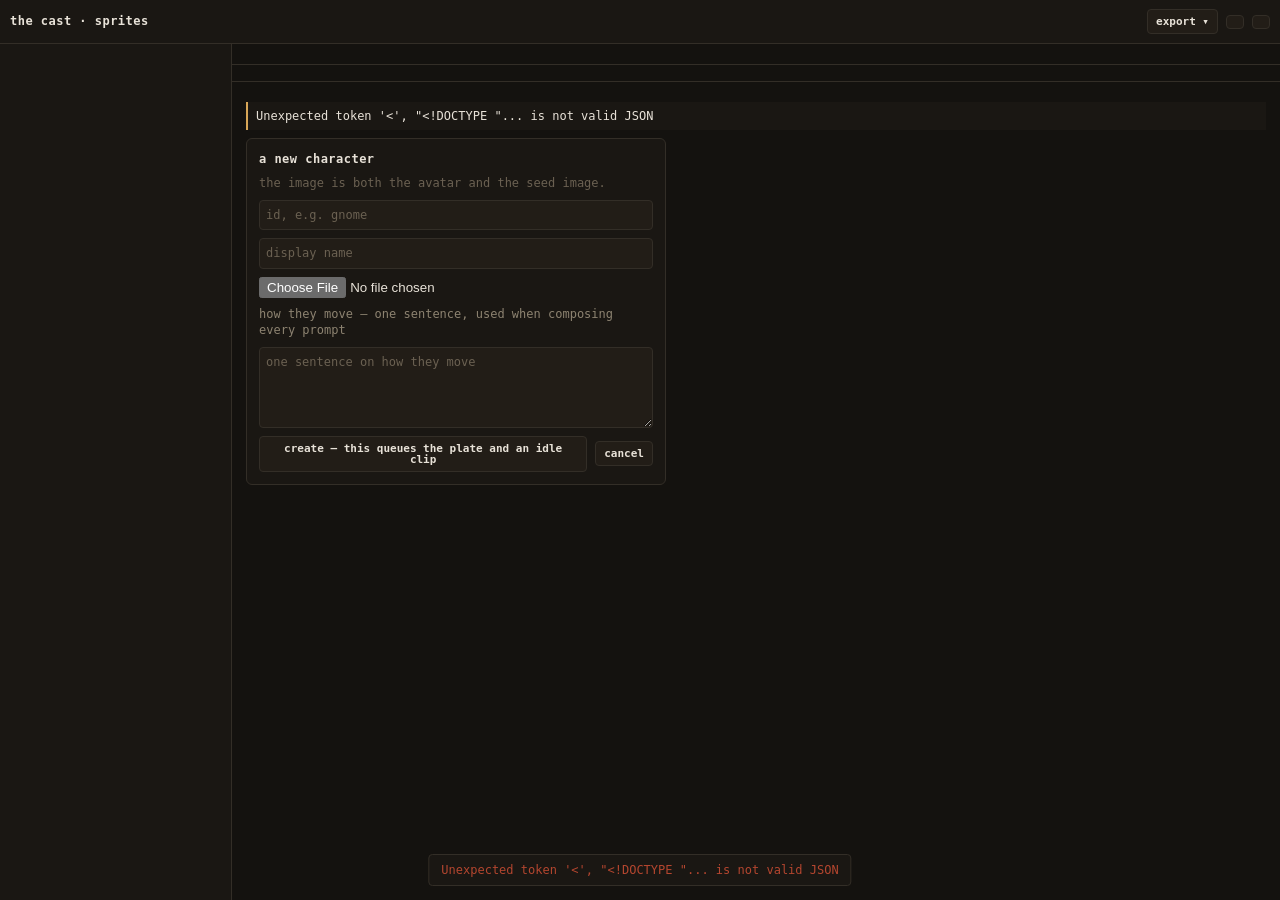
==== commit db9d36b3: "feat(local-comfy): edit an animation's recipe and re-render its clip The clip's inspector went away " ====
--- a/local-comfy/celld-editor/public/index.html
+++ b/local-comfy/celld-editor/public/index.html
@@ -134,8 +134,11 @@
 /* Beside the preview, not under it: on a 900px-tall screen an editor below a 420px loop is an
    editor nobody sees, and "pausing makes this frame editable" has to be VISIBLE to be true. */
 #editor { flex: 1 1 340px; min-width: 300px; max-width: 620px; padding: 10px; align-self: flex-start; }
-#editor .head { display: flex; align-items: center; gap: 8px; border-bottom: 1px solid var(--line);
-                padding-bottom: 6px; margin-bottom: 8px; }
+#editor .head, #animeditor .head { display: flex; align-items: center; gap: 8px;
+                border-bottom: 1px solid var(--line); padding-bottom: 6px; margin-bottom: 8px; }
+/* The animation's own card. It is not beside the preview like the frame editor — it is ABOVE both
+   screens, because the recipe belongs to the animation and not to Select or to Enhance. */
+#animeditor { padding: 10px; max-width: 720px; margin-bottom: 4px; }
 .shelf { display: flex; flex-wrap: wrap; gap: 4px; }
 .seed { width: 72px; padding: 0; border: 1px solid var(--line); border-radius: 3px; overflow: hidden; }
 .seed .art { width: 70px; height: 70px; display: flex; }
@@ -324,6 +327,10 @@
 let confirming = null;      // {key, ...} while a priced or lossy confirm is open
 let queueOpen = false, trayOpen = false, treeOpen = false;
 let making = null;          // "character" | "move" while a create form is open
+// The animation's own card: open on both screens, and the unsaved recipe it is holding. The draft
+// is kept OUTSIDE the DOM because a job finishing reloads and re-renders the page, and a half-typed
+// recipe living only in a textarea would be thrown away by a repack landing at the wrong moment.
+let animOpen = false, animDraft = null;
 let poll = null;
 
 // One clock for both screens. `at` is an index into the tag's `sources` — the timeline's own
@@ -474,6 +481,14 @@
   for (const rung of LADDER) {
     if (built(rung.kind, anim)) continue;
     return { ...rung, price: priceOf(rung.kind, anim), busy: running(rung.kind, anim) };
+  }
+  // A clip being RE-rendered is the same state as one that has never been rendered, and has to read
+  // as one: the agent writes the new performance over the old file, so the video, the frames beside
+  // it and the cells picked off it are all mid-flight. `built` cannot see that — the step keeps the
+  // built_key of the clip being overwritten — so the running job is asked about directly.
+  if (running("clip", anim)) {
+    return { kind: "clip", scope: "move", need: "this move's clip is being re-rendered",
+             price: priceOf("clip"), busy: true };
   }
   return null;
 }
@@ -792,6 +807,12 @@
       text: s, onclick: () => goTo(route.cid, route.anim, s),
     }));
   }
+  // The recipe is neither screen's, so its way in sits on the row the two screens share.
+  box.append(h("button", {
+    class: animOpen ? "on" : "", text: animOpen ? "close the recipe" : "the recipe",
+    title: "this animation's words, and the only place its clip can be re-rendered",
+    onclick: () => { animOpen = !animOpen; render(); },
+  }));
   box.append(h("span", { class: "grow" }));
   box.append(h("span", { class: "faint", text: tag.name + " · " + tag.fps + "fps · " + tag.direction +
     " · " + tag.cells.length + " cells of " + tag.sources.length + " frames" }));
@@ -811,8 +832,13 @@
     return;
   }
   const tag = TAG();
+  // Both of these are the ANIMATION's, not the screen's, so both are drawn before the screen is
+  // chosen and neither moves when the tabs do.
+  if (animOpen) box.append(animEditor(tag));
   const wait = blockedBy(tag.name);
   if (wait) { box.append(processing(tag, wait)); return; }
+  const stale = clipStaleNote(tag);
+  if (stale) box.append(stale);
   box.append(route.screen === "enhance" ? enhanceScreen(tag) : selectScreen(tag));
 }
 
@@ -853,6 +879,123 @@
         autoplay: true, loop: true, muted: true, playsinline: true,
         src: AGENT + "/clip?cid=" + route.cid + "&tag=" + tag.name })),
       h("div", { class: "cap" }, h("span", { text: "the rendered clip" }))));
+  }
+  return box;
+}
+
+// --- the animation itself, reachable from both screens ---------------------------------------------
+// The recipe is the words the whole performance is rendered from. It belongs to the ANIMATION, so it
+// is neither Select's nor Enhance's: it hangs off the row they share and is drawn above both.
+//
+// Saving it runs NOTHING. `/api/step` records the words and marks the clip — and everything picked
+// off the clip — stale, and the re-render underneath is a separate, priced, confirmed act. That
+// split is the whole point: a person has to be able to argue with the words for a while before
+// spending nine minutes of the one GPU on them.
+function animEditor(tag) {
+  const rec = recs("clip", tag.name)[0];
+  const saved = rec ? rec.params.recipe_text : "";
+  const draft = animDraft === null ? saved : animDraft;
+  const box = h("div", { id: "animeditor", class: "card col" });
+  box.append(h("div", { class: "head" },
+    h("h2", { text: "animation · " + tag.name }),
+    h("span", { class: "faint", text: tag.cells.length + " cells of " + tag.sources.length +
+      " frames · " + tag.fps + "fps" }),
+    h("span", { class: "grow" }),
+    h("button", { text: "close", onclick: () => { animOpen = false; render(); } })));
+
+  // The name is SHOWN and not editable, and the reason is said out loud rather than left as a
+  // missing control: `STEP_EDITABLE.clip` is recipe_text, trait and cyclic, and the tag name is
+  // absent from it on purpose — the extracted frames of this move live in a directory named after
+  // it, so a rename orphans every frame and every drawing made from them.
+  box.append(h("div", { class: "row wrap" },
+    h("span", { class: "dim", text: "name" }), h("span", { class: "gold", text: tag.name }),
+    h("span", { class: "faint", text: "fixed — this move's extracted frames are filed under this " +
+      "name, so renaming it would orphan them and every drawing made from them" })));
+
+  const ta = h("textarea", { rows: 6 });
+  ta.value = draft;
+  const save = h("button", { text: "save the recipe — this runs nothing" });
+  save.onclick = async () => {
+    const v = ta.value.trim();
+    if (!v || v === saved) return;
+    const keep = animDraft;
+    animDraft = null;
+    const j = await mutate("step", { kind: "clip", field: "recipe_text", value: v },
+      "the " + tag.name + " recipe");
+    if (!j) { animDraft = keep; render(); }
+  };
+  const revert = h("button", { text: "revert", onclick: () => { animDraft = null; render(); } });
+  const hint = h("span", { class: "faint" });
+  const unsaved = h("div", { class: "note" },
+    h("div", { text: "unsaved — saving marks this move's clip stale and queues nothing." }),
+    h("div", { class: "dim", text: "the clip you are looking at stays exactly as it is until you " +
+      "ask for a new one, below, and pay for it." }));
+  box.append(h("div", { class: "col", style: "gap:4px" },
+    h("span", { class: "dim", text: "what this animation does, in one paragraph. Every clip of it " +
+      "is rendered from these words and the character's movement sentence." }), ta,
+    h("div", { class: "row wrap" }, save, revert, hint)));
+  box.append(unsaved);
+
+  // The re-render. It is in this card and nowhere else, because the only honest reason to spend
+  // 170 seconds on a new performance is that the words it is rendered from have changed.
+  const line = h("div", { class: "col", style: "gap:4px" },
+    h("span", { class: "dim", text: "the clip these words name" }));
+  if (!rec || rec.built_key === null) {
+    line.append(h("span", { class: "faint", text: "this move has never had a clip. The run that " +
+      "makes the first one is on the screen behind this card — there is nothing to re-render yet." }));
+  } else if (!rec.stale) {
+    line.append(h("div", { class: "row wrap" },
+      h("button", { disabled: true, text: "re-render the clip · already this performance" }),
+      h("span", { class: "faint", text: "the clip on disk was rendered from exactly these words. " +
+        "Change them and save, and this becomes the run that makes the new performance." })));
+  } else {
+    line.append(runBar("clip", "re-render the clip from these words", priceOf("clip")));
+  }
+  // A re-render renders the words ON DISK. Offering it beside an unsaved edit would be a button
+  // whose label — "from these words" — is about text the render will never see.
+  const saveFirst = h("span", { class: "faint", text: "save the recipe first: a re-render renders " +
+    "the words on disk, not the ones being typed." });
+  line.append(saveFirst);
+  box.append(line);
+
+  // Dirtiness is answered on every keystroke rather than on the next render, because a render is
+  // what would take the caret out of the sentence being written.
+  const sync = () => {
+    const dirty = ta.value.trim() !== saved;
+    save.disabled = !dirty || !ta.value.trim();
+    revert.hidden = !dirty;
+    unsaved.hidden = !dirty;
+    hint.textContent = dirty ? "unsaved — nothing on disk has changed yet"
+      : "these are the words the recipe is saved with";
+    // The re-render and the unsaved edit are never offered at the same time.
+    for (const n of line.children) if (n !== saveFirst) n.hidden = dirty;
+    saveFirst.hidden = !dirty;
+  };
+  ta.oninput = () => { animDraft = ta.value; sync(); };
+  sync();
+  return box;
+}
+
+// Staleness, said plainly, on both screens. It never hides the clip or the cells: they are the old
+// performance, and the old performance is the best reference there is until a new one lands.
+function clipStaleNote(tag) {
+  const rec = recs("clip", tag.name)[0];
+  // `built_key === null` is "never rendered", which is the processing screen's story and not this
+  // one's — this note is only ever about a clip that EXISTS and no longer matches the words.
+  if (!rec || !rec.stale || rec.built_key === null) return null;
+  // The two reasons the Durable Object can give, and neither is guessed at. "params or inputs
+  // changed" cannot say WHICH of the three inputs to a clip moved, so this does not pretend to.
+  const own = rec.reason === "params or inputs changed";
+  const box = h("div", { class: "note" },
+    h("div", { text: own
+      ? "these are not the words this clip was rendered from — the recipe, the movement sentence " +
+        "or the plate has changed since."
+      : "this clip is behind what it is composited from — " + rec.reason + "." }),
+    h("div", { class: "dim", text: "what plays below is the old performance and the cells picked " +
+      "off it. Nothing has been thrown away, and nothing runs until you ask for it." }));
+  if (!animOpen) {
+    box.append(h("button", { text: "open the recipe",
+      onclick: () => { animOpen = true; render(); } }));
   }
   return box;
 }
@@ -1106,19 +1249,68 @@
   });
   bar.append(btn);
   if (!confirming || confirming.key !== key) return bar;
-  const box = h("div", { class: "confirm" },
-    h("div", {}, "this costs ", h("b", { text: fmtTime(price) }), " of the one GPU, serially."),
-    h("div", { class: "dim", text: kind === "clip"
-      ? "a new clip re-extracts and re-picks this move: any hand edit whose pose does not land within " +
-        "3 frames of a new pick goes to the tray."
-      : "nothing downstream of it runs on its own." }),
-    h("div", { class: "row" },
-      h("button", { text: "run it", onclick: () => (kind === "reroll"
-        ? mutate("reroll", { index }, "re-roll cell " + (index + 1))
-        : runStep(kind)) }),
-      h("button", { text: "cancel", onclick: () => { confirming = null; render(); } })));
+  const box = h("div", { class: "confirm" });
+  if (kind === "clip") box.append(...clipReceipt(route.anim));
+  else {
+    box.append(h("div", {}, "this costs ", h("b", { text: fmtTime(price) }), " of the one GPU, serially."));
+    box.append(h("div", { class: "dim", text: "nothing downstream of it runs on its own." }));
+  }
+  box.append(h("div", { class: "row" },
+    h("button", { text: "run it", onclick: () => (kind === "reroll"
+      ? mutate("reroll", { index }, "re-roll cell " + (index + 1))
+      : runStep(kind)) }),
+    h("button", { text: "cancel", onclick: () => { confirming = null; render(); } })));
   bar.append(box);
   return bar;
+}
+
+// THE RECEIPT FOR THE ONE DESTRUCTIVE RUN ON THIS PAGE, and every number in it is read off the
+// state rather than assumed.
+//
+// A clip is a new PERFORMANCE. It is not a re-pick, which chooses different frames of the same
+// performance and can therefore carry an edit forward by the time its pose happens at; and it is
+// not a re-roll, which re-draws one frame. Against a new performance a frame time means nothing —
+// the same second of a re-rendered clip is a different pose — so every hand edit this move carries
+// goes to the tray, and this says how many before anything is spent.
+function clipReceipt(anim) {
+  const cost = ST.cost_s || {};
+  const tag = ST.tags.find((t) => t.name === anim) || { cells: [] };
+  // What the picker is ASKED for, not what the tag holds today: the cells about to be painted are
+  // the ones the new picks will choose, and a hand selection may have left more or fewer behind.
+  const picks = recs("picks", anim)[0];
+  const n = picks ? picks.params.cells : tag.cells.length;
+  const paint = n * (cost.repaint || 0);
+  const after = (cost.frames || 0) + (cost.picks || 0) + paint;
+  const edits = tag.cells.filter(handEdited);
+  // The FIRST render of a move loses nothing, and must not be dressed up as if it did: there is no
+  // performance to throw away and no cell was ever picked off one.
+  const clip = recs("clip", anim)[0];
+  const first = !clip || clip.built_key === null;
+  const which = edits.map((c) => "cell " + (tag.cells.indexOf(c) + 1) +
+    " (seed " + c.seed + ", hold " + c.hold + (c.prompt ? ", its own prompt" : "") +
+    (c.pivot_nudge[0] || c.pivot_nudge[1] ? ", nudged" : "") + ")").join(" · ");
+  return [
+    h("div", {}, "the clip is ", h("b", { text: fmtTime(cost.clip || 0) }),
+      " of the one GPU, serially. That is the run this button buys."),
+    h("div", { class: "dim", text: "what follows it is priced and confirmed separately and none of " +
+      "it starts on its own: extract " + fmtTime(cost.frames || 0) + ", picks " +
+      fmtTime(cost.picks || 0) + ", then painting " + n + " cells at " + fmtTime(cost.repaint || 0) +
+      " each — " + fmtTime(after) + " after this one, " + fmtTime((cost.clip || 0) + after) + " in all." }),
+    first
+      ? h("div", { class: "dim", text: "this move has never had a clip, so nothing is lost: there is " +
+          "no performance to replace and no cell picked off one." })
+      : edits.length
+        ? h("div", {}, h("b", { text: edits.length + " cell edit" + (edits.length === 1 ? "" : "s") +
+            " cannot be carried" }), " — a re-rendered clip is a different performance, so the time a " +
+            "pose happens at means nothing against it. All " + edits.length + " go to the orphan tray " +
+            "with their seeds, holds, nudges and prompts, and can be put back by hand; nothing is deleted.")
+        : h("div", { class: "dim", text: "no cell of this move carries a hand edit, so the tray takes " +
+            "nothing. The cells themselves are still replaced by the new performance's picks." }),
+    first || !edits.length ? null : h("div", { class: "faint", text: which }),
+    first ? null : h("div", { class: "dim", text: "this is the destructive one. Re-picking chooses " +
+      "different frames of the SAME clip and a re-roll re-draws a single frame; this throws the " +
+      "performance away and every cell picked off it with it." }),
+  ].filter(Boolean);
 }
 
 async function runStep(kind) {
@@ -1346,6 +1538,9 @@
   making = null;
   confirming = null;
   treeOpen = false;
+  // The card is one animation's, and so is the half-typed recipe in it. Carrying either onto the
+  // next move would offer somebody a save button that writes one move's words onto another's.
+  if (!sameMove) { animOpen = false; animDraft = null; }
   el("tree").classList.remove("open");
   route = { cid, anim, screen: SCREENS.includes(screen) ? screen : "select" };
   if (!sameChar) { JOBS = []; dropArt(); }
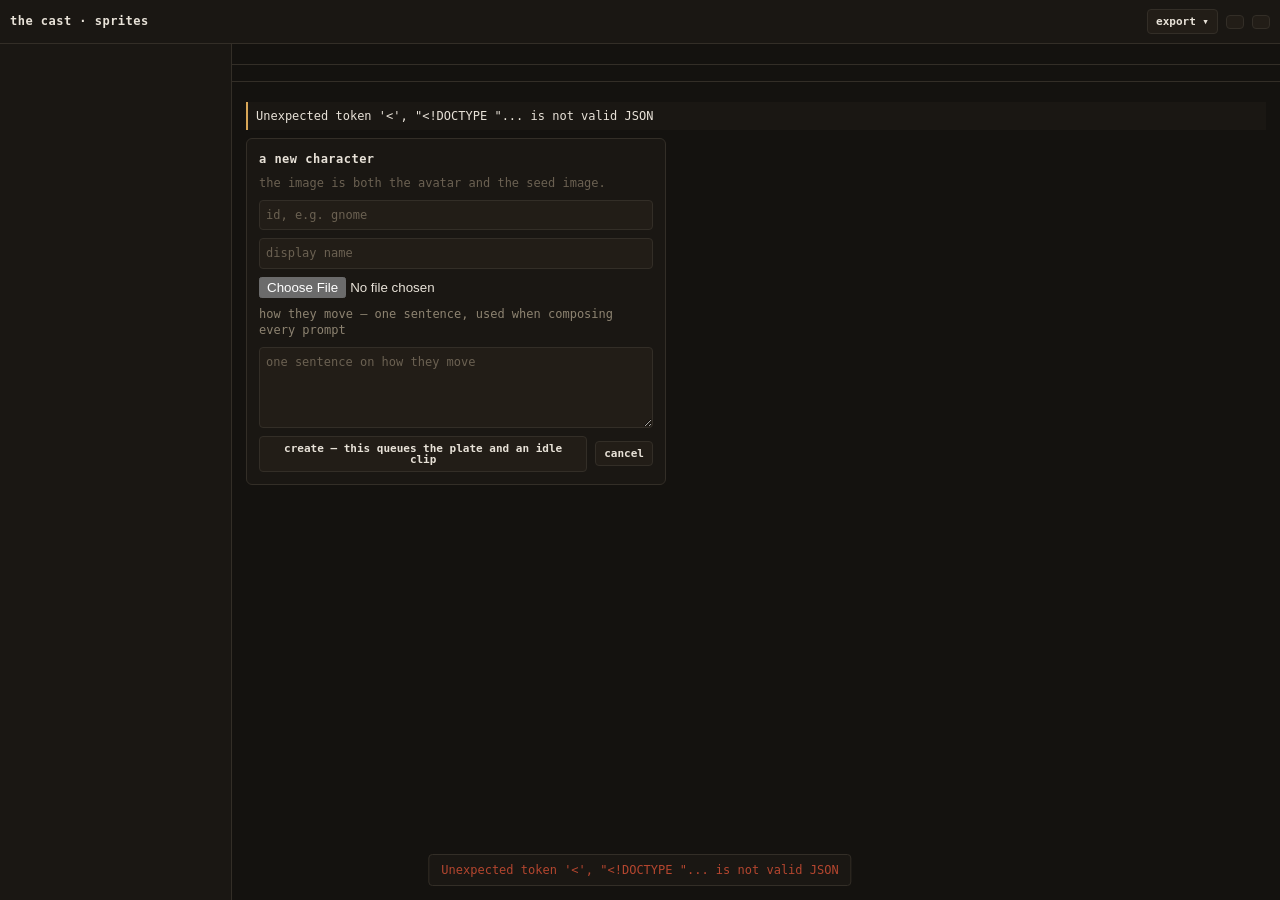
==== commit d0afe1fc: "fix(local-comfy): frame selection is local and batched -- 21.4s to 0.4s Measured before touching any" ====
--- a/local-comfy/celld-editor/public/index.html
+++ b/local-comfy/celld-editor/public/index.html
@@ -103,21 +103,44 @@
 .pane .badge { position: absolute; left: 6px; bottom: 6px; background: #000a; color: var(--ink);
                border-radius: 3px; padding: 1px 5px; }
 
-/* --- the timeline: every extracted frame, on or off ------------------------------------------- */
+/* --- the grid: every extracted frame, on or off ----------------------------------------------- */
+/* A WRAPPING GRID, not a single scrolling row. 67 frames at 76px is five screens of horizontal
+   hunting, and picking 8 of them meant scrolling back and forth to see what was already on. Wrapped,
+   the whole clip is one visual sweep and the playhead never leaves the eye. */
 #strip { flex: none; border-top: 1px solid var(--line); background: var(--panel);
-         padding: 6px 14px; overflow-x: auto; overflow-y: hidden; }
-#striprow { display: flex; gap: 4px; align-items: flex-end; }
-.fr { flex: none; width: 76px; padding: 0; background: none; border: 1px solid var(--line);
-      border-radius: 4px; overflow: hidden; }
-.fr .th { width: 74px; height: 60px; display: flex; align-items: center; justify-content: center; }
+         padding: 6px 14px; display: flex; flex-direction: column; gap: 6px; }
+#selbar { flex: none; display: flex; flex-direction: column; gap: 6px; }
+#gridwrap { overflow: hidden auto; max-height: 34vh; }
+#striprow { display: grid; grid-template-columns: repeat(auto-fill, minmax(54px, 1fr)); gap: 4px; }
+/* The FRAME is the toggle, so the whole thumbnail is the target — a 10px number under a 60px
+   picture is a dart board, and clicking the obvious thing used to do the other thing (seek). */
+.fr { position: relative; padding: 0; background: var(--sunk); border: 2px solid var(--line);
+      border-radius: 4px; overflow: hidden; user-select: none; -webkit-tap-highlight-color: transparent; }
+.fr .th { width: 100%; aspect-ratio: 1 / 1; display: flex; align-items: center; justify-content: center;
+          opacity: .3; filter: grayscale(1); }
 .fr .th img { width: 100%; height: 100%; object-fit: contain; }
-.fr .lbl { display: block; padding: 2px 0; color: var(--faint); font-size: 10px; }
-.fr.on { border-color: var(--gold); }
-.fr.on .lbl { color: var(--bg); background: var(--gold); font-weight: 700; }
+/* On and off must be readable at arm's length, so they differ in FOUR ways at once — brightness,
+   colour, border and a filled corner mark. A border tint alone was invisible in a grid this dense. */
+.fr.on { border-color: var(--gold); background: #3d2e12; }
+.fr.on .th { opacity: 1; filter: none; }
+.fr[role=button] { cursor: pointer; }
+/* Unsaved: a frame turned on that is not in the manifest yet, and one turned off that still is. */
+.fr.new { border-style: dashed; }
+.fr.gone { border-color: var(--rust); border-style: dashed; }
+.fr.gone .th { opacity: .5; }
+/* The number is a ROW UNDER the picture, not a chip on top of it. Overlaid, it sat over the middle
+   of a 46px cell on a phone and swallowed taps meant for the thumbnail — the exact miss-the-target
+   problem the redesign exists to remove. Now the picture is all toggle and the number is all seek. */
+.fr .num { display: block; width: 100%; height: 16px; padding: 0; border: 0; border-radius: 0;
+           font: 600 10px/16px ui-monospace, monospace; color: var(--faint);
+           background: var(--sunk); cursor: pointer; }
+.fr .num:hover { color: var(--gold); }
+.fr.on .num { color: var(--bg); background: var(--gold); }
+.fr .tick { position: absolute; right: 2px; top: 2px; min-width: 14px; height: 14px; padding: 0 3px;
+            border-radius: 7px; background: var(--gold); color: var(--bg); font-size: 10px;
+            line-height: 14px; text-align: center; font-weight: 700; }
+.fr .tick.dupe, .fr .tick.off { background: var(--rust); color: var(--cream); }
 .fr.at { outline: 2px solid var(--ink); outline-offset: -2px; }
-.fr .th { opacity: .45; }
-.fr.on .th { opacity: 1; }
-.fr .dupe { color: var(--rust); font-weight: 700; }
 
 /* --- playback controls ------------------------------------------------------------------------- */
 #ctl { flex: none; display: flex; align-items: center; gap: 8px; padding: 8px 14px;
@@ -188,6 +211,14 @@
   #chead .plate { width: 44px; height: 44px; }
   #stage { padding: 10px; }
   #strip, #ctl { padding: 6px 10px; }
+  /* Smaller cells and a taller box: a thumb needs 44px, and 67 of those still has to leave the two
+     loops on screen. The apply bar is above the scrolling grid, so it is always in reach. */
+  #striprow { grid-template-columns: repeat(auto-fill, minmax(46px, 1fr)); }
+  #gridwrap { max-height: 22vh; }
+  #scrub { width: 100%; }
+  /* The keyboard sentences go: 390px cannot spend three lines on advice about a keyboard nobody
+     has here, and spending them pushed both loops off the screen entirely. */
+  .hint { display: none; }
   .pane { max-width: none; flex-basis: 100%; }
   /* Capped so the frame's editor is on the same screen as the frame. An uncapped square loop on a
      844px phone pushes every control the editor has below the fold. */
@@ -212,7 +243,10 @@
     <section id="chead"></section>
     <nav id="tabs"></nav>
     <section id="stage"></section>
-    <section id="strip" hidden><div id="striprow"></div></section>
+    <section id="strip" hidden>
+      <div id="selbar"></div>
+      <div id="gridwrap"><div id="striprow"></div></div>
+    </section>
     <section id="ctl" hidden></section>
   </main>
 </div>
@@ -331,11 +365,27 @@
 // is kept OUTSIDE the DOM because a job finishing reloads and re-renders the page, and a half-typed
 // recipe living only in a textarea would be thrown away by a repack landing at the wrong moment.
 let animOpen = false, animDraft = null;
+// The frame selection being edited by hand, as a sorted list of frame indices — or null when the
+// page is showing exactly what the manifest holds. See "the working selection" below for WHY it
+// is not sent frame by frame.
+let workSel = null;
 let poll = null;
 
 // One clock for both screens. `at` is an index into the tag's `sources` — the timeline's own
 // address — and `cellAt` walks the selected cells' play order. Pausing is what opens the editor.
 const PLAY = { on: true, at: 0, cellAt: 0, speed: 1, next: 0 };
+// Drag-painting a range with the mouse. A mouse gesture toggles on pointerdown so the drag can
+// start immediately, which means the `click` it also produces has to be swallowed; a touch gesture
+// toggles on `click` alone, because the browser only sends one after a TAP and never after a
+// scroll — and the grid is the thing a thumb scrolls.
+const PAINT = { mouse: false, to: false, swallow: false };
+document.addEventListener("pointerup", () => { PAINT.mouse = false; });
+document.addEventListener("pointercancel", () => { PAINT.mouse = false; });
+// A mouse drag that ends outside the grid leaves nothing to swallow the click; any later touch
+// would then be eaten by a stale flag, so every touch gesture clears it before its own click.
+document.addEventListener("pointerdown", (e) => {
+  if (e.pointerType !== "mouse") PAINT.swallow = false;
+}, true);
 
 const TAG = () => (ST ? ST.tags.find((t) => t.name === route.anim) || null : null);
 const SRC = () => (TAG() ? TAG().sources : []);
@@ -429,6 +479,7 @@
   await openCharacter(route.cid);
   TREE.set(route.cid, ST);
   clampPlay();
+  clampWork();
   render();
 }
 
@@ -542,36 +593,209 @@
   return dupes.length || unmapped.length ? { dupes, unmapped } : null;
 }
 
-async function applySelect(frames, why) {
+// --- the working selection ---------------------------------------------------------------------
+// SELECTION IS LOCAL UNTIL IT IS COMMITTED, and that is the whole of this section.
+//
+// It used to be remote. Every single toggle POSTed /api/select, which queues a repack, and the
+// answer dropped the image cache and re-rendered the page. Measured on the deployed build against
+// nowater/walk: ten toggles cost 21.4 seconds of wall clock and 1,597 network requests, because
+// each apply refetched all 67 thumbnails while the queue was busy ~2s. Worse, `pv.added > 0`
+// counted as a "surprise", so every frame turned ON opened a confirm — choosing 8 frames out of 67
+// meant eight modals. Building a selection is ONE act by a person, so it is now one commit: free,
+// instant toggles into `workSel`, then a single POST behind a single confirm priced for the batch.
+const workList = (tag) => (workSel === null ? selectedList(tag) : workSel);
+// Back to exactly the saved list is not an edit. Collapsing it to null keeps "dirty" a single
+// question, and puts the duplicate-carrying saved cells back in the loop untouched.
+function setWork(tag, next) {
+  workSel = next.join() === selectedList(tag).join() ? null : next;
+}
+// A re-extract, or another browser committing, can leave the working list pointing at frames that
+// no longer exist. Dropping the whole list would throw away hand work, so only the gone frames go.
+function clampWork() {
+  if (workSel === null) return;
+  const tag = TAG();
+  if (!tag) { workSel = null; return; }
+  const next = workSel.filter((i) => i < tag.sources.length);
+  if (!next.length) { workSel = null; return; }
+  setWork(tag, next);
+}
+
+// The cells the working selection WOULD produce, matched to the saved cells exactly as
+// `/api/select` matches them: one queue per source path, in order. A frame with no saved cell is
+// NEW — it has no drawing, and the loop plays its raw source frame and says so rather than leaving
+// a hole where a picture should be.
+function workCells(tag) {
+  const bySrc = new Map();
+  for (const c of tag.cells) {
+    if (!bySrc.has(c.src)) bySrc.set(c.src, []);
+    bySrc.get(c.src).push(c);
+  }
+  return workList(tag).map((i) => {
+    const q = bySrc.get(tag.sources[i]);
+    return { i, src: tag.sources[i], cell: q && q.length ? q.shift() : null };
+  });
+}
+// The packer's own play order — direction, then each cell repeated for its hold — over the cells a
+// commit would make. A frame that has no cell yet has no hold to read, so it holds for one beat.
+function workSequence(tag, cells) {
+  const n = cells.length;
+  if (!n) return [];
+  let order = cells.map((c, i) => i);
+  if (tag.direction === "reverse") order = order.slice().reverse();
+  else if (tag.direction === "pingpong" && n > 2) order = order.concat(order.slice(1, -1).reverse());
+  const seq = [];
+  for (const i of order) {
+    for (let k = 0; k < Math.max(1, (cells[i].cell && cells[i].cell.hold) || 1); k++) seq.push(i);
+  }
+  return seq;
+}
+
+// Free, instant, and NOT a network call. `want` forces a state, which is what painting a range by
+// dragging needs: without it, a drag that crosses an already-on frame would flip it back off.
+function toggleFrame(i, want) {
+  const tag = TAG();
+  if (!tag || i < 0 || i >= tag.sources.length) return;
+  const cur = workList(tag);
+  const on = cur.includes(i);
+  const next = want === undefined ? !on : want;
+  if (next === on) return;
+  if (next && cur.length >= MAX_SELECT) {
+    toast("one selection may hold " + MAX_SELECT + " frames", true);
+    return;
+  }
+  setWork(tag, next ? cur.concat([i]).sort((a, b) => a - b) : cur.filter((x) => x !== i));
+  // A confirm is priced from the list it was opened on, so an edit underneath it would be a lie.
+  if (confirming && confirming.key === "select") confirming = null;
+  syncSelection();
+}
+
+// Everything a toggle changes, updated IN PLACE. A full render() here would rebuild 67 thumbnails
+// and both loops for a gesture that changed one boolean — which is what made toggling feel slow
+// even before the round trip.
+function syncSelection() {
+  const tag = TAG();
+  if (!tag) return;
+  markFrames(tag);
+  drawSelBar(tag);
+  if (route.screen === "select") wireSelectReel(tag);
+  paintReels();
+}
+
+// The on/off state of every frame in the grid, plus the two unsaved states: a frame turned on that
+// the manifest does not have (`new`), and one turned off that it still does (`gone`).
+function markFrames(tag) {
+  const saved = selectedSet(tag);
+  const work = new Set(workList(tag));
+  const live = workSel !== null;
+  const pick = route.screen === "select";
+  tag.sources.forEach((p, i) => {
+    const n = el("fr" + i);
+    if (!n) return;
+    const on = work.has(i);
+    const was = (saved.get(i) || 0) > 0;
+    const dupes = !live && (saved.get(i) || 0) > 1;
+    n.classList.toggle("on", on);
+    n.classList.toggle("new", live && on && !was);
+    n.classList.toggle("gone", live && !on && was);
+    n.setAttribute("aria-pressed", on ? "true" : "false");
+    const tick = n.querySelector(".tick");
+    tick.hidden = !on && !(live && was);
+    tick.textContent = live && on && !was ? "+" : live && !on && was ? "\u2212"
+      : dupes ? "\u00d7" + saved.get(i) : "\u2713";
+    tick.className = "tick" + (dupes ? " dupe" : live && !on && was ? " off" : "");
+    n.title = "frame " + (i + 1) + " \u00b7 " + (on ? "on" : "off") +
+      (live && on && !was ? ", not saved yet" : live && !on && was ? ", not saved yet" : "") +
+      (pick ? " \u2014 click to turn it " + (on ? "off" : "on") + ", the number seeks here"
+            : " \u2014 click to pause here; the selection is edited on the select screen");
+  });
+}
+
+// The one line that says what is on and what is unsaved, and the only two buttons that write.
+function drawSelBar(tag) {
+  const bar = clear(el("selbar"));
+  const saved = selectedSet(tag);
+  const work = workList(tag);
+  const has = new Set(work);
+  const added = work.filter((i) => !saved.has(i)).length;
+  const removed = [...saved.keys()].filter((i) => !has.has(i)).length;
+  const dirty = workSel !== null;
+  const line = h("div", { class: "row wrap" });
+  line.append(h("span", { id: "selcount", class: dirty ? "gold" : "dim",
+    text: work.length + " of " + tag.sources.length + " on" +
+      (dirty ? " \u00b7 " + added + " added, " + removed + " removed \u2014 not saved yet"
+             : " \u00b7 saved") }));
+  if (dirty) {
+    line.append(h("button", { id: "applysel", disabled: !work.length, text: "apply the selection",
+      title: "one request, one confirm, priced for the whole batch",
+      onclick: () => {
+        confirming = confirming && confirming.key === "select" ? null : { key: "select" };
+        drawSelBar(TAG());
+      } }));
+    line.append(h("button", { id: "discardsel", text: "discard changes",
+      title: "puts the saved selection back \u2014 no request, nothing is spent",
+      onclick: () => { workSel = null; confirming = null; syncSelection(); } }));
+    if (!work.length) line.append(h("span", { class: "err", text: "a move needs at least one frame" }));
+    line.append(h("span", { class: "faint hint", text: "toggling is free and local \u2014 only apply writes anything" }));
+  } else {
+    line.append(h("span", { class: "faint hint", text: route.screen === "select"
+      ? "click a frame to turn it on or off \u00b7 drag across to paint a range \u00b7 the number seeks"
+      : "the selection is edited on the select screen" }));
+  }
+  bar.append(line);
+  // The grid is on both screens, so the unsaved work has to be answerable from both. Enhance edits
+  // the cells that EXIST, and those are the saved ones until this is applied.
+  if (dirty && route.screen !== "select") {
+    bar.append(h("div", { class: "faint", text: "enhance is showing the saved cells \u2014 these " +
+      "changes are not in them until they are applied." }));
+  }
+  if (confirming && confirming.key === "select") bar.append(selectConfirm(tag, work));
+}
+
+// ONE confirm for the whole batch, and it is the receipt for the single request about to go out.
+// There used to be one confirm per toggle, because an addition always counted as a surprise.
+function selectConfirm(tag, frames) {
+  const pv = previewSelect(tag, frames);
+  const edits = pv.orphans.filter(handEdited).length;
+  const note = collapseNote(tag);
+  const box = h("div", { class: "confirm" },
+    h("div", {}, "this selection keeps ", h("b", { text: String(pv.kept) }), " cells, adds ",
+      h("b", { text: String(pv.added) }), " and sends ", h("b", { text: String(pv.orphans.length) }),
+      " to the tray."),
+    pv.orphans.length ? h("div", { class: "dim", text: pv.orphans.map((o) => "cell on " +
+      o.src.split("/").pop() + (handEdited(o) ? " (seed " + o.seed + ", hold " + o.hold +
+      (o.prompt ? ", its own prompt" : "") + ")" : "")).join(" \u00b7 ") }) : null,
+    edits ? h("div", { text: edits + " of them carr" + (edits === 1 ? "ies" : "y") + " a hand edit. " +
+      "It is kept in the tray and can be put back on a live cell; it is never deleted." }) : null,
+    note && note.dupes.length ? h("div", { text: "a frame two cells share collapses to one cell: " +
+      note.dupes.map((d) => "frame " + (d.i + 1) + " \u00d7 " + d.n).join(", ") +
+      ". A list of frames cannot say it twice." }) : null,
+    note && note.unmapped.length ? h("div", { text: note.unmapped.length + " cell" +
+      (note.unmapped.length === 1 ? "" : "s") + " from outside this extraction drop to the tray." }) : null,
+    pv.added ? h("div", {}, h("b", { text: String(pv.added) }), pv.added === 1 ? " new frame has" : " new frames have",
+      " no drawing, and the repack this queues paints whatever is missing \u2014 up to ",
+      h("b", { text: fmtTime(pv.added * PAINT_S()) }), " of the one GPU. A frame drawn before at " +
+      "seed 77 costs nothing.") : null,
+    h("div", { class: "faint", text: pv.added
+      ? "the selection itself is free; the drawing behind it is not."
+      : "free \u2014 nothing is painted by dropping a frame." }),
+    h("div", { class: "row" },
+      h("button", { id: "confirmsel", text: "apply it", onclick: () => commitSelection(frames) }),
+      h("button", { text: "cancel", onclick: () => { confirming = null; drawSelBar(TAG()); } })));
+  return box;
+}
+
+// The only place a selection is written. One request, the final list, once.
+async function commitSelection(frames) {
   try {
     const j = await api("select", { cid: route.cid, tag: route.anim, frames });
     confirming = null;
-    toast(why + " — " + j.cells + " cells · " + j.kept + " kept, +" + j.added + " new, " +
-      j.orphaned + " to the tray" +
+    workSel = null;
+    toast("the selection \u2014 " + j.cells + " cells \u00b7 " + j.kept + " kept, +" + j.added +
+      " new, " + j.orphaned + " to the tray" +
       (j.edits_orphaned ? " (" + j.edits_orphaned + " carried a hand edit)" : "") +
-      (j.added ? " · the new cells have no drawing until a paint is run" : ""));
+      (j.added ? " \u00b7 the new cells have no drawing until a paint is run" : ""));
     await reload();
   } catch (e) { toast(e.message, true); }
-}
-
-function toggleFrame(i) {
-  const tag = TAG();
-  const on = selectedSet(tag);
-  const cur = selectedList(tag);
-  const off = on.has(i);
-  const next = off ? cur.filter((x) => x !== i) : cur.concat([i]).sort((a, b) => a - b);
-  if (!next.length) { toast("a move needs at least one frame — turn another one on first", true); return; }
-  if (next.length > MAX_SELECT) { toast("one selection may hold " + MAX_SELECT + " frames", true); return; }
-  const pv = previewSelect(tag, next);
-  // Deselecting one plain cell loses exactly what was asked for, so it is applied. Anything MORE
-  // than that — a duplicate collapsing, an unmapped cell dropping out, an edit going to the tray —
-  // is a loss nobody asked for and it gets a confirm with the count in it.
-  const expected = off ? (on.get(i) || 0) : 0;
-  const surprise = pv.orphans.length > expected || pv.orphans.some(handEdited) || pv.added > 0;
-  const why = (off ? "frame " + (i + 1) + " off" : "frame " + (i + 1) + " on");
-  if (!surprise) { applySelect(next, why); return; }
-  confirming = { key: "select", frames: next, why, pv, off, i };
-  render();
 }
 
 // --- playback ------------------------------------------------------------------------------------
@@ -598,6 +822,16 @@
   });
   return best === null ? (tag.cells.length ? 0 : null) : best;
 }
+// The cell the playhead stands on IN THE LIST THE RIGHT LOOP IS PLAYING. Paused with an unsaved
+// selection, `cellAtPlayhead` answers about the saved cells, and its index would address the wrong
+// picture in a working list that has grown or shrunk.
+function reelCellAt(tag) {
+  if (route.screen !== "select" || workSel === null) return cellAtPlayhead(tag);
+  const w = workList(tag);
+  let best = null;
+  w.forEach((f, i) => { if (f <= PLAY.at && (best === null || f > w[best])) best = i; });
+  return best === null ? (w.length ? 0 : null) : best;
+}
 const exactCell = (tag) => {
   const i = tag.cells.findIndex((c) => c.source_index === PLAY.at);
   return i < 0 ? null : i;
@@ -610,12 +844,38 @@
 
 // One rAF loop for the whole page, started once. It reads REEL, which every render rebuilds — a
 // second loop per render is how the old page ended up with three canvases fighting over one clock.
-const REEL = { left: null, right: null, urlsL: [], urlsR: [], seq: [] };
+const REEL = { left: null, right: null, urlsL: [], urlsR: [], seq: [], newR: [], nR: 0 };
+
+// The right loop's frames, rebuilt from the WORKING selection so a toggle shows up in the loop at
+// once. While nothing is unsaved it plays the saved cells exactly as they stand — duplicates and
+// all — because those cells are what the manifest holds and the preview must not invent a change.
+function wireSelectReel(tag) {
+  REEL.urlsR = [];
+  const srcs = workSel === null ? tag.cells.map((c) => c.src) : workCells(tag).map((w) => w.src);
+  REEL.seq = workSel === null ? sequence(tag) : workSequence(tag, workCells(tag));
+  REEL.newR = workSel === null ? srcs.map(() => false) : workCells(tag).map((w) => w.cell === null);
+  REEL.nR = srcs.length;
+  // Clamped, not reset: a toggle mid-loop should not snap the preview back to its first frame.
+  PLAY.cellAt = REEL.seq.length ? PLAY.cellAt % REEL.seq.length : 0;
+  srcs.forEach((src, i) => {
+    // Cached: the grid already fetched every source frame at this width, so re-wiring the loop
+    // after a toggle is zero requests. A second width here would double every fetch.
+    Promise.resolve(artUrl(imgUrl(src, FRAME_W))).then((o) => { REEL.urlsR[i] = o; paintReels(); })
+      .catch(() => { /* a frame that will not load never draws; the grid says "missing" */ });
+  });
+}
+
+// Seeking is the rare act now, so it has its own affordances: the scrubber and the frame's number.
+function seekTo(i) {
+  PLAY.at = i;
+  if (PLAY.on) setPlaying(false);
+  else render();
+}
 function paintReels() {
   const tag = TAG();
   if (!tag) return;
   if (REEL.left && REEL.urlsL[PLAY.at]) REEL.left.src = REEL.urlsL[PLAY.at];
-  const cell = PLAY.on ? REEL.seq[PLAY.cellAt % Math.max(1, REEL.seq.length)] : cellAtPlayhead(tag);
+  const cell = PLAY.on ? REEL.seq[PLAY.cellAt % Math.max(1, REEL.seq.length)] : reelCellAt(tag);
   if (REEL.right && cell !== null && cell !== undefined && REEL.urlsR[cell]) {
     REEL.right.src = REEL.urlsR[cell];
   }
@@ -624,8 +884,12 @@
   const nowc = el("nowcell");
   if (nowc) {
     nowc.textContent = cell === null || cell === undefined ? "no cells"
-      : "cell " + (cell + 1) + " / " + tag.cells.length;
-  }
+      : "cell " + (cell + 1) + " / " + REEL.nR +
+        (REEL.newR[cell] ? " \u00b7 new \u2014 not painted yet" : "");
+  }
+  // Not while it is being dragged: writing the value back under the thumb fights the gesture.
+  const sc = el("scrub");
+  if (sc && document.activeElement !== sc) sc.value = String(PLAY.at);
   markPlayhead();
 }
 let headEl = null;
@@ -636,8 +900,13 @@
   headEl = want;
   if (!headEl) return;
   headEl.classList.add("at");
-  // `nearest` and not `center`: the timeline is the one thing a person is dragging their eye along,
-  // and re-centring it on every tick makes it impossible to look at a frame while it plays.
+  // NEVER while the loop is running. The playhead walks 67 frames at 14fps, and on a phone the grid
+  // is taller than its box, so scrolling to follow it moved the frame somebody was aiming at out
+  // from under the thumb — the tap landed on a neighbour. A deliberate move still scrolls to it,
+  // and at 1440 the whole clip fits in the grid with nothing to scroll.
+  if (PLAY.on) return;
+  // `nearest` and not `center`: re-centring on every step makes it impossible to keep an eye on a
+  // frame while working along a run.
   headEl.scrollIntoView({ block: "nearest", inline: "nearest" });
 }
 function tick(t) {
@@ -821,7 +1090,7 @@
 function renderStage() {
   const box = clear(el("stage"));
   REEL.left = REEL.right = null;
-  REEL.urlsL = []; REEL.urlsR = []; REEL.seq = [];
+  REEL.urlsL = []; REEL.urlsR = []; REEL.seq = []; REEL.newR = []; REEL.nR = 0;
   headEl = null;
   if (making) { box.append(making === "character" ? newCharacterForm() : newMoveForm()); return; }
   if (!ST) { box.append(h("div", { class: "faint", text: "reading the roster…" })); return; }
@@ -1007,23 +1276,18 @@
   const box = h("div", { class: "col" });
   const note = collapseNote(tag);
   if (note) box.append(collapseBanner(tag, note));
-  if (confirming && confirming.key === "select") box.append(selectConfirm(tag));
 
   const left = h("img", { alt: "" });
   const right = h("img", { alt: "" });
   REEL.left = left;
   REEL.right = right;
-  REEL.seq = sequence(tag);
   tag.sources.forEach((p, i) => {
     Promise.resolve(artUrl(imgUrl(p, FRAME_W))).then((o) => { REEL.urlsL[i] = o; if (PLAY.at === i) paintReels(); })
-      .catch(() => { /* a frame that will not load simply never draws; the timeline says "missing" */ });
+      .catch(() => { /* a frame that will not load simply never draws; the grid says "missing" */ });
   });
   // On SELECT the right pane is the chosen source frames — the picks themselves, not their
   // drawings. What they will look like painted is the other screen's question.
-  tag.cells.forEach((c, i) => {
-    Promise.resolve(artUrl(imgUrl(c.src, FRAME_W))).then((o) => { REEL.urlsR[i] = o; paintReels(); })
-      .catch(() => { /* ditto */ });
-  });
+  wireSelectReel(tag);
 
   box.append(h("div", { class: "pair" },
     h("div", { class: "pane" },
@@ -1034,15 +1298,17 @@
     h("div", { class: "pane" },
       h("div", { class: "art checker" }, right,
         h("span", { class: "badge", id: "nowcell" })),
-      h("div", { class: "cap" }, h("span", { class: "gold", text: "the selected frames" }),
-        h("span", { class: "faint", text: tag.cells.length + " cells · " + tag.fps + "fps " + tag.direction })))));
-
-  if (!tag.cells.length) {
+      h("div", { class: "cap" }, h("span", { class: "gold", text: workSel === null
+          ? "the selected frames" : "the selection being built" }),
+        h("span", { class: "faint", text: REEL.nR + (workSel === null ? " cells" : " frames, not saved yet") +
+          " · " + tag.fps + "fps " + tag.direction })))));
+
+  if (!REEL.nR) {
     box.append(h("div", { class: "note" },
-      h("div", { text: "nothing is selected yet. Turn frames on in the timeline below, or let the " +
+      h("div", { text: "nothing is selected yet. Turn frames on in the grid below, or let the " +
         "picker propose a set and edit it by hand." }),
       runBar("picks", "let the picker choose", priceOf("picks"))));
-  } else {
+  } else if (workSel === null) {
     const paint = unpainted();
     box.append(h("div", { class: "dim", text: paint
       ? paint + " of these cells " + (paint === 1 ? "has" : "have") + " no drawing yet — the enhance " +
@@ -1057,39 +1323,17 @@
   if (note.dupes.length) {
     const which = note.dupes.map((d) => "frame " + (d.i + 1) + " × " + d.n).join(", ");
     box.append(h("div", { text: "two cells share one frame: " + which + "." }));
-    box.append(h("div", { class: "dim", text: "A toggle list cannot say that. The next selection " +
+    box.append(h("div", { class: "dim", text: "A list of frames cannot say that. The next selection " +
       "you make collapses each shared frame to one cell and sends the other to the tray with its " +
       "edits — the tray keeps it, nothing is deleted." }));
   }
   if (note.unmapped.length) {
     box.append(h("div", { text: note.unmapped.length + " cell" + (note.unmapped.length === 1 ? "" : "s") +
       " came from a frame that is not in this extraction." }));
-    box.append(h("div", { class: "dim", text: "They are not on the timeline and cannot be toggled. " +
+    box.append(h("div", { class: "dim", text: "They are not in the grid and cannot be toggled. " +
       "The next selection drops them to the tray: " +
       note.unmapped.map((c) => c.src.split("/").pop()).join(", ") }));
   }
-  return box;
-}
-
-function selectConfirm(tag) {
-  const c = confirming;
-  const edits = c.pv.orphans.filter(handEdited).length;
-  const box = h("div", { class: "confirm" },
-    h("div", {}, "this selection keeps ", h("b", { text: String(c.pv.kept) }), " cells, adds ",
-      h("b", { text: String(c.pv.added) }), " and sends ", h("b", { text: String(c.pv.orphans.length) }),
-      " to the tray."),
-    c.pv.orphans.length ? h("div", { class: "dim", text: c.pv.orphans.map((o) => "cell on " + o.src.split("/").pop() +
-      (handEdited(o) ? " (seed " + o.seed + ", hold " + o.hold + (o.prompt ? ", its own prompt" : "") + ")" : "")).join(" · ") }) : null,
-    edits ? h("div", { text: edits + " of them carries a hand edit. It is kept in the tray and can be " +
-      "put back on a live cell; it is never deleted." }) : null,
-    c.pv.added ? h("div", {}, "an added frame that has never been drawn is painted by the repack this " +
-      "edit queues — up to ", h("b", { text: fmtTime(c.pv.added * PAINT_S()) }), " of GPU. A frame " +
-      "drawn before at seed 77 costs nothing.") : null,
-    h("div", { class: "faint", text: c.pv.added ? "the selection itself is free; the drawing behind it is not."
-      : "free — nothing is painted by dropping a frame." }),
-    h("div", { class: "row" },
-      h("button", { text: "apply it", onclick: () => applySelect(c.frames, c.why) }),
-      h("button", { text: "cancel", onclick: () => { confirming = null; render(); } })));
   return box;
 }
 
@@ -1116,19 +1360,24 @@
   REEL.right = right;
   REEL.left = null;
   REEL.seq = sequence(tag);
+  REEL.nR = tag.cells.length;
+  REEL.newR = tag.cells.map((c) => !c.painted && c.atlas === null);
   // The drawing, and only the drawing, when there is one: the packed atlas cell is the aligned,
   // scaled one the game gets. A cell with no drawing falls back to its source frame and says so,
   // because a hole in the loop looks like a bug and an unpainted cell is not one.
   tag.cells.forEach((c, i) => {
+    // FRAME_W and not 256 for the undrawn fallback: the grid has already fetched every source
+    // frame at that width, so a cell with no drawing costs no request to preview.
     const u = c.atlas !== null ? cellUrl(route.cid, c.atlas, 256)
-      : c.painted ? imgUrl(c.png, 256) : imgUrl(c.src, 256);
+      : c.painted ? imgUrl(c.png, 256) : imgUrl(c.src, FRAME_W);
     Promise.resolve(artUrl(u)).then((o) => { REEL.urlsR[i] = o; paintReels(); })
       .catch(() => { /* ditto */ });
   });
   const i = cellAtPlayhead(tag);
   const beside = PLAY.on
     ? h("div", { class: "note", style: "flex:1 1 300px" },
-        "pause on a frame — or click one in the timeline — to edit its prompt, its seed and its hold.")
+        "pause on a frame — or click one in the grid, or drag the scrubber — to edit its prompt, " +
+        "its seed and its hold.")
     : i !== null ? cellEditor(tag, i) : null;
   box.append(h("div", { class: "pair" },
     h("div", { class: "pane", style: "max-width:440px" },
@@ -1326,29 +1575,53 @@
   drawQueue();
 }
 
-// --- the timeline and the controls, shared by both screens -------------------------------------------
-// One definition, drawn in the same place on both screens, so the two are one muscle memory.
+// --- the grid and the controls, shared by both screens -------------------------------------------
+// One definition, drawn in the same place on both screens, so the two are one muscle memory. The
+// GESTURE differs by screen on purpose: Select is where frames are chosen, so a click on a frame
+// toggles it; Enhance edits the cell the playhead stands on, so a click there still seeks. Nothing
+// on Enhance changed.
 function renderStrip() {
   const strip = el("strip");
   const row = clear(el("striprow"));
   const tag = TAG();
-  const on = tag ? selectedSet(tag) : new Map();
   strip.hidden = !tag || !tag.sources.length || !!making || !!blockedBy(route.anim);
   if (strip.hidden) return;
+  const pick = route.screen === "select";
   tag.sources.forEach((p, i) => {
-    const n = on.get(i) || 0;
-    const cell = h("div", { class: "th checker" }, pic(imgUrl(p, FRAME_W)));
-    const item = h("button", {
-      id: "fr" + i, class: "fr" + (n ? " on" : "") + (i === PLAY.at ? " at" : ""),
-      title: "frame " + (i + 1) + (n ? " · selected" : " · not selected") + " — click to pause here, " +
-        "click the label to turn it " + (n ? "off" : "on"),
-      onclick: () => { PLAY.at = i; if (PLAY.on) setPlaying(false); else render(); },
-    }, cell, h("span", {
-      class: "lbl" + (n > 1 ? " dupe" : ""), text: (i + 1) + (n > 1 ? " ×" + n : ""),
-      onclick: (e) => { e.stopPropagation(); toggleFrame(i); },
-    }));
+    // The number is the seek target, and it stops the frame's own gesture dead: the two acts are
+    // separate controls now, because toggling is the frequent one and seeking the rare one.
+    const num = h("button", { class: "num", text: String(i + 1), title: "seek to frame " + (i + 1),
+      onclick: (e) => { e.stopPropagation(); seekTo(i); } });
+    num.onpointerdown = (e) => e.stopPropagation();
+    // A div and not a button: the number inside it is a button, and a button inside a button is
+    // invalid and swallows the inner click in some engines.
+    const item = h("div", { id: "fr" + i, class: "fr", role: pick ? "button" : "presentation" },
+      h("div", { class: "th checker" }, pic(imgUrl(p, FRAME_W))),
+      h("span", { class: "tick", hidden: true }), num);
+    if (pick) {
+      item.onpointerdown = (e) => {
+        if (e.pointerType !== "mouse") return;
+        // preventDefault stops the drag from selecting text across half the grid.
+        e.preventDefault();
+        PAINT.mouse = true;
+        PAINT.swallow = true;
+        PAINT.to = !workList(TAG()).includes(i);
+        toggleFrame(i, PAINT.to);
+      };
+      // Painting a range: the first frame decides the direction, so a drag across a mixed run turns
+      // the whole run the same way instead of inverting each frame under the pointer.
+      item.onpointerenter = () => { if (PAINT.mouse) toggleFrame(i, PAINT.to); };
+      item.onclick = () => {
+        if (PAINT.swallow) { PAINT.swallow = false; return; }
+        toggleFrame(i);
+      };
+    } else {
+      item.onclick = () => seekTo(i);
+    }
     row.append(item);
   });
+  markFrames(tag);
+  drawSelBar(tag);
   markPlayhead();
 }
 
@@ -1367,9 +1640,26 @@
       class: PLAY.speed === s ? "on" : "", text: s + "×",
       onclick: () => { PLAY.speed = s; PLAY.next = 0; renderControls(); },
     }))));
-  const onN = selectedSet(tag).size;
-  box.append(h("span", { class: "faint", text: tag.fps + "fps · " + onN + " of " +
-    tag.sources.length + " frames on · space plays, ← → step, the number under a frame turns it on and off" }));
+  // The scrubber is where seeking went when the frame became the toggle.
+  const scrub = h("input", { type: "range", id: "scrub", min: 0, step: 1,
+    max: Math.max(0, tag.sources.length - 1), value: PLAY.at, style: "width:200px",
+    title: "seek" });
+  scrub.oninput = () => {
+    PLAY.at = parseInt(scrub.value, 10);
+    // Paused WITHOUT a render: a render replaces this very input and the drag dies mid-gesture.
+    if (PLAY.on) { PLAY.on = false; PLAY.next = 0; el("play").textContent = "▶ play"; }
+    paintReels();
+  };
+  // Landing is what opens Enhance's editor on the frame scrubbed to; doing it per input event
+  // would rebuild the editor at 60Hz.
+  scrub.onchange = () => { if (route.screen === "enhance") render(); };
+  box.append(scrub);
+  // The count lives in the selection bar, which every toggle updates. A second copy here would be
+  // redrawn only by a full render, and would read the old number for as long as somebody worked.
+  box.append(h("span", { class: "faint", text: tag.fps + "fps" }));
+  box.append(h("span", { class: "faint hint", text: "· " + (route.screen === "select"
+    ? "space turns the frame at the playhead on and off, enter plays"
+    : "space plays") + ", ← → step" }));
 }
 
 // --- the queue and the tray -------------------------------------------------------------------------
@@ -1540,7 +1830,9 @@
   treeOpen = false;
   // The card is one animation's, and so is the half-typed recipe in it. Carrying either onto the
   // next move would offer somebody a save button that writes one move's words onto another's.
-  if (!sameMove) { animOpen = false; animDraft = null; }
+  // The working selection is one animation's frames. Carrying it onto another move would offer an
+  // apply button that writes one move's picks onto another's.
+  if (!sameMove) { animOpen = false; animDraft = null; workSel = null; }
   el("tree").classList.remove("open");
   route = { cid, anim, screen: SCREENS.includes(screen) ? screen : "select" };
   if (!sameChar) { JOBS = []; dropArt(); }
@@ -1564,7 +1856,19 @@
 
 document.addEventListener("keydown", (e) => {
   if (/^(INPUT|TEXTAREA|SELECT)$/.test(e.target.tagName)) return;
-  if (e.key === " ") { setPlaying(!PLAY.on); e.preventDefault(); }
+  if (e.key === " ") {
+    // Toggling is the frequent act on Select, so it takes the biggest key; enter still plays. On
+    // Enhance there is nothing to toggle, so space keeps its old meaning there.
+    if (route.screen === "select" && TAG() && SRC().length) {
+      // Paused first: at 14fps the frame somebody meant is three frames behind by the time the key
+      // lands, and a toggle on the wrong frame is a toggle that has to be found and undone.
+      if (PLAY.on) setPlaying(false);
+      toggleFrame(PLAY.at);
+    } else setPlaying(!PLAY.on);
+    e.preventDefault();
+  }
+  // Not on a focused button: the browser already turns enter there into a click on it.
+  if (e.key === "Enter" && e.target.tagName !== "BUTTON") { setPlaying(!PLAY.on); e.preventDefault(); }
   if (e.key === "ArrowRight") { stepBy(1); e.preventDefault(); }
   if (e.key === "ArrowLeft") { stepBy(-1); e.preventDefault(); }
   if (e.key === "Escape") {
